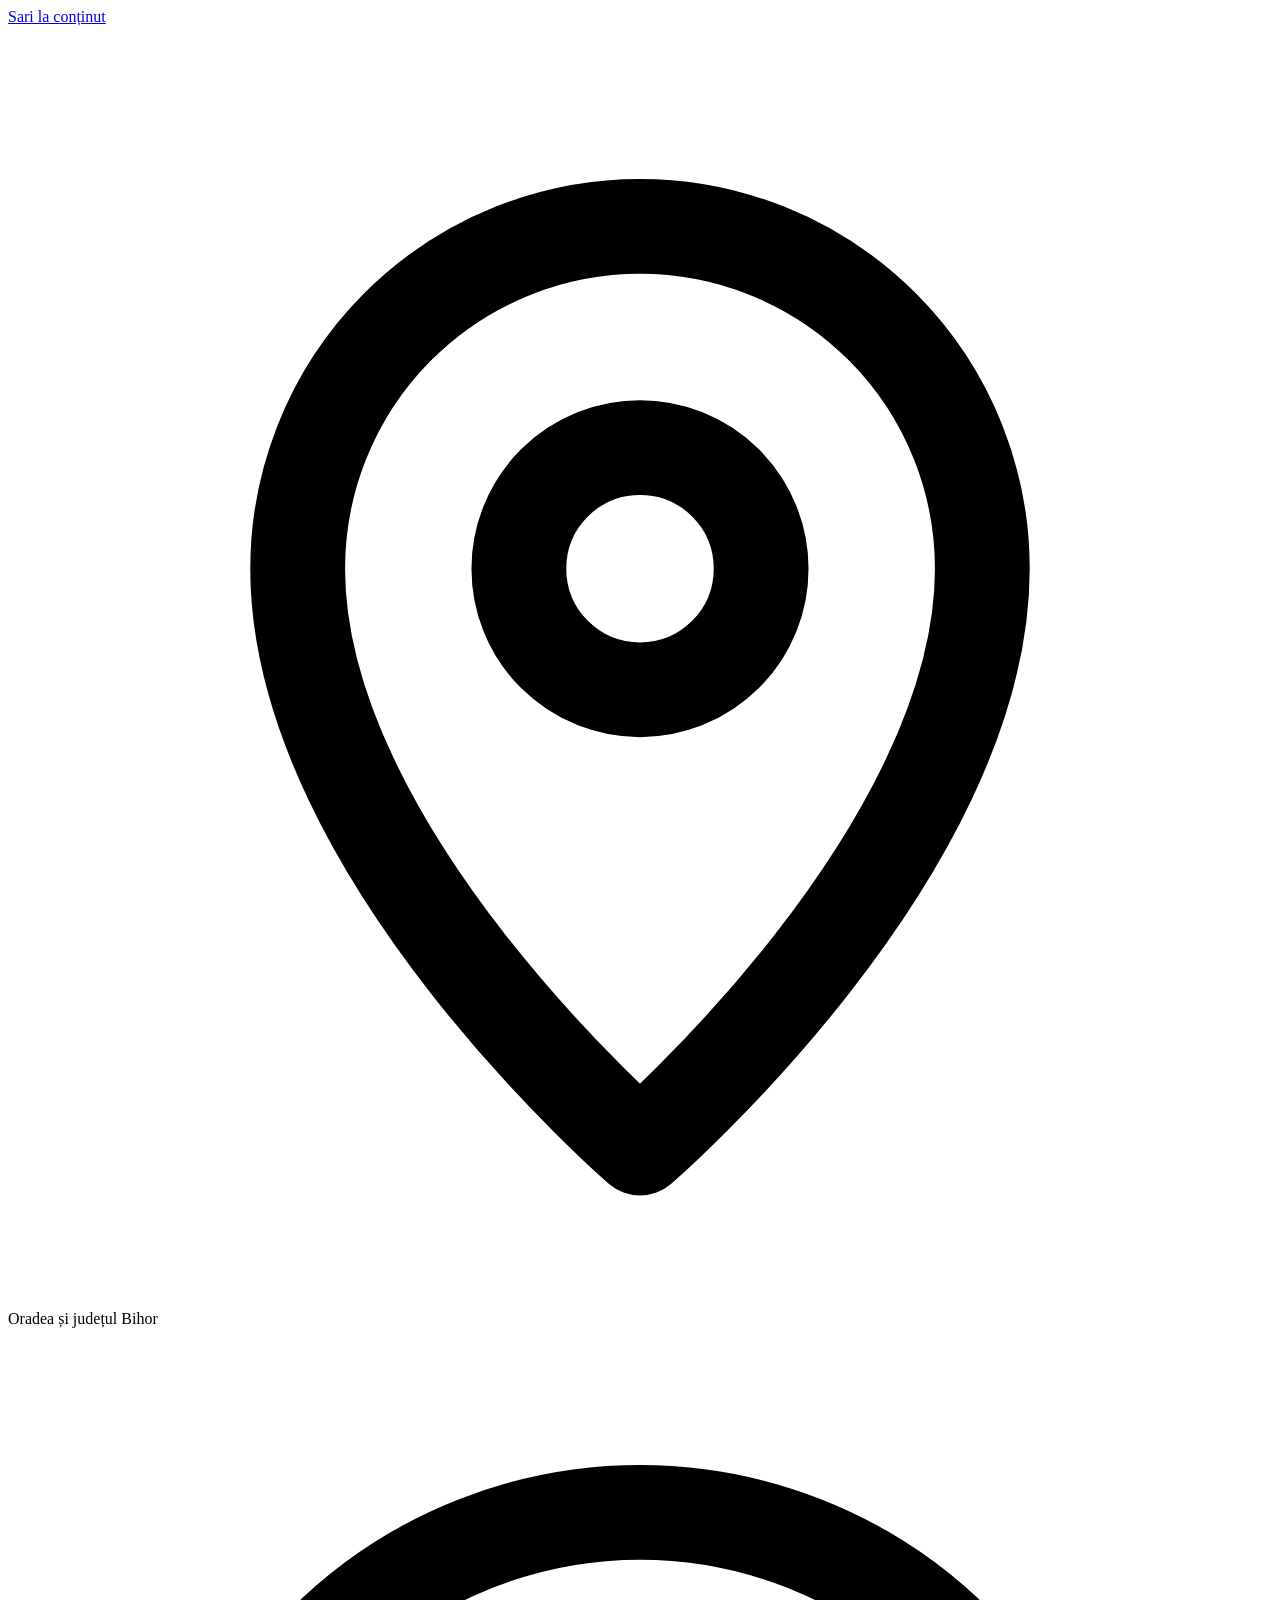
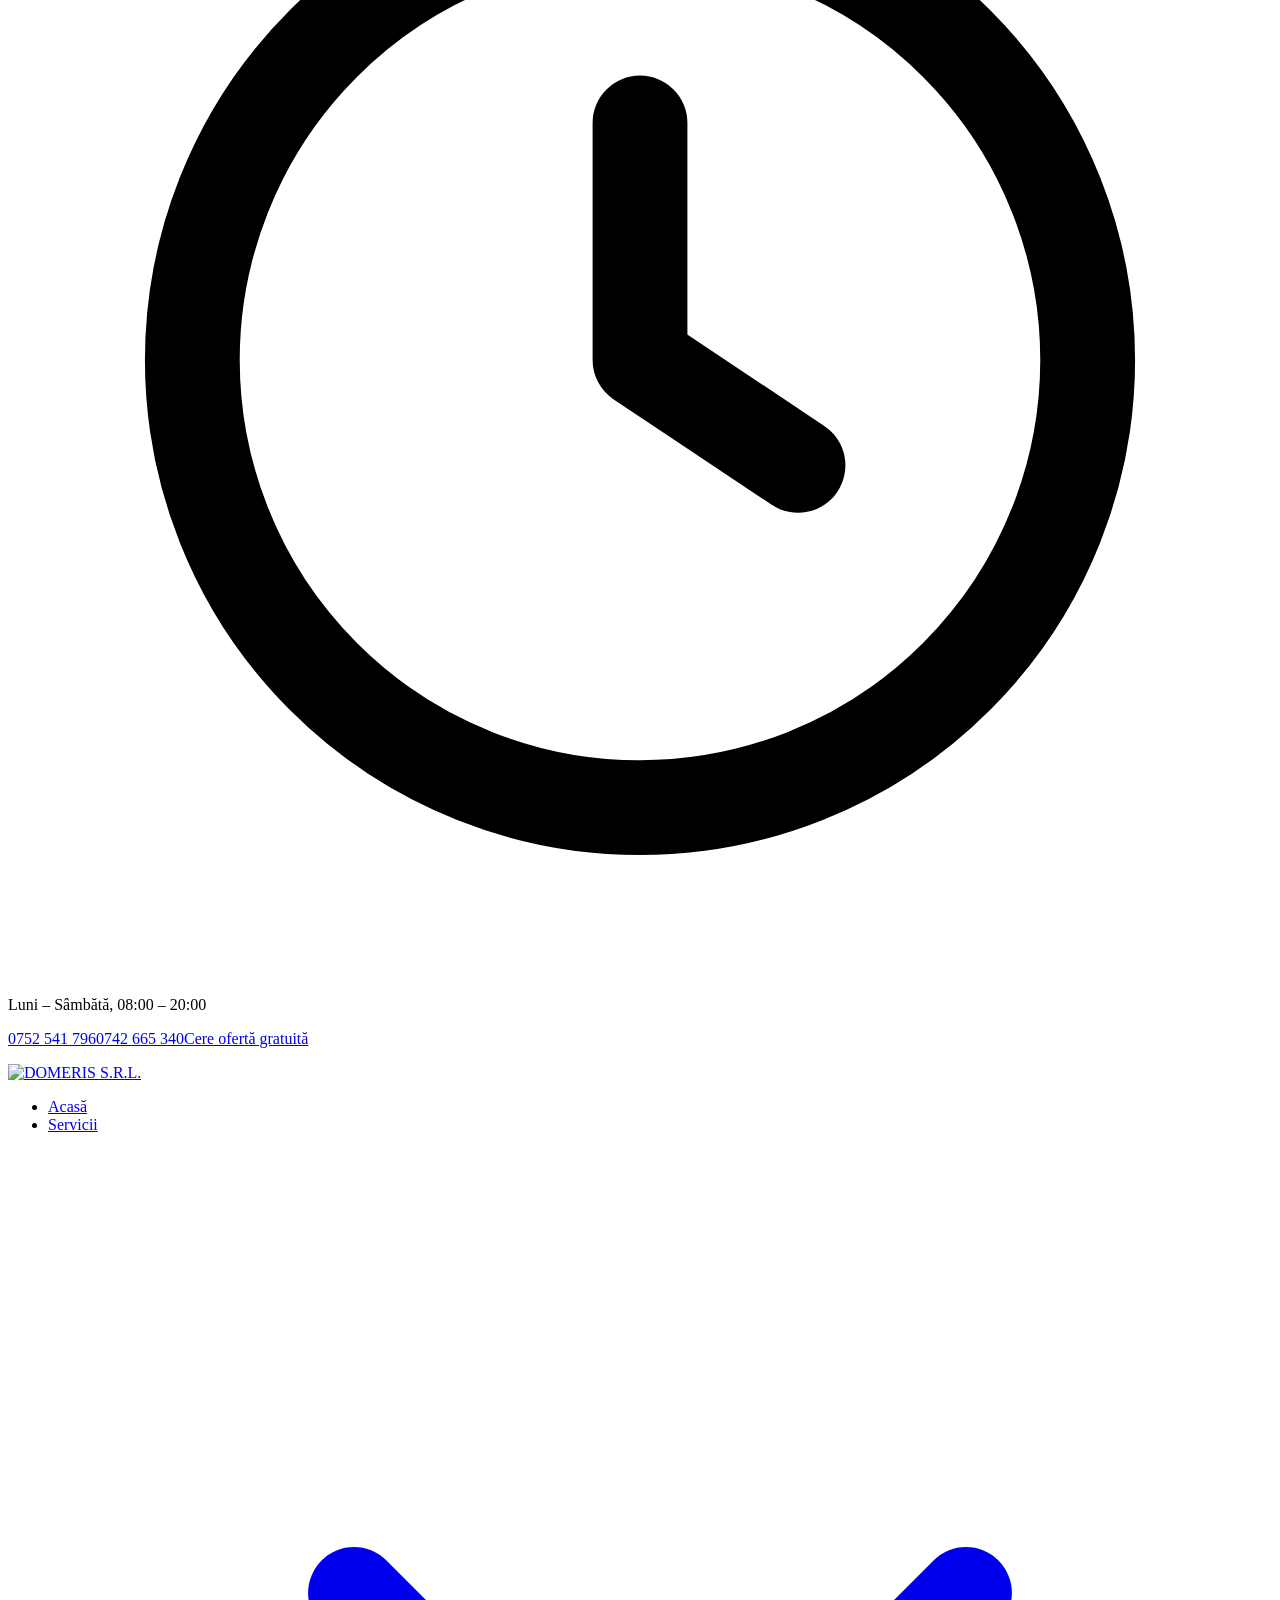
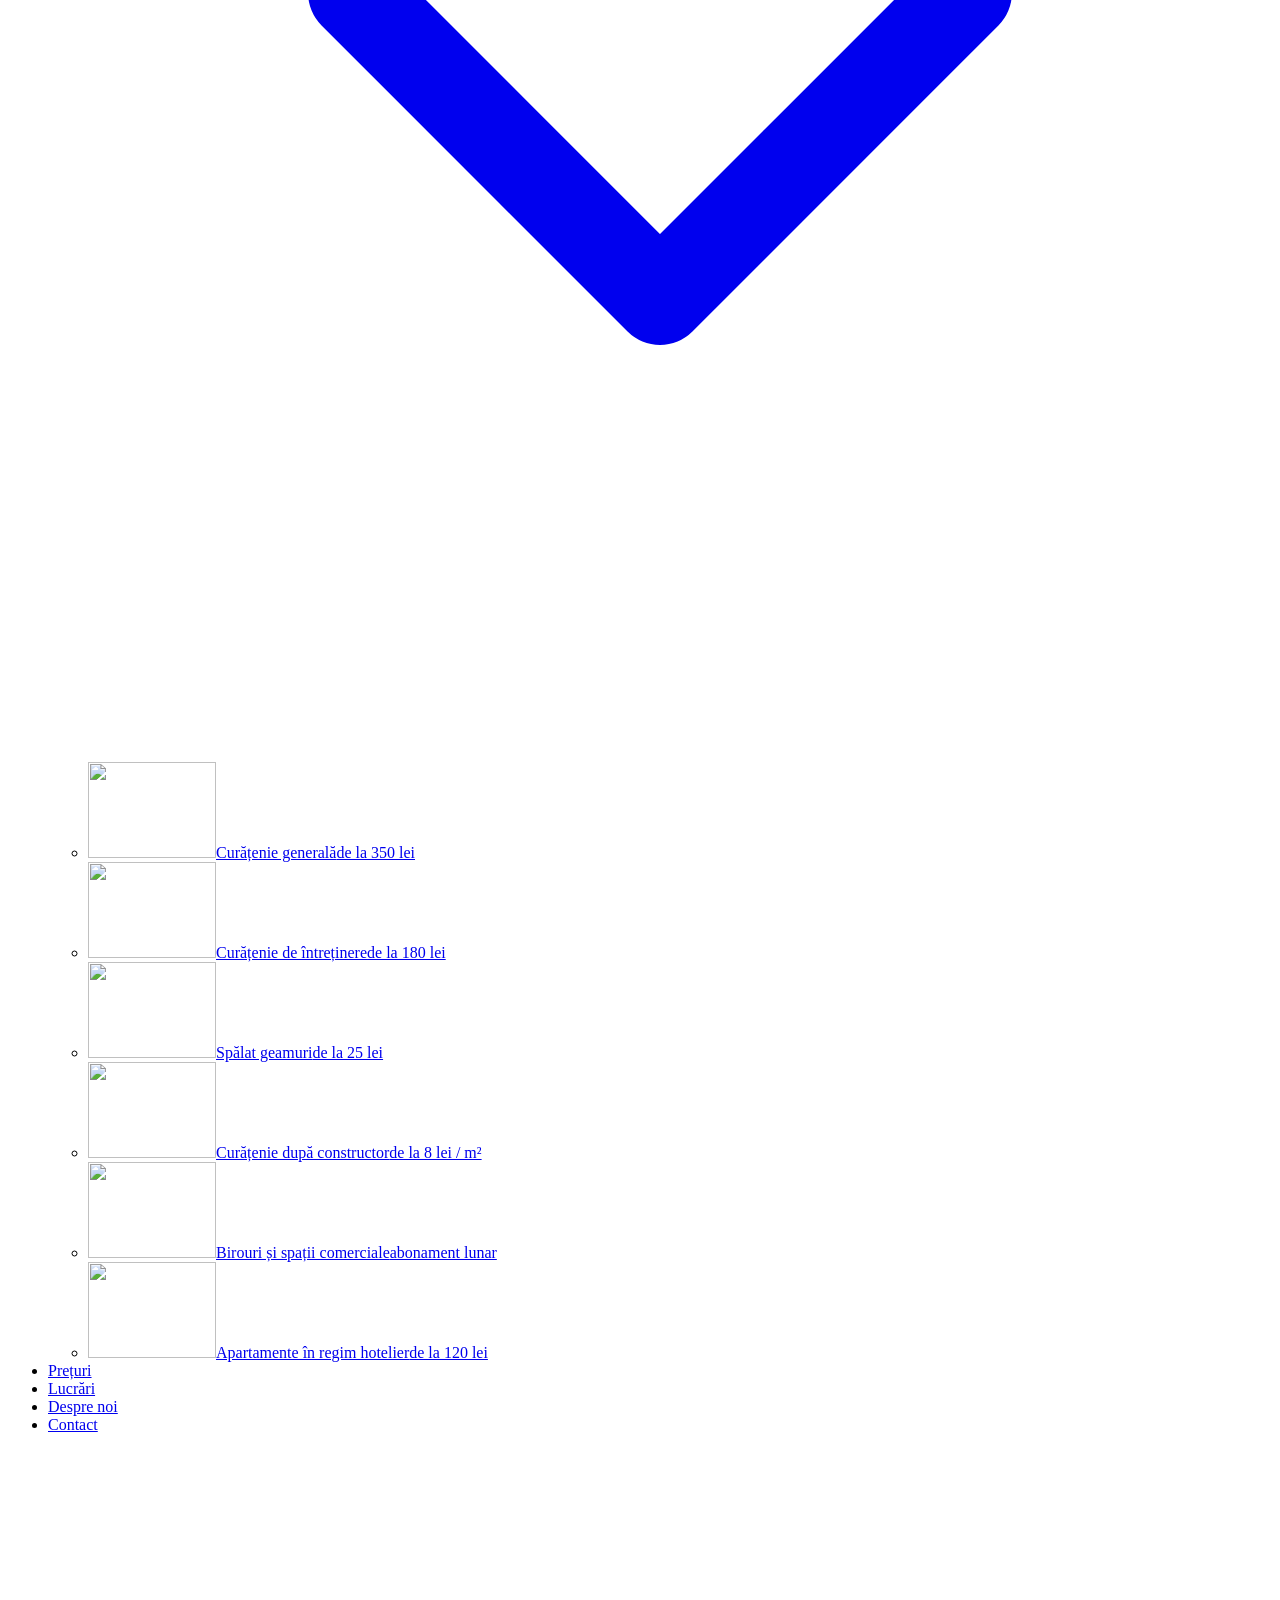
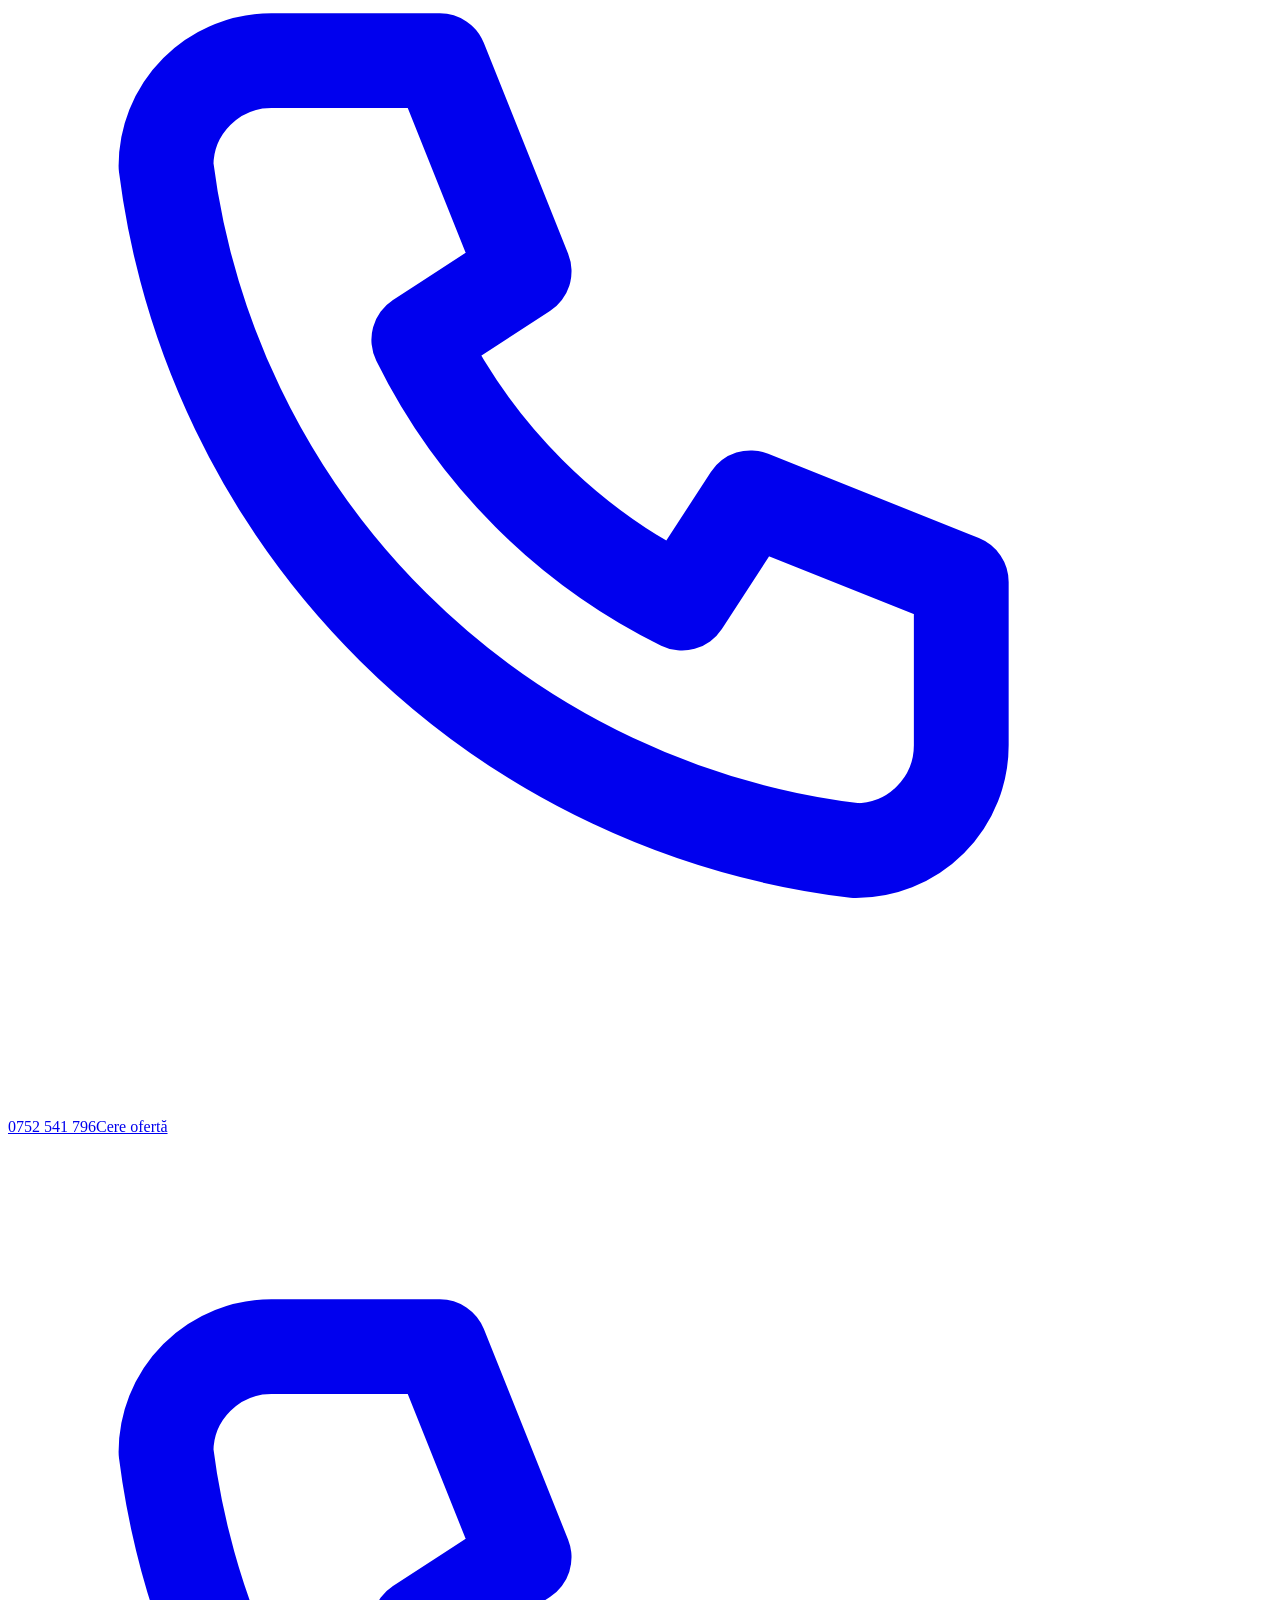
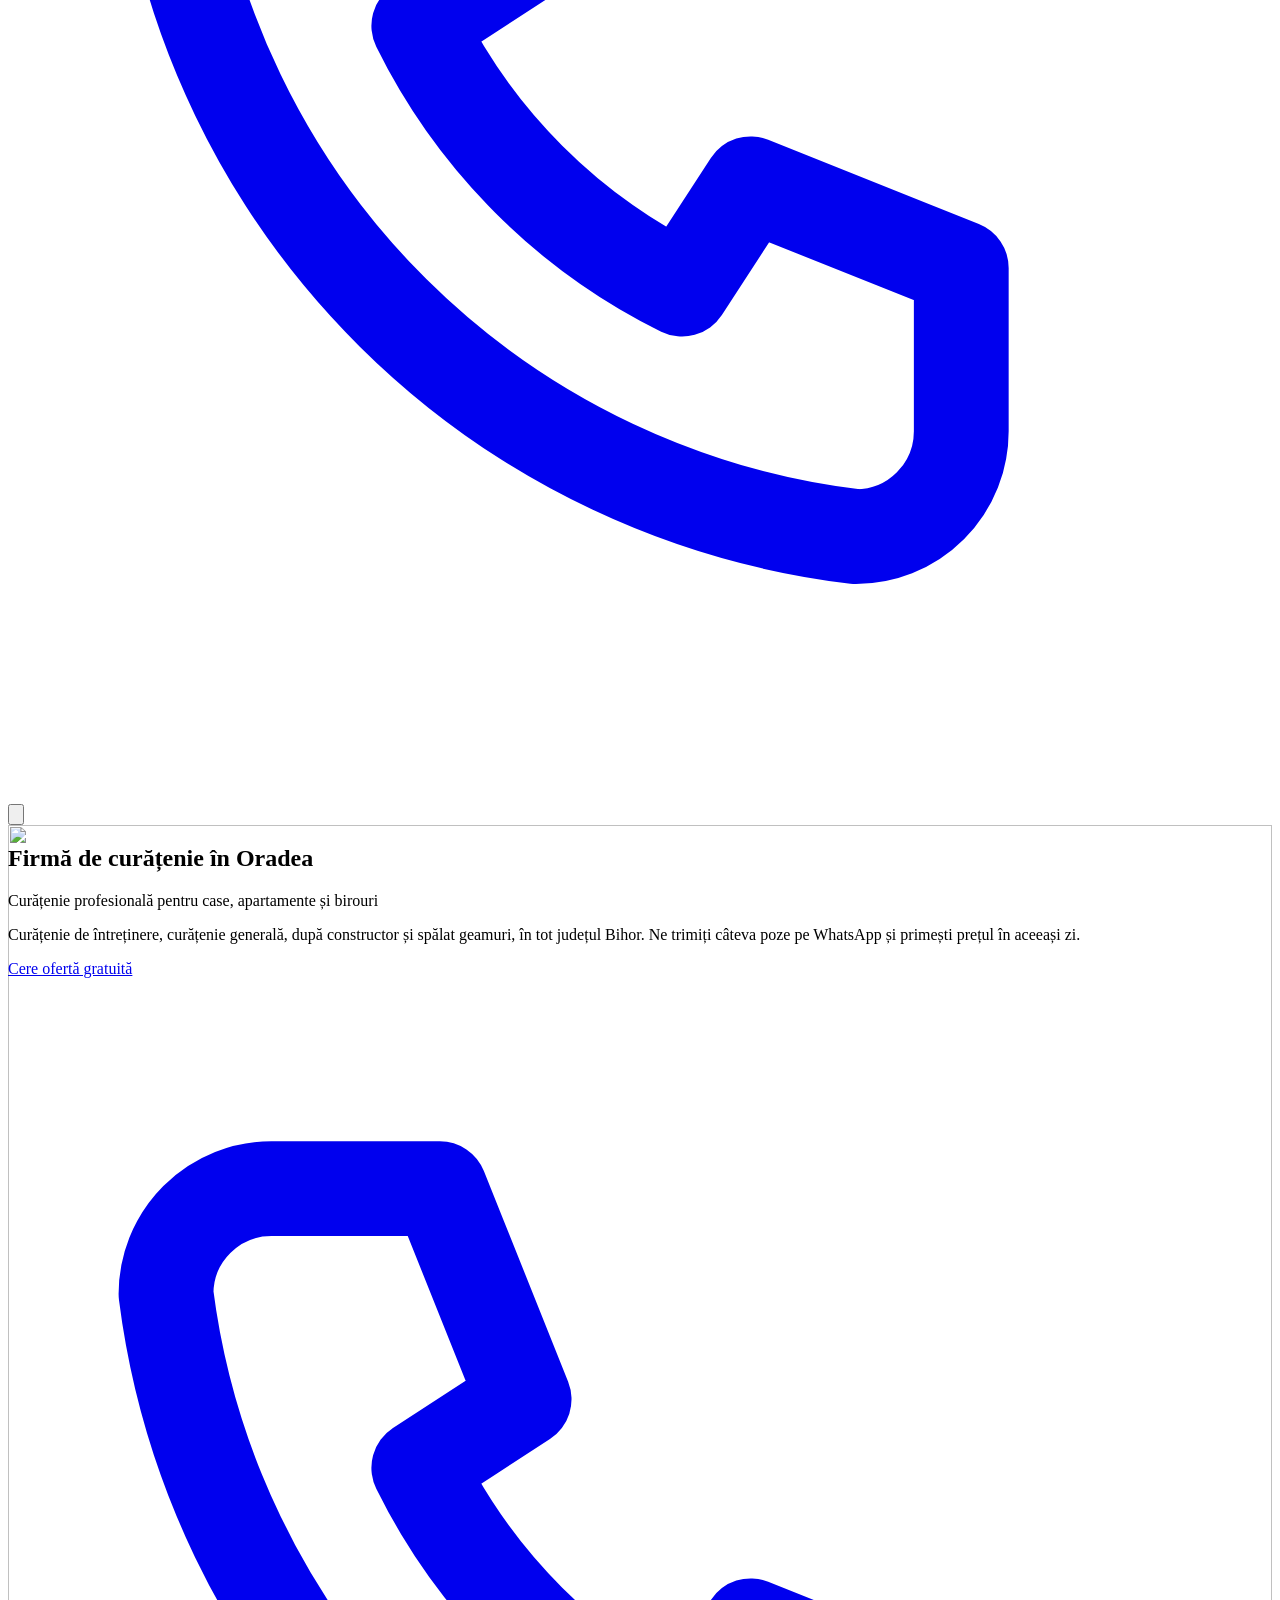
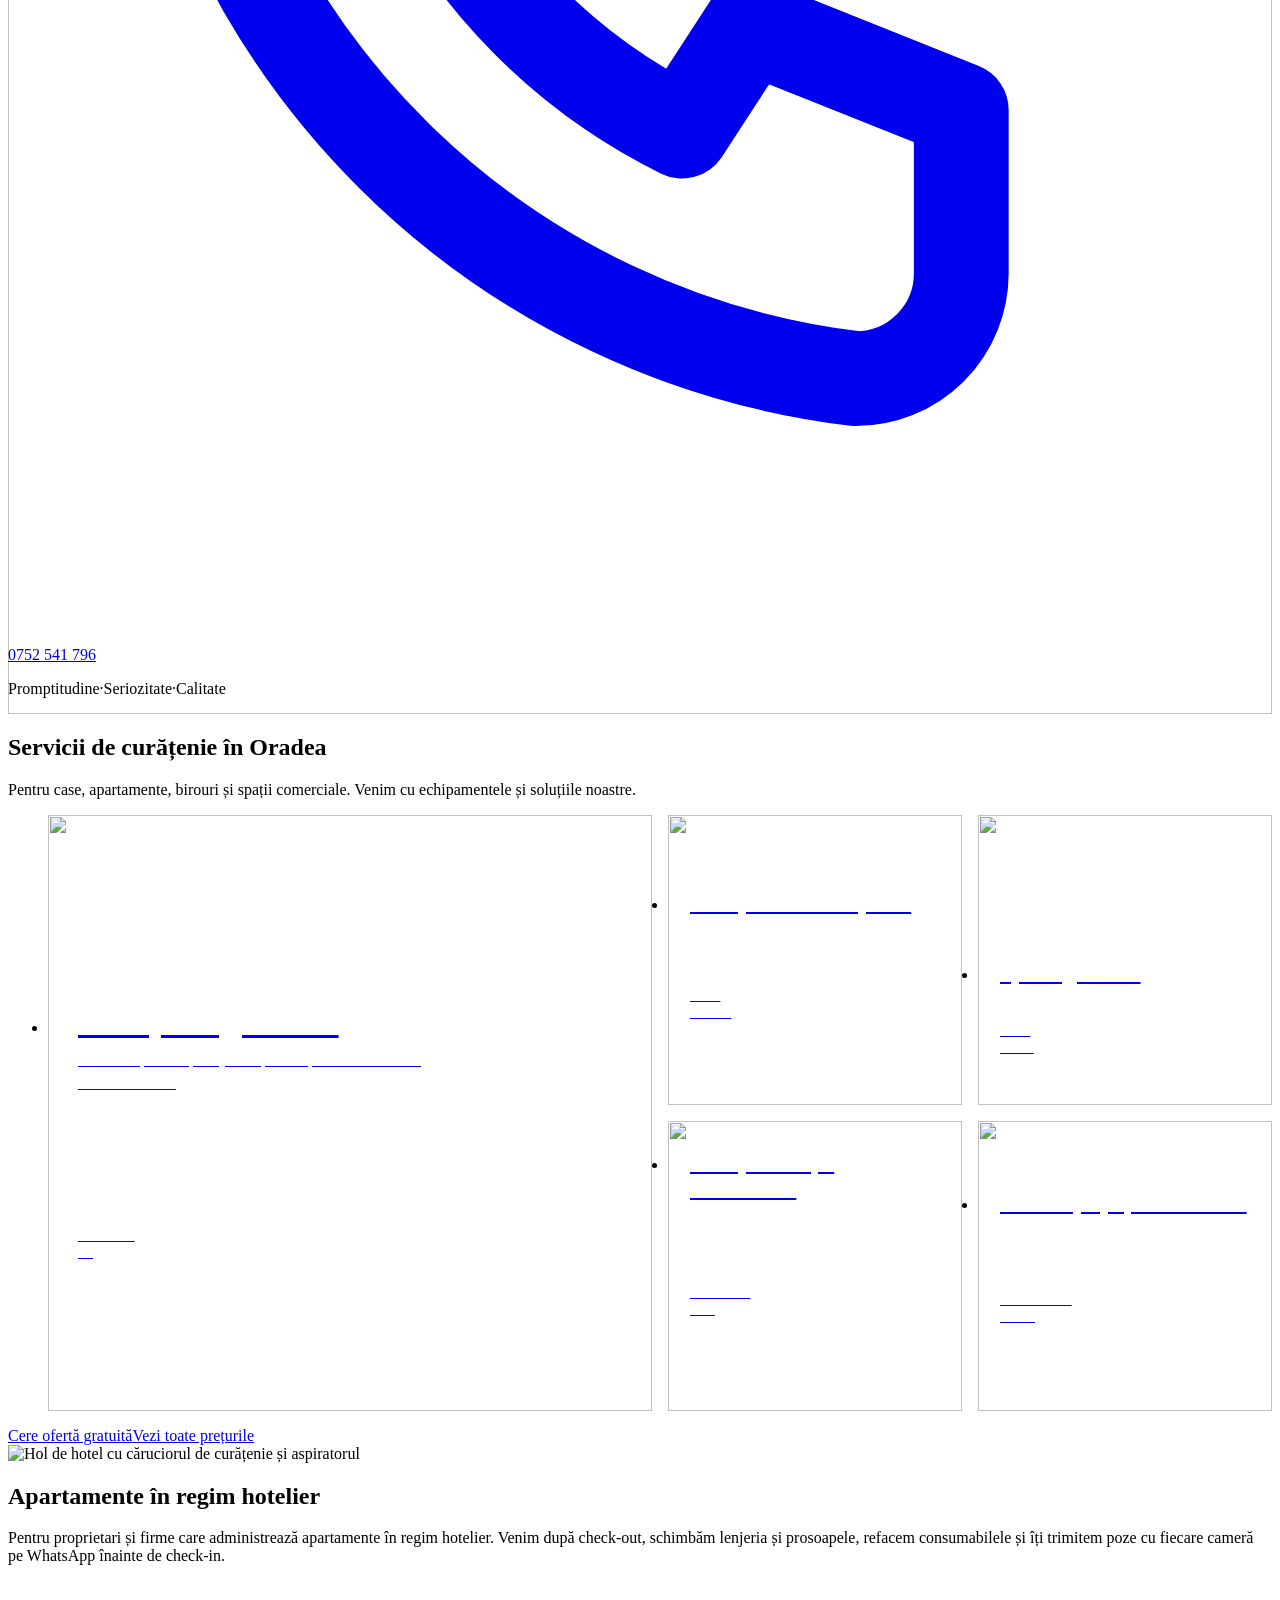
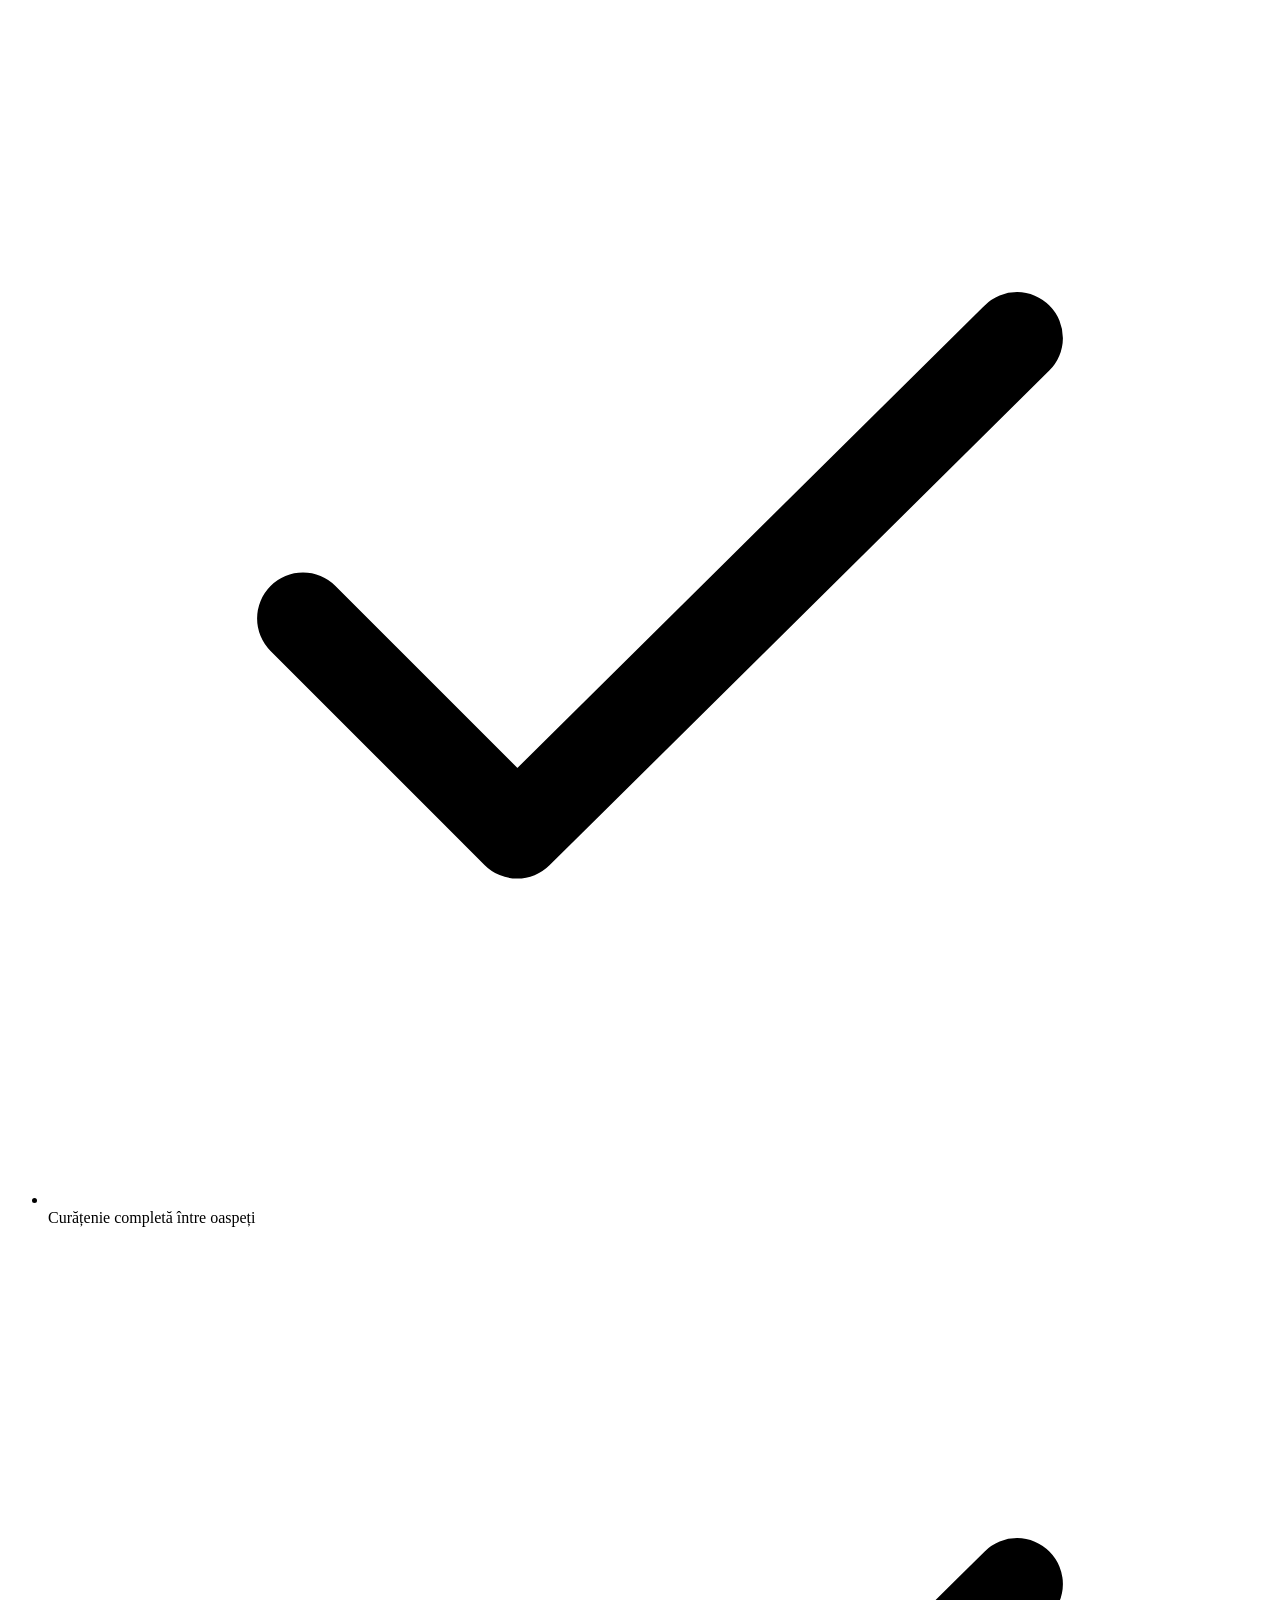
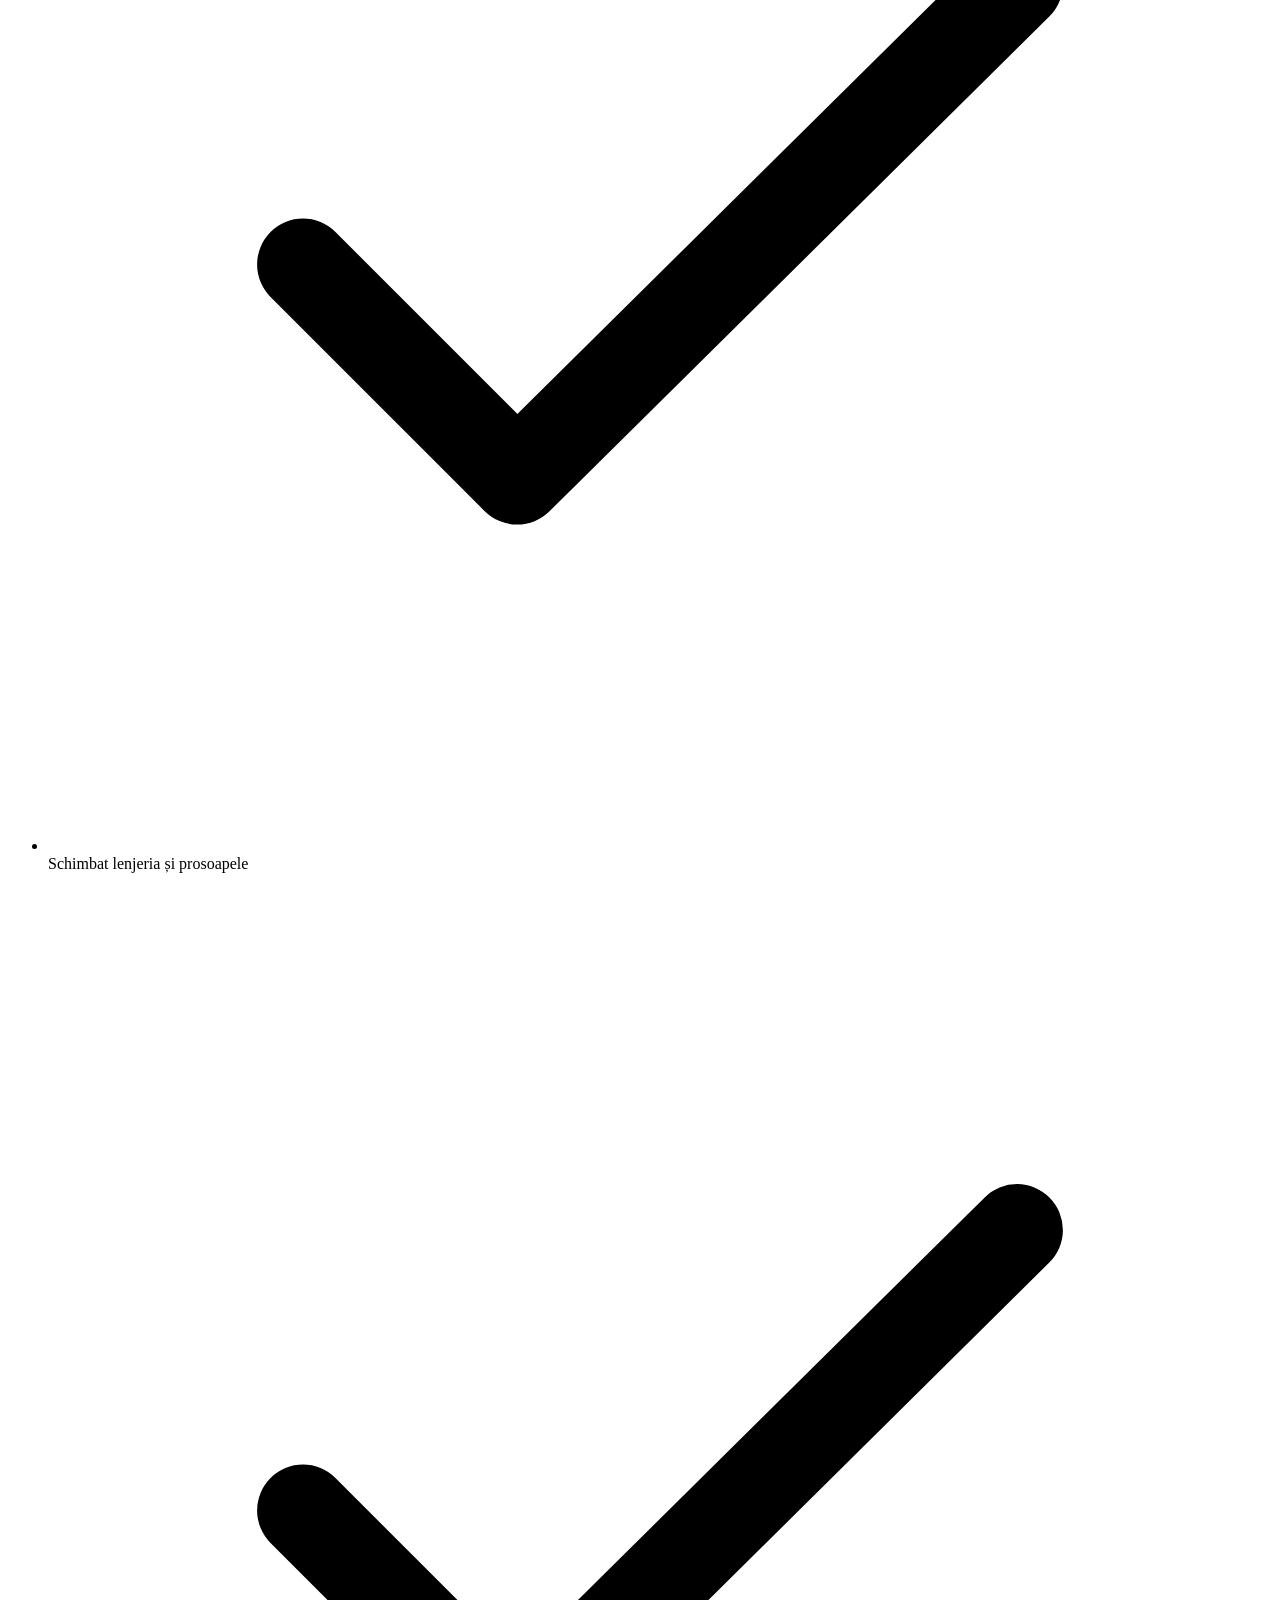
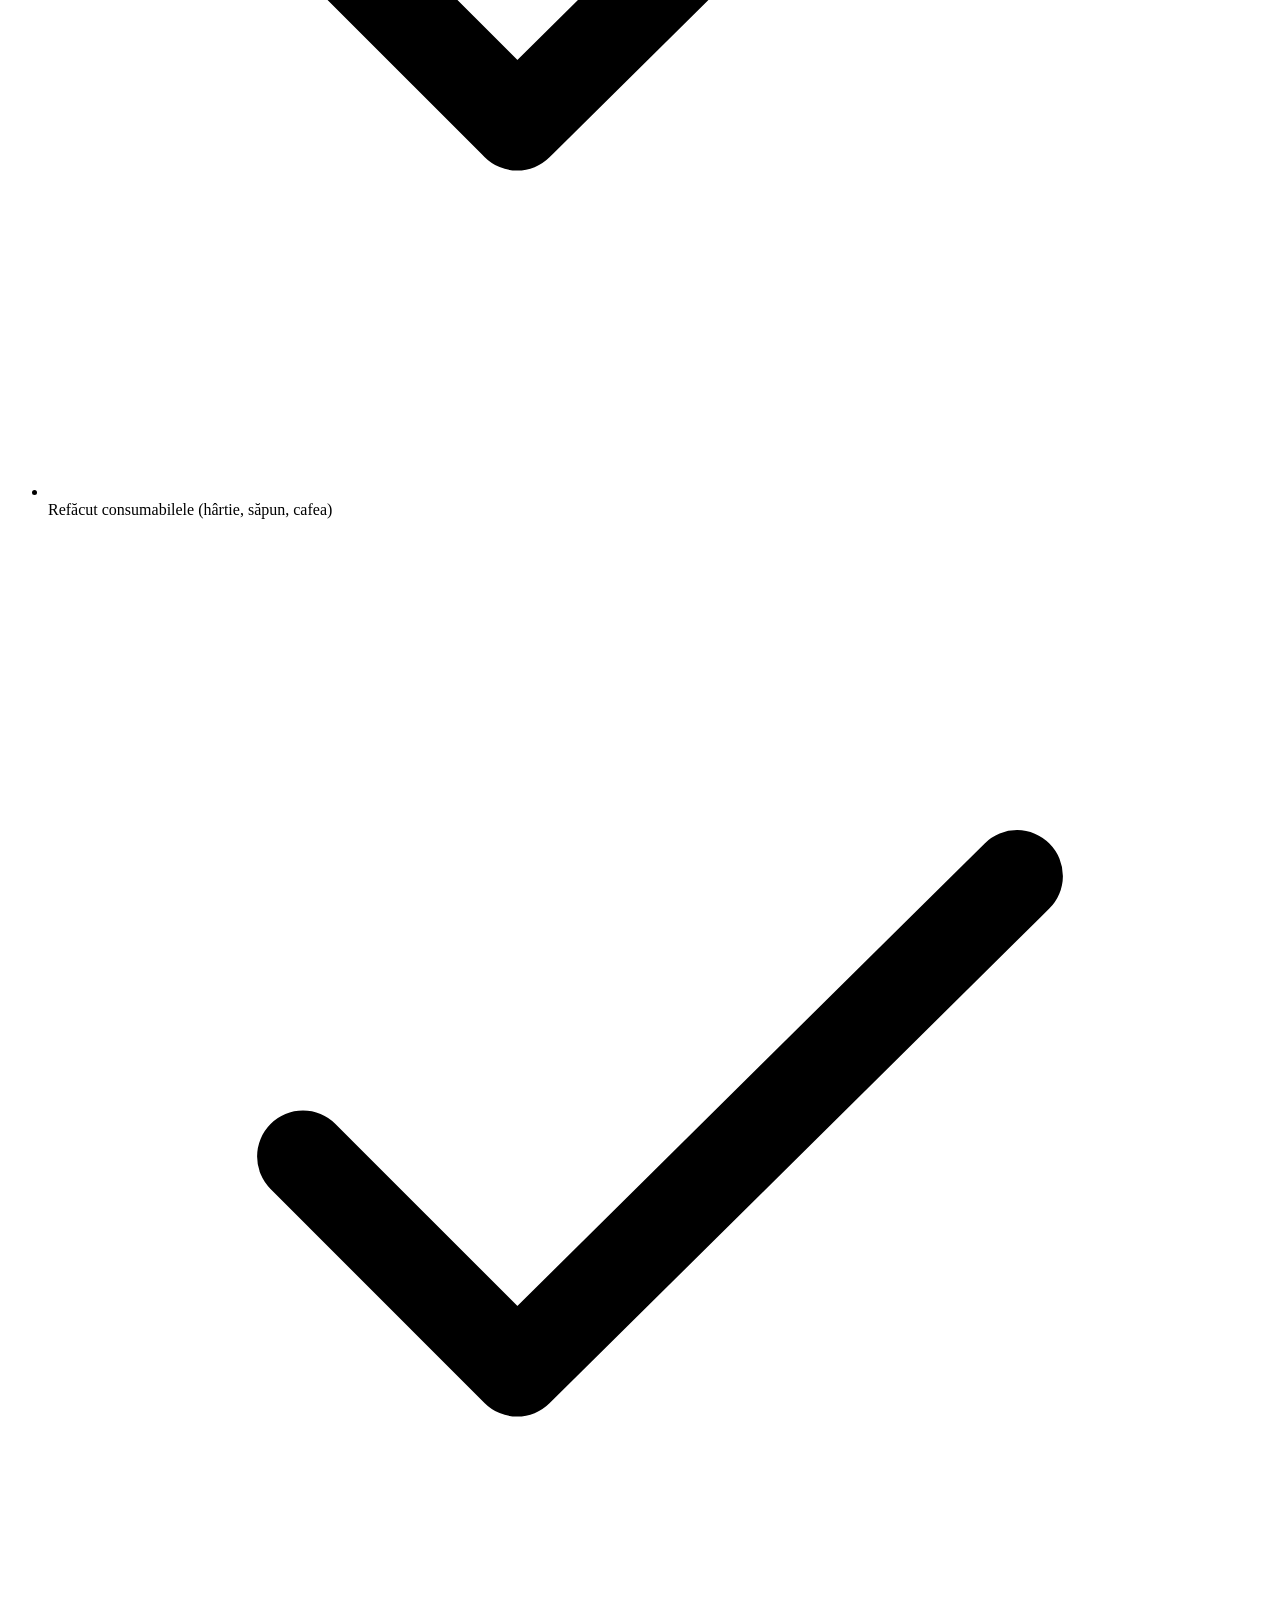
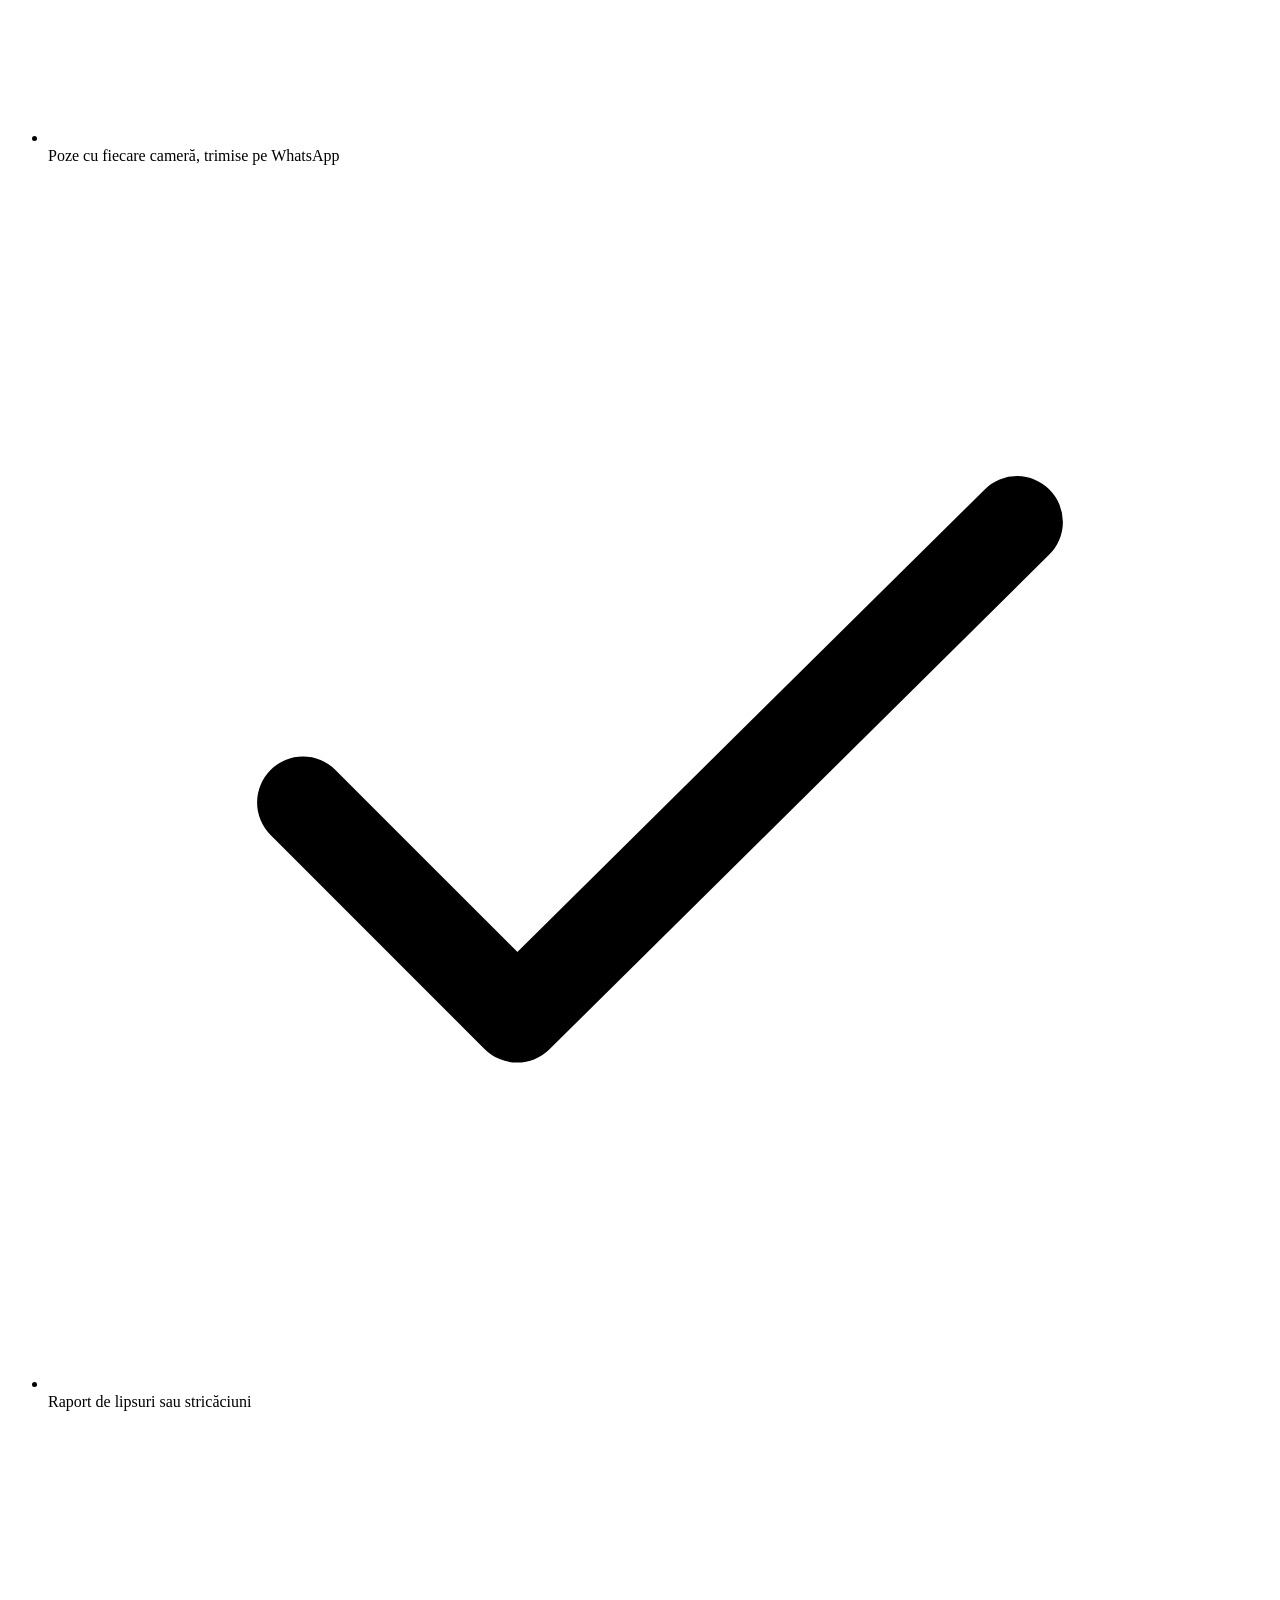
==== index.html @ 660f043e "Demo DOMERIS curățenie Oradea" ====
<!DOCTYPE html><html lang="ro" data-wa="40752541796" data-astro-cid-ju4pidww><head><meta charset="utf-8"><meta name="viewport" content="width=device-width, initial-scale=1"><title>Firmă de curățenie în Oradea · DOMERIS S.R.L.</title><meta name="description" content="Curățenie de întreținere, curățenie generală, după constructor, spălat geamuri și birouri în Oradea și județul Bihor. Preț în aceeași zi pe WhatsApp."><meta name="robots" content="noindex, nofollow"><meta name="theme-color" content="#021b36"><link rel="icon" type="image/svg+xml" href="/domeris/favicon.svg"><link rel="stylesheet" href="/domeris/_astro/Layout.DWHbQior.css"><style>.glisor[data-astro-cid-7co7hgxj]{aspect-ratio:3/2;border-radius:var(--radius-card);background:var(--color-gheata);-webkit-user-select:none;user-select:none;touch-action:pan-y;position:relative;overflow:hidden}.glisor[data-astro-cid-7co7hgxj] picture,.glisor[data-astro-cid-7co7hgxj] .glisor__poza{object-fit:cover;pointer-events:none;width:100%;height:100%;position:absolute;inset:0}.glisor__inainte[data-astro-cid-7co7hgxj]{clip-path:inset(0 calc(100% - var(--poz)) 0 0);position:absolute;inset:0}.glisor__linie[data-astro-cid-7co7hgxj]{top:0;bottom:0;left:var(--poz);pointer-events:none;background:#fff;width:3px;margin-left:-1.5px;position:absolute;box-shadow:0 0 0 1px #00000014}.glisor__maner[data-astro-cid-7co7hgxj]{background:var(--color-bleumarin);color:#fff;width:46px;height:46px;transition:scale .15s var(--ease-out-soft);border-radius:999px;place-items:center;display:grid;position:absolute;top:50%;left:50%;translate:-50% -50%;box-shadow:0 0 0 4px #ffffffe6,0 6px 18px #00000040}.glisor[data-astro-cid-7co7hgxj]:has(.glisor__control:active) .glisor__maner[data-astro-cid-7co7hgxj]{scale:1.08}.glisor[data-astro-cid-7co7hgxj]:has(.glisor__control:focus-visible) .glisor__maner[data-astro-cid-7co7hgxj]{outline:2px solid var(--color-accent);outline-offset:3px}.glisor__eticheta[data-astro-cid-7co7hgxj]{color:#fff;letter-spacing:.08em;text-transform:uppercase;pointer-events:none;background:#0f172aa8;border-radius:6px;padding:6px 12px;font-size:12.5px;font-weight:700;position:absolute;top:14px}.glisor__eticheta--st[data-astro-cid-7co7hgxj]{left:14px}.glisor__eticheta--dr[data-astro-cid-7co7hgxj]{right:14px}.glisor__control[data-astro-cid-7co7hgxj]{opacity:0;cursor:ew-resize;-webkit-appearance:none;appearance:none;width:100%;height:100%;margin:0;position:absolute;inset:0}.glisor__control[data-astro-cid-7co7hgxj]::-webkit-slider-thumb{-webkit-appearance:none;width:56px;height:400px}.glisor__control[data-astro-cid-7co7hgxj]::-moz-range-thumb{opacity:0;border:0;width:56px;height:400px}.glisor[data-astro-cid-7co7hgxj].anim .glisor__inainte[data-astro-cid-7co7hgxj]{transition:clip-path .7s var(--ease-out-soft)}.glisor[data-astro-cid-7co7hgxj].anim .glisor__linie[data-astro-cid-7co7hgxj]{transition:left .7s var(--ease-out-soft)}
.hero[data-astro-cid-ge2uvauf]{isolation:isolate;background:var(--color-inchis);min-height:min(100svh,860px);position:relative;overflow:hidden}@media (width>=768px){.hero[data-astro-cid-ge2uvauf]{min-height:max(640px,min(100svh,860px))}}.hero__poza[data-astro-cid-ge2uvauf],.hero__poza[data-astro-cid-ge2uvauf] img{z-index:-2;object-fit:cover;object-position:62% 50%;width:100%;height:100%;position:absolute;inset:0}.hero__voal[data-astro-cid-ge2uvauf]{z-index:-1;background:linear-gradient(180deg, rgb(var(--t-voal) / .8) 0%, rgb(var(--t-voal) / .5) 48%, rgb(var(--t-voal) / .74) 100%);position:absolute;inset:0}.mozaic[data-astro-cid-ctjnjjn7]{gap:14px;display:grid}@media (width>=640px){.mozaic[data-astro-cid-ctjnjjn7]{grid-template-columns:repeat(2,minmax(0,1fr))}.dala--mare[data-astro-cid-ctjnjjn7]{grid-column:span 2}}@media (width>=1024px){.mozaic[data-astro-cid-ctjnjjn7]{grid-template-rows:repeat(2,290px);grid-template-columns:repeat(4,minmax(0,1fr));gap:16px}.dala--mare[data-astro-cid-ctjnjjn7]{grid-area:span 2/span 2}}.mozaic[data-astro-cid-ctjnjjn7]>li[data-astro-cid-ctjnjjn7]{min-height:0}.dala[data-astro-cid-ctjnjjn7]{isolation:isolate;border-radius:var(--radius-card);background:var(--color-inchis);align-items:flex-end;height:100%;min-height:260px;display:flex;position:relative;overflow:hidden}.dala--mare[data-astro-cid-ctjnjjn7] .dala[data-astro-cid-ctjnjjn7]{min-height:340px}.dala[data-astro-cid-ctjnjjn7] picture,.dala[data-astro-cid-ctjnjjn7] .dala__poza{z-index:-2;object-fit:cover;width:100%;height:100%;transition:transform .4s var(--ease-out-soft);position:absolute;inset:0}.dala[data-astro-cid-ctjnjjn7]:after{content:"";z-index:-1;background:linear-gradient(0deg, rgb(var(--t-voal) / .9) 0%, rgb(var(--t-voal) / .55) 42%, rgb(var(--t-voal) / 0) 72%);position:absolute;inset:0}.dala[data-astro-cid-ctjnjjn7]:hover .dala__poza{transform:scale(1.04)}.dala__text[data-astro-cid-ctjnjjn7]{color:#fff;gap:6px;padding:20px 22px;display:grid}.dala--mare[data-astro-cid-ctjnjjn7] .dala__text[data-astro-cid-ctjnjjn7]{gap:8px;padding:28px 30px}.dala__titlu[data-astro-cid-ctjnjjn7]{letter-spacing:-.01em;font-size:22px;font-weight:700;line-height:1.2}.dala--mare[data-astro-cid-ctjnjjn7] .dala__titlu[data-astro-cid-ctjnjjn7]{font-family:var(--font-titlu);letter-spacing:-.02em;font-size:clamp(26px,2.6vw,34px);font-weight:800}.dala__scurt[data-astro-cid-ctjnjjn7]{color:#ffffffd9;max-width:46ch;font-size:15px;line-height:1.5}@media (width>=1024px){.mozaic[data-astro-cid-ctjnjjn7]>li[data-astro-cid-ctjnjjn7]:not(.dala--mare) .dala__scurt[data-astro-cid-ctjnjjn7]{display:none}}.dala__pret[data-astro-cid-ctjnjjn7]{color:var(--color-accent);align-items:center;gap:6px;margin-top:2px;font-size:15px;font-weight:700;display:inline-flex}.rand[data-astro-cid-cc75lp73]{justify-content:space-between;align-items:center;gap:20px;padding:16px 2px;display:flex}.pret[data-astro-cid-cc75lp73]{color:var(--color-bleumarin);text-align:right;flex-shrink:0;font-size:17px;font-weight:700}
.file[data-astro-cid-wmm2isrd]{flex-wrap:wrap;justify-content:center;gap:4px 28px;margin-top:26px;display:flex}.fila[data-astro-cid-wmm2isrd]{color:var(--color-muted);transition:color .15s var(--ease-out-soft);padding:8px 0;font-size:16px;font-weight:600;position:relative}.fila[data-astro-cid-wmm2isrd]:after{content:"";background:var(--color-accent);height:3px;transition:transform .2s var(--ease-out-soft);border-radius:2px;position:absolute;bottom:0;left:0;right:0;transform:scaleX(0)}.fila[data-astro-cid-wmm2isrd]:hover,.fila[data-astro-cid-wmm2isrd][aria-selected=true]{color:var(--color-bleumarin)}.fila[data-astro-cid-wmm2isrd][aria-selected=true]:after{transform:scaleX(1)}.lucrare[data-astro-cid-wmm2isrd]{max-width:1000px;margin:26px auto 0}.lucrare__info[data-astro-cid-wmm2isrd]{color:var(--color-muted);text-align:center;flex-wrap:wrap;justify-content:center;gap:4px 18px;margin-top:16px;font-size:15.5px;display:flex}.lucrare__info[data-astro-cid-wmm2isrd] strong[data-astro-cid-wmm2isrd]{color:var(--color-bleumarin)}.lucrare__info[data-astro-cid-wmm2isrd] span[data-astro-cid-wmm2isrd]:before{content:"·";color:var(--color-accent-text);margin-right:18px}.intrebare[data-astro-cid-6vzpytup]{border:1px solid var(--color-linie);background:#fff;border-radius:12px}summary[data-astro-cid-6vzpytup]{color:var(--color-bleumarin);cursor:pointer;justify-content:space-between;align-items:center;gap:16px;padding:18px 20px;font-size:17px;font-weight:700;list-style:none;display:flex}summary[data-astro-cid-6vzpytup]::-webkit-details-marker{display:none}.intrebare[data-astro-cid-6vzpytup] .semn{color:var(--color-accent-text);transition:transform .2s var(--ease-out-soft)}.intrebare[data-astro-cid-6vzpytup][open] .semn{transform:rotate(45deg)}.intrebare[data-astro-cid-6vzpytup] p[data-astro-cid-6vzpytup]{color:var(--color-muted);padding:0 20px 20px}
.icon-cutie[data-astro-cid-itoeeyu5]{border-radius:var(--radius-ui);background:var(--color-bleumarin);width:42px;height:42px;color:var(--color-accent);flex-shrink:0;place-items:center;display:grid}.formular[data-astro-cid-itoeeyu5]{border:1px solid var(--color-linie);border-radius:var(--radius-card);background:#fff;box-shadow:0 1px 2px #021b360d,0 14px 40px #021b3614}.bara[data-astro-cid-itoeeyu5]{background:var(--color-linie);height:4px;transition:background-color .2s var(--ease-out-soft);border-radius:2px}.bara[data-astro-cid-itoeeyu5].activ{background:var(--color-accent-text)}.eticheta-pas[data-astro-cid-itoeeyu5]{color:var(--color-bleumarin);font-size:17px;font-weight:700}.chip[data-astro-cid-itoeeyu5]{cursor:pointer;position:relative}.chip[data-astro-cid-itoeeyu5] span[data-astro-cid-itoeeyu5]{border:1.5px solid var(--color-linie);border-radius:var(--radius-ui);min-height:44px;color:var(--color-bleumarin);transition:border-color .15s var(--ease-out-soft), background-color .15s var(--ease-out-soft);background:#fff;align-items:center;padding:0 16px;font-size:15px;font-weight:600;display:inline-flex}.chip[data-astro-cid-itoeeyu5]:hover span[data-astro-cid-itoeeyu5]{border-color:#b9c6d4}.chip[data-astro-cid-itoeeyu5] input[data-astro-cid-itoeeyu5]:checked+span[data-astro-cid-itoeeyu5]{border-color:var(--color-bleumarin);background:var(--color-bleumarin);color:#fff}.chip[data-astro-cid-itoeeyu5] input[data-astro-cid-itoeeyu5]:focus-visible+span[data-astro-cid-itoeeyu5]{outline:2px solid var(--color-accent-text);outline-offset:2px}[data-astro-cid-itoeeyu5][data-grup][aria-invalid=true] .chip[data-astro-cid-itoeeyu5] span[data-astro-cid-itoeeyu5]{border-color:#c0392b}
.panou[data-astro-cid-f566z7kv]{background:var(--color-bleumarin);border-radius:18px;gap:28px;padding:32px 24px;display:grid}@media (width>=1024px){.panou[data-astro-cid-f566z7kv]{grid-template-columns:.75fr 1.25fr;gap:56px;padding:48px 52px}}.eticheta-zona[data-astro-cid-f566z7kv]{color:#fff;background:#ffffff14;border-radius:8px;padding:7px 12px;font-size:14.5px;font-weight:600;box-shadow:inset 0 0 0 1px #ffffff1f}
</style></head><body data-astro-cid-ju4pidww><a href="#continut" class="sr-only focus:not-sr-only focus:fixed focus:top-3 focus:left-3 focus:z-[100] focus:rounded-lg focus:bg-white focus:px-4 focus:py-2 focus:text-bleumarin" data-astro-cid-ju4pidww>Sari la conținut</a><header class="antet" data-antet data-astro-cid-nen7h5rs><div class="bara-sus" aria-label="Date de contact" data-astro-cid-nen7h5rs><div class="cadru flex h-full items-center justify-between gap-6 text-[13.5px]" data-astro-cid-nen7h5rs><p class="flex items-center gap-5 text-white/80" data-astro-cid-nen7h5rs><span class="inline-flex items-center gap-1.5" data-astro-cid-nen7h5rs><svg class="size-4 text-accent" viewBox="0 0 24 24" fill="none" stroke="currentColor" stroke-width="1.8" stroke-linecap="round" stroke-linejoin="round" aria-hidden="true"><path d="M12 21s-6.5-5.6-6.5-11a6.5 6.5 0 0 1 13 0c0 5.4-6.5 11-6.5 11Z"></path><circle cx="12" cy="10" r="2.3"></circle></svg>Oradea și județul Bihor</span><span class="inline-flex items-center gap-1.5" data-astro-cid-nen7h5rs><svg class="size-4 text-accent" viewBox="0 0 24 24" fill="none" stroke="currentColor" stroke-width="1.8" stroke-linecap="round" stroke-linejoin="round" aria-hidden="true"><circle cx="12" cy="12" r="8.5"></circle><path d="M12 7.5V12l3 2"></path></svg>Luni – Sâmbătă, 08:00 – 20:00</span></p><p class="flex items-center gap-5" data-astro-cid-nen7h5rs><a href="tel:+40752541796" class="font-semibold text-white hover:text-accent" data-astro-cid-nen7h5rs>0752 541 796</a><a href="tel:+40742665340" class="font-semibold text-white hover:text-accent" data-astro-cid-nen7h5rs>0742 665 340</a><a href="/domeris/contact/#oferta" class="buton buton--mic !min-h-[30px] !px-3 !text-[13px]" data-astro-cid-nen7h5rs>Cere ofertă gratuită</a></p></div></div><div class="bara-mare" data-astro-cid-nen7h5rs><div class="cadru flex h-full items-center justify-between gap-6" data-astro-cid-nen7h5rs><a href="/domeris/" class="shrink-0" aria-label="DOMERIS S.R.L., prima pagină" data-astro-cid-nen7h5rs><img src="/domeris/logo-alb.svg" alt="DOMERIS S.R.L." width="128" height="58" class="logo" data-astro-cid-nen7h5rs></a><nav class="hidden lg:block" aria-label="Meniu principal" data-astro-cid-nen7h5rs><ul class="flex items-center gap-1" data-astro-cid-nen7h5rs><li data-astro-cid-nen7h5rs><a href="/domeris/" class="nav-link activ" aria-current="page" data-astro-cid-nen7h5rs>Acasă</a></li><li class="relative" data-sub data-astro-cid-nen7h5rs><a href="/domeris/servicii/" class="nav-link" aria-haspopup="true" data-astro-cid-nen7h5rs>Servicii<svg class="size-4 opacity-70" viewBox="0 0 24 24" fill="none" stroke="currentColor" stroke-width="1.8" stroke-linecap="round" stroke-linejoin="round" aria-hidden="true"><path d="m6 9 6 6 6-6"></path></svg></a><div class="sub-panou" data-astro-cid-nen7h5rs><ul class="grid w-[560px] grid-cols-2 gap-1 p-2.5" data-astro-cid-nen7h5rs><li data-astro-cid-nen7h5rs><a href="/domeris/servicii/curatenie-generala/" class="sub-link" data-astro-cid-nen7h5rs><img src="/domeris/_astro/generala.4Gq16pfD_fmdqq.webp" alt data-astro-cid-nen7h5rs="true" loading="lazy" decoding="async" width="128" height="96" class="h-12 w-16 shrink-0 rounded-md object-cover"><span data-astro-cid-nen7h5rs><span class="block font-semibold text-bleumarin" data-astro-cid-nen7h5rs>Curățenie generală</span><span class="block text-[13px] leading-snug text-muted" data-astro-cid-nen7h5rs>de la 350 lei</span></span></a></li><li data-astro-cid-nen7h5rs><a href="/domeris/servicii/curatenie-de-intretinere/" class="sub-link" data-astro-cid-nen7h5rs><img src="/domeris/_astro/intretinere.BwGeoR3c_ZG6xco.webp" alt data-astro-cid-nen7h5rs="true" loading="lazy" decoding="async" width="128" height="96" class="h-12 w-16 shrink-0 rounded-md object-cover"><span data-astro-cid-nen7h5rs><span class="block font-semibold text-bleumarin" data-astro-cid-nen7h5rs>Curățenie de întreținere</span><span class="block text-[13px] leading-snug text-muted" data-astro-cid-nen7h5rs>de la 180 lei</span></span></a></li><li data-astro-cid-nen7h5rs><a href="/domeris/servicii/spalat-geamuri/" class="sub-link" data-astro-cid-nen7h5rs><img src="/domeris/_astro/geamuri.DuKtmEEw_Z2kur4s.webp" alt data-astro-cid-nen7h5rs="true" loading="lazy" decoding="async" width="128" height="96" class="h-12 w-16 shrink-0 rounded-md object-cover"><span data-astro-cid-nen7h5rs><span class="block font-semibold text-bleumarin" data-astro-cid-nen7h5rs>Spălat geamuri</span><span class="block text-[13px] leading-snug text-muted" data-astro-cid-nen7h5rs>de la 25 lei</span></span></a></li><li data-astro-cid-nen7h5rs><a href="/domeris/servicii/curatenie-dupa-constructor/" class="sub-link" data-astro-cid-nen7h5rs><img src="/domeris/_astro/dupa-constructor.DI2RkfBf_ZKGoWB.webp" alt data-astro-cid-nen7h5rs="true" loading="lazy" decoding="async" width="128" height="96" class="h-12 w-16 shrink-0 rounded-md object-cover"><span data-astro-cid-nen7h5rs><span class="block font-semibold text-bleumarin" data-astro-cid-nen7h5rs>Curățenie după constructor</span><span class="block text-[13px] leading-snug text-muted" data-astro-cid-nen7h5rs>de la 8 lei / m²</span></span></a></li><li data-astro-cid-nen7h5rs><a href="/domeris/servicii/birouri-si-spatii-comerciale/" class="sub-link" data-astro-cid-nen7h5rs><img src="/domeris/_astro/birouri.C4de5_lq_ZaCDxd.webp" alt data-astro-cid-nen7h5rs="true" loading="lazy" decoding="async" width="128" height="96" class="h-12 w-16 shrink-0 rounded-md object-cover"><span data-astro-cid-nen7h5rs><span class="block font-semibold text-bleumarin" data-astro-cid-nen7h5rs>Birouri și spații comerciale</span><span class="block text-[13px] leading-snug text-muted" data-astro-cid-nen7h5rs>abonament lunar</span></span></a></li><li data-astro-cid-nen7h5rs><a href="/domeris/servicii/apartamente-regim-hotelier/" class="sub-link" data-astro-cid-nen7h5rs><img src="/domeris/_astro/regim-hotelier.CGb3lj4a_20bxgq.webp" alt data-astro-cid-nen7h5rs="true" loading="lazy" decoding="async" width="128" height="96" class="h-12 w-16 shrink-0 rounded-md object-cover"><span data-astro-cid-nen7h5rs><span class="block font-semibold text-bleumarin" data-astro-cid-nen7h5rs>Apartamente în regim hotelier</span><span class="block text-[13px] leading-snug text-muted" data-astro-cid-nen7h5rs>de la 120 lei</span></span></a></li></ul></div></li><li data-astro-cid-nen7h5rs><a href="/domeris/preturi/" class="nav-link" data-astro-cid-nen7h5rs>Prețuri</a></li><li data-astro-cid-nen7h5rs><a href="/domeris/lucrari/" class="nav-link" data-astro-cid-nen7h5rs>Lucrări</a></li><li data-astro-cid-nen7h5rs><a href="/domeris/despre/" class="nav-link" data-astro-cid-nen7h5rs>Despre noi</a></li><li data-astro-cid-nen7h5rs><a href="/domeris/contact/" class="nav-link" data-astro-cid-nen7h5rs>Contact</a></li></ul></nav><div class="flex items-center gap-2.5" data-astro-cid-nen7h5rs><a href="tel:+40752541796" class="hidden items-center gap-2 font-semibold text-white xl:inline-flex" data-astro-cid-nen7h5rs><svg class="size-[18px] text-accent" viewBox="0 0 24 24" fill="none" stroke="currentColor" stroke-width="1.8" stroke-linecap="round" stroke-linejoin="round" aria-hidden="true"><path d="M5 4h3.2l1.6 4-2 1.3a11 11 0 0 0 5 5l1.3-2 4 1.6V17a2 2 0 0 1-2 2A15 15 0 0 1 3 6a2 2 0 0 1 2-2Z"></path></svg>0752 541 796</a><a href="/domeris/contact/#oferta" class="buton buton--mic hidden sm:inline-flex" data-astro-cid-nen7h5rs>Cere ofertă</a><a href="tel:+40752541796" class="buton-icon grid lg:hidden" aria-label="Sună la 0752 541 796" data-astro-cid-nen7h5rs><svg class="size-[21px]" viewBox="0 0 24 24" fill="none" stroke="currentColor" stroke-width="1.8" stroke-linecap="round" stroke-linejoin="round" aria-hidden="true"><path d="M5 4h3.2l1.6 4-2 1.3a11 11 0 0 0 5 5l1.3-2 4 1.6V17a2 2 0 0 1-2 2A15 15 0 0 1 3 6a2 2 0 0 1 2-2Z"></path></svg></a><button type="button" class="buton-icon grid lg:hidden" aria-label="Deschide meniul" aria-expanded="false" aria-controls="meniu-mobil" data-meniu-buton data-astro-cid-nen7h5rs><svg class="size-6" viewBox="0 0 24 24" fill="none" stroke="currentColor" stroke-width="1.8" stroke-linecap="round" stroke-linejoin="round" aria-hidden="true"><path d="M4 7h16M4 12h16M4 17h16"></path></svg></button></div></div></div><div id="meniu-mobil" class="meniu-mobil" hidden data-astro-cid-nen7h5rs><div class="cadru pb-10 pt-4" data-astro-cid-nen7h5rs><ul class="border-b border-white/10 pb-3" data-astro-cid-nen7h5rs><li data-astro-cid-nen7h5rs><a href="/domeris/" class="block py-2.5 text-[19px] font-semibold text-accent" data-astro-cid-nen7h5rs>Acasă</a></li><li data-astro-cid-nen7h5rs><a href="/domeris/preturi/" class="block py-2.5 text-[19px] font-semibold text-white" data-astro-cid-nen7h5rs>Prețuri</a></li><li data-astro-cid-nen7h5rs><a href="/domeris/lucrari/" class="block py-2.5 text-[19px] font-semibold text-white" data-astro-cid-nen7h5rs>Lucrări</a></li><li data-astro-cid-nen7h5rs><a href="/domeris/despre/" class="block py-2.5 text-[19px] font-semibold text-white" data-astro-cid-nen7h5rs>Despre noi</a></li><li data-astro-cid-nen7h5rs><a href="/domeris/contact/" class="block py-2.5 text-[19px] font-semibold text-white" data-astro-cid-nen7h5rs>Contact</a></li></ul><p class="mt-5 text-[14px] font-semibold text-white/60" data-astro-cid-nen7h5rs>Servicii</p><ul class="mt-3 grid grid-cols-2 gap-2.5" data-astro-cid-nen7h5rs><li data-astro-cid-nen7h5rs><a href="/domeris/servicii/curatenie-generala/" class="block overflow-hidden rounded-lg bg-white/5" data-astro-cid-nen7h5rs><img src="/domeris/_astro/generala.4Gq16pfD_Z1zMG0J.webp" alt data-astro-cid-nen7h5rs="true" loading="lazy" decoding="async" width="360" height="200" class="aspect-[16/9] w-full object-cover"><span class="block px-2.5 py-2 text-[14px] font-semibold leading-snug text-white" data-astro-cid-nen7h5rs>Curățenie generală</span></a></li><li data-astro-cid-nen7h5rs><a href="/domeris/servicii/curatenie-de-intretinere/" class="block overflow-hidden rounded-lg bg-white/5" data-astro-cid-nen7h5rs><img src="/domeris/_astro/intretinere.BwGeoR3c_2bFe0I.webp" alt data-astro-cid-nen7h5rs="true" loading="lazy" decoding="async" width="360" height="200" class="aspect-[16/9] w-full object-cover"><span class="block px-2.5 py-2 text-[14px] font-semibold leading-snug text-white" data-astro-cid-nen7h5rs>Curățenie de întreținere</span></a></li><li data-astro-cid-nen7h5rs><a href="/domeris/servicii/spalat-geamuri/" class="block overflow-hidden rounded-lg bg-white/5" data-astro-cid-nen7h5rs><img src="/domeris/_astro/geamuri.DuKtmEEw_1Iv6uq.webp" alt data-astro-cid-nen7h5rs="true" loading="lazy" decoding="async" width="360" height="200" class="aspect-[16/9] w-full object-cover"><span class="block px-2.5 py-2 text-[14px] font-semibold leading-snug text-white" data-astro-cid-nen7h5rs>Spălat geamuri</span></a></li><li data-astro-cid-nen7h5rs><a href="/domeris/servicii/curatenie-dupa-constructor/" class="block overflow-hidden rounded-lg bg-white/5" data-astro-cid-nen7h5rs><img src="/domeris/_astro/dupa-constructor.DI2RkfBf_RYTvF.webp" alt data-astro-cid-nen7h5rs="true" loading="lazy" decoding="async" width="360" height="200" class="aspect-[16/9] w-full object-cover"><span class="block px-2.5 py-2 text-[14px] font-semibold leading-snug text-white" data-astro-cid-nen7h5rs>Curățenie după constructor</span></a></li><li data-astro-cid-nen7h5rs><a href="/domeris/servicii/birouri-si-spatii-comerciale/" class="block overflow-hidden rounded-lg bg-white/5" data-astro-cid-nen7h5rs><img src="/domeris/_astro/birouri.C4de5_lq_Z1bOeMg.webp" alt data-astro-cid-nen7h5rs="true" loading="lazy" decoding="async" width="360" height="200" class="aspect-[16/9] w-full object-cover"><span class="block px-2.5 py-2 text-[14px] font-semibold leading-snug text-white" data-astro-cid-nen7h5rs>Birouri și spații comerciale</span></a></li><li data-astro-cid-nen7h5rs><a href="/domeris/servicii/apartamente-regim-hotelier/" class="block overflow-hidden rounded-lg bg-white/5" data-astro-cid-nen7h5rs><img src="/domeris/_astro/regim-hotelier.CGb3lj4a_Z18QJCB.webp" alt data-astro-cid-nen7h5rs="true" loading="lazy" decoding="async" width="360" height="200" class="aspect-[16/9] w-full object-cover"><span class="block px-2.5 py-2 text-[14px] font-semibold leading-snug text-white" data-astro-cid-nen7h5rs>Apartamente în regim hotelier</span></a></li></ul><div class="mt-6 grid gap-2.5" data-astro-cid-nen7h5rs><a href="/domeris/contact/#oferta" class="buton w-full" data-astro-cid-nen7h5rs>Cere ofertă gratuită</a><a href="tel:+40752541796" class="buton buton--alb-contur w-full" data-astro-cid-nen7h5rs><svg class="size-5" viewBox="0 0 24 24" fill="none" stroke="currentColor" stroke-width="1.8" stroke-linecap="round" stroke-linejoin="round" aria-hidden="true"><path d="M5 4h3.2l1.6 4-2 1.3a11 11 0 0 0 5 5l1.3-2 4 1.6V17a2 2 0 0 1-2 2A15 15 0 0 1 3 6a2 2 0 0 1 2-2Z"></path></svg>0752 541 796</a><a href="tel:+40742665340" class="buton buton--alb-contur w-full" data-astro-cid-nen7h5rs><svg class="size-5" viewBox="0 0 24 24" fill="none" stroke="currentColor" stroke-width="1.8" stroke-linecap="round" stroke-linejoin="round" aria-hidden="true"><path d="M5 4h3.2l1.6 4-2 1.3a11 11 0 0 0 5 5l1.3-2 4 1.6V17a2 2 0 0 1-2 2A15 15 0 0 1 3 6a2 2 0 0 1 2-2Z"></path></svg>0742 665 340</a></div></div></div></header><script type="module">var e=document.querySelector(`[data-antet]`),t=document.querySelector(`[data-meniu-buton]`),n=document.getElementById(`meniu-mobil`),r=()=>e.classList.toggle(`derulat`,window.scrollY>24);r(),window.addEventListener(`scroll`,r,{passive:!0});var i=r=>{n.hidden=!r,e.classList.toggle(`deschis`,r),t.setAttribute(`aria-expanded`,String(r)),t.setAttribute(`aria-label`,r?`Închide meniul`:`Deschide meniul`),document.documentElement.style.overflow=r?`hidden`:``};t.addEventListener(`click`,()=>i(n.hidden)),document.addEventListener(`keydown`,e=>{e.key===`Escape`&&!n.hidden&&(i(!1),t.focus())}),matchMedia(`(min-width: 1024px)`).addEventListener(`change`,e=>e.matches&&i(!1));</script><main id="continut" data-astro-cid-ju4pidww><section class="hero" data-astro-cid-ge2uvauf><picture class="hero__poza" data-astro-cid-ge2uvauf><source media="(max-width: 767px)" srcset="/domeris/_astro/hero-mobil.Dl_a5o4C_Z2lQQ5J.webp" data-astro-cid-ge2uvauf><img src="/domeris/_astro/hero.BKeIRGHA_ZBnRgu.webp" srcset="/domeris/_astro/hero.BKeIRGHA_PjJCE.webp 1280w, /domeris/_astro/hero.BKeIRGHA_ZBnRgu.webp 1920w, /domeris/_astro/hero.BKeIRGHA_1m5FKO.webp 2400w" sizes="100vw" alt="" width="2400" height="1600" loading="eager" fetchpriority="high" data-astro-cid-ge2uvauf></picture><div class="hero__voal" aria-hidden="true" data-astro-cid-ge2uvauf></div><div class="cadru relative flex min-h-[inherit] flex-col items-center justify-center pb-16 pt-[calc(var(--topbar-h)+var(--header-h)+40px)] text-center" data-astro-cid-ge2uvauf><h1 class="titlu-1 max-w-[880px] !text-white" data-astro-cid-ge2uvauf>Firmă de curățenie în Oradea</h1><p class="mt-5 text-[19px] font-semibold text-white sm:text-[21px]" data-astro-cid-ge2uvauf>Curățenie profesională pentru <span class="text-accent" data-astro-cid-ge2uvauf>case, apartamente și birouri</span></p><p class="mt-4 max-w-[640px] text-[16.5px] leading-relaxed text-white/85" data-astro-cid-ge2uvauf>Curățenie de întreținere, curățenie generală, după constructor și spălat geamuri, în tot județul Bihor. Ne trimiți câteva poze pe WhatsApp și primești prețul în aceeași zi.</p><div class="mt-8 flex flex-wrap justify-center gap-3" data-astro-cid-ge2uvauf><a href="/domeris/contact/#oferta" class="buton" data-astro-cid-ge2uvauf>Cere ofertă gratuită</a><a href="tel:+40752541796" class="buton buton--alb-contur" data-astro-cid-ge2uvauf><svg class="size-5" viewBox="0 0 24 24" fill="none" stroke="currentColor" stroke-width="1.8" stroke-linecap="round" stroke-linejoin="round" aria-hidden="true"><path d="M5 4h3.2l1.6 4-2 1.3a11 11 0 0 0 5 5l1.3-2 4 1.6V17a2 2 0 0 1-2 2A15 15 0 0 1 3 6a2 2 0 0 1 2-2Z"></path></svg>0752 541 796</a></div><p class="mt-9 flex flex-wrap justify-center gap-x-3 gap-y-1 text-[15px] font-semibold text-white/80" data-astro-cid-ge2uvauf><span data-astro-cid-ge2uvauf>Promptitudine</span><span aria-hidden="true" class="text-accent" data-astro-cid-ge2uvauf>·</span><span data-astro-cid-ge2uvauf>Seriozitate</span><span aria-hidden="true" class="text-accent" data-astro-cid-ge2uvauf>·</span><span data-astro-cid-ge2uvauf>Calitate</span></p></div></section><section class="sectiune" id="servicii" data-astro-cid-ctjnjjn7><div class="cadru" data-astro-cid-ctjnjjn7><div class="mx-auto max-w-2xl text-center" data-astro-cid-ctjnjjn7><h2 class="titlu-2" data-astro-cid-ctjnjjn7>Servicii de curățenie în Oradea</h2><p class="intro mt-4" data-astro-cid-ctjnjjn7>Pentru case, apartamente, birouri și spații comerciale. Venim cu echipamentele și soluțiile noastre.</p></div><ul class="mozaic mt-10 lg:mt-12" data-astro-cid-ctjnjjn7><li class="apare dala--mare" data-astro-cid-ctjnjjn7><a href="/domeris/servicii/curatenie-generala/" class="dala" data-astro-cid-ctjnjjn7><picture data-astro-cid-ctjnjjn7="true"><source srcset="/domeris/_astro/generala.4Gq16pfD_mjaLi.webp 640w, /domeris/_astro/generala.4Gq16pfD_ZjPLn0.webp 960w, /domeris/_astro/generala.4Gq16pfD_1KzSbA.webp 1280w" type="image/webp" sizes="(min-width: 1024px) 600px, 100vw"><img src="/domeris/_astro/generala.4Gq16pfD_Kf2K6.jpg" srcset="/domeris/_astro/generala.4Gq16pfD_Z16wiSG.jpg 640w, /domeris/_astro/generala.4Gq16pfD_Z1MGg2Y.jpg 960w, /domeris/_astro/generala.4Gq16pfD_1Rd6Iv.jpg 1280w" alt sizes="(min-width: 1024px) 600px, 100vw" data-astro-cid-ctjnjjn7="true" loading="lazy" decoding="async" width="1600" height="1067" class="dala__poza"></picture><span class="dala__text" data-astro-cid-ctjnjjn7><span class="dala__titlu" data-astro-cid-ctjnjjn7>Curățenie generală</span><span class="dala__scurt" data-astro-cid-ctjnjjn7>Toată casa, de sus până jos: după iarnă, înainte de mutare sau de sărbători.</span><span class="dala__pret" data-astro-cid-ctjnjjn7>de la 350 lei<svg class="size-4" viewBox="0 0 24 24" fill="none" stroke="currentColor" stroke-width="1.8" stroke-linecap="round" stroke-linejoin="round" aria-hidden="true"><path d="M5 12h14m-5-5 5 5-5 5"></path></svg></span></span></a></li><li class="apare" data-astro-cid-ctjnjjn7><a href="/domeris/servicii/curatenie-de-intretinere/" class="dala" data-astro-cid-ctjnjjn7><picture data-astro-cid-ctjnjjn7="true"><source srcset="/domeris/_astro/intretinere.BwGeoR3c_2v1NQO.webp 480w, /domeris/_astro/intretinere.BwGeoR3c_1i9yOV.webp 720w, /domeris/_astro/intretinere.BwGeoR3c_aEitE.webp 960w" type="image/webp" sizes="(min-width: 1024px) 300px, (min-width: 640px) 50vw, 100vw"><img src="/domeris/_astro/intretinere.BwGeoR3c_Z1UMWzC.jpg" srcset="/domeris/_astro/intretinere.BwGeoR3c_705gq.jpg 480w, /domeris/_astro/intretinere.BwGeoR3c_Z15R9Ks.jpg 720w, /domeris/_astro/intretinere.BwGeoR3c_Z2dmq6J.jpg 960w" alt sizes="(min-width: 1024px) 300px, (min-width: 640px) 50vw, 100vw" data-astro-cid-ctjnjjn7="true" loading="lazy" decoding="async" width="1600" height="1067" class="dala__poza"></picture><span class="dala__text" data-astro-cid-ctjnjjn7><span class="dala__titlu" data-astro-cid-ctjnjjn7>Curățenie de întreținere</span><span class="dala__scurt" data-astro-cid-ctjnjjn7>Săptămânal sau la două săptămâni, cu aceeași echipă, ca să nu se mai adune.</span><span class="dala__pret" data-astro-cid-ctjnjjn7>de la 180 lei<svg class="size-4" viewBox="0 0 24 24" fill="none" stroke="currentColor" stroke-width="1.8" stroke-linecap="round" stroke-linejoin="round" aria-hidden="true"><path d="M5 12h14m-5-5 5 5-5 5"></path></svg></span></span></a></li><li class="apare" data-astro-cid-ctjnjjn7><a href="/domeris/servicii/spalat-geamuri/" class="dala" data-astro-cid-ctjnjjn7><picture data-astro-cid-ctjnjjn7="true"><source srcset="/domeris/_astro/geamuri.DuKtmEEw_2eyGel.webp 480w, /domeris/_astro/geamuri.DuKtmEEw_Z1WABL1.webp 720w, /domeris/_astro/geamuri.DuKtmEEw_Z1LYvGF.webp 960w" type="image/webp" sizes="(min-width: 1024px) 300px, (min-width: 640px) 50vw, 100vw"><img src="/domeris/_astro/geamuri.DuKtmEEw_1Oqayg.jpg" srcset="/domeris/_astro/geamuri.DuKtmEEw_ZAqKco.jpg 480w, /domeris/_astro/geamuri.DuKtmEEw_hA4Bb.jpg 720w, /domeris/_astro/geamuri.DuKtmEEw_scaFw.jpg 960w" alt sizes="(min-width: 1024px) 300px, (min-width: 640px) 50vw, 100vw" data-astro-cid-ctjnjjn7="true" loading="lazy" decoding="async" width="1600" height="1200" class="dala__poza"></picture><span class="dala__text" data-astro-cid-ctjnjjn7><span class="dala__titlu" data-astro-cid-ctjnjjn7>Spălat geamuri</span><span class="dala__scurt" data-astro-cid-ctjnjjn7>Sticlă, rame și pervazuri, pe interior și exterior, fără dâre.</span><span class="dala__pret" data-astro-cid-ctjnjjn7>de la 25 lei<svg class="size-4" viewBox="0 0 24 24" fill="none" stroke="currentColor" stroke-width="1.8" stroke-linecap="round" stroke-linejoin="round" aria-hidden="true"><path d="M5 12h14m-5-5 5 5-5 5"></path></svg></span></span></a></li><li class="apare" data-astro-cid-ctjnjjn7><a href="/domeris/servicii/curatenie-dupa-constructor/" class="dala" data-astro-cid-ctjnjjn7><picture data-astro-cid-ctjnjjn7="true"><source srcset="/domeris/_astro/dupa-constructor.DI2RkfBf_JzVEA.webp 480w, /domeris/_astro/dupa-constructor.DI2RkfBf_wXORt.webp 720w, /domeris/_astro/dupa-constructor.DI2RkfBf_Z2r4rJY.webp 960w" type="image/webp" sizes="(min-width: 1024px) 300px, (min-width: 640px) 50vw, 100vw"><img src="/domeris/_astro/dupa-constructor.DI2RkfBf_Z1aQjMC.jpg" srcset="/domeris/_astro/dupa-constructor.DI2RkfBf_1vBj2e.jpg 480w, /domeris/_astro/dupa-constructor.DI2RkfBf_1j0cf7.jpg 720w, /domeris/_astro/dupa-constructor.DI2RkfBf_Z1F35nl.jpg 960w" alt sizes="(min-width: 1024px) 300px, (min-width: 640px) 50vw, 100vw" data-astro-cid-ctjnjjn7="true" loading="lazy" decoding="async" width="1600" height="1067" class="dala__poza"></picture><span class="dala__text" data-astro-cid-ctjnjjn7><span class="dala__titlu" data-astro-cid-ctjnjjn7>Curățenie după constructor</span><span class="dala__scurt" data-astro-cid-ctjnjjn7>Praf de var și glet, stropi de vopsea, silicon și etichete: casa nouă, gata de mutat.</span><span class="dala__pret" data-astro-cid-ctjnjjn7>de la 8 lei / m²<svg class="size-4" viewBox="0 0 24 24" fill="none" stroke="currentColor" stroke-width="1.8" stroke-linecap="round" stroke-linejoin="round" aria-hidden="true"><path d="M5 12h14m-5-5 5 5-5 5"></path></svg></span></span></a></li><li class="apare" data-astro-cid-ctjnjjn7><a href="/domeris/servicii/birouri-si-spatii-comerciale/" class="dala" data-astro-cid-ctjnjjn7><picture data-astro-cid-ctjnjjn7="true"><source srcset="/domeris/_astro/birouri.C4de5_lq_Z1ypfpD.webp 480w, /domeris/_astro/birouri.C4de5_lq_Z1UdeAj.webp 720w, /domeris/_astro/birouri.C4de5_lq_lECGQ.webp 960w" type="image/webp" sizes="(min-width: 1024px) 300px, (min-width: 640px) 50vw, 100vw"><img src="/domeris/_astro/birouri.C4de5_lq_97uAO.jpg" srcset="/domeris/_astro/birouri.C4de5_lq_FLqWy.jpg 480w, /domeris/_astro/birouri.C4de5_lq_jXrLS.jpg 720w, /domeris/_astro/birouri.C4de5_lq_Z2tkNIS.jpg 960w" alt sizes="(min-width: 1024px) 300px, (min-width: 640px) 50vw, 100vw" data-astro-cid-ctjnjjn7="true" loading="lazy" decoding="async" width="1600" height="1067" class="dala__poza"></picture><span class="dala__text" data-astro-cid-ctjnjjn7><span class="dala__titlu" data-astro-cid-ctjnjjn7>Birouri și spații comerciale</span><span class="dala__scurt" data-astro-cid-ctjnjjn7>După program sau dimineața devreme, cu abonament lunar și factură.</span><span class="dala__pret" data-astro-cid-ctjnjjn7>abonament lunar<svg class="size-4" viewBox="0 0 24 24" fill="none" stroke="currentColor" stroke-width="1.8" stroke-linecap="round" stroke-linejoin="round" aria-hidden="true"><path d="M5 12h14m-5-5 5 5-5 5"></path></svg></span></span></a></li></ul><div class="mt-9 flex flex-wrap items-center justify-center gap-x-6 gap-y-3" data-astro-cid-ctjnjjn7><a href="/domeris/contact/#oferta" class="buton buton--inchis" data-astro-cid-ctjnjjn7>Cere ofertă gratuită</a><a href="/domeris/preturi/" class="link" data-astro-cid-ctjnjjn7>Vezi toate prețurile</a></div></div></section><section class="sectiune bg-gheata"><div class="cadru grid items-center gap-10 lg:grid-cols-[0.9fr_1.1fr] lg:gap-16"><div class="apare relative"><picture><source srcset="/domeris/_astro/regim-vertical.B-uDumWJ_27SkKB.webp 480w, /domeris/_astro/regim-vertical.B-uDumWJ_72xJb.webp 700w" type="image/webp" sizes="(min-width: 1024px) 460px, 100vw"><img src="/domeris/_astro/regim-vertical.B-uDumWJ_Z1vjYXt.jpg" srcset="/domeris/_astro/regim-vertical.B-uDumWJ_6B6pR.jpg 480w, /domeris/_astro/regim-vertical.B-uDumWJ_Z1vjYXt.jpg 700w" alt="Hol de hotel cu căruciorul de curățenie și aspiratorul" sizes="(min-width: 1024px) 460px, 100vw" loading="lazy" decoding="async" width="700" height="1050" class="aspect-[4/5] w-full rounded-[var(--radius-card)] object-cover lg:max-w-[460px]"></picture></div><div class="apare"><h2 class="titlu-2">Apartamente în regim hotelier</h2><p class="intro mt-4">Pentru proprietari și firme care administrează apartamente în regim hotelier. Venim după check-out, schimbăm lenjeria și prosoapele, refacem consumabilele și îți trimitem poze cu fiecare cameră pe WhatsApp înainte de check-in.</p><ul class="mt-6 grid gap-x-8 gap-y-3 sm:grid-cols-2"><li class="flex gap-2.5"><svg class="mt-0.5 size-5 shrink-0 text-accent-text" viewBox="0 0 24 24" fill="none" stroke="currentColor" stroke-width="1.8" stroke-linecap="round" stroke-linejoin="round" aria-hidden="true"><path d="m5 12.5 4.2 4.2L19 7"></path></svg><span>Curățenie completă între oaspeți</span></li><li class="flex gap-2.5"><svg class="mt-0.5 size-5 shrink-0 text-accent-text" viewBox="0 0 24 24" fill="none" stroke="currentColor" stroke-width="1.8" stroke-linecap="round" stroke-linejoin="round" aria-hidden="true"><path d="m5 12.5 4.2 4.2L19 7"></path></svg><span>Schimbat lenjeria și prosoapele</span></li><li class="flex gap-2.5"><svg class="mt-0.5 size-5 shrink-0 text-accent-text" viewBox="0 0 24 24" fill="none" stroke="currentColor" stroke-width="1.8" stroke-linecap="round" stroke-linejoin="round" aria-hidden="true"><path d="m5 12.5 4.2 4.2L19 7"></path></svg><span>Refăcut consumabilele (hârtie, săpun, cafea)</span></li><li class="flex gap-2.5"><svg class="mt-0.5 size-5 shrink-0 text-accent-text" viewBox="0 0 24 24" fill="none" stroke="currentColor" stroke-width="1.8" stroke-linecap="round" stroke-linejoin="round" aria-hidden="true"><path d="m5 12.5 4.2 4.2L19 7"></path></svg><span>Poze cu fiecare cameră, trimise pe WhatsApp</span></li><li class="flex gap-2.5"><svg class="mt-0.5 size-5 shrink-0 text-accent-text" viewBox="0 0 24 24" fill="none" stroke="currentColor" stroke-width="1.8" stroke-linecap="round" stroke-linejoin="round" aria-hidden="true"><path d="m5 12.5 4.2 4.2L19 7"></path></svg><span>Raport de lipsuri sau stricăciuni</span></li><li class="flex gap-2.5"><svg class="mt-0.5 size-5 shrink-0 text-accent-text" viewBox="0 0 24 24" fill="none" stroke="currentColor" stroke-width="1.8" stroke-linecap="round" stroke-linejoin="round" aria-hidden="true"><path d="m5 12.5 4.2 4.2L19 7"></path></svg><span>Program flexibil, inclusiv în weekend</span></li></ul><!-- TODO(real): confirmă cu clientul că sunt clienții lui și că putem afișa numele (sau logo-urile) --><div class="mt-8 border-t border-linie pt-6"><p class="text-[14px] font-semibold text-muted">Lucrăm pentru</p><p class="mt-2 flex flex-wrap items-center gap-x-6 gap-y-2 text-[19px] font-bold tracking-[-0.01em] text-bleumarin"><span>CityHome</span><span>FlatWhite Properties</span><span>Total Clean</span></p></div><div class="mt-8 flex flex-wrap items-center gap-x-6 gap-y-3"><a href="/domeris/contact/?serviciu=apartamente-regim-hotelier#oferta" class="buton buton--inchis">Cere ofertă pentru apartamente</a><a href="/domeris/servicii/apartamente-regim-hotelier/" class="link">Cum lucrăm între oaspeți</a></div></div></div></section><section class="sectiune" id="inainte-si-dupa" data-astro-cid-wmm2isrd><div class="cadru" data-astro-cid-wmm2isrd><div class="mx-auto max-w-2xl text-center" data-astro-cid-wmm2isrd><h2 class="titlu-2" data-astro-cid-wmm2isrd>Înainte și după</h2><p class="intro mt-4" data-astro-cid-wmm2isrd>Trage de linia din mijloc ca să vezi diferența.</p></div><div class="file" role="tablist" aria-label="Lucrări" data-astro-cid-wmm2isrd><button type="button" role="tab" id="fila-bucatarie" aria-controls="lucrare-bucatarie" aria-selected="true" tabindex="0" class="fila" data-fila data-astro-cid-wmm2isrd>Bucătărie</button><button type="button" role="tab" id="fila-camera-noua" aria-controls="lucrare-camera-noua" aria-selected="false" tabindex="-1" class="fila" data-fila data-astro-cid-wmm2isrd>După constructor</button><button type="button" role="tab" id="fila-geam" aria-controls="lucrare-geam" aria-selected="false" tabindex="-1" class="fila" data-fila data-astro-cid-wmm2isrd>Geamuri</button></div><div class="lucrare" id="lucrare-bucatarie" role="tabpanel" aria-labelledby="fila-bucatarie" data-astro-cid-wmm2isrd><div class="glisor" style="--poz: 50%" data-glisor data-astro-cid-7co7hgxj><picture data-astro-cid-7co7hgxj="true"><source srcset="/domeris/_astro/bucatarie-dupa.DifCYB29_2l6wtC.webp 640w, /domeris/_astro/bucatarie-dupa.DifCYB29_TgeQr.webp 960w, /domeris/_astro/bucatarie-dupa.DifCYB29_Z2d1qPV.webp 1280w, /domeris/_astro/bucatarie-dupa.DifCYB29_Z2nsIba.webp 1500w" type="image/webp" sizes="(min-width: 1080px) 1000px, 100vw"><img src="/domeris/_astro/bucatarie-dupa.DifCYB29_Z1BrlNw.jpg" srcset="/domeris/_astro/bucatarie-dupa.DifCYB29_HIXKX.jpg 640w, /domeris/_astro/bucatarie-dupa.DifCYB29_ZI6iQd.jpg 960w, /domeris/_astro/bucatarie-dupa.DifCYB29_Z1Qu7PU.jpg 1280w, /domeris/_astro/bucatarie-dupa.DifCYB29_Z1BrlNw.jpg 1500w" alt="Bucătărie, curățenie generală, după curățare" sizes="(min-width: 1080px) 1000px, 100vw" loading="lazy" data-astro-cid-7co7hgxj="true" decoding="async" width="1500" height="1000" class="glisor__poza"></picture><div class="glisor__inainte" aria-hidden="true" data-astro-cid-7co7hgxj><picture data-astro-cid-7co7hgxj="true"><source srcset="/domeris/_astro/bucatarie-inainte.DjM_Efvf_Z2jyAxT.webp 640w, /domeris/_astro/bucatarie-inainte.DjM_Efvf_mvrOd.webp 960w, /domeris/_astro/bucatarie-inainte.DjM_Efvf_Z244Pzx.webp 1280w, /domeris/_astro/bucatarie-inainte.DjM_Efvf_Z24IyYb.webp 1500w" type="image/webp" sizes="(min-width: 1080px) 1000px, 100vw"><img src="/domeris/_astro/bucatarie-inainte.DjM_Efvf_Z2jkSel.jpg" srcset="/domeris/_astro/bucatarie-inainte.DjM_Efvf_1ekbFb.jpg 640w, /domeris/_astro/bucatarie-inainte.DjM_Efvf_Z19LSKD.jpg 960w, /domeris/_astro/bucatarie-inainte.DjM_Efvf_1mzCnn.jpg 1280w, /domeris/_astro/bucatarie-inainte.DjM_Efvf_Z2jkSel.jpg 1500w" alt sizes="(min-width: 1080px) 1000px, 100vw" loading="lazy" data-astro-cid-7co7hgxj="true" decoding="async" width="1500" height="1000" class="glisor__poza"></picture></div><span class="glisor__eticheta glisor__eticheta--st" aria-hidden="true" data-astro-cid-7co7hgxj>Înainte</span><span class="glisor__eticheta glisor__eticheta--dr" aria-hidden="true" data-astro-cid-7co7hgxj>După</span><span class="glisor__linie" aria-hidden="true" data-astro-cid-7co7hgxj><span class="glisor__maner" data-astro-cid-7co7hgxj><svg viewBox="0 0 24 24" width="22" height="22" fill="none" stroke="currentColor" stroke-width="2" stroke-linecap="round" stroke-linejoin="round" data-astro-cid-7co7hgxj><path d="m9 7-5 5 5 5M15 7l5 5-5 5" data-astro-cid-7co7hgxj></path></svg></span></span><input type="range" min="0" max="100" value="50" step="0.5" class="glisor__control" aria-label="Compară înainte și după: Bucătărie, curățenie generală" data-glisor-control data-astro-cid-7co7hgxj></div><script type="module">document.querySelectorAll(`[data-glisor]`).forEach(e=>{let t=e.querySelector(`[data-glisor-control]`);if(!t)return;let n=t=>e.style.setProperty(`--poz`,`${t}%`);if(t.addEventListener(`input`,()=>{e.classList.remove(`anim`),n(Number(t.value))}),matchMedia(`(prefers-reduced-motion: reduce)`).matches||!(`IntersectionObserver`in window))return;let r=new IntersectionObserver(([i])=>{i.isIntersecting&&(r.disconnect(),e.classList.add(`anim`),[[400,30],[1100,68],[1800,50]].forEach(([r,i])=>setTimeout(()=>{e.classList.contains(`anim`)&&(n(i),t.value=String(i))},r)),setTimeout(()=>e.classList.remove(`anim`),2600))},{threshold:.6});r.observe(e)}),document.addEventListener(`glisor:reset`,e=>{let t=e.target;t.style.setProperty(`--poz`,`50%`);let n=t.querySelector(`[data-glisor-control]`);n&&(n.value=`50`)});</script><p class="lucrare__info" data-astro-cid-wmm2isrd><strong data-astro-cid-wmm2isrd>Bucătărie, curățenie generală</strong><span data-astro-cid-wmm2isrd>Blat și faianță degresate</span><span data-astro-cid-wmm2isrd>Chiuvetă detartrată</span></p></div><div class="lucrare" id="lucrare-camera-noua" role="tabpanel" aria-labelledby="fila-camera-noua" hidden data-astro-cid-wmm2isrd><div class="glisor" style="--poz: 50%" data-glisor data-astro-cid-7co7hgxj><picture data-astro-cid-7co7hgxj="true"><source srcset="/domeris/_astro/camera-noua-dupa.5mVtHpYI_1L9lWB.webp 640w, /domeris/_astro/camera-noua-dupa.5mVtHpYI_1woPrS.webp 960w, /domeris/_astro/camera-noua-dupa.5mVtHpYI_Z1Vgysz.webp 1280w, /domeris/_astro/camera-noua-dupa.5mVtHpYI_1EOkse.webp 1500w" type="image/webp" sizes="(min-width: 1080px) 1000px, 100vw"><img src="/domeris/_astro/camera-noua-dupa.5mVtHpYI_1hEBd.jpg" srcset="/domeris/_astro/camera-noua-dupa.5mVtHpYI_Z2x1ptG.jpg 640w, /domeris/_astro/camera-noua-dupa.5mVtHpYI_2iqcOw.jpg 960w, /domeris/_astro/camera-noua-dupa.5mVtHpYI_1BCdKv.jpg 1280w, /domeris/_astro/camera-noua-dupa.5mVtHpYI_1hEBd.jpg 1500w" alt="Cameră nouă, după renovare, după curățare" sizes="(min-width: 1080px) 1000px, 100vw" loading="lazy" data-astro-cid-7co7hgxj="true" decoding="async" width="1500" height="1000" class="glisor__poza"></picture><div class="glisor__inainte" aria-hidden="true" data-astro-cid-7co7hgxj><picture data-astro-cid-7co7hgxj="true"><source srcset="/domeris/_astro/camera-noua-inainte.6b5c-PX0_Z1WMDtp.webp 640w, /domeris/_astro/camera-noua-inainte.6b5c-PX0_8NY9A.webp 960w, /domeris/_astro/camera-noua-inainte.6b5c-PX0_WtLi8.webp 1280w, /domeris/_astro/camera-noua-inainte.6b5c-PX0_1fmGn7.webp 1500w" type="image/webp" sizes="(min-width: 1080px) 1000px, 100vw"><img src="/domeris/_astro/camera-noua-inainte.6b5c-PX0_Z6x2Fn.jpg" srcset="/domeris/_astro/camera-noua-inainte.6b5c-PX0_Z2coWIz.jpg 640w, /domeris/_astro/camera-noua-inainte.6b5c-PX0_Z5Mk5z.jpg 960w, /domeris/_astro/camera-noua-inainte.6b5c-PX0_Z1ngQA1.jpg 1280w, /domeris/_astro/camera-noua-inainte.6b5c-PX0_Z6x2Fn.jpg 1500w" alt sizes="(min-width: 1080px) 1000px, 100vw" loading="lazy" data-astro-cid-7co7hgxj="true" decoding="async" width="1500" height="1000" class="glisor__poza"></picture></div><span class="glisor__eticheta glisor__eticheta--st" aria-hidden="true" data-astro-cid-7co7hgxj>Înainte</span><span class="glisor__eticheta glisor__eticheta--dr" aria-hidden="true" data-astro-cid-7co7hgxj>După</span><span class="glisor__linie" aria-hidden="true" data-astro-cid-7co7hgxj><span class="glisor__maner" data-astro-cid-7co7hgxj><svg viewBox="0 0 24 24" width="22" height="22" fill="none" stroke="currentColor" stroke-width="2" stroke-linecap="round" stroke-linejoin="round" data-astro-cid-7co7hgxj><path d="m9 7-5 5 5 5M15 7l5 5-5 5" data-astro-cid-7co7hgxj></path></svg></span></span><input type="range" min="0" max="100" value="50" step="0.5" class="glisor__control" aria-label="Compară înainte și după: Cameră nouă, după renovare" data-glisor-control data-astro-cid-7co7hgxj></div><p class="lucrare__info" data-astro-cid-wmm2isrd><strong data-astro-cid-wmm2isrd>Cameră nouă, după renovare</strong><span data-astro-cid-wmm2isrd>Praf de var aspirat și spălat de două ori</span><span data-astro-cid-wmm2isrd>Geamuri fără folie și fără dâre</span></p></div><div class="lucrare" id="lucrare-geam" role="tabpanel" aria-labelledby="fila-geam" hidden data-astro-cid-wmm2isrd><div class="glisor" style="--poz: 50%" data-glisor data-astro-cid-7co7hgxj><picture data-astro-cid-7co7hgxj="true"><source srcset="/domeris/_astro/geam-dupa.DD0FTgm-_kgSH5.webp 640w, /domeris/_astro/geam-dupa.DD0FTgm-_F2G2t.webp 960w, /domeris/_astro/geam-dupa.DD0FTgm-_Z1ptqpt.webp 1280w, /domeris/_astro/geam-dupa.DD0FTgm-_ZOPfw3.webp 1500w" type="image/webp" sizes="(min-width: 1080px) 1000px, 100vw"><img src="/domeris/_astro/geam-dupa.DD0FTgm-_ZId1Y8.jpg" srcset="/domeris/_astro/geam-dupa.DD0FTgm-_Z18yzWT.jpg 640w, /domeris/_astro/geam-dupa.DD0FTgm-_ZMMMCv.jpg 960w, /domeris/_astro/geam-dupa.DD0FTgm-_Z1iQcRy.jpg 1280w, /domeris/_astro/geam-dupa.DD0FTgm-_ZId1Y8.jpg 1500w" alt="Ferestre cu canaturi mici, după curățare" sizes="(min-width: 1080px) 1000px, 100vw" loading="lazy" data-astro-cid-7co7hgxj="true" decoding="async" width="1500" height="957" class="glisor__poza"></picture><div class="glisor__inainte" aria-hidden="true" data-astro-cid-7co7hgxj><picture data-astro-cid-7co7hgxj="true"><source srcset="/domeris/_astro/geam-inainte.DocXxCA7_Z2gcr0p.webp 640w, /domeris/_astro/geam-inainte.DocXxCA7_Z21aTk6.webp 960w, /domeris/_astro/geam-inainte.DocXxCA7_3LODe.webp 1280w, /domeris/_astro/geam-inainte.DocXxCA7_1SN8gT.webp 1500w" type="image/webp" sizes="(min-width: 1080px) 1000px, 100vw"><img src="/domeris/_astro/geam-inainte.DocXxCA7_Z17huKd.jpg" srcset="/domeris/_astro/geam-inainte.DocXxCA7_pWXd8.jpg 640w, /domeris/_astro/geam-inainte.DocXxCA7_EYuSr.jpg 960w, /domeris/_astro/geam-inainte.DocXxCA7_27Skq3.jpg 1280w, /domeris/_astro/geam-inainte.DocXxCA7_Z17huKd.jpg 1500w" alt sizes="(min-width: 1080px) 1000px, 100vw" loading="lazy" data-astro-cid-7co7hgxj="true" decoding="async" width="1500" height="957" class="glisor__poza"></picture></div><span class="glisor__eticheta glisor__eticheta--st" aria-hidden="true" data-astro-cid-7co7hgxj>Înainte</span><span class="glisor__eticheta glisor__eticheta--dr" aria-hidden="true" data-astro-cid-7co7hgxj>După</span><span class="glisor__linie" aria-hidden="true" data-astro-cid-7co7hgxj><span class="glisor__maner" data-astro-cid-7co7hgxj><svg viewBox="0 0 24 24" width="22" height="22" fill="none" stroke="currentColor" stroke-width="2" stroke-linecap="round" stroke-linejoin="round" data-astro-cid-7co7hgxj><path d="m9 7-5 5 5 5M15 7l5 5-5 5" data-astro-cid-7co7hgxj></path></svg></span></span><input type="range" min="0" max="100" value="50" step="0.5" class="glisor__control" aria-label="Compară înainte și după: Ferestre cu canaturi mici" data-glisor-control data-astro-cid-7co7hgxj></div><p class="lucrare__info" data-astro-cid-wmm2isrd><strong data-astro-cid-wmm2isrd>Ferestre cu canaturi mici</strong><span data-astro-cid-wmm2isrd>Sticlă pe ambele fețe</span><span data-astro-cid-wmm2isrd>Rame și pervaz</span></p></div><p class="mt-8 text-center" data-astro-cid-wmm2isrd><a href="/domeris/lucrari/" class="buton buton--contur" data-astro-cid-wmm2isrd>Vezi toate lucrările</a></p></div></section><script type="module">document.querySelectorAll(`[role="tablist"][aria-label="Lucrări"]`).forEach(e=>{let t=[...e.querySelectorAll(`[data-fila]`)],n=(e,n=!1)=>{t.forEach(t=>{let n=t===e;t.setAttribute(`aria-selected`,String(n)),t.tabIndex=n?0:-1;let r=document.getElementById(t.getAttribute(`aria-controls`));r&&(r.hidden=!n,n&&r.querySelector(`[data-glisor]`)?.dispatchEvent(new CustomEvent(`glisor:reset`,{bubbles:!0})))}),n&&e.focus()};t.forEach((e,r)=>{e.addEventListener(`click`,()=>n(e)),e.addEventListener(`keydown`,e=>{let i=e.key===`ArrowRight`?1:e.key===`ArrowLeft`?-1:0;i&&(e.preventDefault(),n(t[(r+i+t.length)%t.length],!0))})})});</script><section class="sectiune bg-gheata" id="cum-lucram"><div class="cadru grid items-center gap-10 lg:grid-cols-[1.05fr_0.95fr] lg:gap-16"><div><h2 class="titlu-2">Cum lucrăm</h2><p class="intro mt-4 max-w-xl">De la primul mesaj până la cheia predată înapoi. Fără drumuri inutile și fără surprize la plată.</p><ol class="mt-8 border-t border-linie"><li class="apare grid grid-cols-[44px_1fr] gap-2 border-b border-linie py-5"><span class="font-titlu text-[26px] font-extrabold leading-none text-accent-text">1.</span><span><span class="block text-[19px] font-bold text-bleumarin">Ne trimiți poze pe WhatsApp</span><span class="mt-1 block text-muted">Sau ne suni. Spune-ne ce spațiu e, câți metri are și când vrei să venim.</span></span></li><li class="apare grid grid-cols-[44px_1fr] gap-2 border-b border-linie py-5"><span class="font-titlu text-[26px] font-extrabold leading-none text-accent-text">2.</span><span><span class="block text-[19px] font-bold text-bleumarin">Primești prețul în aceeași zi</span><span class="mt-1 block text-muted">Preț fix pentru ce ne-ai descris. La spații mari venim întâi să vedem, fără cost.</span></span></li><li class="apare grid grid-cols-[44px_1fr] gap-2 border-b border-linie py-5"><span class="font-titlu text-[26px] font-extrabold leading-none text-accent-text">3.</span><span><span class="block text-[19px] font-bold text-bleumarin">Venim cu tot ce trebuie</span><span class="mt-1 block text-muted">Aspiratoare, mopuri, scări și soluții profesionale. Nu trebuie să cumperi nimic.</span></span></li><li class="apare grid grid-cols-[44px_1fr] gap-2 border-b border-linie py-5"><span class="font-titlu text-[26px] font-extrabold leading-none text-accent-text">4.</span><span><span class="block text-[19px] font-bold text-bleumarin">Verificăm împreună la final</span><span class="mt-1 block text-muted">Treci prin casă cu noi. Ce nu e cum trebuie refacem pe loc, apoi plătești.</span></span></li></ol><a href="https://wa.me/40752541796?text=Bun%C4%83%20ziua!%20V%C4%83%20trimit%20c%C3%A2teva%20poze%20pentru%20o%20ofert%C4%83%20de%20cur%C4%83%C8%9Benie." target="_blank" rel="noopener" class="buton buton--inchis mt-8"><svg class="size-5" viewBox="0 0 24 24" fill="currentColor" aria-hidden="true"><path d="M17.47 14.38c-.3-.15-1.75-.86-2.02-.96-.27-.1-.47-.15-.67.15-.2.3-.77.96-.94 1.16-.17.2-.35.22-.64.07-.3-.15-1.25-.46-2.38-1.47-.88-.79-1.47-1.76-1.65-2.06-.17-.3-.02-.46.13-.6.13-.14.3-.35.45-.52.15-.17.2-.3.3-.5.1-.2.05-.37-.03-.52-.07-.15-.67-1.6-.92-2.2-.24-.58-.49-.5-.67-.5h-.57c-.2 0-.52.07-.79.37-.27.3-1.04 1.02-1.04 2.48s1.07 2.88 1.21 3.08c.15.2 2.1 3.2 5.08 4.49.71.31 1.26.49 1.7.62.71.23 1.36.2 1.87.12.57-.08 1.75-.71 2-1.4.25-.7.25-1.29.17-1.41-.07-.13-.27-.2-.57-.35M12.05 21.8h-.01a9.8 9.8 0 0 1-5-1.37l-.36-.21-3.72.97 1-3.62-.24-.37a9.79 9.79 0 0 1-1.5-5.24c0-5.42 4.42-9.83 9.84-9.83 2.62 0 5.09 1.03 6.94 2.88a9.75 9.75 0 0 1 2.88 6.96c0 5.42-4.42 9.83-9.83 9.83m8.37-18.2A11.76 11.76 0 0 0 12.05.13C5.5.13.18 5.45.18 12c0 2.1.55 4.14 1.59 5.94L.08 24l6.3-1.65a11.85 11.85 0 0 0 5.66 1.44h.01c6.54 0 11.87-5.32 11.87-11.87 0-3.17-1.24-6.15-3.48-8.4"></path></svg>Trimite poze pe WhatsApp</a></div><figure class="apare"><picture><source srcset="/domeris/_astro/echipament.2Q9zLaeP_Z1nBCBo.webp 640w, /domeris/_astro/echipament.2Q9zLaeP_WL0vQ.webp 960w, /domeris/_astro/echipament.2Q9zLaeP_Z1wxJTb.webp 1280w" type="image/webp" sizes="(min-width: 1024px) 520px, 100vw"><img src="/domeris/_astro/echipament.2Q9zLaeP_1PTDiX.jpg" srcset="/domeris/_astro/echipament.2Q9zLaeP_1XNf74.jpg 640w, /domeris/_astro/echipament.2Q9zLaeP_ZK0fyC.jpg 960w, /domeris/_astro/echipament.2Q9zLaeP_19BEjm.jpg 1280w" alt="Cutii cu pulverizatoare și soluții de curățenie" sizes="(min-width: 1024px) 520px, 100vw" loading="lazy" decoding="async" width="1600" height="1067" class="aspect-[4/5] w-full rounded-[var(--radius-card)] object-cover sm:aspect-[4/3] lg:aspect-[4/5]"></picture><figcaption class="mt-3 text-[14.5px] text-muted">Trusa cu care venim la fiecare lucrare: soluții separate pentru bucătărie, baie, sticlă și pardoseli.</figcaption></figure></div></section><section class="sectiune" id="preturi" data-astro-cid-cc75lp73><div class="cadru grid gap-10 lg:grid-cols-[0.8fr_1.2fr] lg:gap-16" data-astro-cid-cc75lp73><div data-astro-cid-cc75lp73><h2 class="titlu-2" data-astro-cid-cc75lp73>Prețuri orientative</h2><p class="intro mt-4" data-astro-cid-cc75lp73>Prețul exact îl primești după ce ne trimiți câteva poze, în aceeași zi. Nu se schimbă la final dacă spațiul e cum ni l-ai descris.</p><div class="mt-7 flex flex-wrap items-center gap-x-6 gap-y-3" data-astro-cid-cc75lp73><a href="/domeris/contact/#oferta" class="buton buton--inchis" data-astro-cid-cc75lp73>Află prețul exact</a><a href="/domeris/preturi/" class="link" data-astro-cid-cc75lp73>Lista completă</a></div></div><ul class="border-t border-linie" data-astro-cid-cc75lp73><li class="border-b border-linie" data-astro-cid-cc75lp73><a href="/domeris/servicii/curatenie-generala/" class="rand group" data-astro-cid-cc75lp73><span data-astro-cid-cc75lp73><span class="block text-[17.5px] font-bold text-bleumarin group-hover:underline group-hover:decoration-accent group-hover:decoration-2 group-hover:underline-offset-4" data-astro-cid-cc75lp73>Curățenie generală</span><span class="mt-0.5 block text-[14.5px] text-muted" data-astro-cid-cc75lp73>garsonieră; apartament cu 2 camere de la 450 lei</span></span><span class="pret" data-astro-cid-cc75lp73>de la 350 lei</span></a></li><li class="border-b border-linie" data-astro-cid-cc75lp73><a href="/domeris/servicii/curatenie-de-intretinere/" class="rand group" data-astro-cid-cc75lp73><span data-astro-cid-cc75lp73><span class="block text-[17.5px] font-bold text-bleumarin group-hover:underline group-hover:decoration-accent group-hover:decoration-2 group-hover:underline-offset-4" data-astro-cid-cc75lp73>Curățenie de întreținere</span><span class="mt-0.5 block text-[14.5px] text-muted" data-astro-cid-cc75lp73>pe vizită, apartament cu 2 camere</span></span><span class="pret" data-astro-cid-cc75lp73>de la 180 lei</span></a></li><li class="border-b border-linie" data-astro-cid-cc75lp73><a href="/domeris/servicii/spalat-geamuri/" class="rand group" data-astro-cid-cc75lp73><span data-astro-cid-cc75lp73><span class="block text-[17.5px] font-bold text-bleumarin group-hover:underline group-hover:decoration-accent group-hover:decoration-2 group-hover:underline-offset-4" data-astro-cid-cc75lp73>Spălat geamuri</span><span class="mt-0.5 block text-[14.5px] text-muted" data-astro-cid-cc75lp73>pe fereastră cu două canaturi, ambele fețe</span></span><span class="pret" data-astro-cid-cc75lp73>de la 25 lei</span></a></li><li class="border-b border-linie" data-astro-cid-cc75lp73><a href="/domeris/servicii/curatenie-dupa-constructor/" class="rand group" data-astro-cid-cc75lp73><span data-astro-cid-cc75lp73><span class="block text-[17.5px] font-bold text-bleumarin group-hover:underline group-hover:decoration-accent group-hover:decoration-2 group-hover:underline-offset-4" data-astro-cid-cc75lp73>Curățenie după constructor</span><span class="mt-0.5 block text-[14.5px] text-muted" data-astro-cid-cc75lp73>în funcție de cât praf și cât material a rămas</span></span><span class="pret" data-astro-cid-cc75lp73>de la 8 lei / m²</span></a></li><li class="border-b border-linie" data-astro-cid-cc75lp73><a href="/domeris/servicii/birouri-si-spatii-comerciale/" class="rand group" data-astro-cid-cc75lp73><span data-astro-cid-cc75lp73><span class="block text-[17.5px] font-bold text-bleumarin group-hover:underline group-hover:decoration-accent group-hover:decoration-2 group-hover:underline-offset-4" data-astro-cid-cc75lp73>Birouri și spații comerciale</span><span class="mt-0.5 block text-[14.5px] text-muted" data-astro-cid-cc75lp73>oferta după o vizită gratuită</span></span><span class="pret" data-astro-cid-cc75lp73>abonament lunar</span></a></li><li class="border-b border-linie" data-astro-cid-cc75lp73><a href="/domeris/servicii/apartamente-regim-hotelier/" class="rand group" data-astro-cid-cc75lp73><span data-astro-cid-cc75lp73><span class="block text-[17.5px] font-bold text-bleumarin group-hover:underline group-hover:decoration-accent group-hover:decoration-2 group-hover:underline-offset-4" data-astro-cid-cc75lp73>Apartamente în regim hotelier</span><span class="mt-0.5 block text-[14.5px] text-muted" data-astro-cid-cc75lp73>pe curățenie, garsonieră</span></span><span class="pret" data-astro-cid-cc75lp73>de la 120 lei</span></a></li></ul></div></section><section class="sectiune bg-gheata" id="oferta" data-astro-cid-itoeeyu5><div class="cadru grid items-start gap-10 lg:grid-cols-[0.9fr_1.1fr] lg:gap-16" data-astro-cid-itoeeyu5><div class="lg:pt-6" data-astro-cid-itoeeyu5><h2 class="titlu-2" data-astro-cid-itoeeyu5>Ai nevoie de o firmă de curățenie?</h2><p class="intro mt-4 max-w-lg" data-astro-cid-itoeeyu5>Spune-ne ce spațiu e și ce fel de curățenie vrei. Îți răspundem în aceeași zi cu prețul și cu o zi în care putem veni.</p><ul class="mt-8 grid gap-4 text-[16px]" data-astro-cid-itoeeyu5><li class="flex items-start gap-3" data-astro-cid-itoeeyu5><span class="icon-cutie" data-astro-cid-itoeeyu5><svg class="size-5" viewBox="0 0 24 24" fill="none" stroke="currentColor" stroke-width="1.8" stroke-linecap="round" stroke-linejoin="round" aria-hidden="true"><path d="M5 4h3.2l1.6 4-2 1.3a11 11 0 0 0 5 5l1.3-2 4 1.6V17a2 2 0 0 1-2 2A15 15 0 0 1 3 6a2 2 0 0 1 2-2Z"></path></svg></span><span data-astro-cid-itoeeyu5><span class="block text-[14px] text-muted" data-astro-cid-itoeeyu5>Telefon</span><a href="tel:+40752541796" class="font-bold text-bleumarin hover:underline" data-astro-cid-itoeeyu5>0752 541 796</a><span class="text-muted" data-astro-cid-itoeeyu5> · </span><a href="tel:+40742665340" class="font-bold text-bleumarin hover:underline" data-astro-cid-itoeeyu5>0742 665 340</a></span></li><li class="flex items-start gap-3" data-astro-cid-itoeeyu5><span class="icon-cutie" data-astro-cid-itoeeyu5><svg class="size-5" viewBox="0 0 24 24" fill="currentColor" aria-hidden="true"><path d="M17.47 14.38c-.3-.15-1.75-.86-2.02-.96-.27-.1-.47-.15-.67.15-.2.3-.77.96-.94 1.16-.17.2-.35.22-.64.07-.3-.15-1.25-.46-2.38-1.47-.88-.79-1.47-1.76-1.65-2.06-.17-.3-.02-.46.13-.6.13-.14.3-.35.45-.52.15-.17.2-.3.3-.5.1-.2.05-.37-.03-.52-.07-.15-.67-1.6-.92-2.2-.24-.58-.49-.5-.67-.5h-.57c-.2 0-.52.07-.79.37-.27.3-1.04 1.02-1.04 2.48s1.07 2.88 1.21 3.08c.15.2 2.1 3.2 5.08 4.49.71.31 1.26.49 1.7.62.71.23 1.36.2 1.87.12.57-.08 1.75-.71 2-1.4.25-.7.25-1.29.17-1.41-.07-.13-.27-.2-.57-.35M12.05 21.8h-.01a9.8 9.8 0 0 1-5-1.37l-.36-.21-3.72.97 1-3.62-.24-.37a9.79 9.79 0 0 1-1.5-5.24c0-5.42 4.42-9.83 9.84-9.83 2.62 0 5.09 1.03 6.94 2.88a9.75 9.75 0 0 1 2.88 6.96c0 5.42-4.42 9.83-9.83 9.83m8.37-18.2A11.76 11.76 0 0 0 12.05.13C5.5.13.18 5.45.18 12c0 2.1.55 4.14 1.59 5.94L.08 24l6.3-1.65a11.85 11.85 0 0 0 5.66 1.44h.01c6.54 0 11.87-5.32 11.87-11.87 0-3.17-1.24-6.15-3.48-8.4"></path></svg></span><span data-astro-cid-itoeeyu5><span class="block text-[14px] text-muted" data-astro-cid-itoeeyu5>WhatsApp, pentru poze</span><a href="https://wa.me/40752541796?text=Bun%C4%83%20ziua!%20A%C8%99%20dori%20o%20ofert%C4%83%20pentru%20cur%C4%83%C8%9Benie." target="_blank" rel="noopener" class="font-bold text-bleumarin hover:underline" data-astro-cid-itoeeyu5>Scrie-ne pe WhatsApp</a></span></li><li class="flex items-start gap-3" data-astro-cid-itoeeyu5><span class="icon-cutie" data-astro-cid-itoeeyu5><svg class="size-5" viewBox="0 0 24 24" fill="none" stroke="currentColor" stroke-width="1.8" stroke-linecap="round" stroke-linejoin="round" aria-hidden="true"><circle cx="12" cy="12" r="8.5"></circle><path d="M12 7.5V12l3 2"></path></svg></span><span data-astro-cid-itoeeyu5><span class="block text-[14px] text-muted" data-astro-cid-itoeeyu5>Program</span><span class="font-bold text-bleumarin" data-astro-cid-itoeeyu5>Luni – Sâmbătă, 08:00 – 20:00</span></span></li></ul></div><form class="formular" data-pasi data-titlu="Cerere de ofertă de pe site (DOMERIS)" novalidate data-astro-cid-itoeeyu5><div data-continut data-astro-cid-itoeeyu5><div class="border-b border-linie px-5 pb-4 pt-5 sm:px-7" data-astro-cid-itoeeyu5><p class="text-[19px] font-bold text-bleumarin" data-astro-cid-itoeeyu5>Ofertă rapidă în 3 pași</p><div class="mt-3 grid grid-cols-3 gap-1.5" data-progres aria-hidden="true" data-astro-cid-itoeeyu5><span class="bara" data-bara data-astro-cid-itoeeyu5></span><span class="bara" data-bara data-astro-cid-itoeeyu5></span><span class="bara" data-bara data-astro-cid-itoeeyu5></span></div><p class="mt-2.5 text-[14px] text-muted" data-progres-text aria-live="polite" data-astro-cid-itoeeyu5></p></div><div class="px-5 py-6 sm:px-7" data-astro-cid-itoeeyu5><fieldset data-pas="Spațiul" data-astro-cid-itoeeyu5><legend class="eticheta-pas" data-titlu-pas data-astro-cid-itoeeyu5>Ce spațiu curățăm?</legend><div data-camp class="mt-4" data-astro-cid-itoeeyu5><div class="flex flex-wrap gap-2" data-grup="Spațiu" data-astro-cid-itoeeyu5><label class="chip" data-astro-cid-itoeeyu5><input type="radio" name="spatiu" value="Apartament" required data-avanseaza data-mesaj="Alege tipul spațiului." class="sr-only" data-astro-cid-itoeeyu5><span data-astro-cid-itoeeyu5>Apartament</span></label><label class="chip" data-astro-cid-itoeeyu5><input type="radio" name="spatiu" value="Casă" data-avanseaza data-mesaj="Alege tipul spațiului." class="sr-only" data-astro-cid-itoeeyu5><span data-astro-cid-itoeeyu5>Casă</span></label><label class="chip" data-astro-cid-itoeeyu5><input type="radio" name="spatiu" value="Birou" data-avanseaza data-mesaj="Alege tipul spațiului." class="sr-only" data-astro-cid-itoeeyu5><span data-astro-cid-itoeeyu5>Birou</span></label><label class="chip" data-astro-cid-itoeeyu5><input type="radio" name="spatiu" value="Spațiu comercial" data-avanseaza data-mesaj="Alege tipul spațiului." class="sr-only" data-astro-cid-itoeeyu5><span data-astro-cid-itoeeyu5>Spațiu comercial</span></label><label class="chip" data-astro-cid-itoeeyu5><input type="radio" name="spatiu" value="Regim hotelier" data-avanseaza data-mesaj="Alege tipul spațiului." class="sr-only" data-astro-cid-itoeeyu5><span data-astro-cid-itoeeyu5>Regim hotelier</span></label><label class="chip" data-astro-cid-itoeeyu5><input type="radio" name="spatiu" value="Altceva" data-avanseaza data-mesaj="Alege tipul spațiului." class="sr-only" data-astro-cid-itoeeyu5><span data-astro-cid-itoeeyu5>Altceva</span></label></div></div></fieldset><fieldset data-pas="Detalii" hidden data-astro-cid-itoeeyu5><legend class="eticheta-pas" data-titlu-pas data-astro-cid-itoeeyu5>Ce fel de curățenie?</legend><div data-camp class="mt-4" data-astro-cid-itoeeyu5><div class="flex flex-wrap gap-2" data-grup="Curățenie" data-astro-cid-itoeeyu5><label class="chip" data-astro-cid-itoeeyu5><input type="radio" name="tip" value="curatenie-de-intretinere" data-valoare="Curățenie de întreținere" required data-mesaj="Alege tipul de curățenie." class="sr-only" data-astro-cid-itoeeyu5><span data-astro-cid-itoeeyu5>Întreținere</span></label><label class="chip" data-astro-cid-itoeeyu5><input type="radio" name="tip" value="curatenie-generala" data-valoare="Curățenie generală" data-mesaj="Alege tipul de curățenie." class="sr-only" data-astro-cid-itoeeyu5><span data-astro-cid-itoeeyu5>Generală</span></label><label class="chip" data-astro-cid-itoeeyu5><input type="radio" name="tip" value="curatenie-dupa-constructor" data-valoare="Curățenie după constructor" data-mesaj="Alege tipul de curățenie." class="sr-only" data-astro-cid-itoeeyu5><span data-astro-cid-itoeeyu5>După constructor</span></label><label class="chip" data-astro-cid-itoeeyu5><input type="radio" name="tip" value="spalat-geamuri" data-valoare="Spălat geamuri" data-mesaj="Alege tipul de curățenie." class="sr-only" data-astro-cid-itoeeyu5><span data-astro-cid-itoeeyu5>Geamuri</span></label><label class="chip" data-astro-cid-itoeeyu5><input type="radio" name="tip" value="apartamente-regim-hotelier" data-valoare="Apartamente în regim hotelier" data-mesaj="Alege tipul de curățenie." class="sr-only" data-astro-cid-itoeeyu5><span data-astro-cid-itoeeyu5>Între oaspeți</span></label><label class="chip" data-astro-cid-itoeeyu5><input type="radio" name="tip" value="birouri-si-spatii-comerciale" data-valoare="Birouri și spații comerciale" data-mesaj="Alege tipul de curățenie." class="sr-only" data-astro-cid-itoeeyu5><span data-astro-cid-itoeeyu5>Abonament firmă</span></label></div></div><div class="mt-5 grid gap-4 sm:grid-cols-2" data-astro-cid-itoeeyu5><div data-camp data-astro-cid-itoeeyu5><label for="f-suprafata" class="eticheta" data-astro-cid-itoeeyu5>Suprafața (m²)</label><input id="f-suprafata" name="suprafata" type="number" inputmode="numeric" min="10" max="5000" placeholder="ex. 60" class="camp" data-eticheta="Suprafața (m²)" data-astro-cid-itoeeyu5></div><div data-camp data-astro-cid-itoeeyu5><label for="f-frecventa" class="eticheta" data-astro-cid-itoeeyu5>Cât de des?</label><select id="f-frecventa" name="frecventa" class="camp" data-astro-cid-itoeeyu5><option data-astro-cid-itoeeyu5>O singură dată</option><option data-astro-cid-itoeeyu5>Săptămânal</option><option data-astro-cid-itoeeyu5>La două săptămâni</option><option data-astro-cid-itoeeyu5>Lunar</option></select></div><div data-camp data-astro-cid-itoeeyu5><label for="f-zona" class="eticheta" data-astro-cid-itoeeyu5>Cartier sau localitate *</label><input id="f-zona" name="zona" type="text" required placeholder="ex. Rogerius, Sânmartin" class="camp" data-mesaj="Scrie cartierul sau localitatea." data-astro-cid-itoeeyu5></div><div data-camp data-astro-cid-itoeeyu5><label for="f-data" class="eticheta" data-astro-cid-itoeeyu5>Când ați vrea?</label><input id="f-data" name="data" type="date" class="camp" data-astro-cid-itoeeyu5></div></div></fieldset><fieldset data-pas="Contact" hidden data-astro-cid-itoeeyu5><legend class="eticheta-pas" data-titlu-pas data-astro-cid-itoeeyu5>Unde vă trimitem prețul?</legend><div class="mt-4 grid gap-4 sm:grid-cols-2" data-astro-cid-itoeeyu5><div data-camp data-astro-cid-itoeeyu5><label for="f-nume" class="eticheta" data-astro-cid-itoeeyu5>Nume *</label><input id="f-nume" name="nume" type="text" required autocomplete="name" class="camp" data-mesaj="Scrie-ne numele tău." data-astro-cid-itoeeyu5></div><div data-camp data-astro-cid-itoeeyu5><label for="f-telefon" class="eticheta" data-astro-cid-itoeeyu5>Telefon *</label><input id="f-telefon" name="telefon" type="tel" required autocomplete="tel" inputmode="tel" placeholder="07xx xxx xxx" class="camp" data-mesaj="Scrie numărul de telefon." data-astro-cid-itoeeyu5></div><div data-camp class="sm:col-span-2" data-astro-cid-itoeeyu5><label for="f-mesaj" class="eticheta" data-astro-cid-itoeeyu5>Ceva ce trebuie să știm?</label><textarea id="f-mesaj" name="mesaj" rows="3" class="camp" placeholder="ex. Avem o pisică, cheia e la vecina de la 3" data-astro-cid-itoeeyu5></textarea></div></div><div class="mt-5 rounded-[var(--radius-ui)] bg-gheata p-4" data-astro-cid-itoeeyu5><p class="text-[14px] font-semibold text-bleumarin" data-astro-cid-itoeeyu5>Rezumatul cererii</p><dl class="mt-2 divide-y divide-linie text-[14.5px]" data-rezumat data-astro-cid-itoeeyu5></dl></div><p class="mt-4 flex items-start gap-2 text-[14px] text-muted" data-astro-cid-itoeeyu5><svg class="mt-0.5 size-4 shrink-0" viewBox="0 0 24 24" fill="none" stroke="currentColor" stroke-width="1.8" stroke-linecap="round" stroke-linejoin="round" aria-hidden="true"><rect x="3.5" y="6" width="17" height="13" rx="2"></rect><circle cx="12" cy="12.5" r="3.2"></circle><path d="M8.5 6 10 3.8h4L15.5 6"></path></svg>Se deschide WhatsApp cu cererea scrisă. Acolo ne poți trimite și câteva poze cu spațiul.</p></fieldset><div class="mt-7 flex items-center justify-between gap-3" data-astro-cid-itoeeyu5><button type="button" class="buton buton--contur" data-inapoi data-astro-cid-itoeeyu5>Înapoi</button><button type="button" class="buton buton--inchis ml-auto" data-inainte data-astro-cid-itoeeyu5>Continuă</button><button type="submit" class="buton ml-auto" data-trimite data-astro-cid-itoeeyu5><svg class="size-5" viewBox="0 0 24 24" fill="currentColor" aria-hidden="true"><path d="M17.47 14.38c-.3-.15-1.75-.86-2.02-.96-.27-.1-.47-.15-.67.15-.2.3-.77.96-.94 1.16-.17.2-.35.22-.64.07-.3-.15-1.25-.46-2.38-1.47-.88-.79-1.47-1.76-1.65-2.06-.17-.3-.02-.46.13-.6.13-.14.3-.35.45-.52.15-.17.2-.3.3-.5.1-.2.05-.37-.03-.52-.07-.15-.67-1.6-.92-2.2-.24-.58-.49-.5-.67-.5h-.57c-.2 0-.52.07-.79.37-.27.3-1.04 1.02-1.04 2.48s1.07 2.88 1.21 3.08c.15.2 2.1 3.2 5.08 4.49.71.31 1.26.49 1.7.62.71.23 1.36.2 1.87.12.57-.08 1.75-.71 2-1.4.25-.7.25-1.29.17-1.41-.07-.13-.27-.2-.57-.35M12.05 21.8h-.01a9.8 9.8 0 0 1-5-1.37l-.36-.21-3.72.97 1-3.62-.24-.37a9.79 9.79 0 0 1-1.5-5.24c0-5.42 4.42-9.83 9.84-9.83 2.62 0 5.09 1.03 6.94 2.88a9.75 9.75 0 0 1 2.88 6.96c0 5.42-4.42 9.83-9.83 9.83m8.37-18.2A11.76 11.76 0 0 0 12.05.13C5.5.13.18 5.45.18 12c0 2.1.55 4.14 1.59 5.94L.08 24l6.3-1.65a11.85 11.85 0 0 0 5.66 1.44h.01c6.54 0 11.87-5.32 11.87-11.87 0-3.17-1.24-6.15-3.48-8.4"></path></svg>Trimite pe WhatsApp</button></div></div></div><div class="px-5 py-10 text-center sm:px-7" data-gata hidden data-astro-cid-itoeeyu5><p class="text-[22px] font-bold text-bleumarin" data-astro-cid-itoeeyu5>Gata, am deschis WhatsApp</p><p class="mx-auto mt-3 max-w-md text-muted" data-astro-cid-itoeeyu5>Trimite mesajul din conversație (și câteva poze, dacă ai). Îți răspundem în aceeași zi la 0752 541 796.</p><button type="button" class="buton buton--contur mt-6" data-reia data-astro-cid-itoeeyu5>Trimite altă cerere</button></div></form></div></section><script type="module" src="/domeris/_astro/FormOferta.astro_astro_type_script_index_0_lang.P6asotza.js"></script><section class="sectiune" id="zone" data-astro-cid-f566z7kv><div class="cadru" data-astro-cid-f566z7kv><div class="panou apare" data-astro-cid-f566z7kv><div data-astro-cid-f566z7kv><h2 class="titlu-2 !text-white" data-astro-cid-f566z7kv>Unde venim</h2><p class="mt-4 max-w-sm text-white/80" data-astro-cid-f566z7kv>În toate cartierele din Oradea și în localitățile din jur. Pentru restul județului Bihor, întreabă-ne: deplasarea se discută.</p></div><div class="grid gap-6" data-astro-cid-f566z7kv><div data-astro-cid-f566z7kv><p class="text-[14px] font-semibold text-white/60" data-astro-cid-f566z7kv>Oradea</p><ul class="mt-2.5 flex flex-wrap gap-2" data-astro-cid-f566z7kv><li class="eticheta-zona" data-astro-cid-f566z7kv>Centru</li><li class="eticheta-zona" data-astro-cid-f566z7kv>Rogerius</li><li class="eticheta-zona" data-astro-cid-f566z7kv>Nufărul</li><li class="eticheta-zona" data-astro-cid-f566z7kv>Ioșia</li><li class="eticheta-zona" data-astro-cid-f566z7kv>Velența</li><li class="eticheta-zona" data-astro-cid-f566z7kv>Decebal</li><li class="eticheta-zona" data-astro-cid-f566z7kv>Dorobanților</li><li class="eticheta-zona" data-astro-cid-f566z7kv>Cantemir</li><li class="eticheta-zona" data-astro-cid-f566z7kv>Grigorescu</li><li class="eticheta-zona" data-astro-cid-f566z7kv>Seleuș</li><li class="eticheta-zona" data-astro-cid-f566z7kv>Oncea</li><li class="eticheta-zona" data-astro-cid-f566z7kv>Podgoria</li><li class="eticheta-zona" data-astro-cid-f566z7kv>Episcopia Bihor</li><li class="eticheta-zona" data-astro-cid-f566z7kv>Europa</li></ul></div><div data-astro-cid-f566z7kv><p class="text-[14px] font-semibold text-white/60" data-astro-cid-f566z7kv>Lângă Oradea</p><ul class="mt-2.5 flex flex-wrap gap-2" data-astro-cid-f566z7kv><li class="eticheta-zona" data-astro-cid-f566z7kv>Sânmartin</li><li class="eticheta-zona" data-astro-cid-f566z7kv>Băile Felix</li><li class="eticheta-zona" data-astro-cid-f566z7kv>Băile 1 Mai</li><li class="eticheta-zona" data-astro-cid-f566z7kv>Oșorhei</li><li class="eticheta-zona" data-astro-cid-f566z7kv>Paleu</li><li class="eticheta-zona" data-astro-cid-f566z7kv>Sântandrei</li><li class="eticheta-zona" data-astro-cid-f566z7kv>Nojorid</li><li class="eticheta-zona" data-astro-cid-f566z7kv>Biharia</li><li class="eticheta-zona" data-astro-cid-f566z7kv>Borș</li><li class="eticheta-zona" data-astro-cid-f566z7kv>Girișu de Criș</li></ul></div></div></div></div></section><section class="sectiune bg-gheata" id="intrebari" data-astro-cid-6vzpytup><div class="cadru max-w-[860px]" data-astro-cid-6vzpytup><h2 class="titlu-2 text-center" data-astro-cid-6vzpytup>Întrebări frecvente</h2><div class="mt-9 grid gap-3" data-astro-cid-6vzpytup><details class="intrebare" open data-astro-cid-6vzpytup><summary data-astro-cid-6vzpytup><span data-astro-cid-6vzpytup>Aduceți voi produsele și aparatele?</span><svg class="semn size-5 shrink-0" viewBox="0 0 24 24" fill="none" stroke="currentColor" stroke-width="1.8" stroke-linecap="round" stroke-linejoin="round" aria-hidden="true"><path d="M12 5v14M5 12h14"></path></svg></summary><p data-astro-cid-6vzpytup>Da. Venim cu aspiratoare, mopuri, scări, lavete de microfibră și soluții profesionale. Dacă vrei să folosim produsele tale (de exemplu pentru parchet sau marmură), ne spui dinainte.</p></details><details class="intrebare" data-astro-cid-6vzpytup><summary data-astro-cid-6vzpytup><span data-astro-cid-6vzpytup>Trebuie să fiu acasă cât faceți curățenie?</span><svg class="semn size-5 shrink-0" viewBox="0 0 24 24" fill="none" stroke="currentColor" stroke-width="1.8" stroke-linecap="round" stroke-linejoin="round" aria-hidden="true"><path d="M12 5v14M5 12h14"></path></svg></summary><p data-astro-cid-6vzpytup>Nu neapărat. Mulți clienți ne lasă cheia sau codul și ne văd doar la final. Îți trimitem poze pe WhatsApp când terminăm.</p></details><details class="intrebare" data-astro-cid-6vzpytup><summary data-astro-cid-6vzpytup><span data-astro-cid-6vzpytup>Cum se stabilește prețul?</span><svg class="semn size-5 shrink-0" viewBox="0 0 24 24" fill="none" stroke="currentColor" stroke-width="1.8" stroke-linecap="round" stroke-linejoin="round" aria-hidden="true"><path d="M12 5v14M5 12h14"></path></svg></summary><p data-astro-cid-6vzpytup>Din pozele și detaliile pe care ni le trimiți: suprafață, tipul de curățenie, cât de murdar e. Primești un preț fix în aceeași zi. La spații mari venim întâi să vedem, fără cost.</p></details><details class="intrebare" data-astro-cid-6vzpytup><summary data-astro-cid-6vzpytup><span data-astro-cid-6vzpytup>Se poate schimba prețul la fața locului?</span><svg class="semn size-5 shrink-0" viewBox="0 0 24 24" fill="none" stroke="currentColor" stroke-width="1.8" stroke-linecap="round" stroke-linejoin="round" aria-hidden="true"><path d="M12 5v14M5 12h14"></path></svg></summary><p data-astro-cid-6vzpytup>Doar dacă spațiul e altfel decât ne-ai descris (de exemplu o cameră în plus sau resturi de construcție). Îți spunem înainte să începem, nu la final.</p></details><details class="intrebare" data-astro-cid-6vzpytup><summary data-astro-cid-6vzpytup><span data-astro-cid-6vzpytup>Emiteți factură?</span><svg class="semn size-5 shrink-0" viewBox="0 0 24 24" fill="none" stroke="currentColor" stroke-width="1.8" stroke-linecap="round" stroke-linejoin="round" aria-hidden="true"><path d="M12 5v14M5 12h14"></path></svg></summary><p data-astro-cid-6vzpytup>Da, suntem firmă (DOMERIS S.R.L.). Factură pentru persoane fizice și pentru firme.</p></details><details class="intrebare" data-astro-cid-6vzpytup><summary data-astro-cid-6vzpytup><span data-astro-cid-6vzpytup>Cum plătesc?</span><svg class="semn size-5 shrink-0" viewBox="0 0 24 24" fill="none" stroke="currentColor" stroke-width="1.8" stroke-linecap="round" stroke-linejoin="round" aria-hidden="true"><path d="M12 5v14M5 12h14"></path></svg></summary><p data-astro-cid-6vzpytup>La final, după ce verificăm împreună. Numerar sau transfer bancar; firmele pe factură, la termen.</p></details><details class="intrebare" data-astro-cid-6vzpytup><summary data-astro-cid-6vzpytup><span data-astro-cid-6vzpytup>Lucrați și în weekend?</span><svg class="semn size-5 shrink-0" viewBox="0 0 24 24" fill="none" stroke="currentColor" stroke-width="1.8" stroke-linecap="round" stroke-linejoin="round" aria-hidden="true"><path d="M12 5v14M5 12h14"></path></svg></summary><p data-astro-cid-6vzpytup>Sâmbăta da, ca în orice zi. Duminica doar la cerere, pentru regim hotelier și după constructor.</p></details></div></div></section><section class="bg-accent"><div class="cadru flex flex-col items-start gap-6 py-12 lg:flex-row lg:items-center lg:justify-between lg:py-14"><div><h2 class="titlu-2 !text-[clamp(26px,3vw,36px)] !text-pe-accent">Spune-ne ce ai de curățat</h2><p class="mt-2 text-[17px] text-pe-accent/80">Trimite câteva poze pe WhatsApp și primești prețul în aceeași zi.</p></div><div class="flex flex-wrap gap-3"><a href="https://wa.me/40752541796?text=Bun%C4%83%20ziua!%20A%C8%99%20dori%20o%20ofert%C4%83%20pentru%20cur%C4%83%C8%9Benie." target="_blank" rel="noopener" class="buton buton--inchis"><svg class="size-5" viewBox="0 0 24 24" fill="currentColor" aria-hidden="true"><path d="M17.47 14.38c-.3-.15-1.75-.86-2.02-.96-.27-.1-.47-.15-.67.15-.2.3-.77.96-.94 1.16-.17.2-.35.22-.64.07-.3-.15-1.25-.46-2.38-1.47-.88-.79-1.47-1.76-1.65-2.06-.17-.3-.02-.46.13-.6.13-.14.3-.35.45-.52.15-.17.2-.3.3-.5.1-.2.05-.37-.03-.52-.07-.15-.67-1.6-.92-2.2-.24-.58-.49-.5-.67-.5h-.57c-.2 0-.52.07-.79.37-.27.3-1.04 1.02-1.04 2.48s1.07 2.88 1.21 3.08c.15.2 2.1 3.2 5.08 4.49.71.31 1.26.49 1.7.62.71.23 1.36.2 1.87.12.57-.08 1.75-.71 2-1.4.25-.7.25-1.29.17-1.41-.07-.13-.27-.2-.57-.35M12.05 21.8h-.01a9.8 9.8 0 0 1-5-1.37l-.36-.21-3.72.97 1-3.62-.24-.37a9.79 9.79 0 0 1-1.5-5.24c0-5.42 4.42-9.83 9.84-9.83 2.62 0 5.09 1.03 6.94 2.88a9.75 9.75 0 0 1 2.88 6.96c0 5.42-4.42 9.83-9.83 9.83m8.37-18.2A11.76 11.76 0 0 0 12.05.13C5.5.13.18 5.45.18 12c0 2.1.55 4.14 1.59 5.94L.08 24l6.3-1.65a11.85 11.85 0 0 0 5.66 1.44h.01c6.54 0 11.87-5.32 11.87-11.87 0-3.17-1.24-6.15-3.48-8.4"></path></svg>Scrie pe WhatsApp</a><a href="tel:+40752541796" class="buton buton--contur !text-pe-accent ![box-shadow:inset_0_0_0_1.5px_rgb(2_40_79_/_0.35)] hover:!bg-white/30"><svg class="size-5" viewBox="0 0 24 24" fill="none" stroke="currentColor" stroke-width="1.8" stroke-linecap="round" stroke-linejoin="round" aria-hidden="true"><path d="M5 4h3.2l1.6 4-2 1.3a11 11 0 0 0 5 5l1.3-2 4 1.6V17a2 2 0 0 1-2 2A15 15 0 0 1 3 6a2 2 0 0 1 2-2Z"></path></svg>0752 541 796</a></div></div></section></main><footer class="bg-inchis text-white/80"><div class="cadru grid gap-10 py-14 sm:grid-cols-2 lg:grid-cols-[1.3fr_1fr_1fr_1.1fr] lg:gap-12"><div><img src="/domeris/logo-alb.svg" alt="DOMERIS S.R.L." width="140" height="64" class="h-[60px] w-auto" loading="lazy"><p class="mt-5 max-w-xs text-[15px] leading-relaxed">Servicii profesionale de curățenie pentru case, apartamente, birouri și spații comerciale din Oradea și județul Bihor.</p><p class="mt-4 font-semibold text-accent">Curățenie care face diferența!</p></div><div><h2 class="text-[17px] font-bold text-white">Servicii</h2><ul class="mt-4 space-y-2 text-[15px]"><li><a href="/domeris/servicii/curatenie-generala/" class="hover:text-accent">Curățenie generală</a></li><li><a href="/domeris/servicii/curatenie-de-intretinere/" class="hover:text-accent">Curățenie de întreținere</a></li><li><a href="/domeris/servicii/spalat-geamuri/" class="hover:text-accent">Spălat geamuri</a></li><li><a href="/domeris/servicii/curatenie-dupa-constructor/" class="hover:text-accent">Curățenie după constructor</a></li><li><a href="/domeris/servicii/birouri-si-spatii-comerciale/" class="hover:text-accent">Birouri și spații comerciale</a></li><li><a href="/domeris/servicii/apartamente-regim-hotelier/" class="hover:text-accent">Apartamente în regim hotelier</a></li></ul></div><div><h2 class="text-[17px] font-bold text-white">Pagini</h2><ul class="mt-4 space-y-2 text-[15px]"><li><a href="/domeris/servicii/" class="hover:text-accent">Servicii</a></li><li><a href="/domeris/preturi/" class="hover:text-accent">Prețuri</a></li><li><a href="/domeris/lucrari/" class="hover:text-accent">Lucrări</a></li><li><a href="/domeris/despre/" class="hover:text-accent">Despre noi</a></li><li><a href="/domeris/contact/" class="hover:text-accent">Contact</a></li></ul><h2 class="mt-7 text-[17px] font-bold text-white">Program</h2><p class="mt-3 text-[15px]">Luni – Sâmbătă, 08:00 – 20:00</p></div><div><h2 class="text-[17px] font-bold text-white">Contact</h2><ul class="mt-4 space-y-3 text-[15px]"><li><a href="tel:+40752541796" class="inline-flex items-center gap-2.5 font-semibold text-white hover:text-accent"><svg class="size-[18px] text-accent" viewBox="0 0 24 24" fill="none" stroke="currentColor" stroke-width="1.8" stroke-linecap="round" stroke-linejoin="round" aria-hidden="true"><path d="M5 4h3.2l1.6 4-2 1.3a11 11 0 0 0 5 5l1.3-2 4 1.6V17a2 2 0 0 1-2 2A15 15 0 0 1 3 6a2 2 0 0 1 2-2Z"></path></svg>0752 541 796</a></li><li><a href="tel:+40742665340" class="inline-flex items-center gap-2.5 font-semibold text-white hover:text-accent"><svg class="size-[18px] text-accent" viewBox="0 0 24 24" fill="none" stroke="currentColor" stroke-width="1.8" stroke-linecap="round" stroke-linejoin="round" aria-hidden="true"><path d="M5 4h3.2l1.6 4-2 1.3a11 11 0 0 0 5 5l1.3-2 4 1.6V17a2 2 0 0 1-2 2A15 15 0 0 1 3 6a2 2 0 0 1 2-2Z"></path></svg>0742 665 340</a></li><li><a href="mailto:contact@domeris.ro" class="inline-flex items-center gap-2.5 hover:text-accent"><svg class="size-[18px] text-accent" viewBox="0 0 24 24" fill="none" stroke="currentColor" stroke-width="1.8" stroke-linecap="round" stroke-linejoin="round" aria-hidden="true"><rect x="3.5" y="5.5" width="17" height="13" rx="2"></rect><path d="m4 7 8 6 8-6"></path></svg>contact@domeris.ro</a></li><li class="inline-flex items-center gap-2.5"><svg class="size-[18px] text-accent" viewBox="0 0 24 24" fill="none" stroke="currentColor" stroke-width="1.8" stroke-linecap="round" stroke-linejoin="round" aria-hidden="true"><path d="M12 21s-6.5-5.6-6.5-11a6.5 6.5 0 0 1 13 0c0 5.4-6.5 11-6.5 11Z"></path><circle cx="12" cy="10" r="2.3"></circle></svg>Oradea și județul Bihor</li></ul></div></div><div class="border-t border-white/10"><div class="cadru flex flex-col gap-2 py-5 text-[13.5px] text-white/60 sm:flex-row sm:items-center sm:justify-between"><p>© 2026 DOMERIS S.R.L. · CUI 54937892</p><!-- TODO(real): Termeni, Confidențialitate, Politica de cookies, ANPC + credit „made by RTR” --><p>Oradea, Bihor</p></div></div></footer><a href="https://wa.me/40752541796?text=Bun%C4%83%20ziua!%20A%C8%99%20dori%20o%20ofert%C4%83%20pentru%20cur%C4%83%C8%9Benie." target="_blank" rel="noopener" class="wa-plutitor" aria-label="Scrie-ne pe WhatsApp" data-astro-cid-ju4pidww><svg class="size-[28px]" viewBox="0 0 24 24" fill="currentColor" aria-hidden="true"><path d="M17.47 14.38c-.3-.15-1.75-.86-2.02-.96-.27-.1-.47-.15-.67.15-.2.3-.77.96-.94 1.16-.17.2-.35.22-.64.07-.3-.15-1.25-.46-2.38-1.47-.88-.79-1.47-1.76-1.65-2.06-.17-.3-.02-.46.13-.6.13-.14.3-.35.45-.52.15-.17.2-.3.3-.5.1-.2.05-.37-.03-.52-.07-.15-.67-1.6-.92-2.2-.24-.58-.49-.5-.67-.5h-.57c-.2 0-.52.07-.79.37-.27.3-1.04 1.02-1.04 2.48s1.07 2.88 1.21 3.08c.15.2 2.1 3.2 5.08 4.49.71.31 1.26.49 1.7.62.71.23 1.36.2 1.87.12.57-.08 1.75-.71 2-1.4.25-.7.25-1.29.17-1.41-.07-.13-.27-.2-.57-.35M12.05 21.8h-.01a9.8 9.8 0 0 1-5-1.37l-.36-.21-3.72.97 1-3.62-.24-.37a9.79 9.79 0 0 1-1.5-5.24c0-5.42 4.42-9.83 9.84-9.83 2.62 0 5.09 1.03 6.94 2.88a9.75 9.75 0 0 1 2.88 6.96c0 5.42-4.42 9.83-9.83 9.83m8.37-18.2A11.76 11.76 0 0 0 12.05.13C5.5.13.18 5.45.18 12c0 2.1.55 4.14 1.59 5.94L.08 24l6.3-1.65a11.85 11.85 0 0 0 5.66 1.44h.01c6.54 0 11.87-5.32 11.87-11.87 0-3.17-1.24-6.15-3.48-8.4"></path></svg></a><script type="module">var e=document.querySelectorAll(`.apare`);if(`IntersectionObserver`in window){let t=new IntersectionObserver(e=>{for(let n of e)n.isIntersecting&&(n.target.classList.add(`vizibil`),t.unobserve(n.target))},{rootMargin:`0px 0px -6% 0px`,threshold:.05});e.forEach(e=>t.observe(e))}else e.forEach(e=>e.classList.add(`vizibil`));</script></body></html>
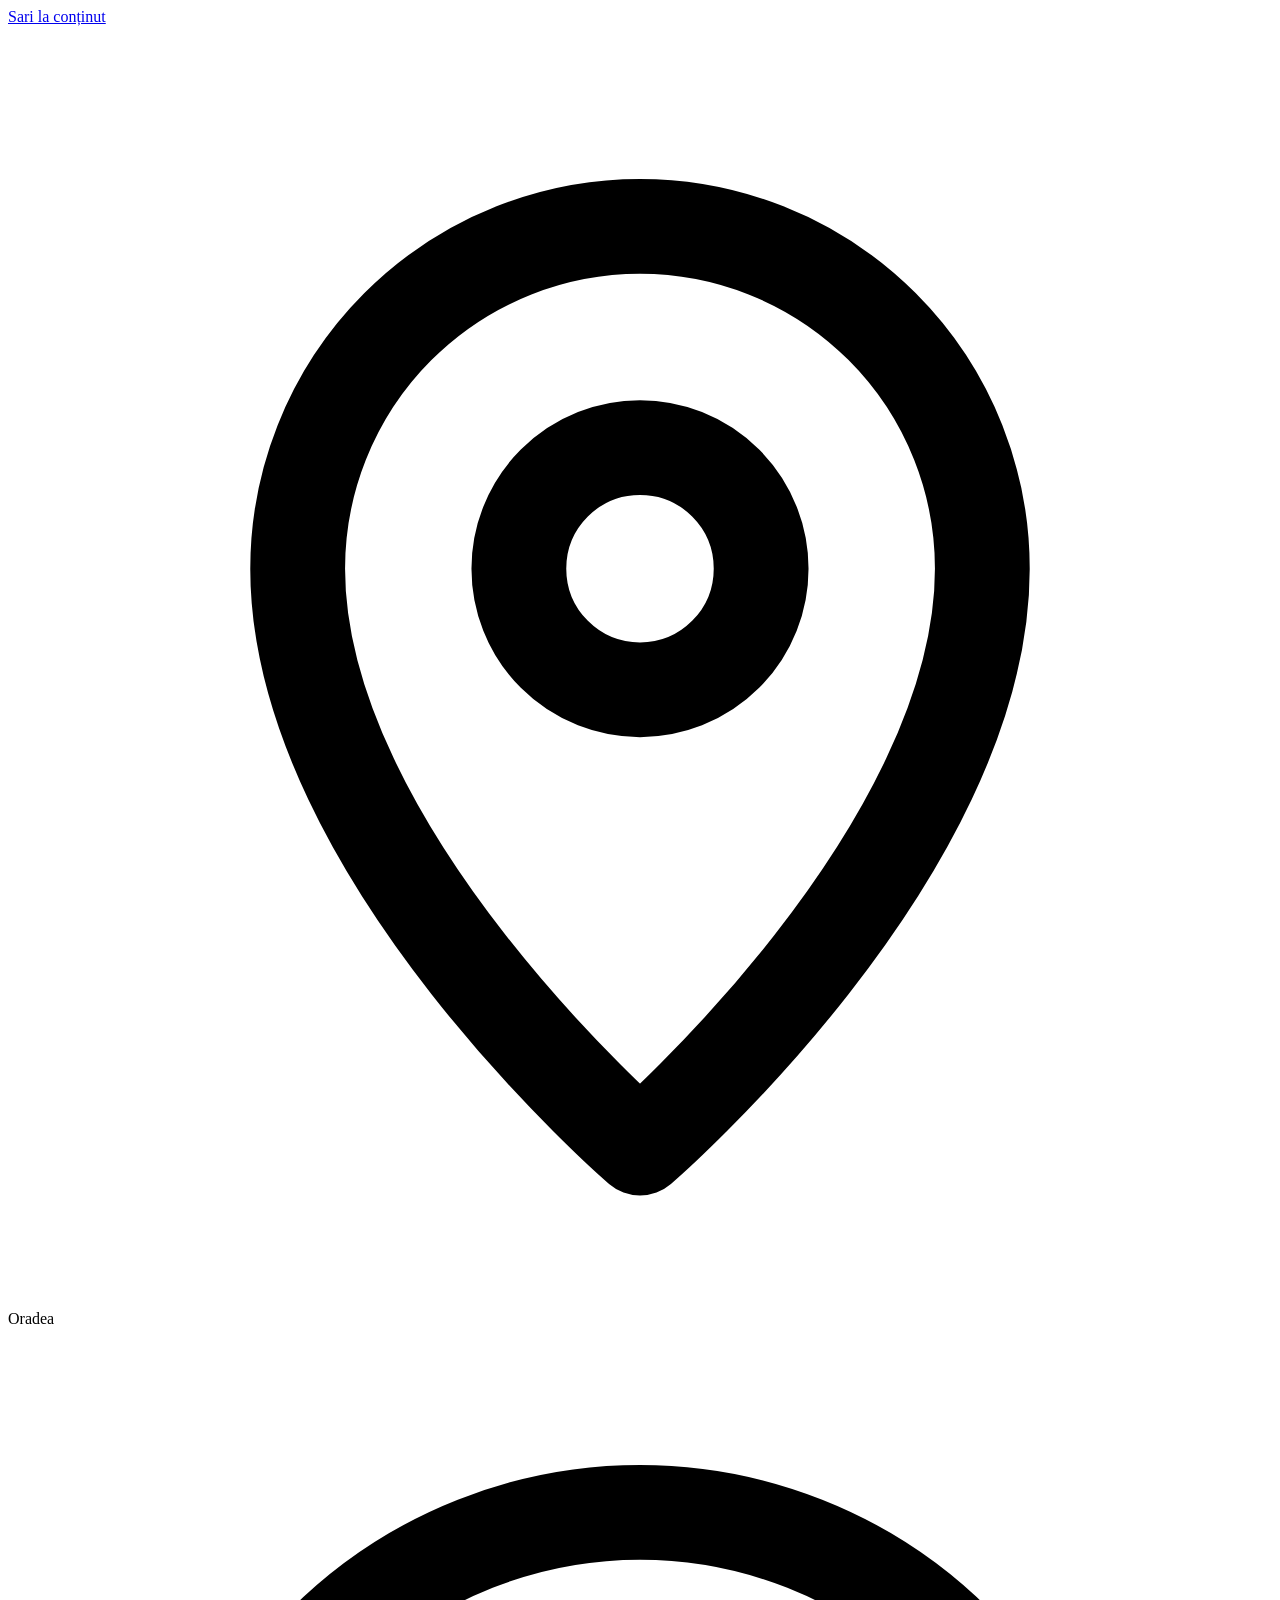
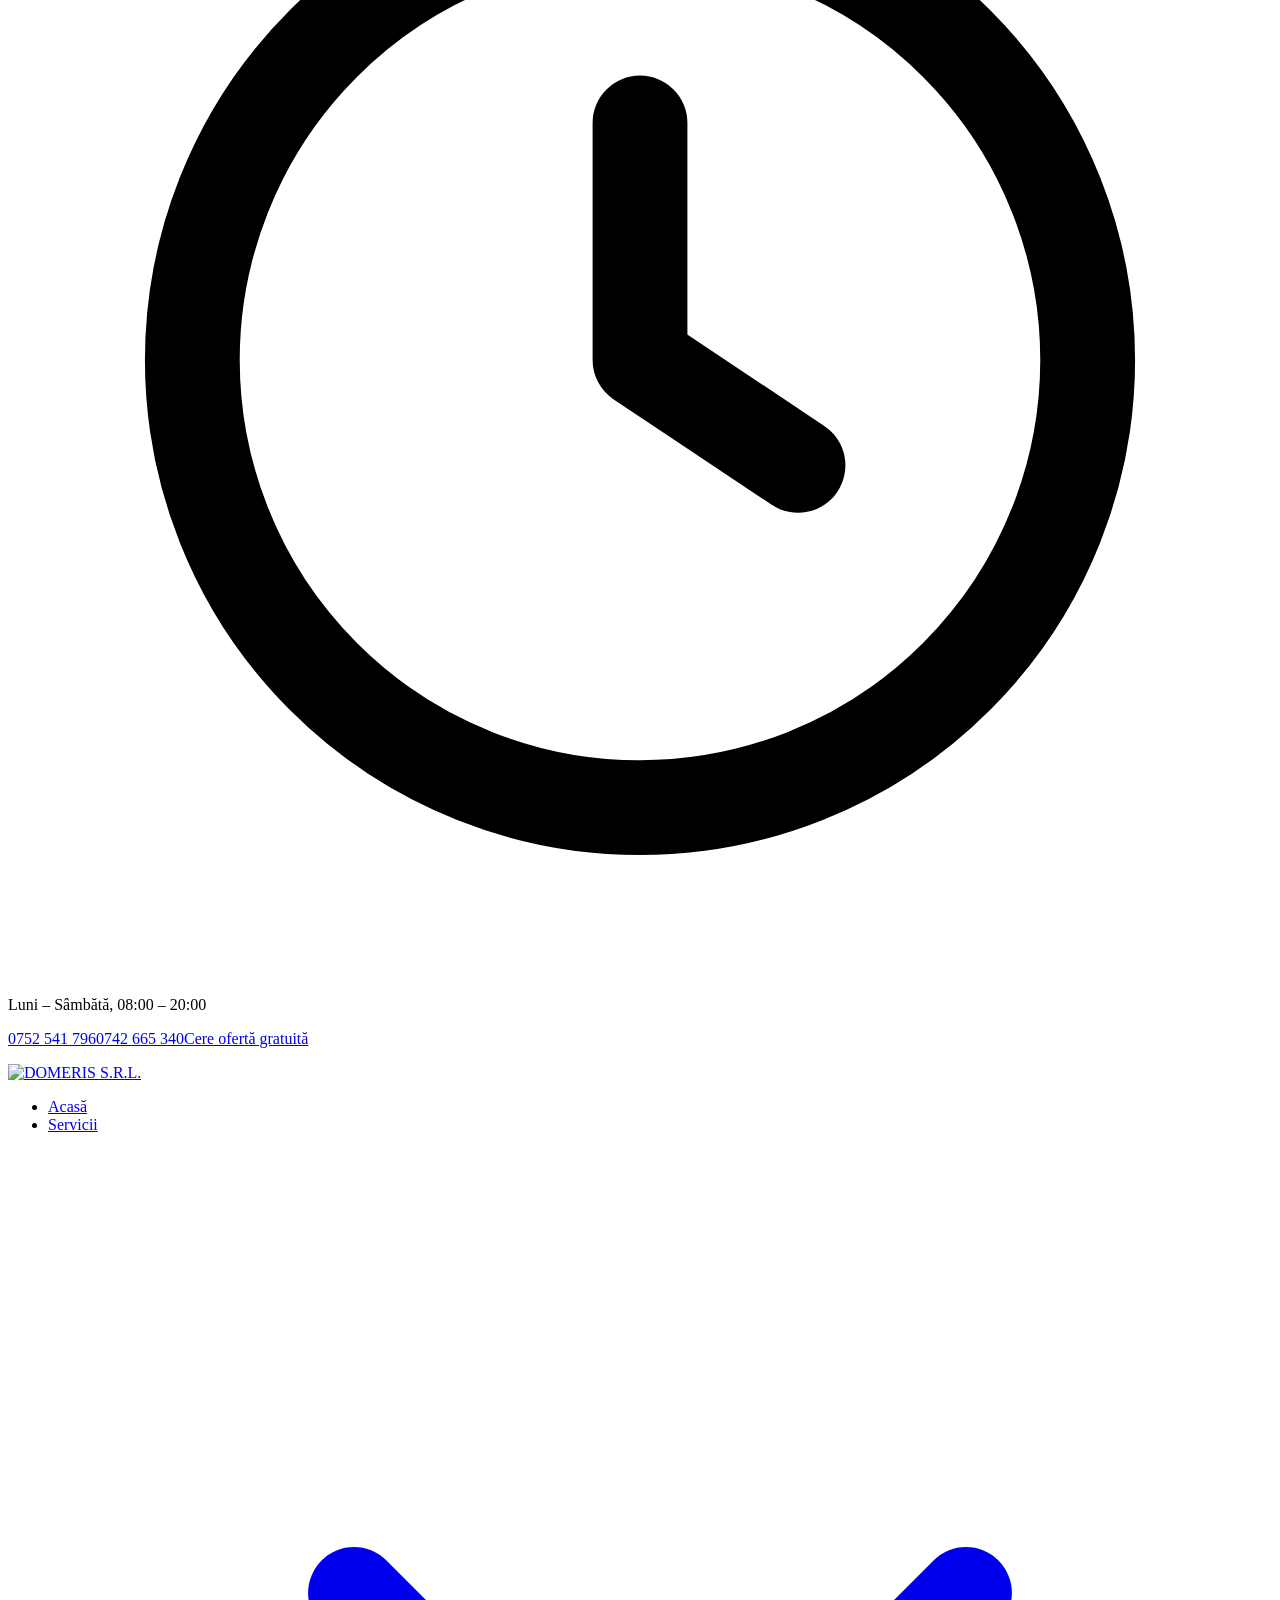
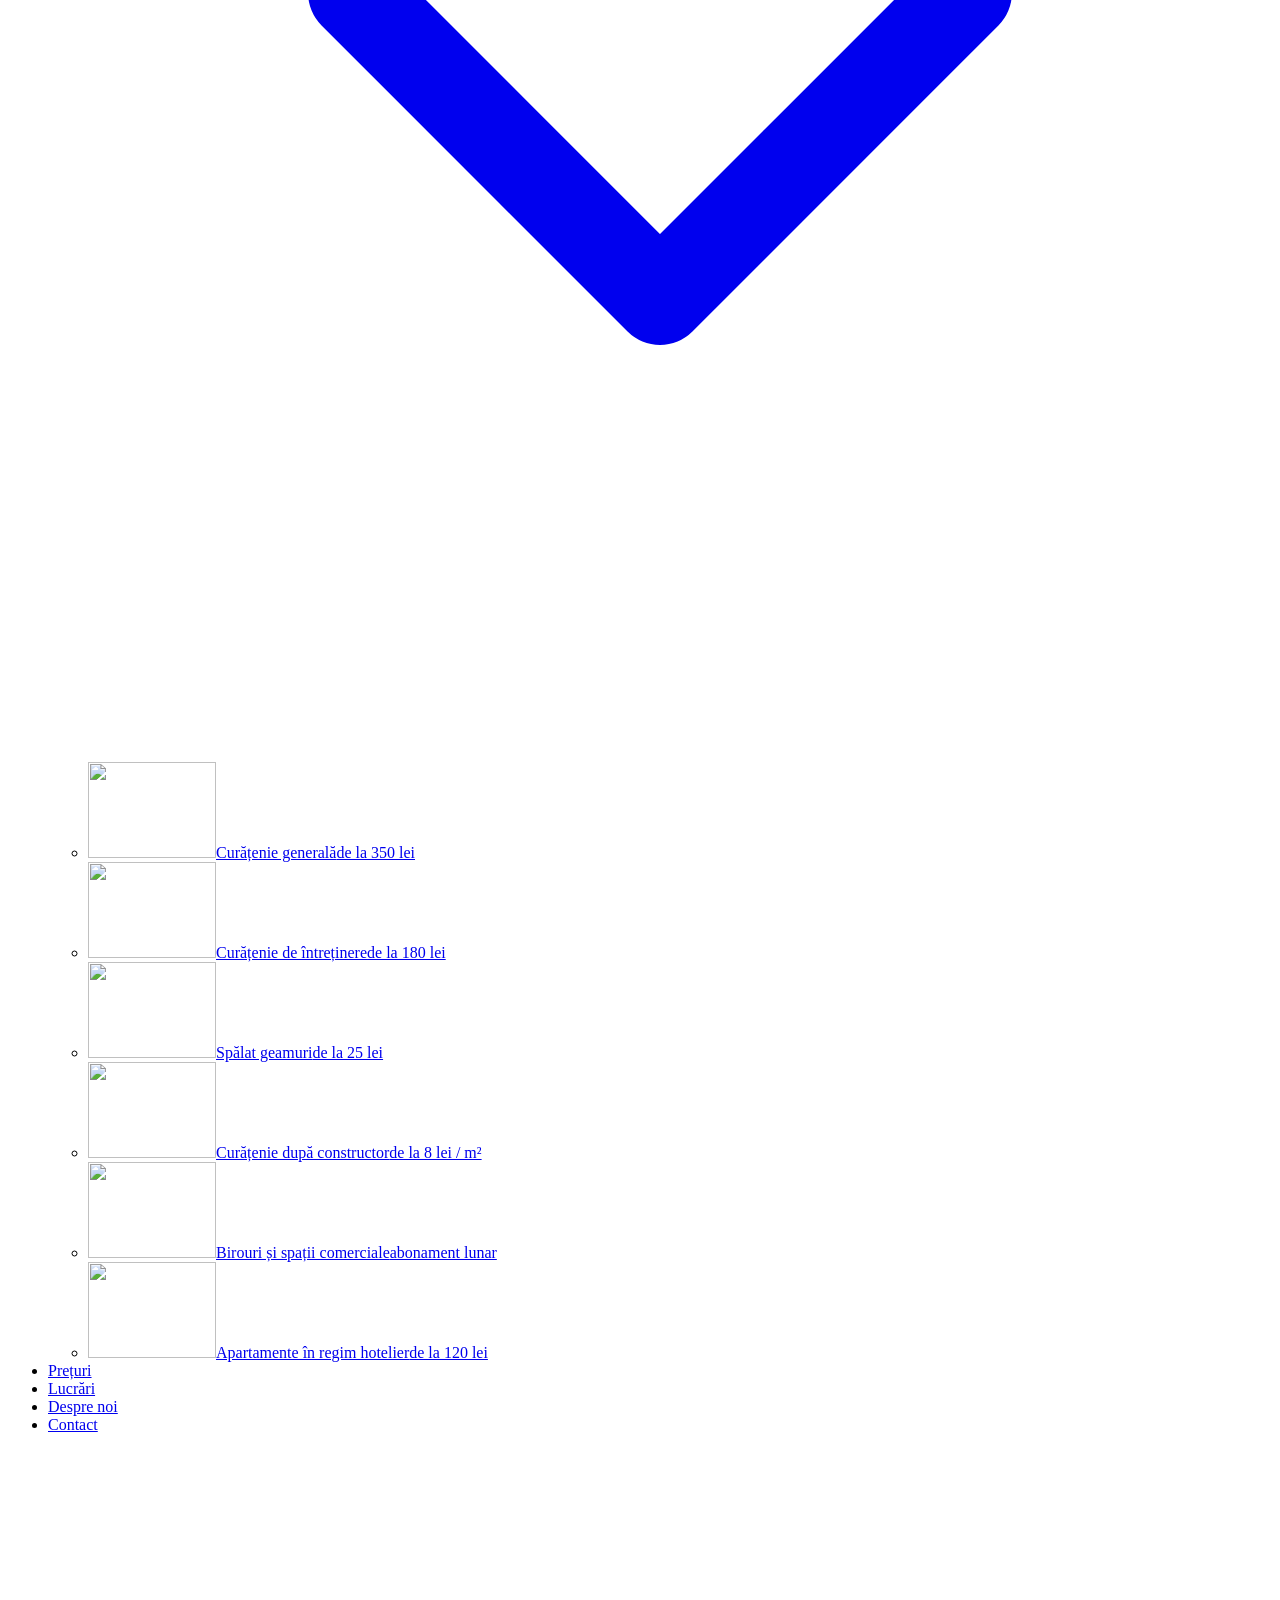
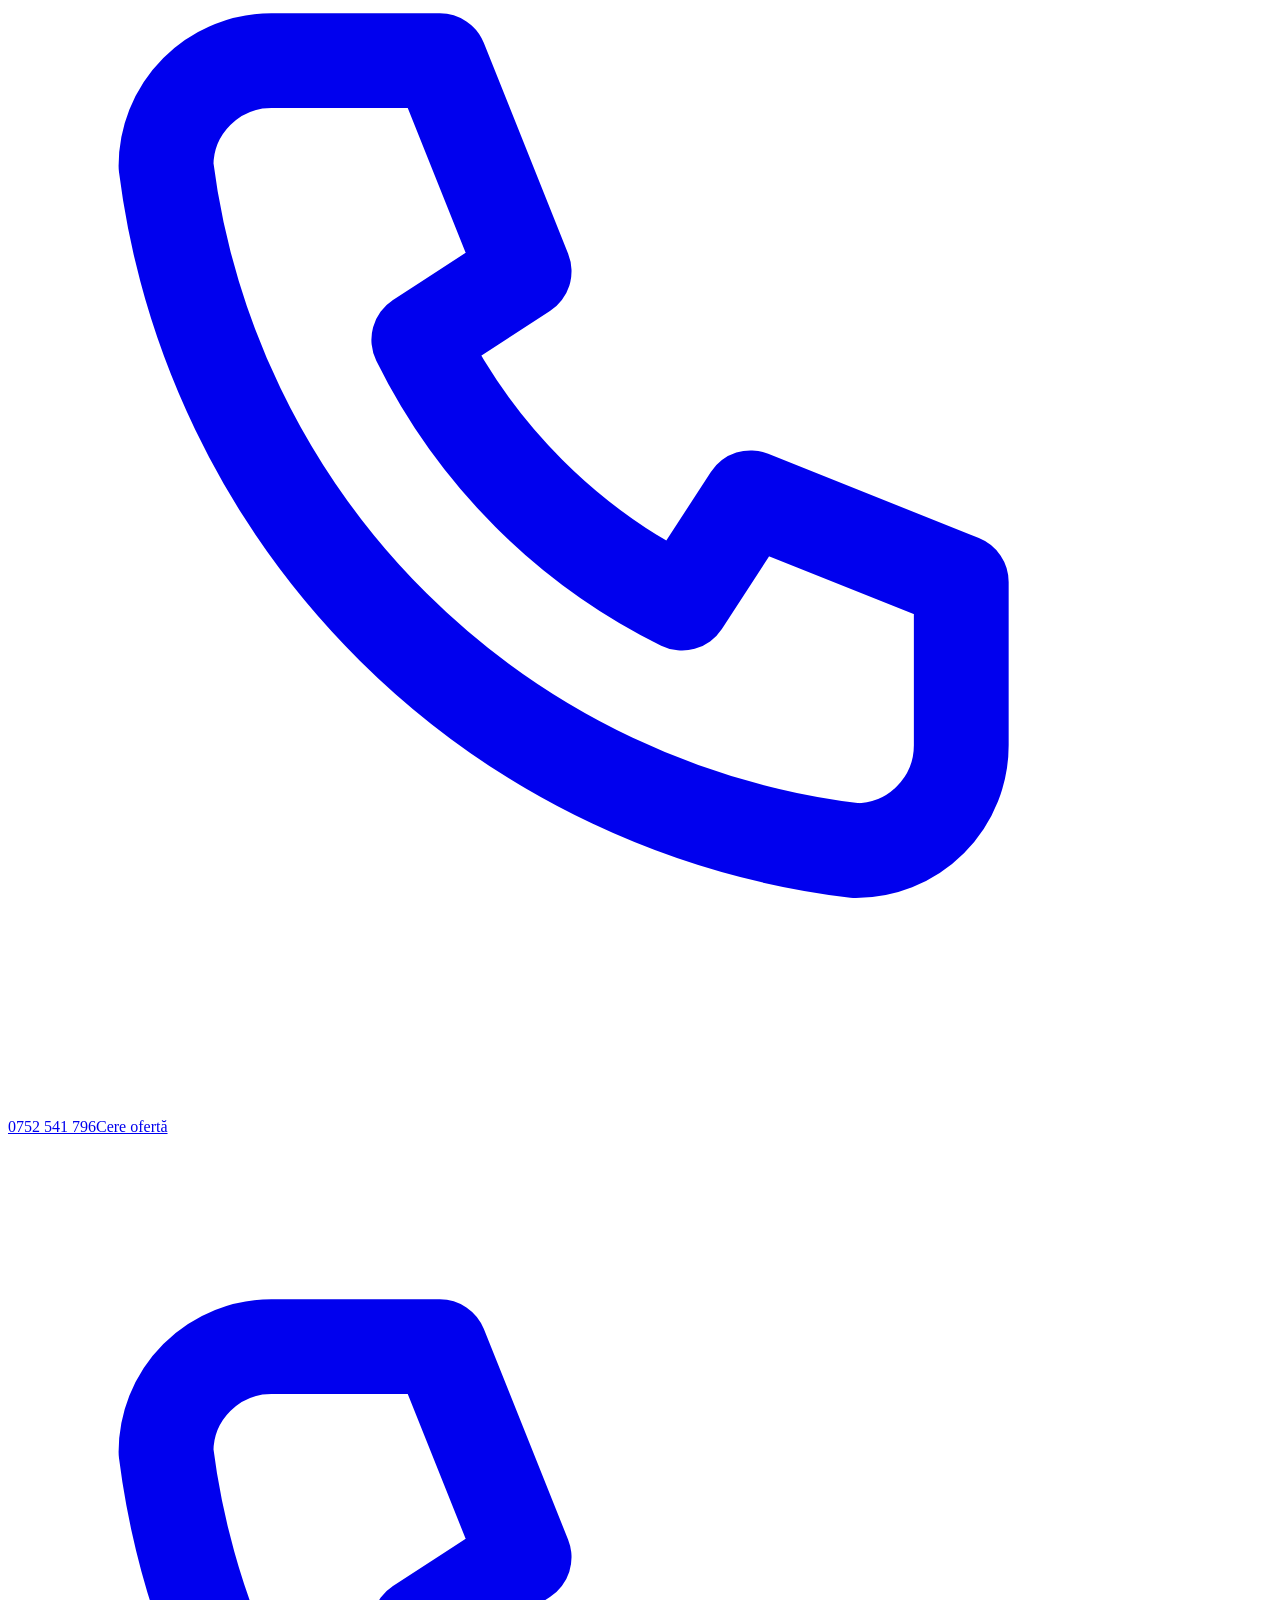
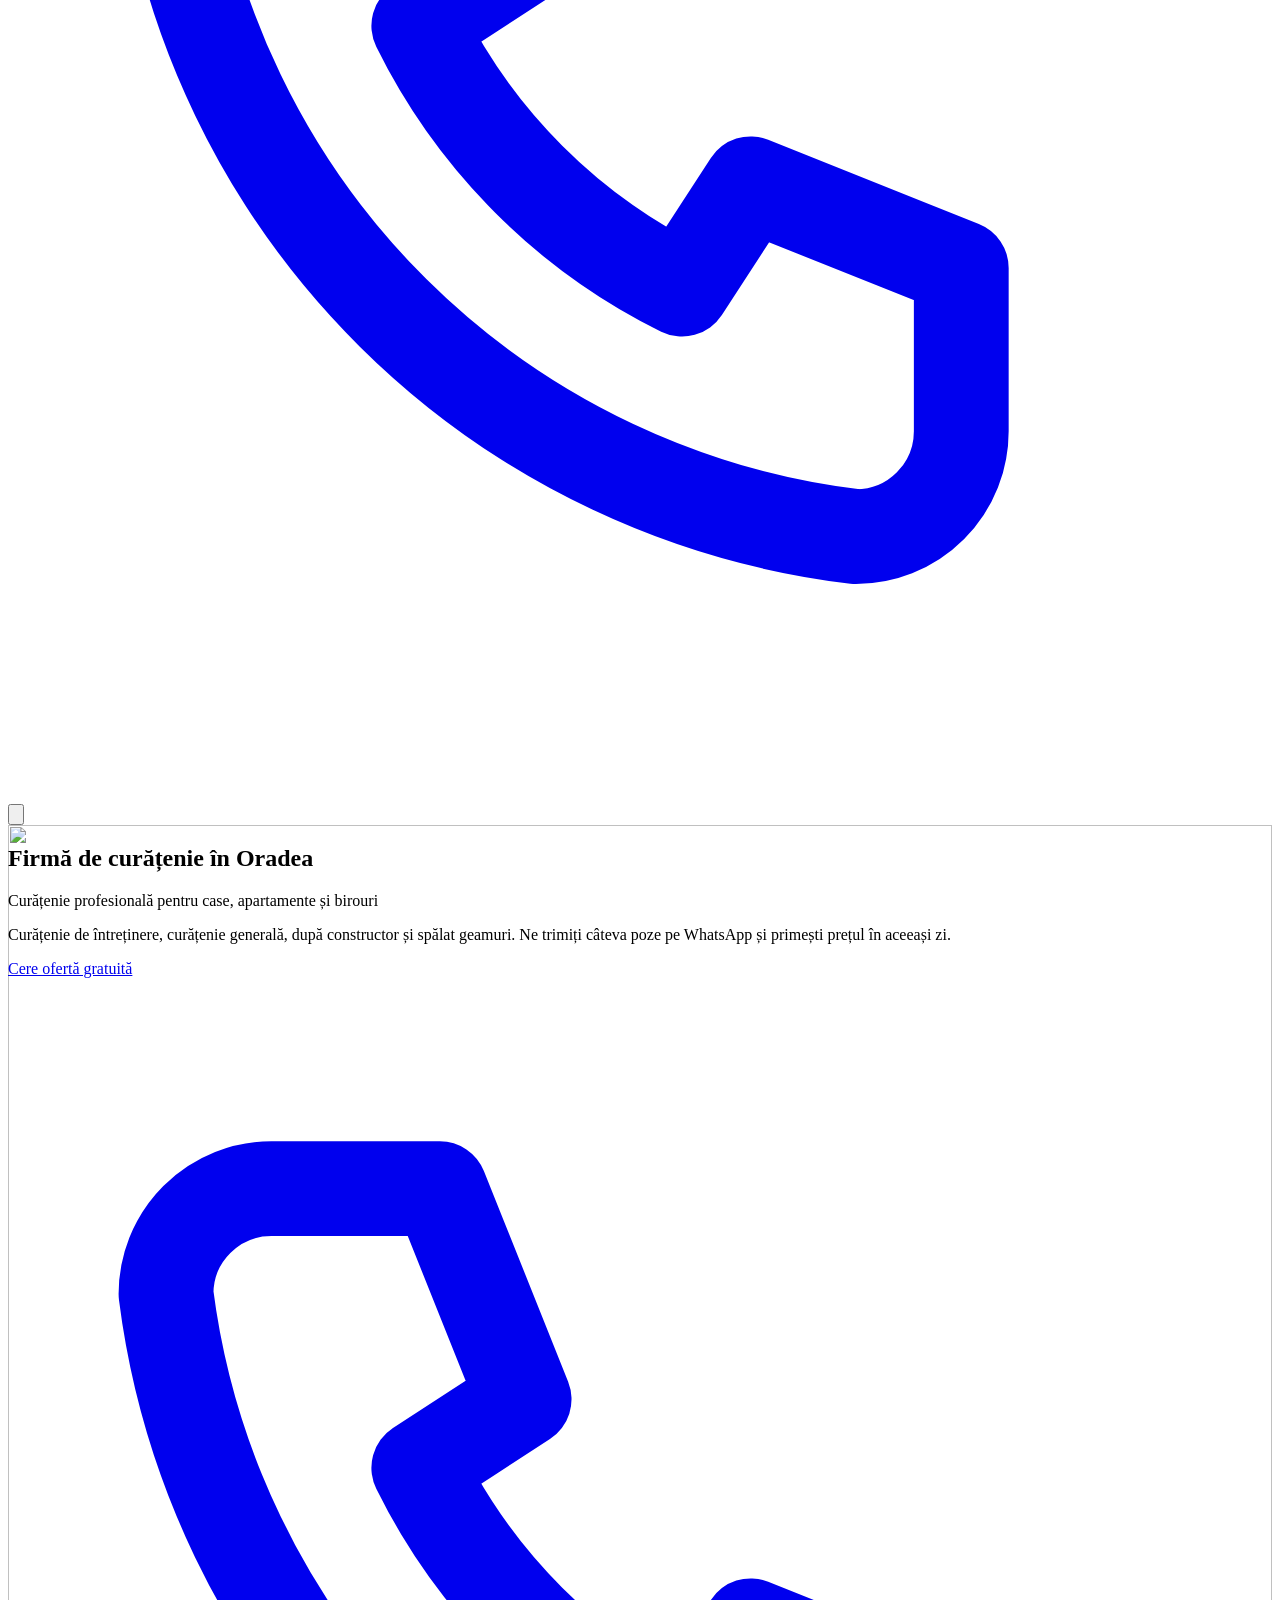
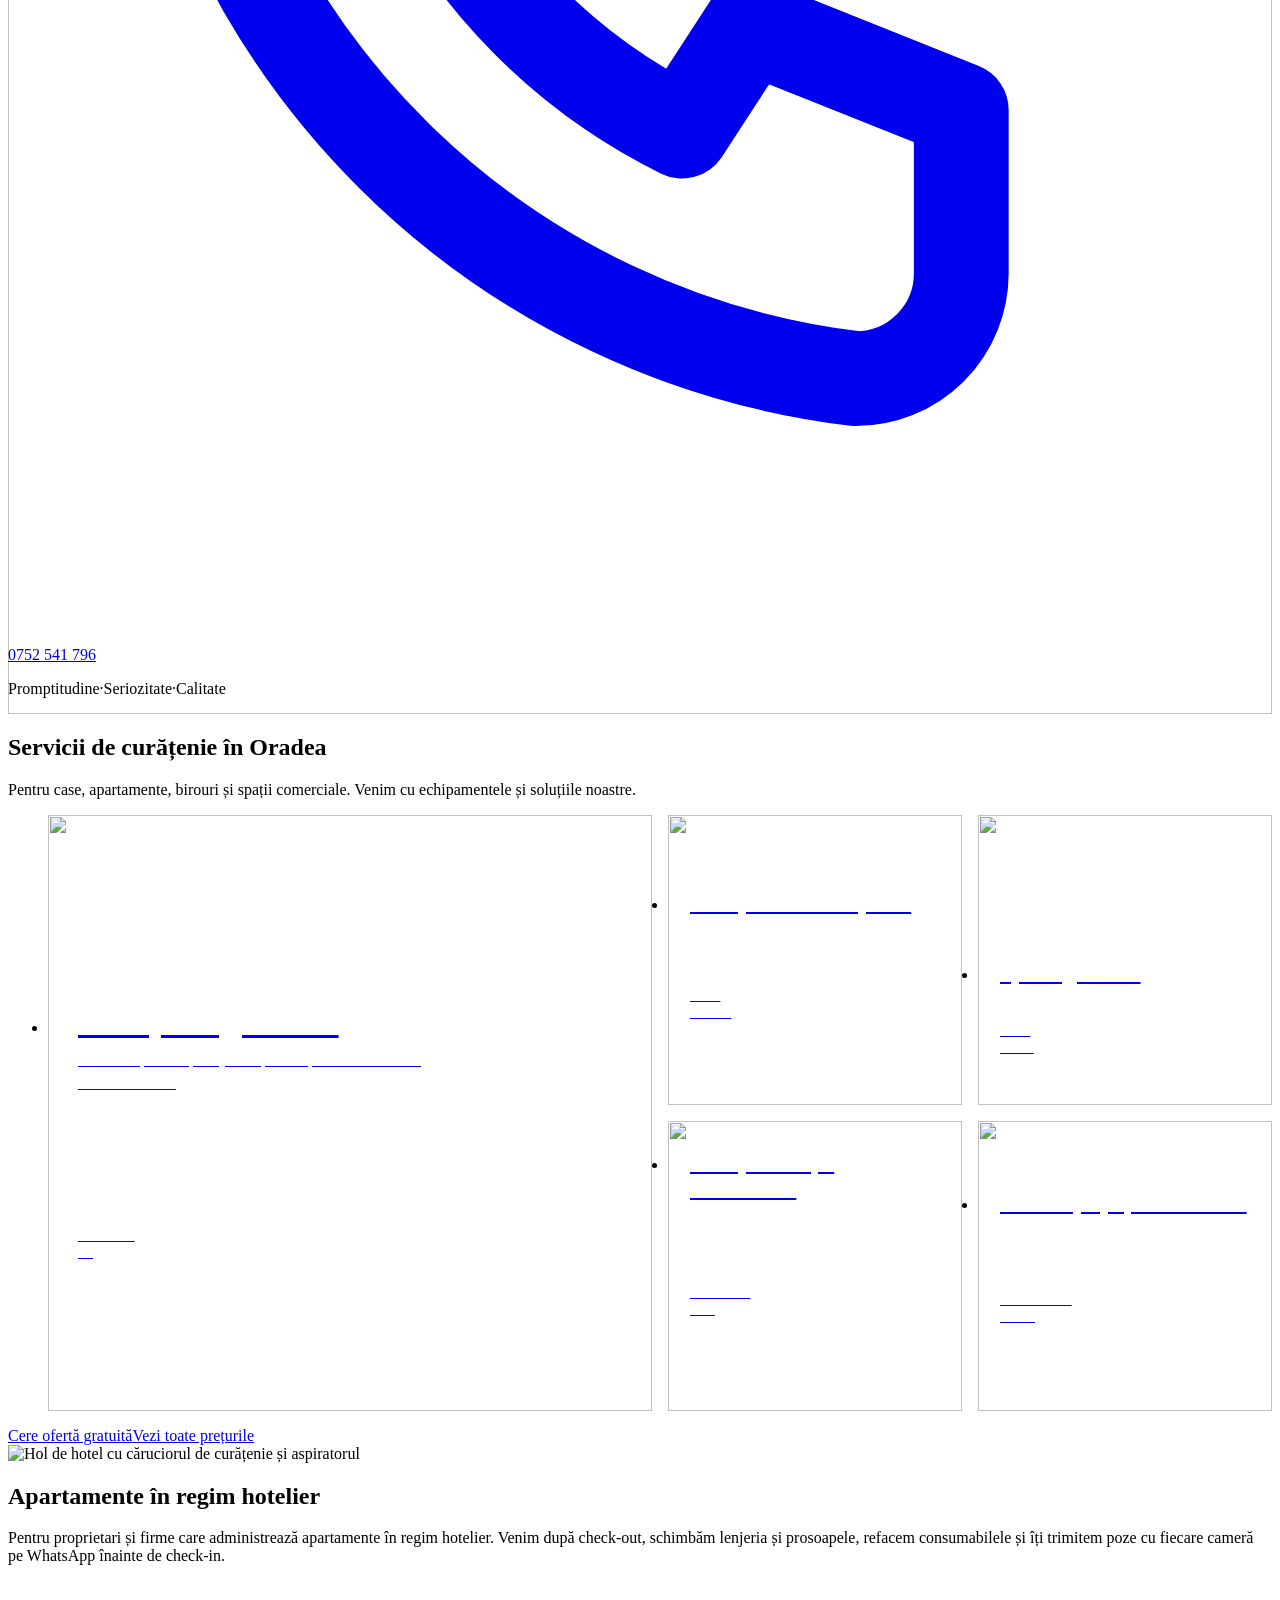
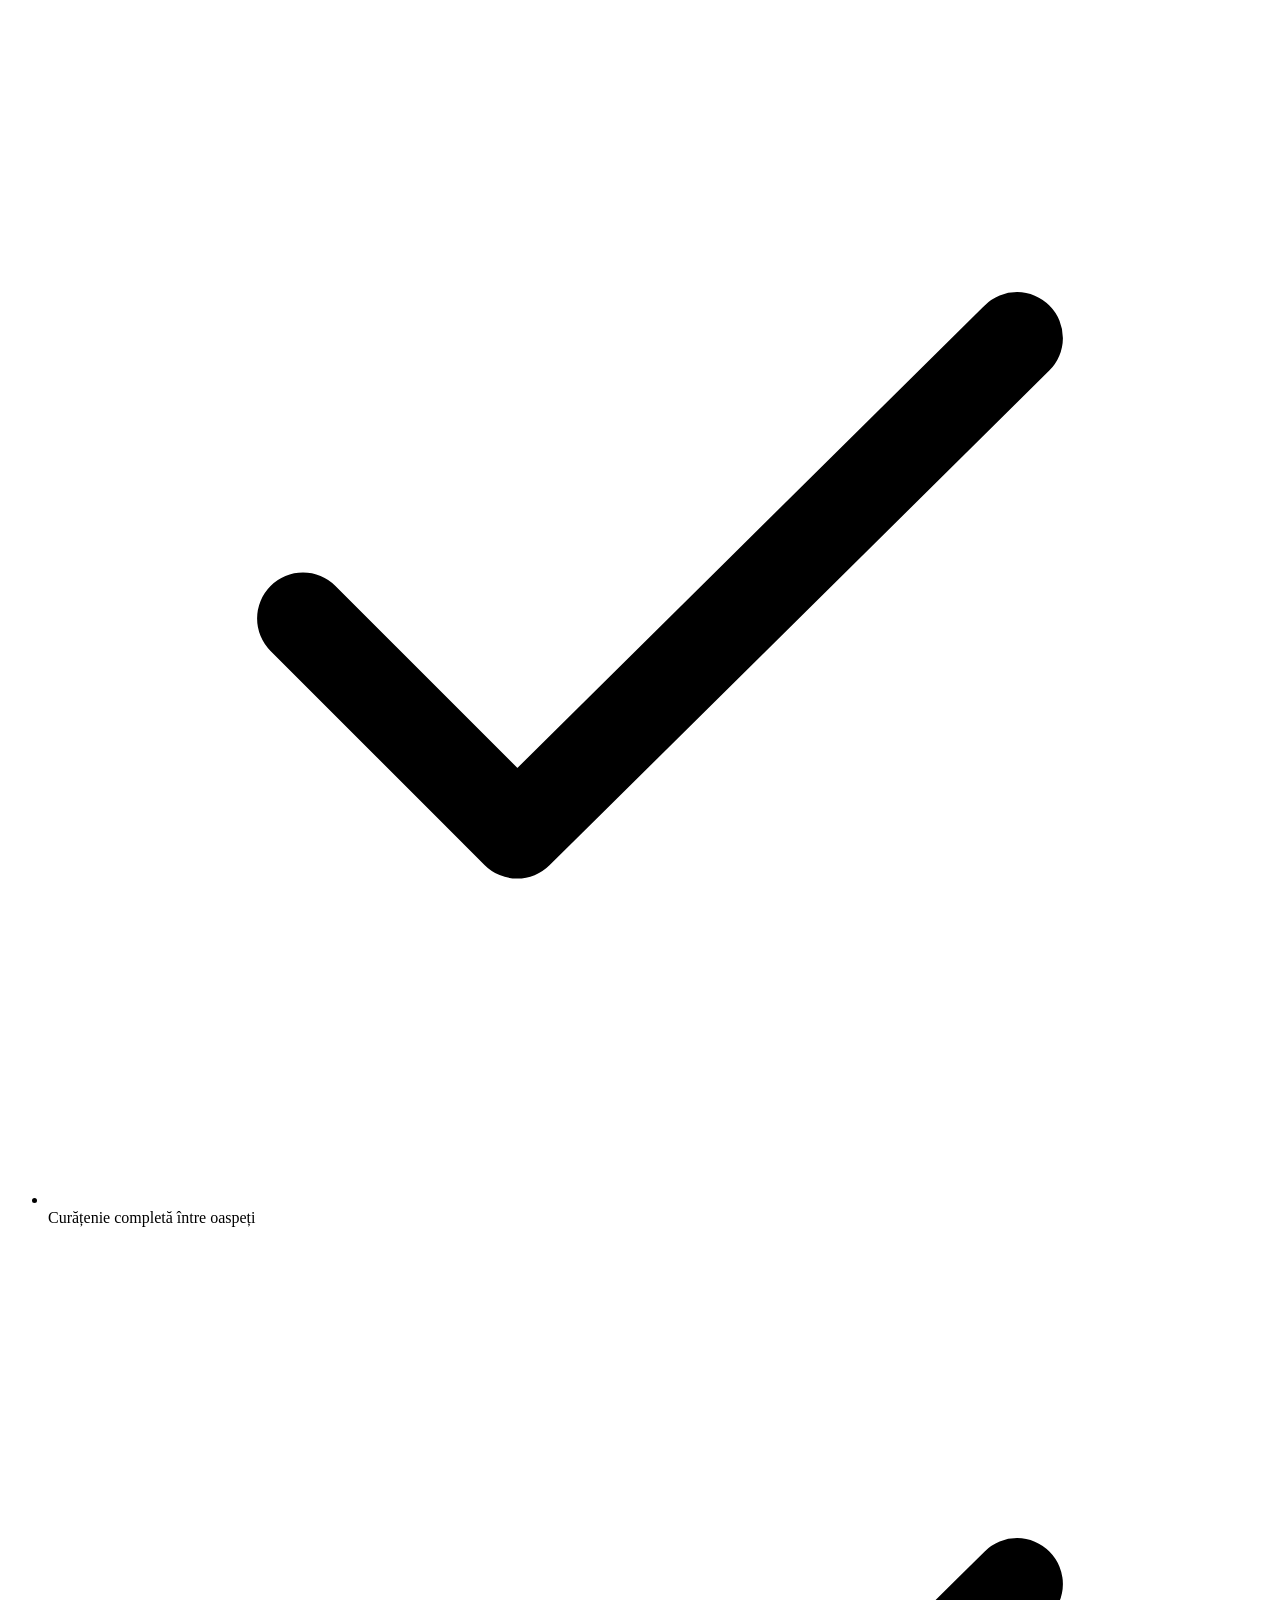
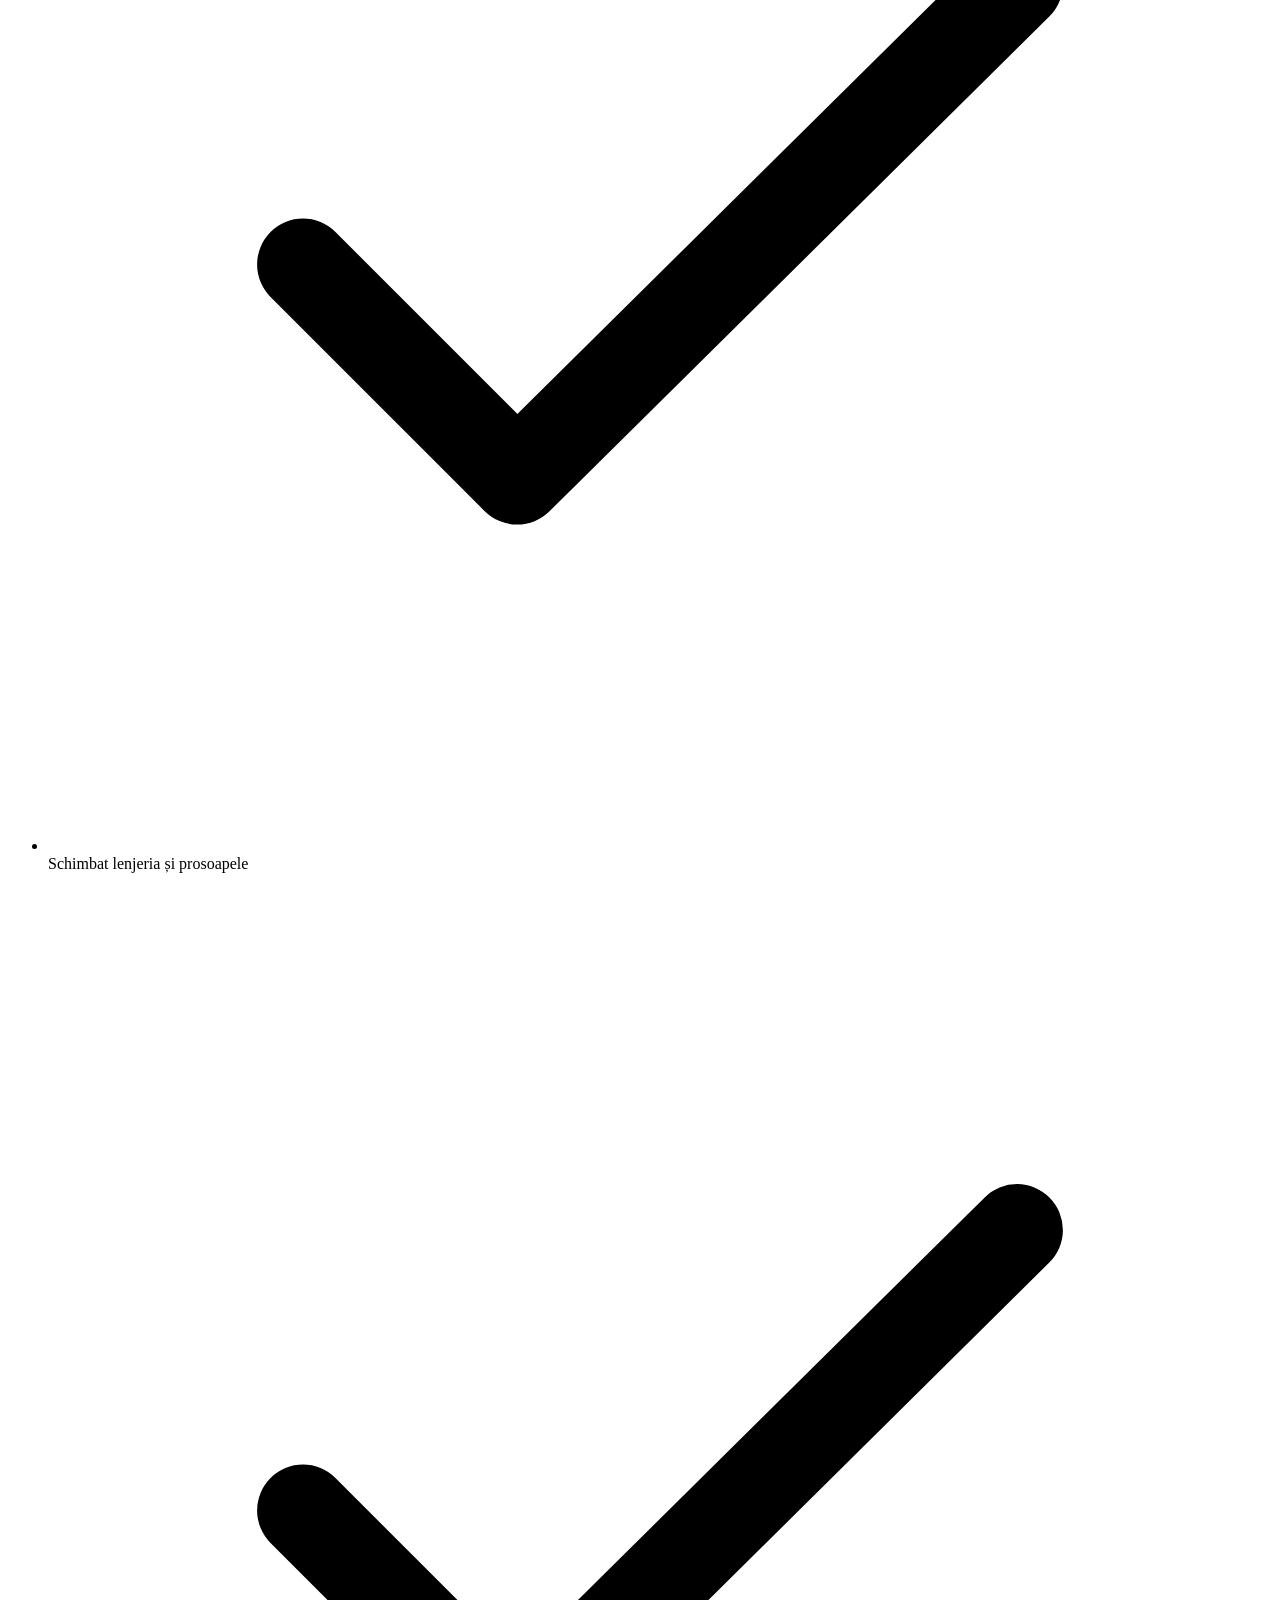
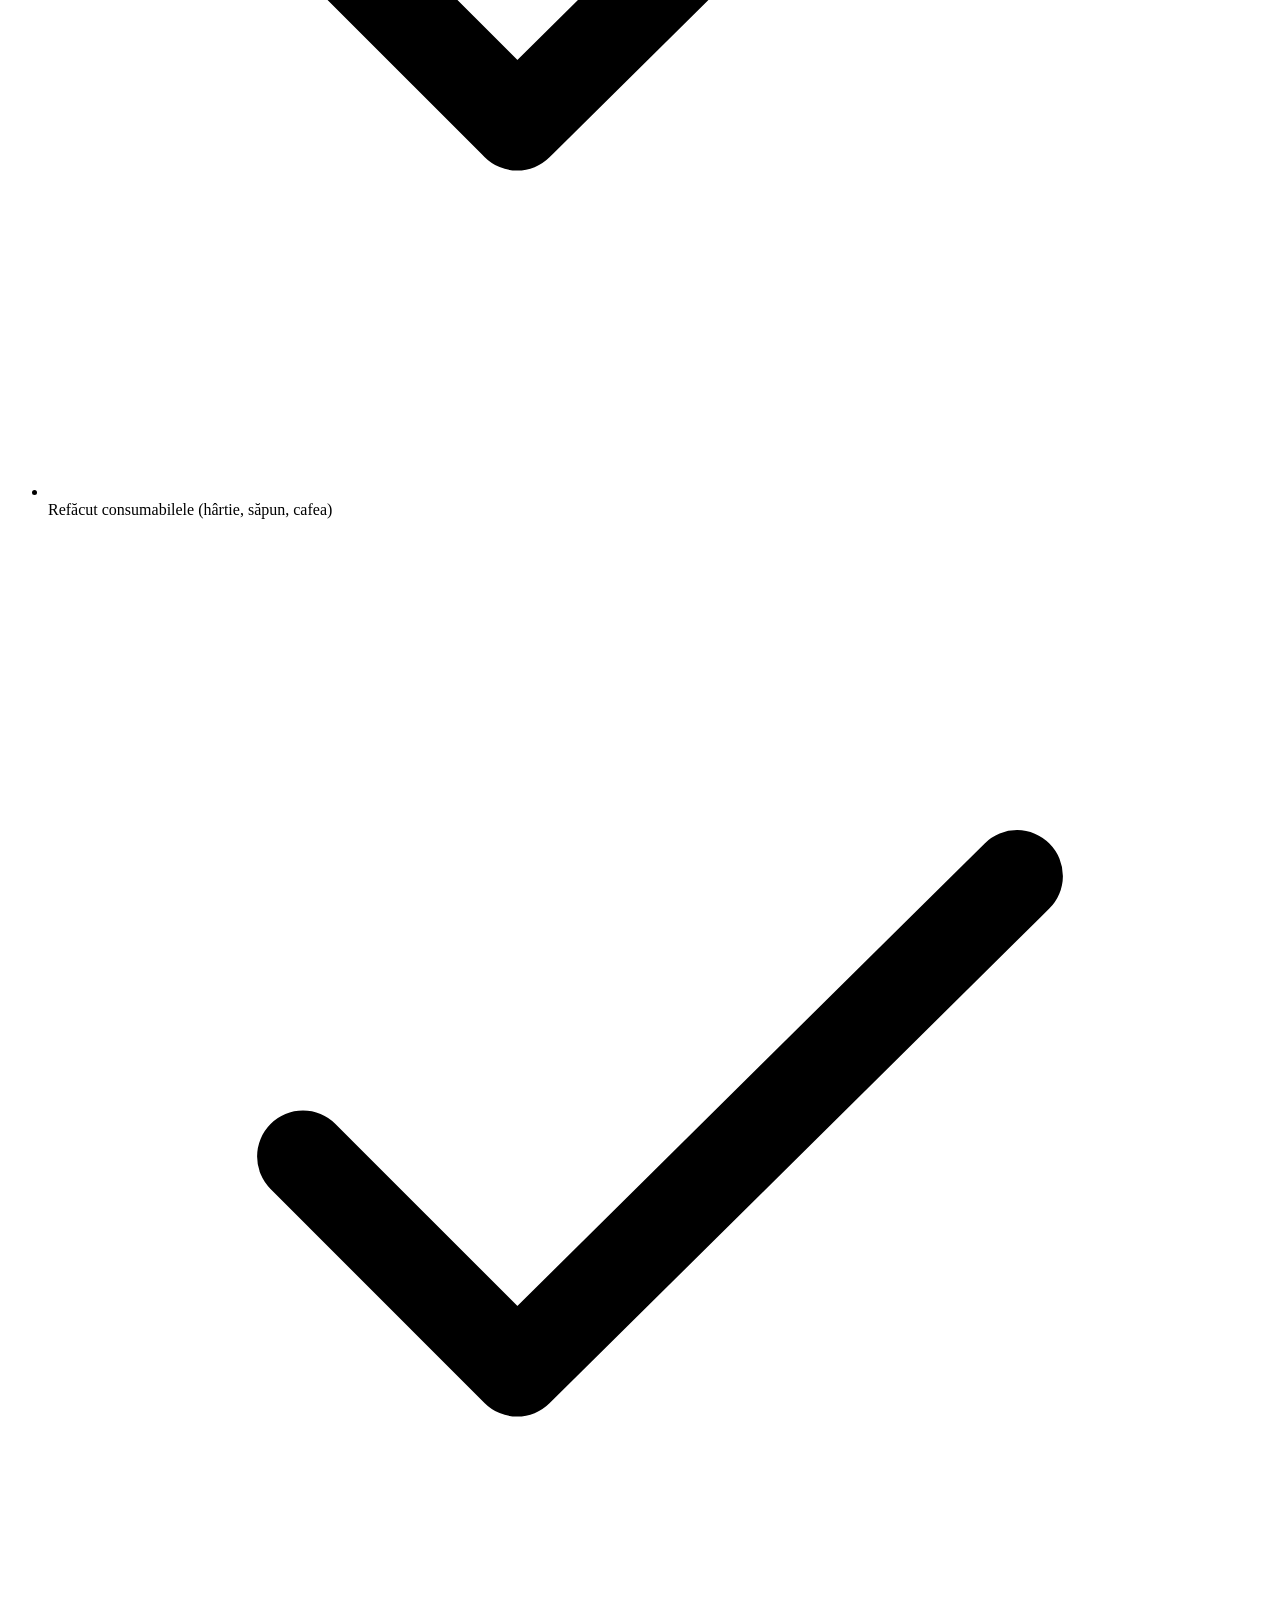
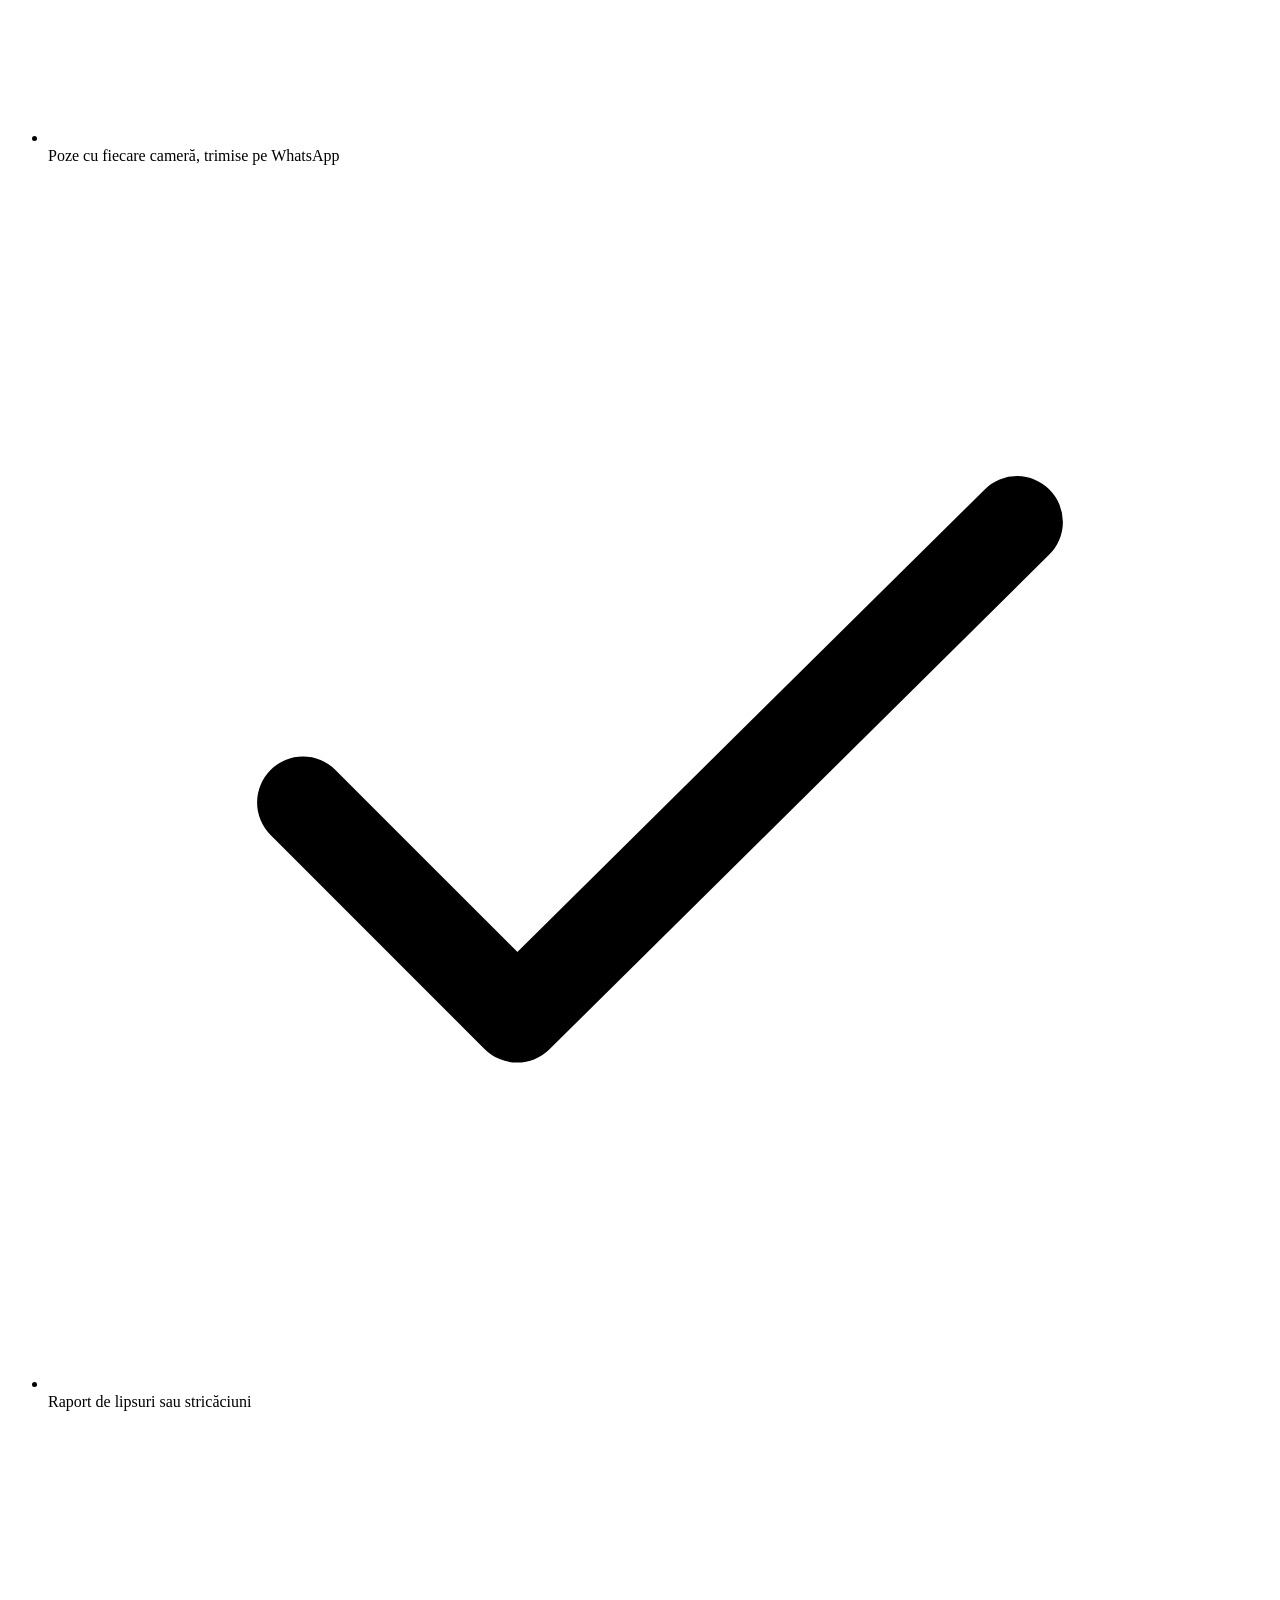
==== commit 466964c9: "Fără zone și cartiere: doar Oradea, ca pe cartea de vizită" ====
--- a/index.html
+++ b/index.html
@@ -1,6 +1,5 @@
-<!DOCTYPE html><html lang="ro" data-wa="40752541796" data-astro-cid-ju4pidww><head><meta charset="utf-8"><meta name="viewport" content="width=device-width, initial-scale=1"><title>Firmă de curățenie în Oradea · DOMERIS S.R.L.</title><meta name="description" content="Curățenie de întreținere, curățenie generală, după constructor, spălat geamuri și birouri în Oradea și județul Bihor. Preț în aceeași zi pe WhatsApp."><meta name="robots" content="noindex, nofollow"><meta name="theme-color" content="#021b36"><link rel="icon" type="image/svg+xml" href="/domeris/favicon.svg"><link rel="stylesheet" href="/domeris/_astro/Layout.DWHbQior.css"><style>.glisor[data-astro-cid-7co7hgxj]{aspect-ratio:3/2;border-radius:var(--radius-card);background:var(--color-gheata);-webkit-user-select:none;user-select:none;touch-action:pan-y;position:relative;overflow:hidden}.glisor[data-astro-cid-7co7hgxj] picture,.glisor[data-astro-cid-7co7hgxj] .glisor__poza{object-fit:cover;pointer-events:none;width:100%;height:100%;position:absolute;inset:0}.glisor__inainte[data-astro-cid-7co7hgxj]{clip-path:inset(0 calc(100% - var(--poz)) 0 0);position:absolute;inset:0}.glisor__linie[data-astro-cid-7co7hgxj]{top:0;bottom:0;left:var(--poz);pointer-events:none;background:#fff;width:3px;margin-left:-1.5px;position:absolute;box-shadow:0 0 0 1px #00000014}.glisor__maner[data-astro-cid-7co7hgxj]{background:var(--color-bleumarin);color:#fff;width:46px;height:46px;transition:scale .15s var(--ease-out-soft);border-radius:999px;place-items:center;display:grid;position:absolute;top:50%;left:50%;translate:-50% -50%;box-shadow:0 0 0 4px #ffffffe6,0 6px 18px #00000040}.glisor[data-astro-cid-7co7hgxj]:has(.glisor__control:active) .glisor__maner[data-astro-cid-7co7hgxj]{scale:1.08}.glisor[data-astro-cid-7co7hgxj]:has(.glisor__control:focus-visible) .glisor__maner[data-astro-cid-7co7hgxj]{outline:2px solid var(--color-accent);outline-offset:3px}.glisor__eticheta[data-astro-cid-7co7hgxj]{color:#fff;letter-spacing:.08em;text-transform:uppercase;pointer-events:none;background:#0f172aa8;border-radius:6px;padding:6px 12px;font-size:12.5px;font-weight:700;position:absolute;top:14px}.glisor__eticheta--st[data-astro-cid-7co7hgxj]{left:14px}.glisor__eticheta--dr[data-astro-cid-7co7hgxj]{right:14px}.glisor__control[data-astro-cid-7co7hgxj]{opacity:0;cursor:ew-resize;-webkit-appearance:none;appearance:none;width:100%;height:100%;margin:0;position:absolute;inset:0}.glisor__control[data-astro-cid-7co7hgxj]::-webkit-slider-thumb{-webkit-appearance:none;width:56px;height:400px}.glisor__control[data-astro-cid-7co7hgxj]::-moz-range-thumb{opacity:0;border:0;width:56px;height:400px}.glisor[data-astro-cid-7co7hgxj].anim .glisor__inainte[data-astro-cid-7co7hgxj]{transition:clip-path .7s var(--ease-out-soft)}.glisor[data-astro-cid-7co7hgxj].anim .glisor__linie[data-astro-cid-7co7hgxj]{transition:left .7s var(--ease-out-soft)}
+<!DOCTYPE html><html lang="ro" data-wa="40752541796" data-astro-cid-ju4pidww><head><meta charset="utf-8"><meta name="viewport" content="width=device-width, initial-scale=1"><title>Firmă de curățenie în Oradea · DOMERIS S.R.L.</title><meta name="description" content="Curățenie de întreținere, curățenie generală, după constructor, spălat geamuri și birouri în Oradea. Preț în aceeași zi pe WhatsApp."><meta name="robots" content="noindex, nofollow"><meta name="theme-color" content="#021b36"><link rel="icon" type="image/svg+xml" href="/domeris/favicon.svg"><link rel="stylesheet" href="/domeris/_astro/Layout.B7It7bZ9.css"><style>.glisor[data-astro-cid-7co7hgxj]{aspect-ratio:3/2;border-radius:var(--radius-card);background:var(--color-gheata);-webkit-user-select:none;user-select:none;touch-action:pan-y;position:relative;overflow:hidden}.glisor[data-astro-cid-7co7hgxj] picture,.glisor[data-astro-cid-7co7hgxj] .glisor__poza{object-fit:cover;pointer-events:none;width:100%;height:100%;position:absolute;inset:0}.glisor__inainte[data-astro-cid-7co7hgxj]{clip-path:inset(0 calc(100% - var(--poz)) 0 0);position:absolute;inset:0}.glisor__linie[data-astro-cid-7co7hgxj]{top:0;bottom:0;left:var(--poz);pointer-events:none;background:#fff;width:3px;margin-left:-1.5px;position:absolute;box-shadow:0 0 0 1px #00000014}.glisor__maner[data-astro-cid-7co7hgxj]{background:var(--color-bleumarin);color:#fff;width:46px;height:46px;transition:scale .15s var(--ease-out-soft);border-radius:999px;place-items:center;display:grid;position:absolute;top:50%;left:50%;translate:-50% -50%;box-shadow:0 0 0 4px #ffffffe6,0 6px 18px #00000040}.glisor[data-astro-cid-7co7hgxj]:has(.glisor__control:active) .glisor__maner[data-astro-cid-7co7hgxj]{scale:1.08}.glisor[data-astro-cid-7co7hgxj]:has(.glisor__control:focus-visible) .glisor__maner[data-astro-cid-7co7hgxj]{outline:2px solid var(--color-accent);outline-offset:3px}.glisor__eticheta[data-astro-cid-7co7hgxj]{color:#fff;letter-spacing:.08em;text-transform:uppercase;pointer-events:none;background:#0f172aa8;border-radius:6px;padding:6px 12px;font-size:12.5px;font-weight:700;position:absolute;top:14px}.glisor__eticheta--st[data-astro-cid-7co7hgxj]{left:14px}.glisor__eticheta--dr[data-astro-cid-7co7hgxj]{right:14px}.glisor__control[data-astro-cid-7co7hgxj]{opacity:0;cursor:ew-resize;-webkit-appearance:none;appearance:none;width:100%;height:100%;margin:0;position:absolute;inset:0}.glisor__control[data-astro-cid-7co7hgxj]::-webkit-slider-thumb{-webkit-appearance:none;width:56px;height:400px}.glisor__control[data-astro-cid-7co7hgxj]::-moz-range-thumb{opacity:0;border:0;width:56px;height:400px}.glisor[data-astro-cid-7co7hgxj].anim .glisor__inainte[data-astro-cid-7co7hgxj]{transition:clip-path .7s var(--ease-out-soft)}.glisor[data-astro-cid-7co7hgxj].anim .glisor__linie[data-astro-cid-7co7hgxj]{transition:left .7s var(--ease-out-soft)}
 .hero[data-astro-cid-ge2uvauf]{isolation:isolate;background:var(--color-inchis);min-height:min(100svh,860px);position:relative;overflow:hidden}@media (width>=768px){.hero[data-astro-cid-ge2uvauf]{min-height:max(640px,min(100svh,860px))}}.hero__poza[data-astro-cid-ge2uvauf],.hero__poza[data-astro-cid-ge2uvauf] img{z-index:-2;object-fit:cover;object-position:62% 50%;width:100%;height:100%;position:absolute;inset:0}.hero__voal[data-astro-cid-ge2uvauf]{z-index:-1;background:linear-gradient(180deg, rgb(var(--t-voal) / .8) 0%, rgb(var(--t-voal) / .5) 48%, rgb(var(--t-voal) / .74) 100%);position:absolute;inset:0}.mozaic[data-astro-cid-ctjnjjn7]{gap:14px;display:grid}@media (width>=640px){.mozaic[data-astro-cid-ctjnjjn7]{grid-template-columns:repeat(2,minmax(0,1fr))}.dala--mare[data-astro-cid-ctjnjjn7]{grid-column:span 2}}@media (width>=1024px){.mozaic[data-astro-cid-ctjnjjn7]{grid-template-rows:repeat(2,290px);grid-template-columns:repeat(4,minmax(0,1fr));gap:16px}.dala--mare[data-astro-cid-ctjnjjn7]{grid-area:span 2/span 2}}.mozaic[data-astro-cid-ctjnjjn7]>li[data-astro-cid-ctjnjjn7]{min-height:0}.dala[data-astro-cid-ctjnjjn7]{isolation:isolate;border-radius:var(--radius-card);background:var(--color-inchis);align-items:flex-end;height:100%;min-height:260px;display:flex;position:relative;overflow:hidden}.dala--mare[data-astro-cid-ctjnjjn7] .dala[data-astro-cid-ctjnjjn7]{min-height:340px}.dala[data-astro-cid-ctjnjjn7] picture,.dala[data-astro-cid-ctjnjjn7] .dala__poza{z-index:-2;object-fit:cover;width:100%;height:100%;transition:transform .4s var(--ease-out-soft);position:absolute;inset:0}.dala[data-astro-cid-ctjnjjn7]:after{content:"";z-index:-1;background:linear-gradient(0deg, rgb(var(--t-voal) / .9) 0%, rgb(var(--t-voal) / .55) 42%, rgb(var(--t-voal) / 0) 72%);position:absolute;inset:0}.dala[data-astro-cid-ctjnjjn7]:hover .dala__poza{transform:scale(1.04)}.dala__text[data-astro-cid-ctjnjjn7]{color:#fff;gap:6px;padding:20px 22px;display:grid}.dala--mare[data-astro-cid-ctjnjjn7] .dala__text[data-astro-cid-ctjnjjn7]{gap:8px;padding:28px 30px}.dala__titlu[data-astro-cid-ctjnjjn7]{letter-spacing:-.01em;font-size:22px;font-weight:700;line-height:1.2}.dala--mare[data-astro-cid-ctjnjjn7] .dala__titlu[data-astro-cid-ctjnjjn7]{font-family:var(--font-titlu);letter-spacing:-.02em;font-size:clamp(26px,2.6vw,34px);font-weight:800}.dala__scurt[data-astro-cid-ctjnjjn7]{color:#ffffffd9;max-width:46ch;font-size:15px;line-height:1.5}@media (width>=1024px){.mozaic[data-astro-cid-ctjnjjn7]>li[data-astro-cid-ctjnjjn7]:not(.dala--mare) .dala__scurt[data-astro-cid-ctjnjjn7]{display:none}}.dala__pret[data-astro-cid-ctjnjjn7]{color:var(--color-accent);align-items:center;gap:6px;margin-top:2px;font-size:15px;font-weight:700;display:inline-flex}.rand[data-astro-cid-cc75lp73]{justify-content:space-between;align-items:center;gap:20px;padding:16px 2px;display:flex}.pret[data-astro-cid-cc75lp73]{color:var(--color-bleumarin);text-align:right;flex-shrink:0;font-size:17px;font-weight:700}
 .file[data-astro-cid-wmm2isrd]{flex-wrap:wrap;justify-content:center;gap:4px 28px;margin-top:26px;display:flex}.fila[data-astro-cid-wmm2isrd]{color:var(--color-muted);transition:color .15s var(--ease-out-soft);padding:8px 0;font-size:16px;font-weight:600;position:relative}.fila[data-astro-cid-wmm2isrd]:after{content:"";background:var(--color-accent);height:3px;transition:transform .2s var(--ease-out-soft);border-radius:2px;position:absolute;bottom:0;left:0;right:0;transform:scaleX(0)}.fila[data-astro-cid-wmm2isrd]:hover,.fila[data-astro-cid-wmm2isrd][aria-selected=true]{color:var(--color-bleumarin)}.fila[data-astro-cid-wmm2isrd][aria-selected=true]:after{transform:scaleX(1)}.lucrare[data-astro-cid-wmm2isrd]{max-width:1000px;margin:26px auto 0}.lucrare__info[data-astro-cid-wmm2isrd]{color:var(--color-muted);text-align:center;flex-wrap:wrap;justify-content:center;gap:4px 18px;margin-top:16px;font-size:15.5px;display:flex}.lucrare__info[data-astro-cid-wmm2isrd] strong[data-astro-cid-wmm2isrd]{color:var(--color-bleumarin)}.lucrare__info[data-astro-cid-wmm2isrd] span[data-astro-cid-wmm2isrd]:before{content:"·";color:var(--color-accent-text);margin-right:18px}.intrebare[data-astro-cid-6vzpytup]{border:1px solid var(--color-linie);background:#fff;border-radius:12px}summary[data-astro-cid-6vzpytup]{color:var(--color-bleumarin);cursor:pointer;justify-content:space-between;align-items:center;gap:16px;padding:18px 20px;font-size:17px;font-weight:700;list-style:none;display:flex}summary[data-astro-cid-6vzpytup]::-webkit-details-marker{display:none}.intrebare[data-astro-cid-6vzpytup] .semn{color:var(--color-accent-text);transition:transform .2s var(--ease-out-soft)}.intrebare[data-astro-cid-6vzpytup][open] .semn{transform:rotate(45deg)}.intrebare[data-astro-cid-6vzpytup] p[data-astro-cid-6vzpytup]{color:var(--color-muted);padding:0 20px 20px}
 .icon-cutie[data-astro-cid-itoeeyu5]{border-radius:var(--radius-ui);background:var(--color-bleumarin);width:42px;height:42px;color:var(--color-accent);flex-shrink:0;place-items:center;display:grid}.formular[data-astro-cid-itoeeyu5]{border:1px solid var(--color-linie);border-radius:var(--radius-card);background:#fff;box-shadow:0 1px 2px #021b360d,0 14px 40px #021b3614}.bara[data-astro-cid-itoeeyu5]{background:var(--color-linie);height:4px;transition:background-color .2s var(--ease-out-soft);border-radius:2px}.bara[data-astro-cid-itoeeyu5].activ{background:var(--color-accent-text)}.eticheta-pas[data-astro-cid-itoeeyu5]{color:var(--color-bleumarin);font-size:17px;font-weight:700}.chip[data-astro-cid-itoeeyu5]{cursor:pointer;position:relative}.chip[data-astro-cid-itoeeyu5] span[data-astro-cid-itoeeyu5]{border:1.5px solid var(--color-linie);border-radius:var(--radius-ui);min-height:44px;color:var(--color-bleumarin);transition:border-color .15s var(--ease-out-soft), background-color .15s var(--ease-out-soft);background:#fff;align-items:center;padding:0 16px;font-size:15px;font-weight:600;display:inline-flex}.chip[data-astro-cid-itoeeyu5]:hover span[data-astro-cid-itoeeyu5]{border-color:#b9c6d4}.chip[data-astro-cid-itoeeyu5] input[data-astro-cid-itoeeyu5]:checked+span[data-astro-cid-itoeeyu5]{border-color:var(--color-bleumarin);background:var(--color-bleumarin);color:#fff}.chip[data-astro-cid-itoeeyu5] input[data-astro-cid-itoeeyu5]:focus-visible+span[data-astro-cid-itoeeyu5]{outline:2px solid var(--color-accent-text);outline-offset:2px}[data-astro-cid-itoeeyu5][data-grup][aria-invalid=true] .chip[data-astro-cid-itoeeyu5] span[data-astro-cid-itoeeyu5]{border-color:#c0392b}
-.panou[data-astro-cid-f566z7kv]{background:var(--color-bleumarin);border-radius:18px;gap:28px;padding:32px 24px;display:grid}@media (width>=1024px){.panou[data-astro-cid-f566z7kv]{grid-template-columns:.75fr 1.25fr;gap:56px;padding:48px 52px}}.eticheta-zona[data-astro-cid-f566z7kv]{color:#fff;background:#ffffff14;border-radius:8px;padding:7px 12px;font-size:14.5px;font-weight:600;box-shadow:inset 0 0 0 1px #ffffff1f}
-</style></head><body data-astro-cid-ju4pidww><a href="#continut" class="sr-only focus:not-sr-only focus:fixed focus:top-3 focus:left-3 focus:z-[100] focus:rounded-lg focus:bg-white focus:px-4 focus:py-2 focus:text-bleumarin" data-astro-cid-ju4pidww>Sari la conținut</a><header class="antet" data-antet data-astro-cid-nen7h5rs><div class="bara-sus" aria-label="Date de contact" data-astro-cid-nen7h5rs><div class="cadru flex h-full items-center justify-between gap-6 text-[13.5px]" data-astro-cid-nen7h5rs><p class="flex items-center gap-5 text-white/80" data-astro-cid-nen7h5rs><span class="inline-flex items-center gap-1.5" data-astro-cid-nen7h5rs><svg class="size-4 text-accent" viewBox="0 0 24 24" fill="none" stroke="currentColor" stroke-width="1.8" stroke-linecap="round" stroke-linejoin="round" aria-hidden="true"><path d="M12 21s-6.5-5.6-6.5-11a6.5 6.5 0 0 1 13 0c0 5.4-6.5 11-6.5 11Z"></path><circle cx="12" cy="10" r="2.3"></circle></svg>Oradea și județul Bihor</span><span class="inline-flex items-center gap-1.5" data-astro-cid-nen7h5rs><svg class="size-4 text-accent" viewBox="0 0 24 24" fill="none" stroke="currentColor" stroke-width="1.8" stroke-linecap="round" stroke-linejoin="round" aria-hidden="true"><circle cx="12" cy="12" r="8.5"></circle><path d="M12 7.5V12l3 2"></path></svg>Luni – Sâmbătă, 08:00 – 20:00</span></p><p class="flex items-center gap-5" data-astro-cid-nen7h5rs><a href="tel:+40752541796" class="font-semibold text-white hover:text-accent" data-astro-cid-nen7h5rs>0752 541 796</a><a href="tel:+40742665340" class="font-semibold text-white hover:text-accent" data-astro-cid-nen7h5rs>0742 665 340</a><a href="/domeris/contact/#oferta" class="buton buton--mic !min-h-[30px] !px-3 !text-[13px]" data-astro-cid-nen7h5rs>Cere ofertă gratuită</a></p></div></div><div class="bara-mare" data-astro-cid-nen7h5rs><div class="cadru flex h-full items-center justify-between gap-6" data-astro-cid-nen7h5rs><a href="/domeris/" class="shrink-0" aria-label="DOMERIS S.R.L., prima pagină" data-astro-cid-nen7h5rs><img src="/domeris/logo-alb.svg" alt="DOMERIS S.R.L." width="128" height="58" class="logo" data-astro-cid-nen7h5rs></a><nav class="hidden lg:block" aria-label="Meniu principal" data-astro-cid-nen7h5rs><ul class="flex items-center gap-1" data-astro-cid-nen7h5rs><li data-astro-cid-nen7h5rs><a href="/domeris/" class="nav-link activ" aria-current="page" data-astro-cid-nen7h5rs>Acasă</a></li><li class="relative" data-sub data-astro-cid-nen7h5rs><a href="/domeris/servicii/" class="nav-link" aria-haspopup="true" data-astro-cid-nen7h5rs>Servicii<svg class="size-4 opacity-70" viewBox="0 0 24 24" fill="none" stroke="currentColor" stroke-width="1.8" stroke-linecap="round" stroke-linejoin="round" aria-hidden="true"><path d="m6 9 6 6 6-6"></path></svg></a><div class="sub-panou" data-astro-cid-nen7h5rs><ul class="grid w-[560px] grid-cols-2 gap-1 p-2.5" data-astro-cid-nen7h5rs><li data-astro-cid-nen7h5rs><a href="/domeris/servicii/curatenie-generala/" class="sub-link" data-astro-cid-nen7h5rs><img src="/domeris/_astro/generala.4Gq16pfD_fmdqq.webp" alt data-astro-cid-nen7h5rs="true" loading="lazy" decoding="async" width="128" height="96" class="h-12 w-16 shrink-0 rounded-md object-cover"><span data-astro-cid-nen7h5rs><span class="block font-semibold text-bleumarin" data-astro-cid-nen7h5rs>Curățenie generală</span><span class="block text-[13px] leading-snug text-muted" data-astro-cid-nen7h5rs>de la 350 lei</span></span></a></li><li data-astro-cid-nen7h5rs><a href="/domeris/servicii/curatenie-de-intretinere/" class="sub-link" data-astro-cid-nen7h5rs><img src="/domeris/_astro/intretinere.BwGeoR3c_ZG6xco.webp" alt data-astro-cid-nen7h5rs="true" loading="lazy" decoding="async" width="128" height="96" class="h-12 w-16 shrink-0 rounded-md object-cover"><span data-astro-cid-nen7h5rs><span class="block font-semibold text-bleumarin" data-astro-cid-nen7h5rs>Curățenie de întreținere</span><span class="block text-[13px] leading-snug text-muted" data-astro-cid-nen7h5rs>de la 180 lei</span></span></a></li><li data-astro-cid-nen7h5rs><a href="/domeris/servicii/spalat-geamuri/" class="sub-link" data-astro-cid-nen7h5rs><img src="/domeris/_astro/geamuri.DuKtmEEw_Z2kur4s.webp" alt data-astro-cid-nen7h5rs="true" loading="lazy" decoding="async" width="128" height="96" class="h-12 w-16 shrink-0 rounded-md object-cover"><span data-astro-cid-nen7h5rs><span class="block font-semibold text-bleumarin" data-astro-cid-nen7h5rs>Spălat geamuri</span><span class="block text-[13px] leading-snug text-muted" data-astro-cid-nen7h5rs>de la 25 lei</span></span></a></li><li data-astro-cid-nen7h5rs><a href="/domeris/servicii/curatenie-dupa-constructor/" class="sub-link" data-astro-cid-nen7h5rs><img src="/domeris/_astro/dupa-constructor.DI2RkfBf_ZKGoWB.webp" alt data-astro-cid-nen7h5rs="true" loading="lazy" decoding="async" width="128" height="96" class="h-12 w-16 shrink-0 rounded-md object-cover"><span data-astro-cid-nen7h5rs><span class="block font-semibold text-bleumarin" data-astro-cid-nen7h5rs>Curățenie după constructor</span><span class="block text-[13px] leading-snug text-muted" data-astro-cid-nen7h5rs>de la 8 lei / m²</span></span></a></li><li data-astro-cid-nen7h5rs><a href="/domeris/servicii/birouri-si-spatii-comerciale/" class="sub-link" data-astro-cid-nen7h5rs><img src="/domeris/_astro/birouri.C4de5_lq_ZaCDxd.webp" alt data-astro-cid-nen7h5rs="true" loading="lazy" decoding="async" width="128" height="96" class="h-12 w-16 shrink-0 rounded-md object-cover"><span data-astro-cid-nen7h5rs><span class="block font-semibold text-bleumarin" data-astro-cid-nen7h5rs>Birouri și spații comerciale</span><span class="block text-[13px] leading-snug text-muted" data-astro-cid-nen7h5rs>abonament lunar</span></span></a></li><li data-astro-cid-nen7h5rs><a href="/domeris/servicii/apartamente-regim-hotelier/" class="sub-link" data-astro-cid-nen7h5rs><img src="/domeris/_astro/regim-hotelier.CGb3lj4a_20bxgq.webp" alt data-astro-cid-nen7h5rs="true" loading="lazy" decoding="async" width="128" height="96" class="h-12 w-16 shrink-0 rounded-md object-cover"><span data-astro-cid-nen7h5rs><span class="block font-semibold text-bleumarin" data-astro-cid-nen7h5rs>Apartamente în regim hotelier</span><span class="block text-[13px] leading-snug text-muted" data-astro-cid-nen7h5rs>de la 120 lei</span></span></a></li></ul></div></li><li data-astro-cid-nen7h5rs><a href="/domeris/preturi/" class="nav-link" data-astro-cid-nen7h5rs>Prețuri</a></li><li data-astro-cid-nen7h5rs><a href="/domeris/lucrari/" class="nav-link" data-astro-cid-nen7h5rs>Lucrări</a></li><li data-astro-cid-nen7h5rs><a href="/domeris/despre/" class="nav-link" data-astro-cid-nen7h5rs>Despre noi</a></li><li data-astro-cid-nen7h5rs><a href="/domeris/contact/" class="nav-link" data-astro-cid-nen7h5rs>Contact</a></li></ul></nav><div class="flex items-center gap-2.5" data-astro-cid-nen7h5rs><a href="tel:+40752541796" class="hidden items-center gap-2 font-semibold text-white xl:inline-flex" data-astro-cid-nen7h5rs><svg class="size-[18px] text-accent" viewBox="0 0 24 24" fill="none" stroke="currentColor" stroke-width="1.8" stroke-linecap="round" stroke-linejoin="round" aria-hidden="true"><path d="M5 4h3.2l1.6 4-2 1.3a11 11 0 0 0 5 5l1.3-2 4 1.6V17a2 2 0 0 1-2 2A15 15 0 0 1 3 6a2 2 0 0 1 2-2Z"></path></svg>0752 541 796</a><a href="/domeris/contact/#oferta" class="buton buton--mic hidden sm:inline-flex" data-astro-cid-nen7h5rs>Cere ofertă</a><a href="tel:+40752541796" class="buton-icon grid lg:hidden" aria-label="Sună la 0752 541 796" data-astro-cid-nen7h5rs><svg class="size-[21px]" viewBox="0 0 24 24" fill="none" stroke="currentColor" stroke-width="1.8" stroke-linecap="round" stroke-linejoin="round" aria-hidden="true"><path d="M5 4h3.2l1.6 4-2 1.3a11 11 0 0 0 5 5l1.3-2 4 1.6V17a2 2 0 0 1-2 2A15 15 0 0 1 3 6a2 2 0 0 1 2-2Z"></path></svg></a><button type="button" class="buton-icon grid lg:hidden" aria-label="Deschide meniul" aria-expanded="false" aria-controls="meniu-mobil" data-meniu-buton data-astro-cid-nen7h5rs><svg class="size-6" viewBox="0 0 24 24" fill="none" stroke="currentColor" stroke-width="1.8" stroke-linecap="round" stroke-linejoin="round" aria-hidden="true"><path d="M4 7h16M4 12h16M4 17h16"></path></svg></button></div></div></div><div id="meniu-mobil" class="meniu-mobil" hidden data-astro-cid-nen7h5rs><div class="cadru pb-10 pt-4" data-astro-cid-nen7h5rs><ul class="border-b border-white/10 pb-3" data-astro-cid-nen7h5rs><li data-astro-cid-nen7h5rs><a href="/domeris/" class="block py-2.5 text-[19px] font-semibold text-accent" data-astro-cid-nen7h5rs>Acasă</a></li><li data-astro-cid-nen7h5rs><a href="/domeris/preturi/" class="block py-2.5 text-[19px] font-semibold text-white" data-astro-cid-nen7h5rs>Prețuri</a></li><li data-astro-cid-nen7h5rs><a href="/domeris/lucrari/" class="block py-2.5 text-[19px] font-semibold text-white" data-astro-cid-nen7h5rs>Lucrări</a></li><li data-astro-cid-nen7h5rs><a href="/domeris/despre/" class="block py-2.5 text-[19px] font-semibold text-white" data-astro-cid-nen7h5rs>Despre noi</a></li><li data-astro-cid-nen7h5rs><a href="/domeris/contact/" class="block py-2.5 text-[19px] font-semibold text-white" data-astro-cid-nen7h5rs>Contact</a></li></ul><p class="mt-5 text-[14px] font-semibold text-white/60" data-astro-cid-nen7h5rs>Servicii</p><ul class="mt-3 grid grid-cols-2 gap-2.5" data-astro-cid-nen7h5rs><li data-astro-cid-nen7h5rs><a href="/domeris/servicii/curatenie-generala/" class="block overflow-hidden rounded-lg bg-white/5" data-astro-cid-nen7h5rs><img src="/domeris/_astro/generala.4Gq16pfD_Z1zMG0J.webp" alt data-astro-cid-nen7h5rs="true" loading="lazy" decoding="async" width="360" height="200" class="aspect-[16/9] w-full object-cover"><span class="block px-2.5 py-2 text-[14px] font-semibold leading-snug text-white" data-astro-cid-nen7h5rs>Curățenie generală</span></a></li><li data-astro-cid-nen7h5rs><a href="/domeris/servicii/curatenie-de-intretinere/" class="block overflow-hidden rounded-lg bg-white/5" data-astro-cid-nen7h5rs><img src="/domeris/_astro/intretinere.BwGeoR3c_2bFe0I.webp" alt data-astro-cid-nen7h5rs="true" loading="lazy" decoding="async" width="360" height="200" class="aspect-[16/9] w-full object-cover"><span class="block px-2.5 py-2 text-[14px] font-semibold leading-snug text-white" data-astro-cid-nen7h5rs>Curățenie de întreținere</span></a></li><li data-astro-cid-nen7h5rs><a href="/domeris/servicii/spalat-geamuri/" class="block overflow-hidden rounded-lg bg-white/5" data-astro-cid-nen7h5rs><img src="/domeris/_astro/geamuri.DuKtmEEw_1Iv6uq.webp" alt data-astro-cid-nen7h5rs="true" loading="lazy" decoding="async" width="360" height="200" class="aspect-[16/9] w-full object-cover"><span class="block px-2.5 py-2 text-[14px] font-semibold leading-snug text-white" data-astro-cid-nen7h5rs>Spălat geamuri</span></a></li><li data-astro-cid-nen7h5rs><a href="/domeris/servicii/curatenie-dupa-constructor/" class="block overflow-hidden rounded-lg bg-white/5" data-astro-cid-nen7h5rs><img src="/domeris/_astro/dupa-constructor.DI2RkfBf_RYTvF.webp" alt data-astro-cid-nen7h5rs="true" loading="lazy" decoding="async" width="360" height="200" class="aspect-[16/9] w-full object-cover"><span class="block px-2.5 py-2 text-[14px] font-semibold leading-snug text-white" data-astro-cid-nen7h5rs>Curățenie după constructor</span></a></li><li data-astro-cid-nen7h5rs><a href="/domeris/servicii/birouri-si-spatii-comerciale/" class="block overflow-hidden rounded-lg bg-white/5" data-astro-cid-nen7h5rs><img src="/domeris/_astro/birouri.C4de5_lq_Z1bOeMg.webp" alt data-astro-cid-nen7h5rs="true" loading="lazy" decoding="async" width="360" height="200" class="aspect-[16/9] w-full object-cover"><span class="block px-2.5 py-2 text-[14px] font-semibold leading-snug text-white" data-astro-cid-nen7h5rs>Birouri și spații comerciale</span></a></li><li data-astro-cid-nen7h5rs><a href="/domeris/servicii/apartamente-regim-hotelier/" class="block overflow-hidden rounded-lg bg-white/5" data-astro-cid-nen7h5rs><img src="/domeris/_astro/regim-hotelier.CGb3lj4a_Z18QJCB.webp" alt data-astro-cid-nen7h5rs="true" loading="lazy" decoding="async" width="360" height="200" class="aspect-[16/9] w-full object-cover"><span class="block px-2.5 py-2 text-[14px] font-semibold leading-snug text-white" data-astro-cid-nen7h5rs>Apartamente în regim hotelier</span></a></li></ul><div class="mt-6 grid gap-2.5" data-astro-cid-nen7h5rs><a href="/domeris/contact/#oferta" class="buton w-full" data-astro-cid-nen7h5rs>Cere ofertă gratuită</a><a href="tel:+40752541796" class="buton buton--alb-contur w-full" data-astro-cid-nen7h5rs><svg class="size-5" viewBox="0 0 24 24" fill="none" stroke="currentColor" stroke-width="1.8" stroke-linecap="round" stroke-linejoin="round" aria-hidden="true"><path d="M5 4h3.2l1.6 4-2 1.3a11 11 0 0 0 5 5l1.3-2 4 1.6V17a2 2 0 0 1-2 2A15 15 0 0 1 3 6a2 2 0 0 1 2-2Z"></path></svg>0752 541 796</a><a href="tel:+40742665340" class="buton buton--alb-contur w-full" data-astro-cid-nen7h5rs><svg class="size-5" viewBox="0 0 24 24" fill="none" stroke="currentColor" stroke-width="1.8" stroke-linecap="round" stroke-linejoin="round" aria-hidden="true"><path d="M5 4h3.2l1.6 4-2 1.3a11 11 0 0 0 5 5l1.3-2 4 1.6V17a2 2 0 0 1-2 2A15 15 0 0 1 3 6a2 2 0 0 1 2-2Z"></path></svg>0742 665 340</a></div></div></div></header><script type="module">var e=document.querySelector(`[data-antet]`),t=document.querySelector(`[data-meniu-buton]`),n=document.getElementById(`meniu-mobil`),r=()=>e.classList.toggle(`derulat`,window.scrollY>24);r(),window.addEventListener(`scroll`,r,{passive:!0});var i=r=>{n.hidden=!r,e.classList.toggle(`deschis`,r),t.setAttribute(`aria-expanded`,String(r)),t.setAttribute(`aria-label`,r?`Închide meniul`:`Deschide meniul`),document.documentElement.style.overflow=r?`hidden`:``};t.addEventListener(`click`,()=>i(n.hidden)),document.addEventListener(`keydown`,e=>{e.key===`Escape`&&!n.hidden&&(i(!1),t.focus())}),matchMedia(`(min-width: 1024px)`).addEventListener(`change`,e=>e.matches&&i(!1));</script><main id="continut" data-astro-cid-ju4pidww><section class="hero" data-astro-cid-ge2uvauf><picture class="hero__poza" data-astro-cid-ge2uvauf><source media="(max-width: 767px)" srcset="/domeris/_astro/hero-mobil.Dl_a5o4C_Z2lQQ5J.webp" data-astro-cid-ge2uvauf><img src="/domeris/_astro/hero.BKeIRGHA_ZBnRgu.webp" srcset="/domeris/_astro/hero.BKeIRGHA_PjJCE.webp 1280w, /domeris/_astro/hero.BKeIRGHA_ZBnRgu.webp 1920w, /domeris/_astro/hero.BKeIRGHA_1m5FKO.webp 2400w" sizes="100vw" alt="" width="2400" height="1600" loading="eager" fetchpriority="high" data-astro-cid-ge2uvauf></picture><div class="hero__voal" aria-hidden="true" data-astro-cid-ge2uvauf></div><div class="cadru relative flex min-h-[inherit] flex-col items-center justify-center pb-16 pt-[calc(var(--topbar-h)+var(--header-h)+40px)] text-center" data-astro-cid-ge2uvauf><h1 class="titlu-1 max-w-[880px] !text-white" data-astro-cid-ge2uvauf>Firmă de curățenie în Oradea</h1><p class="mt-5 text-[19px] font-semibold text-white sm:text-[21px]" data-astro-cid-ge2uvauf>Curățenie profesională pentru <span class="text-accent" data-astro-cid-ge2uvauf>case, apartamente și birouri</span></p><p class="mt-4 max-w-[640px] text-[16.5px] leading-relaxed text-white/85" data-astro-cid-ge2uvauf>Curățenie de întreținere, curățenie generală, după constructor și spălat geamuri, în tot județul Bihor. Ne trimiți câteva poze pe WhatsApp și primești prețul în aceeași zi.</p><div class="mt-8 flex flex-wrap justify-center gap-3" data-astro-cid-ge2uvauf><a href="/domeris/contact/#oferta" class="buton" data-astro-cid-ge2uvauf>Cere ofertă gratuită</a><a href="tel:+40752541796" class="buton buton--alb-contur" data-astro-cid-ge2uvauf><svg class="size-5" viewBox="0 0 24 24" fill="none" stroke="currentColor" stroke-width="1.8" stroke-linecap="round" stroke-linejoin="round" aria-hidden="true"><path d="M5 4h3.2l1.6 4-2 1.3a11 11 0 0 0 5 5l1.3-2 4 1.6V17a2 2 0 0 1-2 2A15 15 0 0 1 3 6a2 2 0 0 1 2-2Z"></path></svg>0752 541 796</a></div><p class="mt-9 flex flex-wrap justify-center gap-x-3 gap-y-1 text-[15px] font-semibold text-white/80" data-astro-cid-ge2uvauf><span data-astro-cid-ge2uvauf>Promptitudine</span><span aria-hidden="true" class="text-accent" data-astro-cid-ge2uvauf>·</span><span data-astro-cid-ge2uvauf>Seriozitate</span><span aria-hidden="true" class="text-accent" data-astro-cid-ge2uvauf>·</span><span data-astro-cid-ge2uvauf>Calitate</span></p></div></section><section class="sectiune" id="servicii" data-astro-cid-ctjnjjn7><div class="cadru" data-astro-cid-ctjnjjn7><div class="mx-auto max-w-2xl text-center" data-astro-cid-ctjnjjn7><h2 class="titlu-2" data-astro-cid-ctjnjjn7>Servicii de curățenie în Oradea</h2><p class="intro mt-4" data-astro-cid-ctjnjjn7>Pentru case, apartamente, birouri și spații comerciale. Venim cu echipamentele și soluțiile noastre.</p></div><ul class="mozaic mt-10 lg:mt-12" data-astro-cid-ctjnjjn7><li class="apare dala--mare" data-astro-cid-ctjnjjn7><a href="/domeris/servicii/curatenie-generala/" class="dala" data-astro-cid-ctjnjjn7><picture data-astro-cid-ctjnjjn7="true"><source srcset="/domeris/_astro/generala.4Gq16pfD_mjaLi.webp 640w, /domeris/_astro/generala.4Gq16pfD_ZjPLn0.webp 960w, /domeris/_astro/generala.4Gq16pfD_1KzSbA.webp 1280w" type="image/webp" sizes="(min-width: 1024px) 600px, 100vw"><img src="/domeris/_astro/generala.4Gq16pfD_Kf2K6.jpg" srcset="/domeris/_astro/generala.4Gq16pfD_Z16wiSG.jpg 640w, /domeris/_astro/generala.4Gq16pfD_Z1MGg2Y.jpg 960w, /domeris/_astro/generala.4Gq16pfD_1Rd6Iv.jpg 1280w" alt sizes="(min-width: 1024px) 600px, 100vw" data-astro-cid-ctjnjjn7="true" loading="lazy" decoding="async" width="1600" height="1067" class="dala__poza"></picture><span class="dala__text" data-astro-cid-ctjnjjn7><span class="dala__titlu" data-astro-cid-ctjnjjn7>Curățenie generală</span><span class="dala__scurt" data-astro-cid-ctjnjjn7>Toată casa, de sus până jos: după iarnă, înainte de mutare sau de sărbători.</span><span class="dala__pret" data-astro-cid-ctjnjjn7>de la 350 lei<svg class="size-4" viewBox="0 0 24 24" fill="none" stroke="currentColor" stroke-width="1.8" stroke-linecap="round" stroke-linejoin="round" aria-hidden="true"><path d="M5 12h14m-5-5 5 5-5 5"></path></svg></span></span></a></li><li class="apare" data-astro-cid-ctjnjjn7><a href="/domeris/servicii/curatenie-de-intretinere/" class="dala" data-astro-cid-ctjnjjn7><picture data-astro-cid-ctjnjjn7="true"><source srcset="/domeris/_astro/intretinere.BwGeoR3c_2v1NQO.webp 480w, /domeris/_astro/intretinere.BwGeoR3c_1i9yOV.webp 720w, /domeris/_astro/intretinere.BwGeoR3c_aEitE.webp 960w" type="image/webp" sizes="(min-width: 1024px) 300px, (min-width: 640px) 50vw, 100vw"><img src="/domeris/_astro/intretinere.BwGeoR3c_Z1UMWzC.jpg" srcset="/domeris/_astro/intretinere.BwGeoR3c_705gq.jpg 480w, /domeris/_astro/intretinere.BwGeoR3c_Z15R9Ks.jpg 720w, /domeris/_astro/intretinere.BwGeoR3c_Z2dmq6J.jpg 960w" alt sizes="(min-width: 1024px) 300px, (min-width: 640px) 50vw, 100vw" data-astro-cid-ctjnjjn7="true" loading="lazy" decoding="async" width="1600" height="1067" class="dala__poza"></picture><span class="dala__text" data-astro-cid-ctjnjjn7><span class="dala__titlu" data-astro-cid-ctjnjjn7>Curățenie de întreținere</span><span class="dala__scurt" data-astro-cid-ctjnjjn7>Săptămânal sau la două săptămâni, cu aceeași echipă, ca să nu se mai adune.</span><span class="dala__pret" data-astro-cid-ctjnjjn7>de la 180 lei<svg class="size-4" viewBox="0 0 24 24" fill="none" stroke="currentColor" stroke-width="1.8" stroke-linecap="round" stroke-linejoin="round" aria-hidden="true"><path d="M5 12h14m-5-5 5 5-5 5"></path></svg></span></span></a></li><li class="apare" data-astro-cid-ctjnjjn7><a href="/domeris/servicii/spalat-geamuri/" class="dala" data-astro-cid-ctjnjjn7><picture data-astro-cid-ctjnjjn7="true"><source srcset="/domeris/_astro/geamuri.DuKtmEEw_2eyGel.webp 480w, /domeris/_astro/geamuri.DuKtmEEw_Z1WABL1.webp 720w, /domeris/_astro/geamuri.DuKtmEEw_Z1LYvGF.webp 960w" type="image/webp" sizes="(min-width: 1024px) 300px, (min-width: 640px) 50vw, 100vw"><img src="/domeris/_astro/geamuri.DuKtmEEw_1Oqayg.jpg" srcset="/domeris/_astro/geamuri.DuKtmEEw_ZAqKco.jpg 480w, /domeris/_astro/geamuri.DuKtmEEw_hA4Bb.jpg 720w, /domeris/_astro/geamuri.DuKtmEEw_scaFw.jpg 960w" alt sizes="(min-width: 1024px) 300px, (min-width: 640px) 50vw, 100vw" data-astro-cid-ctjnjjn7="true" loading="lazy" decoding="async" width="1600" height="1200" class="dala__poza"></picture><span class="dala__text" data-astro-cid-ctjnjjn7><span class="dala__titlu" data-astro-cid-ctjnjjn7>Spălat geamuri</span><span class="dala__scurt" data-astro-cid-ctjnjjn7>Sticlă, rame și pervazuri, pe interior și exterior, fără dâre.</span><span class="dala__pret" data-astro-cid-ctjnjjn7>de la 25 lei<svg class="size-4" viewBox="0 0 24 24" fill="none" stroke="currentColor" stroke-width="1.8" stroke-linecap="round" stroke-linejoin="round" aria-hidden="true"><path d="M5 12h14m-5-5 5 5-5 5"></path></svg></span></span></a></li><li class="apare" data-astro-cid-ctjnjjn7><a href="/domeris/servicii/curatenie-dupa-constructor/" class="dala" data-astro-cid-ctjnjjn7><picture data-astro-cid-ctjnjjn7="true"><source srcset="/domeris/_astro/dupa-constructor.DI2RkfBf_JzVEA.webp 480w, /domeris/_astro/dupa-constructor.DI2RkfBf_wXORt.webp 720w, /domeris/_astro/dupa-constructor.DI2RkfBf_Z2r4rJY.webp 960w" type="image/webp" sizes="(min-width: 1024px) 300px, (min-width: 640px) 50vw, 100vw"><img src="/domeris/_astro/dupa-constructor.DI2RkfBf_Z1aQjMC.jpg" srcset="/domeris/_astro/dupa-constructor.DI2RkfBf_1vBj2e.jpg 480w, /domeris/_astro/dupa-constructor.DI2RkfBf_1j0cf7.jpg 720w, /domeris/_astro/dupa-constructor.DI2RkfBf_Z1F35nl.jpg 960w" alt sizes="(min-width: 1024px) 300px, (min-width: 640px) 50vw, 100vw" data-astro-cid-ctjnjjn7="true" loading="lazy" decoding="async" width="1600" height="1067" class="dala__poza"></picture><span class="dala__text" data-astro-cid-ctjnjjn7><span class="dala__titlu" data-astro-cid-ctjnjjn7>Curățenie după constructor</span><span class="dala__scurt" data-astro-cid-ctjnjjn7>Praf de var și glet, stropi de vopsea, silicon și etichete: casa nouă, gata de mutat.</span><span class="dala__pret" data-astro-cid-ctjnjjn7>de la 8 lei / m²<svg class="size-4" viewBox="0 0 24 24" fill="none" stroke="currentColor" stroke-width="1.8" stroke-linecap="round" stroke-linejoin="round" aria-hidden="true"><path d="M5 12h14m-5-5 5 5-5 5"></path></svg></span></span></a></li><li class="apare" data-astro-cid-ctjnjjn7><a href="/domeris/servicii/birouri-si-spatii-comerciale/" class="dala" data-astro-cid-ctjnjjn7><picture data-astro-cid-ctjnjjn7="true"><source srcset="/domeris/_astro/birouri.C4de5_lq_Z1ypfpD.webp 480w, /domeris/_astro/birouri.C4de5_lq_Z1UdeAj.webp 720w, /domeris/_astro/birouri.C4de5_lq_lECGQ.webp 960w" type="image/webp" sizes="(min-width: 1024px) 300px, (min-width: 640px) 50vw, 100vw"><img src="/domeris/_astro/birouri.C4de5_lq_97uAO.jpg" srcset="/domeris/_astro/birouri.C4de5_lq_FLqWy.jpg 480w, /domeris/_astro/birouri.C4de5_lq_jXrLS.jpg 720w, /domeris/_astro/birouri.C4de5_lq_Z2tkNIS.jpg 960w" alt sizes="(min-width: 1024px) 300px, (min-width: 640px) 50vw, 100vw" data-astro-cid-ctjnjjn7="true" loading="lazy" decoding="async" width="1600" height="1067" class="dala__poza"></picture><span class="dala__text" data-astro-cid-ctjnjjn7><span class="dala__titlu" data-astro-cid-ctjnjjn7>Birouri și spații comerciale</span><span class="dala__scurt" data-astro-cid-ctjnjjn7>După program sau dimineața devreme, cu abonament lunar și factură.</span><span class="dala__pret" data-astro-cid-ctjnjjn7>abonament lunar<svg class="size-4" viewBox="0 0 24 24" fill="none" stroke="currentColor" stroke-width="1.8" stroke-linecap="round" stroke-linejoin="round" aria-hidden="true"><path d="M5 12h14m-5-5 5 5-5 5"></path></svg></span></span></a></li></ul><div class="mt-9 flex flex-wrap items-center justify-center gap-x-6 gap-y-3" data-astro-cid-ctjnjjn7><a href="/domeris/contact/#oferta" class="buton buton--inchis" data-astro-cid-ctjnjjn7>Cere ofertă gratuită</a><a href="/domeris/preturi/" class="link" data-astro-cid-ctjnjjn7>Vezi toate prețurile</a></div></div></section><section class="sectiune bg-gheata"><div class="cadru grid items-center gap-10 lg:grid-cols-[0.9fr_1.1fr] lg:gap-16"><div class="apare relative"><picture><source srcset="/domeris/_astro/regim-vertical.B-uDumWJ_27SkKB.webp 480w, /domeris/_astro/regim-vertical.B-uDumWJ_72xJb.webp 700w" type="image/webp" sizes="(min-width: 1024px) 460px, 100vw"><img src="/domeris/_astro/regim-vertical.B-uDumWJ_Z1vjYXt.jpg" srcset="/domeris/_astro/regim-vertical.B-uDumWJ_6B6pR.jpg 480w, /domeris/_astro/regim-vertical.B-uDumWJ_Z1vjYXt.jpg 700w" alt="Hol de hotel cu căruciorul de curățenie și aspiratorul" sizes="(min-width: 1024px) 460px, 100vw" loading="lazy" decoding="async" width="700" height="1050" class="aspect-[4/5] w-full rounded-[var(--radius-card)] object-cover lg:max-w-[460px]"></picture></div><div class="apare"><h2 class="titlu-2">Apartamente în regim hotelier</h2><p class="intro mt-4">Pentru proprietari și firme care administrează apartamente în regim hotelier. Venim după check-out, schimbăm lenjeria și prosoapele, refacem consumabilele și îți trimitem poze cu fiecare cameră pe WhatsApp înainte de check-in.</p><ul class="mt-6 grid gap-x-8 gap-y-3 sm:grid-cols-2"><li class="flex gap-2.5"><svg class="mt-0.5 size-5 shrink-0 text-accent-text" viewBox="0 0 24 24" fill="none" stroke="currentColor" stroke-width="1.8" stroke-linecap="round" stroke-linejoin="round" aria-hidden="true"><path d="m5 12.5 4.2 4.2L19 7"></path></svg><span>Curățenie completă între oaspeți</span></li><li class="flex gap-2.5"><svg class="mt-0.5 size-5 shrink-0 text-accent-text" viewBox="0 0 24 24" fill="none" stroke="currentColor" stroke-width="1.8" stroke-linecap="round" stroke-linejoin="round" aria-hidden="true"><path d="m5 12.5 4.2 4.2L19 7"></path></svg><span>Schimbat lenjeria și prosoapele</span></li><li class="flex gap-2.5"><svg class="mt-0.5 size-5 shrink-0 text-accent-text" viewBox="0 0 24 24" fill="none" stroke="currentColor" stroke-width="1.8" stroke-linecap="round" stroke-linejoin="round" aria-hidden="true"><path d="m5 12.5 4.2 4.2L19 7"></path></svg><span>Refăcut consumabilele (hârtie, săpun, cafea)</span></li><li class="flex gap-2.5"><svg class="mt-0.5 size-5 shrink-0 text-accent-text" viewBox="0 0 24 24" fill="none" stroke="currentColor" stroke-width="1.8" stroke-linecap="round" stroke-linejoin="round" aria-hidden="true"><path d="m5 12.5 4.2 4.2L19 7"></path></svg><span>Poze cu fiecare cameră, trimise pe WhatsApp</span></li><li class="flex gap-2.5"><svg class="mt-0.5 size-5 shrink-0 text-accent-text" viewBox="0 0 24 24" fill="none" stroke="currentColor" stroke-width="1.8" stroke-linecap="round" stroke-linejoin="round" aria-hidden="true"><path d="m5 12.5 4.2 4.2L19 7"></path></svg><span>Raport de lipsuri sau stricăciuni</span></li><li class="flex gap-2.5"><svg class="mt-0.5 size-5 shrink-0 text-accent-text" viewBox="0 0 24 24" fill="none" stroke="currentColor" stroke-width="1.8" stroke-linecap="round" stroke-linejoin="round" aria-hidden="true"><path d="m5 12.5 4.2 4.2L19 7"></path></svg><span>Program flexibil, inclusiv în weekend</span></li></ul><!-- TODO(real): confirmă cu clientul că sunt clienții lui și că putem afișa numele (sau logo-urile) --><div class="mt-8 border-t border-linie pt-6"><p class="text-[14px] font-semibold text-muted">Lucrăm pentru</p><p class="mt-2 flex flex-wrap items-center gap-x-6 gap-y-2 text-[19px] font-bold tracking-[-0.01em] text-bleumarin"><span>CityHome</span><span>FlatWhite Properties</span><span>Total Clean</span></p></div><div class="mt-8 flex flex-wrap items-center gap-x-6 gap-y-3"><a href="/domeris/contact/?serviciu=apartamente-regim-hotelier#oferta" class="buton buton--inchis">Cere ofertă pentru apartamente</a><a href="/domeris/servicii/apartamente-regim-hotelier/" class="link">Cum lucrăm între oaspeți</a></div></div></div></section><section class="sectiune" id="inainte-si-dupa" data-astro-cid-wmm2isrd><div class="cadru" data-astro-cid-wmm2isrd><div class="mx-auto max-w-2xl text-center" data-astro-cid-wmm2isrd><h2 class="titlu-2" data-astro-cid-wmm2isrd>Înainte și după</h2><p class="intro mt-4" data-astro-cid-wmm2isrd>Trage de linia din mijloc ca să vezi diferența.</p></div><div class="file" role="tablist" aria-label="Lucrări" data-astro-cid-wmm2isrd><button type="button" role="tab" id="fila-bucatarie" aria-controls="lucrare-bucatarie" aria-selected="true" tabindex="0" class="fila" data-fila data-astro-cid-wmm2isrd>Bucătărie</button><button type="button" role="tab" id="fila-camera-noua" aria-controls="lucrare-camera-noua" aria-selected="false" tabindex="-1" class="fila" data-fila data-astro-cid-wmm2isrd>După constructor</button><button type="button" role="tab" id="fila-geam" aria-controls="lucrare-geam" aria-selected="false" tabindex="-1" class="fila" data-fila data-astro-cid-wmm2isrd>Geamuri</button></div><div class="lucrare" id="lucrare-bucatarie" role="tabpanel" aria-labelledby="fila-bucatarie" data-astro-cid-wmm2isrd><div class="glisor" style="--poz: 50%" data-glisor data-astro-cid-7co7hgxj><picture data-astro-cid-7co7hgxj="true"><source srcset="/domeris/_astro/bucatarie-dupa.DifCYB29_2l6wtC.webp 640w, /domeris/_astro/bucatarie-dupa.DifCYB29_TgeQr.webp 960w, /domeris/_astro/bucatarie-dupa.DifCYB29_Z2d1qPV.webp 1280w, /domeris/_astro/bucatarie-dupa.DifCYB29_Z2nsIba.webp 1500w" type="image/webp" sizes="(min-width: 1080px) 1000px, 100vw"><img src="/domeris/_astro/bucatarie-dupa.DifCYB29_Z1BrlNw.jpg" srcset="/domeris/_astro/bucatarie-dupa.DifCYB29_HIXKX.jpg 640w, /domeris/_astro/bucatarie-dupa.DifCYB29_ZI6iQd.jpg 960w, /domeris/_astro/bucatarie-dupa.DifCYB29_Z1Qu7PU.jpg 1280w, /domeris/_astro/bucatarie-dupa.DifCYB29_Z1BrlNw.jpg 1500w" alt="Bucătărie, curățenie generală, după curățare" sizes="(min-width: 1080px) 1000px, 100vw" loading="lazy" data-astro-cid-7co7hgxj="true" decoding="async" width="1500" height="1000" class="glisor__poza"></picture><div class="glisor__inainte" aria-hidden="true" data-astro-cid-7co7hgxj><picture data-astro-cid-7co7hgxj="true"><source srcset="/domeris/_astro/bucatarie-inainte.DjM_Efvf_Z2jyAxT.webp 640w, /domeris/_astro/bucatarie-inainte.DjM_Efvf_mvrOd.webp 960w, /domeris/_astro/bucatarie-inainte.DjM_Efvf_Z244Pzx.webp 1280w, /domeris/_astro/bucatarie-inainte.DjM_Efvf_Z24IyYb.webp 1500w" type="image/webp" sizes="(min-width: 1080px) 1000px, 100vw"><img src="/domeris/_astro/bucatarie-inainte.DjM_Efvf_Z2jkSel.jpg" srcset="/domeris/_astro/bucatarie-inainte.DjM_Efvf_1ekbFb.jpg 640w, /domeris/_astro/bucatarie-inainte.DjM_Efvf_Z19LSKD.jpg 960w, /domeris/_astro/bucatarie-inainte.DjM_Efvf_1mzCnn.jpg 1280w, /domeris/_astro/bucatarie-inainte.DjM_Efvf_Z2jkSel.jpg 1500w" alt sizes="(min-width: 1080px) 1000px, 100vw" loading="lazy" data-astro-cid-7co7hgxj="true" decoding="async" width="1500" height="1000" class="glisor__poza"></picture></div><span class="glisor__eticheta glisor__eticheta--st" aria-hidden="true" data-astro-cid-7co7hgxj>Înainte</span><span class="glisor__eticheta glisor__eticheta--dr" aria-hidden="true" data-astro-cid-7co7hgxj>După</span><span class="glisor__linie" aria-hidden="true" data-astro-cid-7co7hgxj><span class="glisor__maner" data-astro-cid-7co7hgxj><svg viewBox="0 0 24 24" width="22" height="22" fill="none" stroke="currentColor" stroke-width="2" stroke-linecap="round" stroke-linejoin="round" data-astro-cid-7co7hgxj><path d="m9 7-5 5 5 5M15 7l5 5-5 5" data-astro-cid-7co7hgxj></path></svg></span></span><input type="range" min="0" max="100" value="50" step="0.5" class="glisor__control" aria-label="Compară înainte și după: Bucătărie, curățenie generală" data-glisor-control data-astro-cid-7co7hgxj></div><script type="module">document.querySelectorAll(`[data-glisor]`).forEach(e=>{let t=e.querySelector(`[data-glisor-control]`);if(!t)return;let n=t=>e.style.setProperty(`--poz`,`${t}%`);if(t.addEventListener(`input`,()=>{e.classList.remove(`anim`),n(Number(t.value))}),matchMedia(`(prefers-reduced-motion: reduce)`).matches||!(`IntersectionObserver`in window))return;let r=new IntersectionObserver(([i])=>{i.isIntersecting&&(r.disconnect(),e.classList.add(`anim`),[[400,30],[1100,68],[1800,50]].forEach(([r,i])=>setTimeout(()=>{e.classList.contains(`anim`)&&(n(i),t.value=String(i))},r)),setTimeout(()=>e.classList.remove(`anim`),2600))},{threshold:.6});r.observe(e)}),document.addEventListener(`glisor:reset`,e=>{let t=e.target;t.style.setProperty(`--poz`,`50%`);let n=t.querySelector(`[data-glisor-control]`);n&&(n.value=`50`)});</script><p class="lucrare__info" data-astro-cid-wmm2isrd><strong data-astro-cid-wmm2isrd>Bucătărie, curățenie generală</strong><span data-astro-cid-wmm2isrd>Blat și faianță degresate</span><span data-astro-cid-wmm2isrd>Chiuvetă detartrată</span></p></div><div class="lucrare" id="lucrare-camera-noua" role="tabpanel" aria-labelledby="fila-camera-noua" hidden data-astro-cid-wmm2isrd><div class="glisor" style="--poz: 50%" data-glisor data-astro-cid-7co7hgxj><picture data-astro-cid-7co7hgxj="true"><source srcset="/domeris/_astro/camera-noua-dupa.5mVtHpYI_1L9lWB.webp 640w, /domeris/_astro/camera-noua-dupa.5mVtHpYI_1woPrS.webp 960w, /domeris/_astro/camera-noua-dupa.5mVtHpYI_Z1Vgysz.webp 1280w, /domeris/_astro/camera-noua-dupa.5mVtHpYI_1EOkse.webp 1500w" type="image/webp" sizes="(min-width: 1080px) 1000px, 100vw"><img src="/domeris/_astro/camera-noua-dupa.5mVtHpYI_1hEBd.jpg" srcset="/domeris/_astro/camera-noua-dupa.5mVtHpYI_Z2x1ptG.jpg 640w, /domeris/_astro/camera-noua-dupa.5mVtHpYI_2iqcOw.jpg 960w, /domeris/_astro/camera-noua-dupa.5mVtHpYI_1BCdKv.jpg 1280w, /domeris/_astro/camera-noua-dupa.5mVtHpYI_1hEBd.jpg 1500w" alt="Cameră nouă, după renovare, după curățare" sizes="(min-width: 1080px) 1000px, 100vw" loading="lazy" data-astro-cid-7co7hgxj="true" decoding="async" width="1500" height="1000" class="glisor__poza"></picture><div class="glisor__inainte" aria-hidden="true" data-astro-cid-7co7hgxj><picture data-astro-cid-7co7hgxj="true"><source srcset="/domeris/_astro/camera-noua-inainte.6b5c-PX0_Z1WMDtp.webp 640w, /domeris/_astro/camera-noua-inainte.6b5c-PX0_8NY9A.webp 960w, /domeris/_astro/camera-noua-inainte.6b5c-PX0_WtLi8.webp 1280w, /domeris/_astro/camera-noua-inainte.6b5c-PX0_1fmGn7.webp 1500w" type="image/webp" sizes="(min-width: 1080px) 1000px, 100vw"><img src="/domeris/_astro/camera-noua-inainte.6b5c-PX0_Z6x2Fn.jpg" srcset="/domeris/_astro/camera-noua-inainte.6b5c-PX0_Z2coWIz.jpg 640w, /domeris/_astro/camera-noua-inainte.6b5c-PX0_Z5Mk5z.jpg 960w, /domeris/_astro/camera-noua-inainte.6b5c-PX0_Z1ngQA1.jpg 1280w, /domeris/_astro/camera-noua-inainte.6b5c-PX0_Z6x2Fn.jpg 1500w" alt sizes="(min-width: 1080px) 1000px, 100vw" loading="lazy" data-astro-cid-7co7hgxj="true" decoding="async" width="1500" height="1000" class="glisor__poza"></picture></div><span class="glisor__eticheta glisor__eticheta--st" aria-hidden="true" data-astro-cid-7co7hgxj>Înainte</span><span class="glisor__eticheta glisor__eticheta--dr" aria-hidden="true" data-astro-cid-7co7hgxj>După</span><span class="glisor__linie" aria-hidden="true" data-astro-cid-7co7hgxj><span class="glisor__maner" data-astro-cid-7co7hgxj><svg viewBox="0 0 24 24" width="22" height="22" fill="none" stroke="currentColor" stroke-width="2" stroke-linecap="round" stroke-linejoin="round" data-astro-cid-7co7hgxj><path d="m9 7-5 5 5 5M15 7l5 5-5 5" data-astro-cid-7co7hgxj></path></svg></span></span><input type="range" min="0" max="100" value="50" step="0.5" class="glisor__control" aria-label="Compară înainte și după: Cameră nouă, după renovare" data-glisor-control data-astro-cid-7co7hgxj></div><p class="lucrare__info" data-astro-cid-wmm2isrd><strong data-astro-cid-wmm2isrd>Cameră nouă, după renovare</strong><span data-astro-cid-wmm2isrd>Praf de var aspirat și spălat de două ori</span><span data-astro-cid-wmm2isrd>Geamuri fără folie și fără dâre</span></p></div><div class="lucrare" id="lucrare-geam" role="tabpanel" aria-labelledby="fila-geam" hidden data-astro-cid-wmm2isrd><div class="glisor" style="--poz: 50%" data-glisor data-astro-cid-7co7hgxj><picture data-astro-cid-7co7hgxj="true"><source srcset="/domeris/_astro/geam-dupa.DD0FTgm-_kgSH5.webp 640w, /domeris/_astro/geam-dupa.DD0FTgm-_F2G2t.webp 960w, /domeris/_astro/geam-dupa.DD0FTgm-_Z1ptqpt.webp 1280w, /domeris/_astro/geam-dupa.DD0FTgm-_ZOPfw3.webp 1500w" type="image/webp" sizes="(min-width: 1080px) 1000px, 100vw"><img src="/domeris/_astro/geam-dupa.DD0FTgm-_ZId1Y8.jpg" srcset="/domeris/_astro/geam-dupa.DD0FTgm-_Z18yzWT.jpg 640w, /domeris/_astro/geam-dupa.DD0FTgm-_ZMMMCv.jpg 960w, /domeris/_astro/geam-dupa.DD0FTgm-_Z1iQcRy.jpg 1280w, /domeris/_astro/geam-dupa.DD0FTgm-_ZId1Y8.jpg 1500w" alt="Ferestre cu canaturi mici, după curățare" sizes="(min-width: 1080px) 1000px, 100vw" loading="lazy" data-astro-cid-7co7hgxj="true" decoding="async" width="1500" height="957" class="glisor__poza"></picture><div class="glisor__inainte" aria-hidden="true" data-astro-cid-7co7hgxj><picture data-astro-cid-7co7hgxj="true"><source srcset="/domeris/_astro/geam-inainte.DocXxCA7_Z2gcr0p.webp 640w, /domeris/_astro/geam-inainte.DocXxCA7_Z21aTk6.webp 960w, /domeris/_astro/geam-inainte.DocXxCA7_3LODe.webp 1280w, /domeris/_astro/geam-inainte.DocXxCA7_1SN8gT.webp 1500w" type="image/webp" sizes="(min-width: 1080px) 1000px, 100vw"><img src="/domeris/_astro/geam-inainte.DocXxCA7_Z17huKd.jpg" srcset="/domeris/_astro/geam-inainte.DocXxCA7_pWXd8.jpg 640w, /domeris/_astro/geam-inainte.DocXxCA7_EYuSr.jpg 960w, /domeris/_astro/geam-inainte.DocXxCA7_27Skq3.jpg 1280w, /domeris/_astro/geam-inainte.DocXxCA7_Z17huKd.jpg 1500w" alt sizes="(min-width: 1080px) 1000px, 100vw" loading="lazy" data-astro-cid-7co7hgxj="true" decoding="async" width="1500" height="957" class="glisor__poza"></picture></div><span class="glisor__eticheta glisor__eticheta--st" aria-hidden="true" data-astro-cid-7co7hgxj>Înainte</span><span class="glisor__eticheta glisor__eticheta--dr" aria-hidden="true" data-astro-cid-7co7hgxj>După</span><span class="glisor__linie" aria-hidden="true" data-astro-cid-7co7hgxj><span class="glisor__maner" data-astro-cid-7co7hgxj><svg viewBox="0 0 24 24" width="22" height="22" fill="none" stroke="currentColor" stroke-width="2" stroke-linecap="round" stroke-linejoin="round" data-astro-cid-7co7hgxj><path d="m9 7-5 5 5 5M15 7l5 5-5 5" data-astro-cid-7co7hgxj></path></svg></span></span><input type="range" min="0" max="100" value="50" step="0.5" class="glisor__control" aria-label="Compară înainte și după: Ferestre cu canaturi mici" data-glisor-control data-astro-cid-7co7hgxj></div><p class="lucrare__info" data-astro-cid-wmm2isrd><strong data-astro-cid-wmm2isrd>Ferestre cu canaturi mici</strong><span data-astro-cid-wmm2isrd>Sticlă pe ambele fețe</span><span data-astro-cid-wmm2isrd>Rame și pervaz</span></p></div><p class="mt-8 text-center" data-astro-cid-wmm2isrd><a href="/domeris/lucrari/" class="buton buton--contur" data-astro-cid-wmm2isrd>Vezi toate lucrările</a></p></div></section><script type="module">document.querySelectorAll(`[role="tablist"][aria-label="Lucrări"]`).forEach(e=>{let t=[...e.querySelectorAll(`[data-fila]`)],n=(e,n=!1)=>{t.forEach(t=>{let n=t===e;t.setAttribute(`aria-selected`,String(n)),t.tabIndex=n?0:-1;let r=document.getElementById(t.getAttribute(`aria-controls`));r&&(r.hidden=!n,n&&r.querySelector(`[data-glisor]`)?.dispatchEvent(new CustomEvent(`glisor:reset`,{bubbles:!0})))}),n&&e.focus()};t.forEach((e,r)=>{e.addEventListener(`click`,()=>n(e)),e.addEventListener(`keydown`,e=>{let i=e.key===`ArrowRight`?1:e.key===`ArrowLeft`?-1:0;i&&(e.preventDefault(),n(t[(r+i+t.length)%t.length],!0))})})});</script><section class="sectiune bg-gheata" id="cum-lucram"><div class="cadru grid items-center gap-10 lg:grid-cols-[1.05fr_0.95fr] lg:gap-16"><div><h2 class="titlu-2">Cum lucrăm</h2><p class="intro mt-4 max-w-xl">De la primul mesaj până la cheia predată înapoi. Fără drumuri inutile și fără surprize la plată.</p><ol class="mt-8 border-t border-linie"><li class="apare grid grid-cols-[44px_1fr] gap-2 border-b border-linie py-5"><span class="font-titlu text-[26px] font-extrabold leading-none text-accent-text">1.</span><span><span class="block text-[19px] font-bold text-bleumarin">Ne trimiți poze pe WhatsApp</span><span class="mt-1 block text-muted">Sau ne suni. Spune-ne ce spațiu e, câți metri are și când vrei să venim.</span></span></li><li class="apare grid grid-cols-[44px_1fr] gap-2 border-b border-linie py-5"><span class="font-titlu text-[26px] font-extrabold leading-none text-accent-text">2.</span><span><span class="block text-[19px] font-bold text-bleumarin">Primești prețul în aceeași zi</span><span class="mt-1 block text-muted">Preț fix pentru ce ne-ai descris. La spații mari venim întâi să vedem, fără cost.</span></span></li><li class="apare grid grid-cols-[44px_1fr] gap-2 border-b border-linie py-5"><span class="font-titlu text-[26px] font-extrabold leading-none text-accent-text">3.</span><span><span class="block text-[19px] font-bold text-bleumarin">Venim cu tot ce trebuie</span><span class="mt-1 block text-muted">Aspiratoare, mopuri, scări și soluții profesionale. Nu trebuie să cumperi nimic.</span></span></li><li class="apare grid grid-cols-[44px_1fr] gap-2 border-b border-linie py-5"><span class="font-titlu text-[26px] font-extrabold leading-none text-accent-text">4.</span><span><span class="block text-[19px] font-bold text-bleumarin">Verificăm împreună la final</span><span class="mt-1 block text-muted">Treci prin casă cu noi. Ce nu e cum trebuie refacem pe loc, apoi plătești.</span></span></li></ol><a href="https://wa.me/40752541796?text=Bun%C4%83%20ziua!%20V%C4%83%20trimit%20c%C3%A2teva%20poze%20pentru%20o%20ofert%C4%83%20de%20cur%C4%83%C8%9Benie." target="_blank" rel="noopener" class="buton buton--inchis mt-8"><svg class="size-5" viewBox="0 0 24 24" fill="currentColor" aria-hidden="true"><path d="M17.47 14.38c-.3-.15-1.75-.86-2.02-.96-.27-.1-.47-.15-.67.15-.2.3-.77.96-.94 1.16-.17.2-.35.22-.64.07-.3-.15-1.25-.46-2.38-1.47-.88-.79-1.47-1.76-1.65-2.06-.17-.3-.02-.46.13-.6.13-.14.3-.35.45-.52.15-.17.2-.3.3-.5.1-.2.05-.37-.03-.52-.07-.15-.67-1.6-.92-2.2-.24-.58-.49-.5-.67-.5h-.57c-.2 0-.52.07-.79.37-.27.3-1.04 1.02-1.04 2.48s1.07 2.88 1.21 3.08c.15.2 2.1 3.2 5.08 4.49.71.31 1.26.49 1.7.62.71.23 1.36.2 1.87.12.57-.08 1.75-.71 2-1.4.25-.7.25-1.29.17-1.41-.07-.13-.27-.2-.57-.35M12.05 21.8h-.01a9.8 9.8 0 0 1-5-1.37l-.36-.21-3.72.97 1-3.62-.24-.37a9.79 9.79 0 0 1-1.5-5.24c0-5.42 4.42-9.83 9.84-9.83 2.62 0 5.09 1.03 6.94 2.88a9.75 9.75 0 0 1 2.88 6.96c0 5.42-4.42 9.83-9.83 9.83m8.37-18.2A11.76 11.76 0 0 0 12.05.13C5.5.13.18 5.45.18 12c0 2.1.55 4.14 1.59 5.94L.08 24l6.3-1.65a11.85 11.85 0 0 0 5.66 1.44h.01c6.54 0 11.87-5.32 11.87-11.87 0-3.17-1.24-6.15-3.48-8.4"></path></svg>Trimite poze pe WhatsApp</a></div><figure class="apare"><picture><source srcset="/domeris/_astro/echipament.2Q9zLaeP_Z1nBCBo.webp 640w, /domeris/_astro/echipament.2Q9zLaeP_WL0vQ.webp 960w, /domeris/_astro/echipament.2Q9zLaeP_Z1wxJTb.webp 1280w" type="image/webp" sizes="(min-width: 1024px) 520px, 100vw"><img src="/domeris/_astro/echipament.2Q9zLaeP_1PTDiX.jpg" srcset="/domeris/_astro/echipament.2Q9zLaeP_1XNf74.jpg 640w, /domeris/_astro/echipament.2Q9zLaeP_ZK0fyC.jpg 960w, /domeris/_astro/echipament.2Q9zLaeP_19BEjm.jpg 1280w" alt="Cutii cu pulverizatoare și soluții de curățenie" sizes="(min-width: 1024px) 520px, 100vw" loading="lazy" decoding="async" width="1600" height="1067" class="aspect-[4/5] w-full rounded-[var(--radius-card)] object-cover sm:aspect-[4/3] lg:aspect-[4/5]"></picture><figcaption class="mt-3 text-[14.5px] text-muted">Trusa cu care venim la fiecare lucrare: soluții separate pentru bucătărie, baie, sticlă și pardoseli.</figcaption></figure></div></section><section class="sectiune" id="preturi" data-astro-cid-cc75lp73><div class="cadru grid gap-10 lg:grid-cols-[0.8fr_1.2fr] lg:gap-16" data-astro-cid-cc75lp73><div data-astro-cid-cc75lp73><h2 class="titlu-2" data-astro-cid-cc75lp73>Prețuri orientative</h2><p class="intro mt-4" data-astro-cid-cc75lp73>Prețul exact îl primești după ce ne trimiți câteva poze, în aceeași zi. Nu se schimbă la final dacă spațiul e cum ni l-ai descris.</p><div class="mt-7 flex flex-wrap items-center gap-x-6 gap-y-3" data-astro-cid-cc75lp73><a href="/domeris/contact/#oferta" class="buton buton--inchis" data-astro-cid-cc75lp73>Află prețul exact</a><a href="/domeris/preturi/" class="link" data-astro-cid-cc75lp73>Lista completă</a></div></div><ul class="border-t border-linie" data-astro-cid-cc75lp73><li class="border-b border-linie" data-astro-cid-cc75lp73><a href="/domeris/servicii/curatenie-generala/" class="rand group" data-astro-cid-cc75lp73><span data-astro-cid-cc75lp73><span class="block text-[17.5px] font-bold text-bleumarin group-hover:underline group-hover:decoration-accent group-hover:decoration-2 group-hover:underline-offset-4" data-astro-cid-cc75lp73>Curățenie generală</span><span class="mt-0.5 block text-[14.5px] text-muted" data-astro-cid-cc75lp73>garsonieră; apartament cu 2 camere de la 450 lei</span></span><span class="pret" data-astro-cid-cc75lp73>de la 350 lei</span></a></li><li class="border-b border-linie" data-astro-cid-cc75lp73><a href="/domeris/servicii/curatenie-de-intretinere/" class="rand group" data-astro-cid-cc75lp73><span data-astro-cid-cc75lp73><span class="block text-[17.5px] font-bold text-bleumarin group-hover:underline group-hover:decoration-accent group-hover:decoration-2 group-hover:underline-offset-4" data-astro-cid-cc75lp73>Curățenie de întreținere</span><span class="mt-0.5 block text-[14.5px] text-muted" data-astro-cid-cc75lp73>pe vizită, apartament cu 2 camere</span></span><span class="pret" data-astro-cid-cc75lp73>de la 180 lei</span></a></li><li class="border-b border-linie" data-astro-cid-cc75lp73><a href="/domeris/servicii/spalat-geamuri/" class="rand group" data-astro-cid-cc75lp73><span data-astro-cid-cc75lp73><span class="block text-[17.5px] font-bold text-bleumarin group-hover:underline group-hover:decoration-accent group-hover:decoration-2 group-hover:underline-offset-4" data-astro-cid-cc75lp73>Spălat geamuri</span><span class="mt-0.5 block text-[14.5px] text-muted" data-astro-cid-cc75lp73>pe fereastră cu două canaturi, ambele fețe</span></span><span class="pret" data-astro-cid-cc75lp73>de la 25 lei</span></a></li><li class="border-b border-linie" data-astro-cid-cc75lp73><a href="/domeris/servicii/curatenie-dupa-constructor/" class="rand group" data-astro-cid-cc75lp73><span data-astro-cid-cc75lp73><span class="block text-[17.5px] font-bold text-bleumarin group-hover:underline group-hover:decoration-accent group-hover:decoration-2 group-hover:underline-offset-4" data-astro-cid-cc75lp73>Curățenie după constructor</span><span class="mt-0.5 block text-[14.5px] text-muted" data-astro-cid-cc75lp73>în funcție de cât praf și cât material a rămas</span></span><span class="pret" data-astro-cid-cc75lp73>de la 8 lei / m²</span></a></li><li class="border-b border-linie" data-astro-cid-cc75lp73><a href="/domeris/servicii/birouri-si-spatii-comerciale/" class="rand group" data-astro-cid-cc75lp73><span data-astro-cid-cc75lp73><span class="block text-[17.5px] font-bold text-bleumarin group-hover:underline group-hover:decoration-accent group-hover:decoration-2 group-hover:underline-offset-4" data-astro-cid-cc75lp73>Birouri și spații comerciale</span><span class="mt-0.5 block text-[14.5px] text-muted" data-astro-cid-cc75lp73>oferta după o vizită gratuită</span></span><span class="pret" data-astro-cid-cc75lp73>abonament lunar</span></a></li><li class="border-b border-linie" data-astro-cid-cc75lp73><a href="/domeris/servicii/apartamente-regim-hotelier/" class="rand group" data-astro-cid-cc75lp73><span data-astro-cid-cc75lp73><span class="block text-[17.5px] font-bold text-bleumarin group-hover:underline group-hover:decoration-accent group-hover:decoration-2 group-hover:underline-offset-4" data-astro-cid-cc75lp73>Apartamente în regim hotelier</span><span class="mt-0.5 block text-[14.5px] text-muted" data-astro-cid-cc75lp73>pe curățenie, garsonieră</span></span><span class="pret" data-astro-cid-cc75lp73>de la 120 lei</span></a></li></ul></div></section><section class="sectiune bg-gheata" id="oferta" data-astro-cid-itoeeyu5><div class="cadru grid items-start gap-10 lg:grid-cols-[0.9fr_1.1fr] lg:gap-16" data-astro-cid-itoeeyu5><div class="lg:pt-6" data-astro-cid-itoeeyu5><h2 class="titlu-2" data-astro-cid-itoeeyu5>Ai nevoie de o firmă de curățenie?</h2><p class="intro mt-4 max-w-lg" data-astro-cid-itoeeyu5>Spune-ne ce spațiu e și ce fel de curățenie vrei. Îți răspundem în aceeași zi cu prețul și cu o zi în care putem veni.</p><ul class="mt-8 grid gap-4 text-[16px]" data-astro-cid-itoeeyu5><li class="flex items-start gap-3" data-astro-cid-itoeeyu5><span class="icon-cutie" data-astro-cid-itoeeyu5><svg class="size-5" viewBox="0 0 24 24" fill="none" stroke="currentColor" stroke-width="1.8" stroke-linecap="round" stroke-linejoin="round" aria-hidden="true"><path d="M5 4h3.2l1.6 4-2 1.3a11 11 0 0 0 5 5l1.3-2 4 1.6V17a2 2 0 0 1-2 2A15 15 0 0 1 3 6a2 2 0 0 1 2-2Z"></path></svg></span><span data-astro-cid-itoeeyu5><span class="block text-[14px] text-muted" data-astro-cid-itoeeyu5>Telefon</span><a href="tel:+40752541796" class="font-bold text-bleumarin hover:underline" data-astro-cid-itoeeyu5>0752 541 796</a><span class="text-muted" data-astro-cid-itoeeyu5> · </span><a href="tel:+40742665340" class="font-bold text-bleumarin hover:underline" data-astro-cid-itoeeyu5>0742 665 340</a></span></li><li class="flex items-start gap-3" data-astro-cid-itoeeyu5><span class="icon-cutie" data-astro-cid-itoeeyu5><svg class="size-5" viewBox="0 0 24 24" fill="currentColor" aria-hidden="true"><path d="M17.47 14.38c-.3-.15-1.75-.86-2.02-.96-.27-.1-.47-.15-.67.15-.2.3-.77.96-.94 1.16-.17.2-.35.22-.64.07-.3-.15-1.25-.46-2.38-1.47-.88-.79-1.47-1.76-1.65-2.06-.17-.3-.02-.46.13-.6.13-.14.3-.35.45-.52.15-.17.2-.3.3-.5.1-.2.05-.37-.03-.52-.07-.15-.67-1.6-.92-2.2-.24-.58-.49-.5-.67-.5h-.57c-.2 0-.52.07-.79.37-.27.3-1.04 1.02-1.04 2.48s1.07 2.88 1.21 3.08c.15.2 2.1 3.2 5.08 4.49.71.31 1.26.49 1.7.62.71.23 1.36.2 1.87.12.57-.08 1.75-.71 2-1.4.25-.7.25-1.29.17-1.41-.07-.13-.27-.2-.57-.35M12.05 21.8h-.01a9.8 9.8 0 0 1-5-1.37l-.36-.21-3.72.97 1-3.62-.24-.37a9.79 9.79 0 0 1-1.5-5.24c0-5.42 4.42-9.83 9.84-9.83 2.62 0 5.09 1.03 6.94 2.88a9.75 9.75 0 0 1 2.88 6.96c0 5.42-4.42 9.83-9.83 9.83m8.37-18.2A11.76 11.76 0 0 0 12.05.13C5.5.13.18 5.45.18 12c0 2.1.55 4.14 1.59 5.94L.08 24l6.3-1.65a11.85 11.85 0 0 0 5.66 1.44h.01c6.54 0 11.87-5.32 11.87-11.87 0-3.17-1.24-6.15-3.48-8.4"></path></svg></span><span data-astro-cid-itoeeyu5><span class="block text-[14px] text-muted" data-astro-cid-itoeeyu5>WhatsApp, pentru poze</span><a href="https://wa.me/40752541796?text=Bun%C4%83%20ziua!%20A%C8%99%20dori%20o%20ofert%C4%83%20pentru%20cur%C4%83%C8%9Benie." target="_blank" rel="noopener" class="font-bold text-bleumarin hover:underline" data-astro-cid-itoeeyu5>Scrie-ne pe WhatsApp</a></span></li><li class="flex items-start gap-3" data-astro-cid-itoeeyu5><span class="icon-cutie" data-astro-cid-itoeeyu5><svg class="size-5" viewBox="0 0 24 24" fill="none" stroke="currentColor" stroke-width="1.8" stroke-linecap="round" stroke-linejoin="round" aria-hidden="true"><circle cx="12" cy="12" r="8.5"></circle><path d="M12 7.5V12l3 2"></path></svg></span><span data-astro-cid-itoeeyu5><span class="block text-[14px] text-muted" data-astro-cid-itoeeyu5>Program</span><span class="font-bold text-bleumarin" data-astro-cid-itoeeyu5>Luni – Sâmbătă, 08:00 – 20:00</span></span></li></ul></div><form class="formular" data-pasi data-titlu="Cerere de ofertă de pe site (DOMERIS)" novalidate data-astro-cid-itoeeyu5><div data-continut data-astro-cid-itoeeyu5><div class="border-b border-linie px-5 pb-4 pt-5 sm:px-7" data-astro-cid-itoeeyu5><p class="text-[19px] font-bold text-bleumarin" data-astro-cid-itoeeyu5>Ofertă rapidă în 3 pași</p><div class="mt-3 grid grid-cols-3 gap-1.5" data-progres aria-hidden="true" data-astro-cid-itoeeyu5><span class="bara" data-bara data-astro-cid-itoeeyu5></span><span class="bara" data-bara data-astro-cid-itoeeyu5></span><span class="bara" data-bara data-astro-cid-itoeeyu5></span></div><p class="mt-2.5 text-[14px] text-muted" data-progres-text aria-live="polite" data-astro-cid-itoeeyu5></p></div><div class="px-5 py-6 sm:px-7" data-astro-cid-itoeeyu5><fieldset data-pas="Spațiul" data-astro-cid-itoeeyu5><legend class="eticheta-pas" data-titlu-pas data-astro-cid-itoeeyu5>Ce spațiu curățăm?</legend><div data-camp class="mt-4" data-astro-cid-itoeeyu5><div class="flex flex-wrap gap-2" data-grup="Spațiu" data-astro-cid-itoeeyu5><label class="chip" data-astro-cid-itoeeyu5><input type="radio" name="spatiu" value="Apartament" required data-avanseaza data-mesaj="Alege tipul spațiului." class="sr-only" data-astro-cid-itoeeyu5><span data-astro-cid-itoeeyu5>Apartament</span></label><label class="chip" data-astro-cid-itoeeyu5><input type="radio" name="spatiu" value="Casă" data-avanseaza data-mesaj="Alege tipul spațiului." class="sr-only" data-astro-cid-itoeeyu5><span data-astro-cid-itoeeyu5>Casă</span></label><label class="chip" data-astro-cid-itoeeyu5><input type="radio" name="spatiu" value="Birou" data-avanseaza data-mesaj="Alege tipul spațiului." class="sr-only" data-astro-cid-itoeeyu5><span data-astro-cid-itoeeyu5>Birou</span></label><label class="chip" data-astro-cid-itoeeyu5><input type="radio" name="spatiu" value="Spațiu comercial" data-avanseaza data-mesaj="Alege tipul spațiului." class="sr-only" data-astro-cid-itoeeyu5><span data-astro-cid-itoeeyu5>Spațiu comercial</span></label><label class="chip" data-astro-cid-itoeeyu5><input type="radio" name="spatiu" value="Regim hotelier" data-avanseaza data-mesaj="Alege tipul spațiului." class="sr-only" data-astro-cid-itoeeyu5><span data-astro-cid-itoeeyu5>Regim hotelier</span></label><label class="chip" data-astro-cid-itoeeyu5><input type="radio" name="spatiu" value="Altceva" data-avanseaza data-mesaj="Alege tipul spațiului." class="sr-only" data-astro-cid-itoeeyu5><span data-astro-cid-itoeeyu5>Altceva</span></label></div></div></fieldset><fieldset data-pas="Detalii" hidden data-astro-cid-itoeeyu5><legend class="eticheta-pas" data-titlu-pas data-astro-cid-itoeeyu5>Ce fel de curățenie?</legend><div data-camp class="mt-4" data-astro-cid-itoeeyu5><div class="flex flex-wrap gap-2" data-grup="Curățenie" data-astro-cid-itoeeyu5><label class="chip" data-astro-cid-itoeeyu5><input type="radio" name="tip" value="curatenie-de-intretinere" data-valoare="Curățenie de întreținere" required data-mesaj="Alege tipul de curățenie." class="sr-only" data-astro-cid-itoeeyu5><span data-astro-cid-itoeeyu5>Întreținere</span></label><label class="chip" data-astro-cid-itoeeyu5><input type="radio" name="tip" value="curatenie-generala" data-valoare="Curățenie generală" data-mesaj="Alege tipul de curățenie." class="sr-only" data-astro-cid-itoeeyu5><span data-astro-cid-itoeeyu5>Generală</span></label><label class="chip" data-astro-cid-itoeeyu5><input type="radio" name="tip" value="curatenie-dupa-constructor" data-valoare="Curățenie după constructor" data-mesaj="Alege tipul de curățenie." class="sr-only" data-astro-cid-itoeeyu5><span data-astro-cid-itoeeyu5>După constructor</span></label><label class="chip" data-astro-cid-itoeeyu5><input type="radio" name="tip" value="spalat-geamuri" data-valoare="Spălat geamuri" data-mesaj="Alege tipul de curățenie." class="sr-only" data-astro-cid-itoeeyu5><span data-astro-cid-itoeeyu5>Geamuri</span></label><label class="chip" data-astro-cid-itoeeyu5><input type="radio" name="tip" value="apartamente-regim-hotelier" data-valoare="Apartamente în regim hotelier" data-mesaj="Alege tipul de curățenie." class="sr-only" data-astro-cid-itoeeyu5><span data-astro-cid-itoeeyu5>Între oaspeți</span></label><label class="chip" data-astro-cid-itoeeyu5><input type="radio" name="tip" value="birouri-si-spatii-comerciale" data-valoare="Birouri și spații comerciale" data-mesaj="Alege tipul de curățenie." class="sr-only" data-astro-cid-itoeeyu5><span data-astro-cid-itoeeyu5>Abonament firmă</span></label></div></div><div class="mt-5 grid gap-4 sm:grid-cols-2" data-astro-cid-itoeeyu5><div data-camp data-astro-cid-itoeeyu5><label for="f-suprafata" class="eticheta" data-astro-cid-itoeeyu5>Suprafața (m²)</label><input id="f-suprafata" name="suprafata" type="number" inputmode="numeric" min="10" max="5000" placeholder="ex. 60" class="camp" data-eticheta="Suprafața (m²)" data-astro-cid-itoeeyu5></div><div data-camp data-astro-cid-itoeeyu5><label for="f-frecventa" class="eticheta" data-astro-cid-itoeeyu5>Cât de des?</label><select id="f-frecventa" name="frecventa" class="camp" data-astro-cid-itoeeyu5><option data-astro-cid-itoeeyu5>O singură dată</option><option data-astro-cid-itoeeyu5>Săptămânal</option><option data-astro-cid-itoeeyu5>La două săptămâni</option><option data-astro-cid-itoeeyu5>Lunar</option></select></div><div data-camp data-astro-cid-itoeeyu5><label for="f-zona" class="eticheta" data-astro-cid-itoeeyu5>Cartier sau localitate *</label><input id="f-zona" name="zona" type="text" required placeholder="ex. Rogerius, Sânmartin" class="camp" data-mesaj="Scrie cartierul sau localitatea." data-astro-cid-itoeeyu5></div><div data-camp data-astro-cid-itoeeyu5><label for="f-data" class="eticheta" data-astro-cid-itoeeyu5>Când ați vrea?</label><input id="f-data" name="data" type="date" class="camp" data-astro-cid-itoeeyu5></div></div></fieldset><fieldset data-pas="Contact" hidden data-astro-cid-itoeeyu5><legend class="eticheta-pas" data-titlu-pas data-astro-cid-itoeeyu5>Unde vă trimitem prețul?</legend><div class="mt-4 grid gap-4 sm:grid-cols-2" data-astro-cid-itoeeyu5><div data-camp data-astro-cid-itoeeyu5><label for="f-nume" class="eticheta" data-astro-cid-itoeeyu5>Nume *</label><input id="f-nume" name="nume" type="text" required autocomplete="name" class="camp" data-mesaj="Scrie-ne numele tău." data-astro-cid-itoeeyu5></div><div data-camp data-astro-cid-itoeeyu5><label for="f-telefon" class="eticheta" data-astro-cid-itoeeyu5>Telefon *</label><input id="f-telefon" name="telefon" type="tel" required autocomplete="tel" inputmode="tel" placeholder="07xx xxx xxx" class="camp" data-mesaj="Scrie numărul de telefon." data-astro-cid-itoeeyu5></div><div data-camp class="sm:col-span-2" data-astro-cid-itoeeyu5><label for="f-mesaj" class="eticheta" data-astro-cid-itoeeyu5>Ceva ce trebuie să știm?</label><textarea id="f-mesaj" name="mesaj" rows="3" class="camp" placeholder="ex. Avem o pisică, cheia e la vecina de la 3" data-astro-cid-itoeeyu5></textarea></div></div><div class="mt-5 rounded-[var(--radius-ui)] bg-gheata p-4" data-astro-cid-itoeeyu5><p class="text-[14px] font-semibold text-bleumarin" data-astro-cid-itoeeyu5>Rezumatul cererii</p><dl class="mt-2 divide-y divide-linie text-[14.5px]" data-rezumat data-astro-cid-itoeeyu5></dl></div><p class="mt-4 flex items-start gap-2 text-[14px] text-muted" data-astro-cid-itoeeyu5><svg class="mt-0.5 size-4 shrink-0" viewBox="0 0 24 24" fill="none" stroke="currentColor" stroke-width="1.8" stroke-linecap="round" stroke-linejoin="round" aria-hidden="true"><rect x="3.5" y="6" width="17" height="13" rx="2"></rect><circle cx="12" cy="12.5" r="3.2"></circle><path d="M8.5 6 10 3.8h4L15.5 6"></path></svg>Se deschide WhatsApp cu cererea scrisă. Acolo ne poți trimite și câteva poze cu spațiul.</p></fieldset><div class="mt-7 flex items-center justify-between gap-3" data-astro-cid-itoeeyu5><button type="button" class="buton buton--contur" data-inapoi data-astro-cid-itoeeyu5>Înapoi</button><button type="button" class="buton buton--inchis ml-auto" data-inainte data-astro-cid-itoeeyu5>Continuă</button><button type="submit" class="buton ml-auto" data-trimite data-astro-cid-itoeeyu5><svg class="size-5" viewBox="0 0 24 24" fill="currentColor" aria-hidden="true"><path d="M17.47 14.38c-.3-.15-1.75-.86-2.02-.96-.27-.1-.47-.15-.67.15-.2.3-.77.96-.94 1.16-.17.2-.35.22-.64.07-.3-.15-1.25-.46-2.38-1.47-.88-.79-1.47-1.76-1.65-2.06-.17-.3-.02-.46.13-.6.13-.14.3-.35.45-.52.15-.17.2-.3.3-.5.1-.2.05-.37-.03-.52-.07-.15-.67-1.6-.92-2.2-.24-.58-.49-.5-.67-.5h-.57c-.2 0-.52.07-.79.37-.27.3-1.04 1.02-1.04 2.48s1.07 2.88 1.21 3.08c.15.2 2.1 3.2 5.08 4.49.71.31 1.26.49 1.7.62.71.23 1.36.2 1.87.12.57-.08 1.75-.71 2-1.4.25-.7.25-1.29.17-1.41-.07-.13-.27-.2-.57-.35M12.05 21.8h-.01a9.8 9.8 0 0 1-5-1.37l-.36-.21-3.72.97 1-3.62-.24-.37a9.79 9.79 0 0 1-1.5-5.24c0-5.42 4.42-9.83 9.84-9.83 2.62 0 5.09 1.03 6.94 2.88a9.75 9.75 0 0 1 2.88 6.96c0 5.42-4.42 9.83-9.83 9.83m8.37-18.2A11.76 11.76 0 0 0 12.05.13C5.5.13.18 5.45.18 12c0 2.1.55 4.14 1.59 5.94L.08 24l6.3-1.65a11.85 11.85 0 0 0 5.66 1.44h.01c6.54 0 11.87-5.32 11.87-11.87 0-3.17-1.24-6.15-3.48-8.4"></path></svg>Trimite pe WhatsApp</button></div></div></div><div class="px-5 py-10 text-center sm:px-7" data-gata hidden data-astro-cid-itoeeyu5><p class="text-[22px] font-bold text-bleumarin" data-astro-cid-itoeeyu5>Gata, am deschis WhatsApp</p><p class="mx-auto mt-3 max-w-md text-muted" data-astro-cid-itoeeyu5>Trimite mesajul din conversație (și câteva poze, dacă ai). Îți răspundem în aceeași zi la 0752 541 796.</p><button type="button" class="buton buton--contur mt-6" data-reia data-astro-cid-itoeeyu5>Trimite altă cerere</button></div></form></div></section><script type="module" src="/domeris/_astro/FormOferta.astro_astro_type_script_index_0_lang.P6asotza.js"></script><section class="sectiune" id="zone" data-astro-cid-f566z7kv><div class="cadru" data-astro-cid-f566z7kv><div class="panou apare" data-astro-cid-f566z7kv><div data-astro-cid-f566z7kv><h2 class="titlu-2 !text-white" data-astro-cid-f566z7kv>Unde venim</h2><p class="mt-4 max-w-sm text-white/80" data-astro-cid-f566z7kv>În toate cartierele din Oradea și în localitățile din jur. Pentru restul județului Bihor, întreabă-ne: deplasarea se discută.</p></div><div class="grid gap-6" data-astro-cid-f566z7kv><div data-astro-cid-f566z7kv><p class="text-[14px] font-semibold text-white/60" data-astro-cid-f566z7kv>Oradea</p><ul class="mt-2.5 flex flex-wrap gap-2" data-astro-cid-f566z7kv><li class="eticheta-zona" data-astro-cid-f566z7kv>Centru</li><li class="eticheta-zona" data-astro-cid-f566z7kv>Rogerius</li><li class="eticheta-zona" data-astro-cid-f566z7kv>Nufărul</li><li class="eticheta-zona" data-astro-cid-f566z7kv>Ioșia</li><li class="eticheta-zona" data-astro-cid-f566z7kv>Velența</li><li class="eticheta-zona" data-astro-cid-f566z7kv>Decebal</li><li class="eticheta-zona" data-astro-cid-f566z7kv>Dorobanților</li><li class="eticheta-zona" data-astro-cid-f566z7kv>Cantemir</li><li class="eticheta-zona" data-astro-cid-f566z7kv>Grigorescu</li><li class="eticheta-zona" data-astro-cid-f566z7kv>Seleuș</li><li class="eticheta-zona" data-astro-cid-f566z7kv>Oncea</li><li class="eticheta-zona" data-astro-cid-f566z7kv>Podgoria</li><li class="eticheta-zona" data-astro-cid-f566z7kv>Episcopia Bihor</li><li class="eticheta-zona" data-astro-cid-f566z7kv>Europa</li></ul></div><div data-astro-cid-f566z7kv><p class="text-[14px] font-semibold text-white/60" data-astro-cid-f566z7kv>Lângă Oradea</p><ul class="mt-2.5 flex flex-wrap gap-2" data-astro-cid-f566z7kv><li class="eticheta-zona" data-astro-cid-f566z7kv>Sânmartin</li><li class="eticheta-zona" data-astro-cid-f566z7kv>Băile Felix</li><li class="eticheta-zona" data-astro-cid-f566z7kv>Băile 1 Mai</li><li class="eticheta-zona" data-astro-cid-f566z7kv>Oșorhei</li><li class="eticheta-zona" data-astro-cid-f566z7kv>Paleu</li><li class="eticheta-zona" data-astro-cid-f566z7kv>Sântandrei</li><li class="eticheta-zona" data-astro-cid-f566z7kv>Nojorid</li><li class="eticheta-zona" data-astro-cid-f566z7kv>Biharia</li><li class="eticheta-zona" data-astro-cid-f566z7kv>Borș</li><li class="eticheta-zona" data-astro-cid-f566z7kv>Girișu de Criș</li></ul></div></div></div></div></section><section class="sectiune bg-gheata" id="intrebari" data-astro-cid-6vzpytup><div class="cadru max-w-[860px]" data-astro-cid-6vzpytup><h2 class="titlu-2 text-center" data-astro-cid-6vzpytup>Întrebări frecvente</h2><div class="mt-9 grid gap-3" data-astro-cid-6vzpytup><details class="intrebare" open data-astro-cid-6vzpytup><summary data-astro-cid-6vzpytup><span data-astro-cid-6vzpytup>Aduceți voi produsele și aparatele?</span><svg class="semn size-5 shrink-0" viewBox="0 0 24 24" fill="none" stroke="currentColor" stroke-width="1.8" stroke-linecap="round" stroke-linejoin="round" aria-hidden="true"><path d="M12 5v14M5 12h14"></path></svg></summary><p data-astro-cid-6vzpytup>Da. Venim cu aspiratoare, mopuri, scări, lavete de microfibră și soluții profesionale. Dacă vrei să folosim produsele tale (de exemplu pentru parchet sau marmură), ne spui dinainte.</p></details><details class="intrebare" data-astro-cid-6vzpytup><summary data-astro-cid-6vzpytup><span data-astro-cid-6vzpytup>Trebuie să fiu acasă cât faceți curățenie?</span><svg class="semn size-5 shrink-0" viewBox="0 0 24 24" fill="none" stroke="currentColor" stroke-width="1.8" stroke-linecap="round" stroke-linejoin="round" aria-hidden="true"><path d="M12 5v14M5 12h14"></path></svg></summary><p data-astro-cid-6vzpytup>Nu neapărat. Mulți clienți ne lasă cheia sau codul și ne văd doar la final. Îți trimitem poze pe WhatsApp când terminăm.</p></details><details class="intrebare" data-astro-cid-6vzpytup><summary data-astro-cid-6vzpytup><span data-astro-cid-6vzpytup>Cum se stabilește prețul?</span><svg class="semn size-5 shrink-0" viewBox="0 0 24 24" fill="none" stroke="currentColor" stroke-width="1.8" stroke-linecap="round" stroke-linejoin="round" aria-hidden="true"><path d="M12 5v14M5 12h14"></path></svg></summary><p data-astro-cid-6vzpytup>Din pozele și detaliile pe care ni le trimiți: suprafață, tipul de curățenie, cât de murdar e. Primești un preț fix în aceeași zi. La spații mari venim întâi să vedem, fără cost.</p></details><details class="intrebare" data-astro-cid-6vzpytup><summary data-astro-cid-6vzpytup><span data-astro-cid-6vzpytup>Se poate schimba prețul la fața locului?</span><svg class="semn size-5 shrink-0" viewBox="0 0 24 24" fill="none" stroke="currentColor" stroke-width="1.8" stroke-linecap="round" stroke-linejoin="round" aria-hidden="true"><path d="M12 5v14M5 12h14"></path></svg></summary><p data-astro-cid-6vzpytup>Doar dacă spațiul e altfel decât ne-ai descris (de exemplu o cameră în plus sau resturi de construcție). Îți spunem înainte să începem, nu la final.</p></details><details class="intrebare" data-astro-cid-6vzpytup><summary data-astro-cid-6vzpytup><span data-astro-cid-6vzpytup>Emiteți factură?</span><svg class="semn size-5 shrink-0" viewBox="0 0 24 24" fill="none" stroke="currentColor" stroke-width="1.8" stroke-linecap="round" stroke-linejoin="round" aria-hidden="true"><path d="M12 5v14M5 12h14"></path></svg></summary><p data-astro-cid-6vzpytup>Da, suntem firmă (DOMERIS S.R.L.). Factură pentru persoane fizice și pentru firme.</p></details><details class="intrebare" data-astro-cid-6vzpytup><summary data-astro-cid-6vzpytup><span data-astro-cid-6vzpytup>Cum plătesc?</span><svg class="semn size-5 shrink-0" viewBox="0 0 24 24" fill="none" stroke="currentColor" stroke-width="1.8" stroke-linecap="round" stroke-linejoin="round" aria-hidden="true"><path d="M12 5v14M5 12h14"></path></svg></summary><p data-astro-cid-6vzpytup>La final, după ce verificăm împreună. Numerar sau transfer bancar; firmele pe factură, la termen.</p></details><details class="intrebare" data-astro-cid-6vzpytup><summary data-astro-cid-6vzpytup><span data-astro-cid-6vzpytup>Lucrați și în weekend?</span><svg class="semn size-5 shrink-0" viewBox="0 0 24 24" fill="none" stroke="currentColor" stroke-width="1.8" stroke-linecap="round" stroke-linejoin="round" aria-hidden="true"><path d="M12 5v14M5 12h14"></path></svg></summary><p data-astro-cid-6vzpytup>Sâmbăta da, ca în orice zi. Duminica doar la cerere, pentru regim hotelier și după constructor.</p></details></div></div></section><section class="bg-accent"><div class="cadru flex flex-col items-start gap-6 py-12 lg:flex-row lg:items-center lg:justify-between lg:py-14"><div><h2 class="titlu-2 !text-[clamp(26px,3vw,36px)] !text-pe-accent">Spune-ne ce ai de curățat</h2><p class="mt-2 text-[17px] text-pe-accent/80">Trimite câteva poze pe WhatsApp și primești prețul în aceeași zi.</p></div><div class="flex flex-wrap gap-3"><a href="https://wa.me/40752541796?text=Bun%C4%83%20ziua!%20A%C8%99%20dori%20o%20ofert%C4%83%20pentru%20cur%C4%83%C8%9Benie." target="_blank" rel="noopener" class="buton buton--inchis"><svg class="size-5" viewBox="0 0 24 24" fill="currentColor" aria-hidden="true"><path d="M17.47 14.38c-.3-.15-1.75-.86-2.02-.96-.27-.1-.47-.15-.67.15-.2.3-.77.96-.94 1.16-.17.2-.35.22-.64.07-.3-.15-1.25-.46-2.38-1.47-.88-.79-1.47-1.76-1.65-2.06-.17-.3-.02-.46.13-.6.13-.14.3-.35.45-.52.15-.17.2-.3.3-.5.1-.2.05-.37-.03-.52-.07-.15-.67-1.6-.92-2.2-.24-.58-.49-.5-.67-.5h-.57c-.2 0-.52.07-.79.37-.27.3-1.04 1.02-1.04 2.48s1.07 2.88 1.21 3.08c.15.2 2.1 3.2 5.08 4.49.71.31 1.26.49 1.7.62.71.23 1.36.2 1.87.12.57-.08 1.75-.71 2-1.4.25-.7.25-1.29.17-1.41-.07-.13-.27-.2-.57-.35M12.05 21.8h-.01a9.8 9.8 0 0 1-5-1.37l-.36-.21-3.72.97 1-3.62-.24-.37a9.79 9.79 0 0 1-1.5-5.24c0-5.42 4.42-9.83 9.84-9.83 2.62 0 5.09 1.03 6.94 2.88a9.75 9.75 0 0 1 2.88 6.96c0 5.42-4.42 9.83-9.83 9.83m8.37-18.2A11.76 11.76 0 0 0 12.05.13C5.5.13.18 5.45.18 12c0 2.1.55 4.14 1.59 5.94L.08 24l6.3-1.65a11.85 11.85 0 0 0 5.66 1.44h.01c6.54 0 11.87-5.32 11.87-11.87 0-3.17-1.24-6.15-3.48-8.4"></path></svg>Scrie pe WhatsApp</a><a href="tel:+40752541796" class="buton buton--contur !text-pe-accent ![box-shadow:inset_0_0_0_1.5px_rgb(2_40_79_/_0.35)] hover:!bg-white/30"><svg class="size-5" viewBox="0 0 24 24" fill="none" stroke="currentColor" stroke-width="1.8" stroke-linecap="round" stroke-linejoin="round" aria-hidden="true"><path d="M5 4h3.2l1.6 4-2 1.3a11 11 0 0 0 5 5l1.3-2 4 1.6V17a2 2 0 0 1-2 2A15 15 0 0 1 3 6a2 2 0 0 1 2-2Z"></path></svg>0752 541 796</a></div></div></section></main><footer class="bg-inchis text-white/80"><div class="cadru grid gap-10 py-14 sm:grid-cols-2 lg:grid-cols-[1.3fr_1fr_1fr_1.1fr] lg:gap-12"><div><img src="/domeris/logo-alb.svg" alt="DOMERIS S.R.L." width="140" height="64" class="h-[60px] w-auto" loading="lazy"><p class="mt-5 max-w-xs text-[15px] leading-relaxed">Servicii profesionale de curățenie pentru case, apartamente, birouri și spații comerciale din Oradea și județul Bihor.</p><p class="mt-4 font-semibold text-accent">Curățenie care face diferența!</p></div><div><h2 class="text-[17px] font-bold text-white">Servicii</h2><ul class="mt-4 space-y-2 text-[15px]"><li><a href="/domeris/servicii/curatenie-generala/" class="hover:text-accent">Curățenie generală</a></li><li><a href="/domeris/servicii/curatenie-de-intretinere/" class="hover:text-accent">Curățenie de întreținere</a></li><li><a href="/domeris/servicii/spalat-geamuri/" class="hover:text-accent">Spălat geamuri</a></li><li><a href="/domeris/servicii/curatenie-dupa-constructor/" class="hover:text-accent">Curățenie după constructor</a></li><li><a href="/domeris/servicii/birouri-si-spatii-comerciale/" class="hover:text-accent">Birouri și spații comerciale</a></li><li><a href="/domeris/servicii/apartamente-regim-hotelier/" class="hover:text-accent">Apartamente în regim hotelier</a></li></ul></div><div><h2 class="text-[17px] font-bold text-white">Pagini</h2><ul class="mt-4 space-y-2 text-[15px]"><li><a href="/domeris/servicii/" class="hover:text-accent">Servicii</a></li><li><a href="/domeris/preturi/" class="hover:text-accent">Prețuri</a></li><li><a href="/domeris/lucrari/" class="hover:text-accent">Lucrări</a></li><li><a href="/domeris/despre/" class="hover:text-accent">Despre noi</a></li><li><a href="/domeris/contact/" class="hover:text-accent">Contact</a></li></ul><h2 class="mt-7 text-[17px] font-bold text-white">Program</h2><p class="mt-3 text-[15px]">Luni – Sâmbătă, 08:00 – 20:00</p></div><div><h2 class="text-[17px] font-bold text-white">Contact</h2><ul class="mt-4 space-y-3 text-[15px]"><li><a href="tel:+40752541796" class="inline-flex items-center gap-2.5 font-semibold text-white hover:text-accent"><svg class="size-[18px] text-accent" viewBox="0 0 24 24" fill="none" stroke="currentColor" stroke-width="1.8" stroke-linecap="round" stroke-linejoin="round" aria-hidden="true"><path d="M5 4h3.2l1.6 4-2 1.3a11 11 0 0 0 5 5l1.3-2 4 1.6V17a2 2 0 0 1-2 2A15 15 0 0 1 3 6a2 2 0 0 1 2-2Z"></path></svg>0752 541 796</a></li><li><a href="tel:+40742665340" class="inline-flex items-center gap-2.5 font-semibold text-white hover:text-accent"><svg class="size-[18px] text-accent" viewBox="0 0 24 24" fill="none" stroke="currentColor" stroke-width="1.8" stroke-linecap="round" stroke-linejoin="round" aria-hidden="true"><path d="M5 4h3.2l1.6 4-2 1.3a11 11 0 0 0 5 5l1.3-2 4 1.6V17a2 2 0 0 1-2 2A15 15 0 0 1 3 6a2 2 0 0 1 2-2Z"></path></svg>0742 665 340</a></li><li><a href="mailto:contact@domeris.ro" class="inline-flex items-center gap-2.5 hover:text-accent"><svg class="size-[18px] text-accent" viewBox="0 0 24 24" fill="none" stroke="currentColor" stroke-width="1.8" stroke-linecap="round" stroke-linejoin="round" aria-hidden="true"><rect x="3.5" y="5.5" width="17" height="13" rx="2"></rect><path d="m4 7 8 6 8-6"></path></svg>contact@domeris.ro</a></li><li class="inline-flex items-center gap-2.5"><svg class="size-[18px] text-accent" viewBox="0 0 24 24" fill="none" stroke="currentColor" stroke-width="1.8" stroke-linecap="round" stroke-linejoin="round" aria-hidden="true"><path d="M12 21s-6.5-5.6-6.5-11a6.5 6.5 0 0 1 13 0c0 5.4-6.5 11-6.5 11Z"></path><circle cx="12" cy="10" r="2.3"></circle></svg>Oradea și județul Bihor</li></ul></div></div><div class="border-t border-white/10"><div class="cadru flex flex-col gap-2 py-5 text-[13.5px] text-white/60 sm:flex-row sm:items-center sm:justify-between"><p>© 2026 DOMERIS S.R.L. · CUI 54937892</p><!-- TODO(real): Termeni, Confidențialitate, Politica de cookies, ANPC + credit „made by RTR” --><p>Oradea, Bihor</p></div></div></footer><a href="https://wa.me/40752541796?text=Bun%C4%83%20ziua!%20A%C8%99%20dori%20o%20ofert%C4%83%20pentru%20cur%C4%83%C8%9Benie." target="_blank" rel="noopener" class="wa-plutitor" aria-label="Scrie-ne pe WhatsApp" data-astro-cid-ju4pidww><svg class="size-[28px]" viewBox="0 0 24 24" fill="currentColor" aria-hidden="true"><path d="M17.47 14.38c-.3-.15-1.75-.86-2.02-.96-.27-.1-.47-.15-.67.15-.2.3-.77.96-.94 1.16-.17.2-.35.22-.64.07-.3-.15-1.25-.46-2.38-1.47-.88-.79-1.47-1.76-1.65-2.06-.17-.3-.02-.46.13-.6.13-.14.3-.35.45-.52.15-.17.2-.3.3-.5.1-.2.05-.37-.03-.52-.07-.15-.67-1.6-.92-2.2-.24-.58-.49-.5-.67-.5h-.57c-.2 0-.52.07-.79.37-.27.3-1.04 1.02-1.04 2.48s1.07 2.88 1.21 3.08c.15.2 2.1 3.2 5.08 4.49.71.31 1.26.49 1.7.62.71.23 1.36.2 1.87.12.57-.08 1.75-.71 2-1.4.25-.7.25-1.29.17-1.41-.07-.13-.27-.2-.57-.35M12.05 21.8h-.01a9.8 9.8 0 0 1-5-1.37l-.36-.21-3.72.97 1-3.62-.24-.37a9.79 9.79 0 0 1-1.5-5.24c0-5.42 4.42-9.83 9.84-9.83 2.62 0 5.09 1.03 6.94 2.88a9.75 9.75 0 0 1 2.88 6.96c0 5.42-4.42 9.83-9.83 9.83m8.37-18.2A11.76 11.76 0 0 0 12.05.13C5.5.13.18 5.45.18 12c0 2.1.55 4.14 1.59 5.94L.08 24l6.3-1.65a11.85 11.85 0 0 0 5.66 1.44h.01c6.54 0 11.87-5.32 11.87-11.87 0-3.17-1.24-6.15-3.48-8.4"></path></svg></a><script type="module">var e=document.querySelectorAll(`.apare`);if(`IntersectionObserver`in window){let t=new IntersectionObserver(e=>{for(let n of e)n.isIntersecting&&(n.target.classList.add(`vizibil`),t.unobserve(n.target))},{rootMargin:`0px 0px -6% 0px`,threshold:.05});e.forEach(e=>t.observe(e))}else e.forEach(e=>e.classList.add(`vizibil`));</script></body></html>+</style></head><body data-astro-cid-ju4pidww><a href="#continut" class="sr-only focus:not-sr-only focus:fixed focus:top-3 focus:left-3 focus:z-[100] focus:rounded-lg focus:bg-white focus:px-4 focus:py-2 focus:text-bleumarin" data-astro-cid-ju4pidww>Sari la conținut</a><header class="antet" data-antet data-astro-cid-nen7h5rs><div class="bara-sus" aria-label="Date de contact" data-astro-cid-nen7h5rs><div class="cadru flex h-full items-center justify-between gap-6 text-[13.5px]" data-astro-cid-nen7h5rs><p class="flex items-center gap-5 text-white/80" data-astro-cid-nen7h5rs><span class="inline-flex items-center gap-1.5" data-astro-cid-nen7h5rs><svg class="size-4 text-accent" viewBox="0 0 24 24" fill="none" stroke="currentColor" stroke-width="1.8" stroke-linecap="round" stroke-linejoin="round" aria-hidden="true"><path d="M12 21s-6.5-5.6-6.5-11a6.5 6.5 0 0 1 13 0c0 5.4-6.5 11-6.5 11Z"></path><circle cx="12" cy="10" r="2.3"></circle></svg>Oradea</span><span class="inline-flex items-center gap-1.5" data-astro-cid-nen7h5rs><svg class="size-4 text-accent" viewBox="0 0 24 24" fill="none" stroke="currentColor" stroke-width="1.8" stroke-linecap="round" stroke-linejoin="round" aria-hidden="true"><circle cx="12" cy="12" r="8.5"></circle><path d="M12 7.5V12l3 2"></path></svg>Luni – Sâmbătă, 08:00 – 20:00</span></p><p class="flex items-center gap-5" data-astro-cid-nen7h5rs><a href="tel:+40752541796" class="font-semibold text-white hover:text-accent" data-astro-cid-nen7h5rs>0752 541 796</a><a href="tel:+40742665340" class="font-semibold text-white hover:text-accent" data-astro-cid-nen7h5rs>0742 665 340</a><a href="/domeris/contact/#oferta" class="buton buton--mic !min-h-[30px] !px-3 !text-[13px]" data-astro-cid-nen7h5rs>Cere ofertă gratuită</a></p></div></div><div class="bara-mare" data-astro-cid-nen7h5rs><div class="cadru flex h-full items-center justify-between gap-6" data-astro-cid-nen7h5rs><a href="/domeris/" class="shrink-0" aria-label="DOMERIS S.R.L., prima pagină" data-astro-cid-nen7h5rs><img src="/domeris/logo-alb.svg" alt="DOMERIS S.R.L." width="128" height="58" class="logo" data-astro-cid-nen7h5rs></a><nav class="hidden lg:block" aria-label="Meniu principal" data-astro-cid-nen7h5rs><ul class="flex items-center gap-1" data-astro-cid-nen7h5rs><li data-astro-cid-nen7h5rs><a href="/domeris/" class="nav-link activ" aria-current="page" data-astro-cid-nen7h5rs>Acasă</a></li><li class="relative" data-sub data-astro-cid-nen7h5rs><a href="/domeris/servicii/" class="nav-link" aria-haspopup="true" data-astro-cid-nen7h5rs>Servicii<svg class="size-4 opacity-70" viewBox="0 0 24 24" fill="none" stroke="currentColor" stroke-width="1.8" stroke-linecap="round" stroke-linejoin="round" aria-hidden="true"><path d="m6 9 6 6 6-6"></path></svg></a><div class="sub-panou" data-astro-cid-nen7h5rs><ul class="grid w-[560px] grid-cols-2 gap-1 p-2.5" data-astro-cid-nen7h5rs><li data-astro-cid-nen7h5rs><a href="/domeris/servicii/curatenie-generala/" class="sub-link" data-astro-cid-nen7h5rs><img src="/domeris/_astro/generala.4Gq16pfD_fmdqq.webp" alt data-astro-cid-nen7h5rs="true" loading="lazy" decoding="async" width="128" height="96" class="h-12 w-16 shrink-0 rounded-md object-cover"><span data-astro-cid-nen7h5rs><span class="block font-semibold text-bleumarin" data-astro-cid-nen7h5rs>Curățenie generală</span><span class="block text-[13px] leading-snug text-muted" data-astro-cid-nen7h5rs>de la 350 lei</span></span></a></li><li data-astro-cid-nen7h5rs><a href="/domeris/servicii/curatenie-de-intretinere/" class="sub-link" data-astro-cid-nen7h5rs><img src="/domeris/_astro/intretinere.BwGeoR3c_ZG6xco.webp" alt data-astro-cid-nen7h5rs="true" loading="lazy" decoding="async" width="128" height="96" class="h-12 w-16 shrink-0 rounded-md object-cover"><span data-astro-cid-nen7h5rs><span class="block font-semibold text-bleumarin" data-astro-cid-nen7h5rs>Curățenie de întreținere</span><span class="block text-[13px] leading-snug text-muted" data-astro-cid-nen7h5rs>de la 180 lei</span></span></a></li><li data-astro-cid-nen7h5rs><a href="/domeris/servicii/spalat-geamuri/" class="sub-link" data-astro-cid-nen7h5rs><img src="/domeris/_astro/geamuri.DuKtmEEw_Z2kur4s.webp" alt data-astro-cid-nen7h5rs="true" loading="lazy" decoding="async" width="128" height="96" class="h-12 w-16 shrink-0 rounded-md object-cover"><span data-astro-cid-nen7h5rs><span class="block font-semibold text-bleumarin" data-astro-cid-nen7h5rs>Spălat geamuri</span><span class="block text-[13px] leading-snug text-muted" data-astro-cid-nen7h5rs>de la 25 lei</span></span></a></li><li data-astro-cid-nen7h5rs><a href="/domeris/servicii/curatenie-dupa-constructor/" class="sub-link" data-astro-cid-nen7h5rs><img src="/domeris/_astro/dupa-constructor.DI2RkfBf_ZKGoWB.webp" alt data-astro-cid-nen7h5rs="true" loading="lazy" decoding="async" width="128" height="96" class="h-12 w-16 shrink-0 rounded-md object-cover"><span data-astro-cid-nen7h5rs><span class="block font-semibold text-bleumarin" data-astro-cid-nen7h5rs>Curățenie după constructor</span><span class="block text-[13px] leading-snug text-muted" data-astro-cid-nen7h5rs>de la 8 lei / m²</span></span></a></li><li data-astro-cid-nen7h5rs><a href="/domeris/servicii/birouri-si-spatii-comerciale/" class="sub-link" data-astro-cid-nen7h5rs><img src="/domeris/_astro/birouri.C4de5_lq_ZaCDxd.webp" alt data-astro-cid-nen7h5rs="true" loading="lazy" decoding="async" width="128" height="96" class="h-12 w-16 shrink-0 rounded-md object-cover"><span data-astro-cid-nen7h5rs><span class="block font-semibold text-bleumarin" data-astro-cid-nen7h5rs>Birouri și spații comerciale</span><span class="block text-[13px] leading-snug text-muted" data-astro-cid-nen7h5rs>abonament lunar</span></span></a></li><li data-astro-cid-nen7h5rs><a href="/domeris/servicii/apartamente-regim-hotelier/" class="sub-link" data-astro-cid-nen7h5rs><img src="/domeris/_astro/regim-hotelier.CGb3lj4a_20bxgq.webp" alt data-astro-cid-nen7h5rs="true" loading="lazy" decoding="async" width="128" height="96" class="h-12 w-16 shrink-0 rounded-md object-cover"><span data-astro-cid-nen7h5rs><span class="block font-semibold text-bleumarin" data-astro-cid-nen7h5rs>Apartamente în regim hotelier</span><span class="block text-[13px] leading-snug text-muted" data-astro-cid-nen7h5rs>de la 120 lei</span></span></a></li></ul></div></li><li data-astro-cid-nen7h5rs><a href="/domeris/preturi/" class="nav-link" data-astro-cid-nen7h5rs>Prețuri</a></li><li data-astro-cid-nen7h5rs><a href="/domeris/lucrari/" class="nav-link" data-astro-cid-nen7h5rs>Lucrări</a></li><li data-astro-cid-nen7h5rs><a href="/domeris/despre/" class="nav-link" data-astro-cid-nen7h5rs>Despre noi</a></li><li data-astro-cid-nen7h5rs><a href="/domeris/contact/" class="nav-link" data-astro-cid-nen7h5rs>Contact</a></li></ul></nav><div class="flex items-center gap-2.5" data-astro-cid-nen7h5rs><a href="tel:+40752541796" class="hidden items-center gap-2 font-semibold text-white xl:inline-flex" data-astro-cid-nen7h5rs><svg class="size-[18px] text-accent" viewBox="0 0 24 24" fill="none" stroke="currentColor" stroke-width="1.8" stroke-linecap="round" stroke-linejoin="round" aria-hidden="true"><path d="M5 4h3.2l1.6 4-2 1.3a11 11 0 0 0 5 5l1.3-2 4 1.6V17a2 2 0 0 1-2 2A15 15 0 0 1 3 6a2 2 0 0 1 2-2Z"></path></svg>0752 541 796</a><a href="/domeris/contact/#oferta" class="buton buton--mic hidden sm:inline-flex" data-astro-cid-nen7h5rs>Cere ofertă</a><a href="tel:+40752541796" class="buton-icon grid lg:hidden" aria-label="Sună la 0752 541 796" data-astro-cid-nen7h5rs><svg class="size-[21px]" viewBox="0 0 24 24" fill="none" stroke="currentColor" stroke-width="1.8" stroke-linecap="round" stroke-linejoin="round" aria-hidden="true"><path d="M5 4h3.2l1.6 4-2 1.3a11 11 0 0 0 5 5l1.3-2 4 1.6V17a2 2 0 0 1-2 2A15 15 0 0 1 3 6a2 2 0 0 1 2-2Z"></path></svg></a><button type="button" class="buton-icon grid lg:hidden" aria-label="Deschide meniul" aria-expanded="false" aria-controls="meniu-mobil" data-meniu-buton data-astro-cid-nen7h5rs><svg class="size-6" viewBox="0 0 24 24" fill="none" stroke="currentColor" stroke-width="1.8" stroke-linecap="round" stroke-linejoin="round" aria-hidden="true"><path d="M4 7h16M4 12h16M4 17h16"></path></svg></button></div></div></div><div id="meniu-mobil" class="meniu-mobil" hidden data-astro-cid-nen7h5rs><div class="cadru pb-10 pt-4" data-astro-cid-nen7h5rs><ul class="border-b border-white/10 pb-3" data-astro-cid-nen7h5rs><li data-astro-cid-nen7h5rs><a href="/domeris/" class="block py-2.5 text-[19px] font-semibold text-accent" data-astro-cid-nen7h5rs>Acasă</a></li><li data-astro-cid-nen7h5rs><a href="/domeris/preturi/" class="block py-2.5 text-[19px] font-semibold text-white" data-astro-cid-nen7h5rs>Prețuri</a></li><li data-astro-cid-nen7h5rs><a href="/domeris/lucrari/" class="block py-2.5 text-[19px] font-semibold text-white" data-astro-cid-nen7h5rs>Lucrări</a></li><li data-astro-cid-nen7h5rs><a href="/domeris/despre/" class="block py-2.5 text-[19px] font-semibold text-white" data-astro-cid-nen7h5rs>Despre noi</a></li><li data-astro-cid-nen7h5rs><a href="/domeris/contact/" class="block py-2.5 text-[19px] font-semibold text-white" data-astro-cid-nen7h5rs>Contact</a></li></ul><p class="mt-5 text-[14px] font-semibold text-white/60" data-astro-cid-nen7h5rs>Servicii</p><ul class="mt-3 grid grid-cols-2 gap-2.5" data-astro-cid-nen7h5rs><li data-astro-cid-nen7h5rs><a href="/domeris/servicii/curatenie-generala/" class="block overflow-hidden rounded-lg bg-white/5" data-astro-cid-nen7h5rs><img src="/domeris/_astro/generala.4Gq16pfD_Z1zMG0J.webp" alt data-astro-cid-nen7h5rs="true" loading="lazy" decoding="async" width="360" height="200" class="aspect-[16/9] w-full object-cover"><span class="block px-2.5 py-2 text-[14px] font-semibold leading-snug text-white" data-astro-cid-nen7h5rs>Curățenie generală</span></a></li><li data-astro-cid-nen7h5rs><a href="/domeris/servicii/curatenie-de-intretinere/" class="block overflow-hidden rounded-lg bg-white/5" data-astro-cid-nen7h5rs><img src="/domeris/_astro/intretinere.BwGeoR3c_2bFe0I.webp" alt data-astro-cid-nen7h5rs="true" loading="lazy" decoding="async" width="360" height="200" class="aspect-[16/9] w-full object-cover"><span class="block px-2.5 py-2 text-[14px] font-semibold leading-snug text-white" data-astro-cid-nen7h5rs>Curățenie de întreținere</span></a></li><li data-astro-cid-nen7h5rs><a href="/domeris/servicii/spalat-geamuri/" class="block overflow-hidden rounded-lg bg-white/5" data-astro-cid-nen7h5rs><img src="/domeris/_astro/geamuri.DuKtmEEw_1Iv6uq.webp" alt data-astro-cid-nen7h5rs="true" loading="lazy" decoding="async" width="360" height="200" class="aspect-[16/9] w-full object-cover"><span class="block px-2.5 py-2 text-[14px] font-semibold leading-snug text-white" data-astro-cid-nen7h5rs>Spălat geamuri</span></a></li><li data-astro-cid-nen7h5rs><a href="/domeris/servicii/curatenie-dupa-constructor/" class="block overflow-hidden rounded-lg bg-white/5" data-astro-cid-nen7h5rs><img src="/domeris/_astro/dupa-constructor.DI2RkfBf_RYTvF.webp" alt data-astro-cid-nen7h5rs="true" loading="lazy" decoding="async" width="360" height="200" class="aspect-[16/9] w-full object-cover"><span class="block px-2.5 py-2 text-[14px] font-semibold leading-snug text-white" data-astro-cid-nen7h5rs>Curățenie după constructor</span></a></li><li data-astro-cid-nen7h5rs><a href="/domeris/servicii/birouri-si-spatii-comerciale/" class="block overflow-hidden rounded-lg bg-white/5" data-astro-cid-nen7h5rs><img src="/domeris/_astro/birouri.C4de5_lq_Z1bOeMg.webp" alt data-astro-cid-nen7h5rs="true" loading="lazy" decoding="async" width="360" height="200" class="aspect-[16/9] w-full object-cover"><span class="block px-2.5 py-2 text-[14px] font-semibold leading-snug text-white" data-astro-cid-nen7h5rs>Birouri și spații comerciale</span></a></li><li data-astro-cid-nen7h5rs><a href="/domeris/servicii/apartamente-regim-hotelier/" class="block overflow-hidden rounded-lg bg-white/5" data-astro-cid-nen7h5rs><img src="/domeris/_astro/regim-hotelier.CGb3lj4a_Z18QJCB.webp" alt data-astro-cid-nen7h5rs="true" loading="lazy" decoding="async" width="360" height="200" class="aspect-[16/9] w-full object-cover"><span class="block px-2.5 py-2 text-[14px] font-semibold leading-snug text-white" data-astro-cid-nen7h5rs>Apartamente în regim hotelier</span></a></li></ul><div class="mt-6 grid gap-2.5" data-astro-cid-nen7h5rs><a href="/domeris/contact/#oferta" class="buton w-full" data-astro-cid-nen7h5rs>Cere ofertă gratuită</a><a href="tel:+40752541796" class="buton buton--alb-contur w-full" data-astro-cid-nen7h5rs><svg class="size-5" viewBox="0 0 24 24" fill="none" stroke="currentColor" stroke-width="1.8" stroke-linecap="round" stroke-linejoin="round" aria-hidden="true"><path d="M5 4h3.2l1.6 4-2 1.3a11 11 0 0 0 5 5l1.3-2 4 1.6V17a2 2 0 0 1-2 2A15 15 0 0 1 3 6a2 2 0 0 1 2-2Z"></path></svg>0752 541 796</a><a href="tel:+40742665340" class="buton buton--alb-contur w-full" data-astro-cid-nen7h5rs><svg class="size-5" viewBox="0 0 24 24" fill="none" stroke="currentColor" stroke-width="1.8" stroke-linecap="round" stroke-linejoin="round" aria-hidden="true"><path d="M5 4h3.2l1.6 4-2 1.3a11 11 0 0 0 5 5l1.3-2 4 1.6V17a2 2 0 0 1-2 2A15 15 0 0 1 3 6a2 2 0 0 1 2-2Z"></path></svg>0742 665 340</a></div></div></div></header><script type="module">var e=document.querySelector(`[data-antet]`),t=document.querySelector(`[data-meniu-buton]`),n=document.getElementById(`meniu-mobil`),r=()=>e.classList.toggle(`derulat`,window.scrollY>24);r(),window.addEventListener(`scroll`,r,{passive:!0});var i=r=>{n.hidden=!r,e.classList.toggle(`deschis`,r),t.setAttribute(`aria-expanded`,String(r)),t.setAttribute(`aria-label`,r?`Închide meniul`:`Deschide meniul`),document.documentElement.style.overflow=r?`hidden`:``};t.addEventListener(`click`,()=>i(n.hidden)),document.addEventListener(`keydown`,e=>{e.key===`Escape`&&!n.hidden&&(i(!1),t.focus())}),matchMedia(`(min-width: 1024px)`).addEventListener(`change`,e=>e.matches&&i(!1));</script><main id="continut" data-astro-cid-ju4pidww><section class="hero" data-astro-cid-ge2uvauf><picture class="hero__poza" data-astro-cid-ge2uvauf><source media="(max-width: 767px)" srcset="/domeris/_astro/hero-mobil.Dl_a5o4C_Z2lQQ5J.webp" data-astro-cid-ge2uvauf><img src="/domeris/_astro/hero.BKeIRGHA_ZBnRgu.webp" srcset="/domeris/_astro/hero.BKeIRGHA_PjJCE.webp 1280w, /domeris/_astro/hero.BKeIRGHA_ZBnRgu.webp 1920w, /domeris/_astro/hero.BKeIRGHA_1m5FKO.webp 2400w" sizes="100vw" alt="" width="2400" height="1600" loading="eager" fetchpriority="high" data-astro-cid-ge2uvauf></picture><div class="hero__voal" aria-hidden="true" data-astro-cid-ge2uvauf></div><div class="cadru relative flex min-h-[inherit] flex-col items-center justify-center pb-16 pt-[calc(var(--topbar-h)+var(--header-h)+40px)] text-center" data-astro-cid-ge2uvauf><h1 class="titlu-1 max-w-[880px] !text-white" data-astro-cid-ge2uvauf>Firmă de curățenie în Oradea</h1><p class="mt-5 text-[19px] font-semibold text-white sm:text-[21px]" data-astro-cid-ge2uvauf>Curățenie profesională pentru <span class="text-accent" data-astro-cid-ge2uvauf>case, apartamente și birouri</span></p><p class="mt-4 max-w-[640px] text-[16.5px] leading-relaxed text-white/85" data-astro-cid-ge2uvauf>Curățenie de întreținere, curățenie generală, după constructor și spălat geamuri. Ne trimiți câteva poze pe WhatsApp și primești prețul în aceeași zi.</p><div class="mt-8 flex flex-wrap justify-center gap-3" data-astro-cid-ge2uvauf><a href="/domeris/contact/#oferta" class="buton" data-astro-cid-ge2uvauf>Cere ofertă gratuită</a><a href="tel:+40752541796" class="buton buton--alb-contur" data-astro-cid-ge2uvauf><svg class="size-5" viewBox="0 0 24 24" fill="none" stroke="currentColor" stroke-width="1.8" stroke-linecap="round" stroke-linejoin="round" aria-hidden="true"><path d="M5 4h3.2l1.6 4-2 1.3a11 11 0 0 0 5 5l1.3-2 4 1.6V17a2 2 0 0 1-2 2A15 15 0 0 1 3 6a2 2 0 0 1 2-2Z"></path></svg>0752 541 796</a></div><p class="mt-9 flex flex-wrap justify-center gap-x-3 gap-y-1 text-[15px] font-semibold text-white/80" data-astro-cid-ge2uvauf><span data-astro-cid-ge2uvauf>Promptitudine</span><span aria-hidden="true" class="text-accent" data-astro-cid-ge2uvauf>·</span><span data-astro-cid-ge2uvauf>Seriozitate</span><span aria-hidden="true" class="text-accent" data-astro-cid-ge2uvauf>·</span><span data-astro-cid-ge2uvauf>Calitate</span></p></div></section><section class="sectiune" id="servicii" data-astro-cid-ctjnjjn7><div class="cadru" data-astro-cid-ctjnjjn7><div class="mx-auto max-w-2xl text-center" data-astro-cid-ctjnjjn7><h2 class="titlu-2" data-astro-cid-ctjnjjn7>Servicii de curățenie în Oradea</h2><p class="intro mt-4" data-astro-cid-ctjnjjn7>Pentru case, apartamente, birouri și spații comerciale. Venim cu echipamentele și soluțiile noastre.</p></div><ul class="mozaic mt-10 lg:mt-12" data-astro-cid-ctjnjjn7><li class="apare dala--mare" data-astro-cid-ctjnjjn7><a href="/domeris/servicii/curatenie-generala/" class="dala" data-astro-cid-ctjnjjn7><picture data-astro-cid-ctjnjjn7="true"><source srcset="/domeris/_astro/generala.4Gq16pfD_mjaLi.webp 640w, /domeris/_astro/generala.4Gq16pfD_ZjPLn0.webp 960w, /domeris/_astro/generala.4Gq16pfD_1KzSbA.webp 1280w" type="image/webp" sizes="(min-width: 1024px) 600px, 100vw"><img src="/domeris/_astro/generala.4Gq16pfD_Kf2K6.jpg" srcset="/domeris/_astro/generala.4Gq16pfD_Z16wiSG.jpg 640w, /domeris/_astro/generala.4Gq16pfD_Z1MGg2Y.jpg 960w, /domeris/_astro/generala.4Gq16pfD_1Rd6Iv.jpg 1280w" alt sizes="(min-width: 1024px) 600px, 100vw" data-astro-cid-ctjnjjn7="true" loading="lazy" decoding="async" width="1600" height="1067" class="dala__poza"></picture><span class="dala__text" data-astro-cid-ctjnjjn7><span class="dala__titlu" data-astro-cid-ctjnjjn7>Curățenie generală</span><span class="dala__scurt" data-astro-cid-ctjnjjn7>Toată casa, de sus până jos: după iarnă, înainte de mutare sau de sărbători.</span><span class="dala__pret" data-astro-cid-ctjnjjn7>de la 350 lei<svg class="size-4" viewBox="0 0 24 24" fill="none" stroke="currentColor" stroke-width="1.8" stroke-linecap="round" stroke-linejoin="round" aria-hidden="true"><path d="M5 12h14m-5-5 5 5-5 5"></path></svg></span></span></a></li><li class="apare" data-astro-cid-ctjnjjn7><a href="/domeris/servicii/curatenie-de-intretinere/" class="dala" data-astro-cid-ctjnjjn7><picture data-astro-cid-ctjnjjn7="true"><source srcset="/domeris/_astro/intretinere.BwGeoR3c_2v1NQO.webp 480w, /domeris/_astro/intretinere.BwGeoR3c_1i9yOV.webp 720w, /domeris/_astro/intretinere.BwGeoR3c_aEitE.webp 960w" type="image/webp" sizes="(min-width: 1024px) 300px, (min-width: 640px) 50vw, 100vw"><img src="/domeris/_astro/intretinere.BwGeoR3c_Z1UMWzC.jpg" srcset="/domeris/_astro/intretinere.BwGeoR3c_705gq.jpg 480w, /domeris/_astro/intretinere.BwGeoR3c_Z15R9Ks.jpg 720w, /domeris/_astro/intretinere.BwGeoR3c_Z2dmq6J.jpg 960w" alt sizes="(min-width: 1024px) 300px, (min-width: 640px) 50vw, 100vw" data-astro-cid-ctjnjjn7="true" loading="lazy" decoding="async" width="1600" height="1067" class="dala__poza"></picture><span class="dala__text" data-astro-cid-ctjnjjn7><span class="dala__titlu" data-astro-cid-ctjnjjn7>Curățenie de întreținere</span><span class="dala__scurt" data-astro-cid-ctjnjjn7>Săptămânal sau la două săptămâni, cu aceeași echipă, ca să nu se mai adune.</span><span class="dala__pret" data-astro-cid-ctjnjjn7>de la 180 lei<svg class="size-4" viewBox="0 0 24 24" fill="none" stroke="currentColor" stroke-width="1.8" stroke-linecap="round" stroke-linejoin="round" aria-hidden="true"><path d="M5 12h14m-5-5 5 5-5 5"></path></svg></span></span></a></li><li class="apare" data-astro-cid-ctjnjjn7><a href="/domeris/servicii/spalat-geamuri/" class="dala" data-astro-cid-ctjnjjn7><picture data-astro-cid-ctjnjjn7="true"><source srcset="/domeris/_astro/geamuri.DuKtmEEw_2eyGel.webp 480w, /domeris/_astro/geamuri.DuKtmEEw_Z1WABL1.webp 720w, /domeris/_astro/geamuri.DuKtmEEw_Z1LYvGF.webp 960w" type="image/webp" sizes="(min-width: 1024px) 300px, (min-width: 640px) 50vw, 100vw"><img src="/domeris/_astro/geamuri.DuKtmEEw_1Oqayg.jpg" srcset="/domeris/_astro/geamuri.DuKtmEEw_ZAqKco.jpg 480w, /domeris/_astro/geamuri.DuKtmEEw_hA4Bb.jpg 720w, /domeris/_astro/geamuri.DuKtmEEw_scaFw.jpg 960w" alt sizes="(min-width: 1024px) 300px, (min-width: 640px) 50vw, 100vw" data-astro-cid-ctjnjjn7="true" loading="lazy" decoding="async" width="1600" height="1200" class="dala__poza"></picture><span class="dala__text" data-astro-cid-ctjnjjn7><span class="dala__titlu" data-astro-cid-ctjnjjn7>Spălat geamuri</span><span class="dala__scurt" data-astro-cid-ctjnjjn7>Sticlă, rame și pervazuri, pe interior și exterior, fără dâre.</span><span class="dala__pret" data-astro-cid-ctjnjjn7>de la 25 lei<svg class="size-4" viewBox="0 0 24 24" fill="none" stroke="currentColor" stroke-width="1.8" stroke-linecap="round" stroke-linejoin="round" aria-hidden="true"><path d="M5 12h14m-5-5 5 5-5 5"></path></svg></span></span></a></li><li class="apare" data-astro-cid-ctjnjjn7><a href="/domeris/servicii/curatenie-dupa-constructor/" class="dala" data-astro-cid-ctjnjjn7><picture data-astro-cid-ctjnjjn7="true"><source srcset="/domeris/_astro/dupa-constructor.DI2RkfBf_JzVEA.webp 480w, /domeris/_astro/dupa-constructor.DI2RkfBf_wXORt.webp 720w, /domeris/_astro/dupa-constructor.DI2RkfBf_Z2r4rJY.webp 960w" type="image/webp" sizes="(min-width: 1024px) 300px, (min-width: 640px) 50vw, 100vw"><img src="/domeris/_astro/dupa-constructor.DI2RkfBf_Z1aQjMC.jpg" srcset="/domeris/_astro/dupa-constructor.DI2RkfBf_1vBj2e.jpg 480w, /domeris/_astro/dupa-constructor.DI2RkfBf_1j0cf7.jpg 720w, /domeris/_astro/dupa-constructor.DI2RkfBf_Z1F35nl.jpg 960w" alt sizes="(min-width: 1024px) 300px, (min-width: 640px) 50vw, 100vw" data-astro-cid-ctjnjjn7="true" loading="lazy" decoding="async" width="1600" height="1067" class="dala__poza"></picture><span class="dala__text" data-astro-cid-ctjnjjn7><span class="dala__titlu" data-astro-cid-ctjnjjn7>Curățenie după constructor</span><span class="dala__scurt" data-astro-cid-ctjnjjn7>Praf de var și glet, stropi de vopsea, silicon și etichete: casa nouă, gata de mutat.</span><span class="dala__pret" data-astro-cid-ctjnjjn7>de la 8 lei / m²<svg class="size-4" viewBox="0 0 24 24" fill="none" stroke="currentColor" stroke-width="1.8" stroke-linecap="round" stroke-linejoin="round" aria-hidden="true"><path d="M5 12h14m-5-5 5 5-5 5"></path></svg></span></span></a></li><li class="apare" data-astro-cid-ctjnjjn7><a href="/domeris/servicii/birouri-si-spatii-comerciale/" class="dala" data-astro-cid-ctjnjjn7><picture data-astro-cid-ctjnjjn7="true"><source srcset="/domeris/_astro/birouri.C4de5_lq_Z1ypfpD.webp 480w, /domeris/_astro/birouri.C4de5_lq_Z1UdeAj.webp 720w, /domeris/_astro/birouri.C4de5_lq_lECGQ.webp 960w" type="image/webp" sizes="(min-width: 1024px) 300px, (min-width: 640px) 50vw, 100vw"><img src="/domeris/_astro/birouri.C4de5_lq_97uAO.jpg" srcset="/domeris/_astro/birouri.C4de5_lq_FLqWy.jpg 480w, /domeris/_astro/birouri.C4de5_lq_jXrLS.jpg 720w, /domeris/_astro/birouri.C4de5_lq_Z2tkNIS.jpg 960w" alt sizes="(min-width: 1024px) 300px, (min-width: 640px) 50vw, 100vw" data-astro-cid-ctjnjjn7="true" loading="lazy" decoding="async" width="1600" height="1067" class="dala__poza"></picture><span class="dala__text" data-astro-cid-ctjnjjn7><span class="dala__titlu" data-astro-cid-ctjnjjn7>Birouri și spații comerciale</span><span class="dala__scurt" data-astro-cid-ctjnjjn7>După program sau dimineața devreme, cu abonament lunar și factură.</span><span class="dala__pret" data-astro-cid-ctjnjjn7>abonament lunar<svg class="size-4" viewBox="0 0 24 24" fill="none" stroke="currentColor" stroke-width="1.8" stroke-linecap="round" stroke-linejoin="round" aria-hidden="true"><path d="M5 12h14m-5-5 5 5-5 5"></path></svg></span></span></a></li></ul><div class="mt-9 flex flex-wrap items-center justify-center gap-x-6 gap-y-3" data-astro-cid-ctjnjjn7><a href="/domeris/contact/#oferta" class="buton buton--inchis" data-astro-cid-ctjnjjn7>Cere ofertă gratuită</a><a href="/domeris/preturi/" class="link" data-astro-cid-ctjnjjn7>Vezi toate prețurile</a></div></div></section><section class="sectiune bg-gheata"><div class="cadru grid items-center gap-10 lg:grid-cols-[0.9fr_1.1fr] lg:gap-16"><div class="apare relative"><picture><source srcset="/domeris/_astro/regim-vertical.B-uDumWJ_27SkKB.webp 480w, /domeris/_astro/regim-vertical.B-uDumWJ_72xJb.webp 700w" type="image/webp" sizes="(min-width: 1024px) 460px, 100vw"><img src="/domeris/_astro/regim-vertical.B-uDumWJ_Z1vjYXt.jpg" srcset="/domeris/_astro/regim-vertical.B-uDumWJ_6B6pR.jpg 480w, /domeris/_astro/regim-vertical.B-uDumWJ_Z1vjYXt.jpg 700w" alt="Hol de hotel cu căruciorul de curățenie și aspiratorul" sizes="(min-width: 1024px) 460px, 100vw" loading="lazy" decoding="async" width="700" height="1050" class="aspect-[4/5] w-full rounded-[var(--radius-card)] object-cover lg:max-w-[460px]"></picture></div><div class="apare"><h2 class="titlu-2">Apartamente în regim hotelier</h2><p class="intro mt-4">Pentru proprietari și firme care administrează apartamente în regim hotelier. Venim după check-out, schimbăm lenjeria și prosoapele, refacem consumabilele și îți trimitem poze cu fiecare cameră pe WhatsApp înainte de check-in.</p><ul class="mt-6 grid gap-x-8 gap-y-3 sm:grid-cols-2"><li class="flex gap-2.5"><svg class="mt-0.5 size-5 shrink-0 text-accent-text" viewBox="0 0 24 24" fill="none" stroke="currentColor" stroke-width="1.8" stroke-linecap="round" stroke-linejoin="round" aria-hidden="true"><path d="m5 12.5 4.2 4.2L19 7"></path></svg><span>Curățenie completă între oaspeți</span></li><li class="flex gap-2.5"><svg class="mt-0.5 size-5 shrink-0 text-accent-text" viewBox="0 0 24 24" fill="none" stroke="currentColor" stroke-width="1.8" stroke-linecap="round" stroke-linejoin="round" aria-hidden="true"><path d="m5 12.5 4.2 4.2L19 7"></path></svg><span>Schimbat lenjeria și prosoapele</span></li><li class="flex gap-2.5"><svg class="mt-0.5 size-5 shrink-0 text-accent-text" viewBox="0 0 24 24" fill="none" stroke="currentColor" stroke-width="1.8" stroke-linecap="round" stroke-linejoin="round" aria-hidden="true"><path d="m5 12.5 4.2 4.2L19 7"></path></svg><span>Refăcut consumabilele (hârtie, săpun, cafea)</span></li><li class="flex gap-2.5"><svg class="mt-0.5 size-5 shrink-0 text-accent-text" viewBox="0 0 24 24" fill="none" stroke="currentColor" stroke-width="1.8" stroke-linecap="round" stroke-linejoin="round" aria-hidden="true"><path d="m5 12.5 4.2 4.2L19 7"></path></svg><span>Poze cu fiecare cameră, trimise pe WhatsApp</span></li><li class="flex gap-2.5"><svg class="mt-0.5 size-5 shrink-0 text-accent-text" viewBox="0 0 24 24" fill="none" stroke="currentColor" stroke-width="1.8" stroke-linecap="round" stroke-linejoin="round" aria-hidden="true"><path d="m5 12.5 4.2 4.2L19 7"></path></svg><span>Raport de lipsuri sau stricăciuni</span></li><li class="flex gap-2.5"><svg class="mt-0.5 size-5 shrink-0 text-accent-text" viewBox="0 0 24 24" fill="none" stroke="currentColor" stroke-width="1.8" stroke-linecap="round" stroke-linejoin="round" aria-hidden="true"><path d="m5 12.5 4.2 4.2L19 7"></path></svg><span>Program flexibil, inclusiv în weekend</span></li></ul><!-- TODO(real): confirmă cu clientul că sunt clienții lui și că putem afișa numele (sau logo-urile) --><div class="mt-8 border-t border-linie pt-6"><p class="text-[14px] font-semibold text-muted">Lucrăm pentru</p><p class="mt-2 flex flex-wrap items-center gap-x-6 gap-y-2 text-[19px] font-bold tracking-[-0.01em] text-bleumarin"><span>CityHome</span><span>FlatWhite Properties</span><span>Total Clean</span></p></div><div class="mt-8 flex flex-wrap items-center gap-x-6 gap-y-3"><a href="/domeris/contact/?serviciu=apartamente-regim-hotelier#oferta" class="buton buton--inchis">Cere ofertă pentru apartamente</a><a href="/domeris/servicii/apartamente-regim-hotelier/" class="link">Cum lucrăm între oaspeți</a></div></div></div></section><section class="sectiune" id="inainte-si-dupa" data-astro-cid-wmm2isrd><div class="cadru" data-astro-cid-wmm2isrd><div class="mx-auto max-w-2xl text-center" data-astro-cid-wmm2isrd><h2 class="titlu-2" data-astro-cid-wmm2isrd>Înainte și după</h2><p class="intro mt-4" data-astro-cid-wmm2isrd>Trage de linia din mijloc ca să vezi diferența.</p></div><div class="file" role="tablist" aria-label="Lucrări" data-astro-cid-wmm2isrd><button type="button" role="tab" id="fila-bucatarie" aria-controls="lucrare-bucatarie" aria-selected="true" tabindex="0" class="fila" data-fila data-astro-cid-wmm2isrd>Bucătărie</button><button type="button" role="tab" id="fila-camera-noua" aria-controls="lucrare-camera-noua" aria-selected="false" tabindex="-1" class="fila" data-fila data-astro-cid-wmm2isrd>După constructor</button><button type="button" role="tab" id="fila-geam" aria-controls="lucrare-geam" aria-selected="false" tabindex="-1" class="fila" data-fila data-astro-cid-wmm2isrd>Geamuri</button></div><div class="lucrare" id="lucrare-bucatarie" role="tabpanel" aria-labelledby="fila-bucatarie" data-astro-cid-wmm2isrd><div class="glisor" style="--poz: 50%" data-glisor data-astro-cid-7co7hgxj><picture data-astro-cid-7co7hgxj="true"><source srcset="/domeris/_astro/bucatarie-dupa.DifCYB29_2l6wtC.webp 640w, /domeris/_astro/bucatarie-dupa.DifCYB29_TgeQr.webp 960w, /domeris/_astro/bucatarie-dupa.DifCYB29_Z2d1qPV.webp 1280w, /domeris/_astro/bucatarie-dupa.DifCYB29_Z2nsIba.webp 1500w" type="image/webp" sizes="(min-width: 1080px) 1000px, 100vw"><img src="/domeris/_astro/bucatarie-dupa.DifCYB29_Z1BrlNw.jpg" srcset="/domeris/_astro/bucatarie-dupa.DifCYB29_HIXKX.jpg 640w, /domeris/_astro/bucatarie-dupa.DifCYB29_ZI6iQd.jpg 960w, /domeris/_astro/bucatarie-dupa.DifCYB29_Z1Qu7PU.jpg 1280w, /domeris/_astro/bucatarie-dupa.DifCYB29_Z1BrlNw.jpg 1500w" alt="Bucătărie, curățenie generală, după curățare" sizes="(min-width: 1080px) 1000px, 100vw" loading="lazy" data-astro-cid-7co7hgxj="true" decoding="async" width="1500" height="1000" class="glisor__poza"></picture><div class="glisor__inainte" aria-hidden="true" data-astro-cid-7co7hgxj><picture data-astro-cid-7co7hgxj="true"><source srcset="/domeris/_astro/bucatarie-inainte.DjM_Efvf_Z2jyAxT.webp 640w, /domeris/_astro/bucatarie-inainte.DjM_Efvf_mvrOd.webp 960w, /domeris/_astro/bucatarie-inainte.DjM_Efvf_Z244Pzx.webp 1280w, /domeris/_astro/bucatarie-inainte.DjM_Efvf_Z24IyYb.webp 1500w" type="image/webp" sizes="(min-width: 1080px) 1000px, 100vw"><img src="/domeris/_astro/bucatarie-inainte.DjM_Efvf_Z2jkSel.jpg" srcset="/domeris/_astro/bucatarie-inainte.DjM_Efvf_1ekbFb.jpg 640w, /domeris/_astro/bucatarie-inainte.DjM_Efvf_Z19LSKD.jpg 960w, /domeris/_astro/bucatarie-inainte.DjM_Efvf_1mzCnn.jpg 1280w, /domeris/_astro/bucatarie-inainte.DjM_Efvf_Z2jkSel.jpg 1500w" alt sizes="(min-width: 1080px) 1000px, 100vw" loading="lazy" data-astro-cid-7co7hgxj="true" decoding="async" width="1500" height="1000" class="glisor__poza"></picture></div><span class="glisor__eticheta glisor__eticheta--st" aria-hidden="true" data-astro-cid-7co7hgxj>Înainte</span><span class="glisor__eticheta glisor__eticheta--dr" aria-hidden="true" data-astro-cid-7co7hgxj>După</span><span class="glisor__linie" aria-hidden="true" data-astro-cid-7co7hgxj><span class="glisor__maner" data-astro-cid-7co7hgxj><svg viewBox="0 0 24 24" width="22" height="22" fill="none" stroke="currentColor" stroke-width="2" stroke-linecap="round" stroke-linejoin="round" data-astro-cid-7co7hgxj><path d="m9 7-5 5 5 5M15 7l5 5-5 5" data-astro-cid-7co7hgxj></path></svg></span></span><input type="range" min="0" max="100" value="50" step="0.5" class="glisor__control" aria-label="Compară înainte și după: Bucătărie, curățenie generală" data-glisor-control data-astro-cid-7co7hgxj></div><script type="module">document.querySelectorAll(`[data-glisor]`).forEach(e=>{let t=e.querySelector(`[data-glisor-control]`);if(!t)return;let n=t=>e.style.setProperty(`--poz`,`${t}%`);if(t.addEventListener(`input`,()=>{e.classList.remove(`anim`),n(Number(t.value))}),matchMedia(`(prefers-reduced-motion: reduce)`).matches||!(`IntersectionObserver`in window))return;let r=new IntersectionObserver(([i])=>{i.isIntersecting&&(r.disconnect(),e.classList.add(`anim`),[[400,30],[1100,68],[1800,50]].forEach(([r,i])=>setTimeout(()=>{e.classList.contains(`anim`)&&(n(i),t.value=String(i))},r)),setTimeout(()=>e.classList.remove(`anim`),2600))},{threshold:.6});r.observe(e)}),document.addEventListener(`glisor:reset`,e=>{let t=e.target;t.style.setProperty(`--poz`,`50%`);let n=t.querySelector(`[data-glisor-control]`);n&&(n.value=`50`)});</script><p class="lucrare__info" data-astro-cid-wmm2isrd><strong data-astro-cid-wmm2isrd>Bucătărie, curățenie generală</strong><span data-astro-cid-wmm2isrd>Blat și faianță degresate</span><span data-astro-cid-wmm2isrd>Chiuvetă detartrată</span></p></div><div class="lucrare" id="lucrare-camera-noua" role="tabpanel" aria-labelledby="fila-camera-noua" hidden data-astro-cid-wmm2isrd><div class="glisor" style="--poz: 50%" data-glisor data-astro-cid-7co7hgxj><picture data-astro-cid-7co7hgxj="true"><source srcset="/domeris/_astro/camera-noua-dupa.5mVtHpYI_1L9lWB.webp 640w, /domeris/_astro/camera-noua-dupa.5mVtHpYI_1woPrS.webp 960w, /domeris/_astro/camera-noua-dupa.5mVtHpYI_Z1Vgysz.webp 1280w, /domeris/_astro/camera-noua-dupa.5mVtHpYI_1EOkse.webp 1500w" type="image/webp" sizes="(min-width: 1080px) 1000px, 100vw"><img src="/domeris/_astro/camera-noua-dupa.5mVtHpYI_1hEBd.jpg" srcset="/domeris/_astro/camera-noua-dupa.5mVtHpYI_Z2x1ptG.jpg 640w, /domeris/_astro/camera-noua-dupa.5mVtHpYI_2iqcOw.jpg 960w, /domeris/_astro/camera-noua-dupa.5mVtHpYI_1BCdKv.jpg 1280w, /domeris/_astro/camera-noua-dupa.5mVtHpYI_1hEBd.jpg 1500w" alt="Cameră nouă, după renovare, după curățare" sizes="(min-width: 1080px) 1000px, 100vw" loading="lazy" data-astro-cid-7co7hgxj="true" decoding="async" width="1500" height="1000" class="glisor__poza"></picture><div class="glisor__inainte" aria-hidden="true" data-astro-cid-7co7hgxj><picture data-astro-cid-7co7hgxj="true"><source srcset="/domeris/_astro/camera-noua-inainte.6b5c-PX0_Z1WMDtp.webp 640w, /domeris/_astro/camera-noua-inainte.6b5c-PX0_8NY9A.webp 960w, /domeris/_astro/camera-noua-inainte.6b5c-PX0_WtLi8.webp 1280w, /domeris/_astro/camera-noua-inainte.6b5c-PX0_1fmGn7.webp 1500w" type="image/webp" sizes="(min-width: 1080px) 1000px, 100vw"><img src="/domeris/_astro/camera-noua-inainte.6b5c-PX0_Z6x2Fn.jpg" srcset="/domeris/_astro/camera-noua-inainte.6b5c-PX0_Z2coWIz.jpg 640w, /domeris/_astro/camera-noua-inainte.6b5c-PX0_Z5Mk5z.jpg 960w, /domeris/_astro/camera-noua-inainte.6b5c-PX0_Z1ngQA1.jpg 1280w, /domeris/_astro/camera-noua-inainte.6b5c-PX0_Z6x2Fn.jpg 1500w" alt sizes="(min-width: 1080px) 1000px, 100vw" loading="lazy" data-astro-cid-7co7hgxj="true" decoding="async" width="1500" height="1000" class="glisor__poza"></picture></div><span class="glisor__eticheta glisor__eticheta--st" aria-hidden="true" data-astro-cid-7co7hgxj>Înainte</span><span class="glisor__eticheta glisor__eticheta--dr" aria-hidden="true" data-astro-cid-7co7hgxj>După</span><span class="glisor__linie" aria-hidden="true" data-astro-cid-7co7hgxj><span class="glisor__maner" data-astro-cid-7co7hgxj><svg viewBox="0 0 24 24" width="22" height="22" fill="none" stroke="currentColor" stroke-width="2" stroke-linecap="round" stroke-linejoin="round" data-astro-cid-7co7hgxj><path d="m9 7-5 5 5 5M15 7l5 5-5 5" data-astro-cid-7co7hgxj></path></svg></span></span><input type="range" min="0" max="100" value="50" step="0.5" class="glisor__control" aria-label="Compară înainte și după: Cameră nouă, după renovare" data-glisor-control data-astro-cid-7co7hgxj></div><p class="lucrare__info" data-astro-cid-wmm2isrd><strong data-astro-cid-wmm2isrd>Cameră nouă, după renovare</strong><span data-astro-cid-wmm2isrd>Praf de var aspirat și spălat de două ori</span><span data-astro-cid-wmm2isrd>Geamuri fără folie și fără dâre</span></p></div><div class="lucrare" id="lucrare-geam" role="tabpanel" aria-labelledby="fila-geam" hidden data-astro-cid-wmm2isrd><div class="glisor" style="--poz: 50%" data-glisor data-astro-cid-7co7hgxj><picture data-astro-cid-7co7hgxj="true"><source srcset="/domeris/_astro/geam-dupa.DD0FTgm-_kgSH5.webp 640w, /domeris/_astro/geam-dupa.DD0FTgm-_F2G2t.webp 960w, /domeris/_astro/geam-dupa.DD0FTgm-_Z1ptqpt.webp 1280w, /domeris/_astro/geam-dupa.DD0FTgm-_ZOPfw3.webp 1500w" type="image/webp" sizes="(min-width: 1080px) 1000px, 100vw"><img src="/domeris/_astro/geam-dupa.DD0FTgm-_ZId1Y8.jpg" srcset="/domeris/_astro/geam-dupa.DD0FTgm-_Z18yzWT.jpg 640w, /domeris/_astro/geam-dupa.DD0FTgm-_ZMMMCv.jpg 960w, /domeris/_astro/geam-dupa.DD0FTgm-_Z1iQcRy.jpg 1280w, /domeris/_astro/geam-dupa.DD0FTgm-_ZId1Y8.jpg 1500w" alt="Ferestre cu canaturi mici, după curățare" sizes="(min-width: 1080px) 1000px, 100vw" loading="lazy" data-astro-cid-7co7hgxj="true" decoding="async" width="1500" height="957" class="glisor__poza"></picture><div class="glisor__inainte" aria-hidden="true" data-astro-cid-7co7hgxj><picture data-astro-cid-7co7hgxj="true"><source srcset="/domeris/_astro/geam-inainte.DocXxCA7_Z2gcr0p.webp 640w, /domeris/_astro/geam-inainte.DocXxCA7_Z21aTk6.webp 960w, /domeris/_astro/geam-inainte.DocXxCA7_3LODe.webp 1280w, /domeris/_astro/geam-inainte.DocXxCA7_1SN8gT.webp 1500w" type="image/webp" sizes="(min-width: 1080px) 1000px, 100vw"><img src="/domeris/_astro/geam-inainte.DocXxCA7_Z17huKd.jpg" srcset="/domeris/_astro/geam-inainte.DocXxCA7_pWXd8.jpg 640w, /domeris/_astro/geam-inainte.DocXxCA7_EYuSr.jpg 960w, /domeris/_astro/geam-inainte.DocXxCA7_27Skq3.jpg 1280w, /domeris/_astro/geam-inainte.DocXxCA7_Z17huKd.jpg 1500w" alt sizes="(min-width: 1080px) 1000px, 100vw" loading="lazy" data-astro-cid-7co7hgxj="true" decoding="async" width="1500" height="957" class="glisor__poza"></picture></div><span class="glisor__eticheta glisor__eticheta--st" aria-hidden="true" data-astro-cid-7co7hgxj>Înainte</span><span class="glisor__eticheta glisor__eticheta--dr" aria-hidden="true" data-astro-cid-7co7hgxj>După</span><span class="glisor__linie" aria-hidden="true" data-astro-cid-7co7hgxj><span class="glisor__maner" data-astro-cid-7co7hgxj><svg viewBox="0 0 24 24" width="22" height="22" fill="none" stroke="currentColor" stroke-width="2" stroke-linecap="round" stroke-linejoin="round" data-astro-cid-7co7hgxj><path d="m9 7-5 5 5 5M15 7l5 5-5 5" data-astro-cid-7co7hgxj></path></svg></span></span><input type="range" min="0" max="100" value="50" step="0.5" class="glisor__control" aria-label="Compară înainte și după: Ferestre cu canaturi mici" data-glisor-control data-astro-cid-7co7hgxj></div><p class="lucrare__info" data-astro-cid-wmm2isrd><strong data-astro-cid-wmm2isrd>Ferestre cu canaturi mici</strong><span data-astro-cid-wmm2isrd>Sticlă pe ambele fețe</span><span data-astro-cid-wmm2isrd>Rame și pervaz</span></p></div><p class="mt-8 text-center" data-astro-cid-wmm2isrd><a href="/domeris/lucrari/" class="buton buton--contur" data-astro-cid-wmm2isrd>Vezi toate lucrările</a></p></div></section><script type="module">document.querySelectorAll(`[role="tablist"][aria-label="Lucrări"]`).forEach(e=>{let t=[...e.querySelectorAll(`[data-fila]`)],n=(e,n=!1)=>{t.forEach(t=>{let n=t===e;t.setAttribute(`aria-selected`,String(n)),t.tabIndex=n?0:-1;let r=document.getElementById(t.getAttribute(`aria-controls`));r&&(r.hidden=!n,n&&r.querySelector(`[data-glisor]`)?.dispatchEvent(new CustomEvent(`glisor:reset`,{bubbles:!0})))}),n&&e.focus()};t.forEach((e,r)=>{e.addEventListener(`click`,()=>n(e)),e.addEventListener(`keydown`,e=>{let i=e.key===`ArrowRight`?1:e.key===`ArrowLeft`?-1:0;i&&(e.preventDefault(),n(t[(r+i+t.length)%t.length],!0))})})});</script><section class="sectiune bg-gheata" id="cum-lucram"><div class="cadru grid items-center gap-10 lg:grid-cols-[1.05fr_0.95fr] lg:gap-16"><div><h2 class="titlu-2">Cum lucrăm</h2><p class="intro mt-4 max-w-xl">De la primul mesaj până la cheia predată înapoi. Fără drumuri inutile și fără surprize la plată.</p><ol class="mt-8 border-t border-linie"><li class="apare grid grid-cols-[44px_1fr] gap-2 border-b border-linie py-5"><span class="font-titlu text-[26px] font-extrabold leading-none text-accent-text">1.</span><span><span class="block text-[19px] font-bold text-bleumarin">Ne trimiți poze pe WhatsApp</span><span class="mt-1 block text-muted">Sau ne suni. Spune-ne ce spațiu e, câți metri are și când vrei să venim.</span></span></li><li class="apare grid grid-cols-[44px_1fr] gap-2 border-b border-linie py-5"><span class="font-titlu text-[26px] font-extrabold leading-none text-accent-text">2.</span><span><span class="block text-[19px] font-bold text-bleumarin">Primești prețul în aceeași zi</span><span class="mt-1 block text-muted">Preț fix pentru ce ne-ai descris. La spații mari venim întâi să vedem, fără cost.</span></span></li><li class="apare grid grid-cols-[44px_1fr] gap-2 border-b border-linie py-5"><span class="font-titlu text-[26px] font-extrabold leading-none text-accent-text">3.</span><span><span class="block text-[19px] font-bold text-bleumarin">Venim cu tot ce trebuie</span><span class="mt-1 block text-muted">Aspiratoare, mopuri, scări și soluții profesionale. Nu trebuie să cumperi nimic.</span></span></li><li class="apare grid grid-cols-[44px_1fr] gap-2 border-b border-linie py-5"><span class="font-titlu text-[26px] font-extrabold leading-none text-accent-text">4.</span><span><span class="block text-[19px] font-bold text-bleumarin">Verificăm împreună la final</span><span class="mt-1 block text-muted">Treci prin casă cu noi. Ce nu e cum trebuie refacem pe loc, apoi plătești.</span></span></li></ol><a href="https://wa.me/40752541796?text=Bun%C4%83%20ziua!%20V%C4%83%20trimit%20c%C3%A2teva%20poze%20pentru%20o%20ofert%C4%83%20de%20cur%C4%83%C8%9Benie." target="_blank" rel="noopener" class="buton buton--inchis mt-8"><svg class="size-5" viewBox="0 0 24 24" fill="currentColor" aria-hidden="true"><path d="M17.47 14.38c-.3-.15-1.75-.86-2.02-.96-.27-.1-.47-.15-.67.15-.2.3-.77.96-.94 1.16-.17.2-.35.22-.64.07-.3-.15-1.25-.46-2.38-1.47-.88-.79-1.47-1.76-1.65-2.06-.17-.3-.02-.46.13-.6.13-.14.3-.35.45-.52.15-.17.2-.3.3-.5.1-.2.05-.37-.03-.52-.07-.15-.67-1.6-.92-2.2-.24-.58-.49-.5-.67-.5h-.57c-.2 0-.52.07-.79.37-.27.3-1.04 1.02-1.04 2.48s1.07 2.88 1.21 3.08c.15.2 2.1 3.2 5.08 4.49.71.31 1.26.49 1.7.62.71.23 1.36.2 1.87.12.57-.08 1.75-.71 2-1.4.25-.7.25-1.29.17-1.41-.07-.13-.27-.2-.57-.35M12.05 21.8h-.01a9.8 9.8 0 0 1-5-1.37l-.36-.21-3.72.97 1-3.62-.24-.37a9.79 9.79 0 0 1-1.5-5.24c0-5.42 4.42-9.83 9.84-9.83 2.62 0 5.09 1.03 6.94 2.88a9.75 9.75 0 0 1 2.88 6.96c0 5.42-4.42 9.83-9.83 9.83m8.37-18.2A11.76 11.76 0 0 0 12.05.13C5.5.13.18 5.45.18 12c0 2.1.55 4.14 1.59 5.94L.08 24l6.3-1.65a11.85 11.85 0 0 0 5.66 1.44h.01c6.54 0 11.87-5.32 11.87-11.87 0-3.17-1.24-6.15-3.48-8.4"></path></svg>Trimite poze pe WhatsApp</a></div><figure class="apare"><picture><source srcset="/domeris/_astro/echipament.2Q9zLaeP_Z1nBCBo.webp 640w, /domeris/_astro/echipament.2Q9zLaeP_WL0vQ.webp 960w, /domeris/_astro/echipament.2Q9zLaeP_Z1wxJTb.webp 1280w" type="image/webp" sizes="(min-width: 1024px) 520px, 100vw"><img src="/domeris/_astro/echipament.2Q9zLaeP_1PTDiX.jpg" srcset="/domeris/_astro/echipament.2Q9zLaeP_1XNf74.jpg 640w, /domeris/_astro/echipament.2Q9zLaeP_ZK0fyC.jpg 960w, /domeris/_astro/echipament.2Q9zLaeP_19BEjm.jpg 1280w" alt="Cutii cu pulverizatoare și soluții de curățenie" sizes="(min-width: 1024px) 520px, 100vw" loading="lazy" decoding="async" width="1600" height="1067" class="aspect-[4/5] w-full rounded-[var(--radius-card)] object-cover sm:aspect-[4/3] lg:aspect-[4/5]"></picture><figcaption class="mt-3 text-[14.5px] text-muted">Trusa cu care venim la fiecare lucrare: soluții separate pentru bucătărie, baie, sticlă și pardoseli.</figcaption></figure></div></section><section class="sectiune" id="preturi" data-astro-cid-cc75lp73><div class="cadru grid gap-10 lg:grid-cols-[0.8fr_1.2fr] lg:gap-16" data-astro-cid-cc75lp73><div data-astro-cid-cc75lp73><h2 class="titlu-2" data-astro-cid-cc75lp73>Prețuri orientative</h2><p class="intro mt-4" data-astro-cid-cc75lp73>Prețul exact îl primești după ce ne trimiți câteva poze, în aceeași zi. Nu se schimbă la final dacă spațiul e cum ni l-ai descris.</p><div class="mt-7 flex flex-wrap items-center gap-x-6 gap-y-3" data-astro-cid-cc75lp73><a href="/domeris/contact/#oferta" class="buton buton--inchis" data-astro-cid-cc75lp73>Află prețul exact</a><a href="/domeris/preturi/" class="link" data-astro-cid-cc75lp73>Lista completă</a></div></div><ul class="border-t border-linie" data-astro-cid-cc75lp73><li class="border-b border-linie" data-astro-cid-cc75lp73><a href="/domeris/servicii/curatenie-generala/" class="rand group" data-astro-cid-cc75lp73><span data-astro-cid-cc75lp73><span class="block text-[17.5px] font-bold text-bleumarin group-hover:underline group-hover:decoration-accent group-hover:decoration-2 group-hover:underline-offset-4" data-astro-cid-cc75lp73>Curățenie generală</span><span class="mt-0.5 block text-[14.5px] text-muted" data-astro-cid-cc75lp73>garsonieră; apartament cu 2 camere de la 450 lei</span></span><span class="pret" data-astro-cid-cc75lp73>de la 350 lei</span></a></li><li class="border-b border-linie" data-astro-cid-cc75lp73><a href="/domeris/servicii/curatenie-de-intretinere/" class="rand group" data-astro-cid-cc75lp73><span data-astro-cid-cc75lp73><span class="block text-[17.5px] font-bold text-bleumarin group-hover:underline group-hover:decoration-accent group-hover:decoration-2 group-hover:underline-offset-4" data-astro-cid-cc75lp73>Curățenie de întreținere</span><span class="mt-0.5 block text-[14.5px] text-muted" data-astro-cid-cc75lp73>pe vizită, apartament cu 2 camere</span></span><span class="pret" data-astro-cid-cc75lp73>de la 180 lei</span></a></li><li class="border-b border-linie" data-astro-cid-cc75lp73><a href="/domeris/servicii/spalat-geamuri/" class="rand group" data-astro-cid-cc75lp73><span data-astro-cid-cc75lp73><span class="block text-[17.5px] font-bold text-bleumarin group-hover:underline group-hover:decoration-accent group-hover:decoration-2 group-hover:underline-offset-4" data-astro-cid-cc75lp73>Spălat geamuri</span><span class="mt-0.5 block text-[14.5px] text-muted" data-astro-cid-cc75lp73>pe fereastră cu două canaturi, ambele fețe</span></span><span class="pret" data-astro-cid-cc75lp73>de la 25 lei</span></a></li><li class="border-b border-linie" data-astro-cid-cc75lp73><a href="/domeris/servicii/curatenie-dupa-constructor/" class="rand group" data-astro-cid-cc75lp73><span data-astro-cid-cc75lp73><span class="block text-[17.5px] font-bold text-bleumarin group-hover:underline group-hover:decoration-accent group-hover:decoration-2 group-hover:underline-offset-4" data-astro-cid-cc75lp73>Curățenie după constructor</span><span class="mt-0.5 block text-[14.5px] text-muted" data-astro-cid-cc75lp73>în funcție de cât praf și cât material a rămas</span></span><span class="pret" data-astro-cid-cc75lp73>de la 8 lei / m²</span></a></li><li class="border-b border-linie" data-astro-cid-cc75lp73><a href="/domeris/servicii/birouri-si-spatii-comerciale/" class="rand group" data-astro-cid-cc75lp73><span data-astro-cid-cc75lp73><span class="block text-[17.5px] font-bold text-bleumarin group-hover:underline group-hover:decoration-accent group-hover:decoration-2 group-hover:underline-offset-4" data-astro-cid-cc75lp73>Birouri și spații comerciale</span><span class="mt-0.5 block text-[14.5px] text-muted" data-astro-cid-cc75lp73>oferta după o vizită gratuită</span></span><span class="pret" data-astro-cid-cc75lp73>abonament lunar</span></a></li><li class="border-b border-linie" data-astro-cid-cc75lp73><a href="/domeris/servicii/apartamente-regim-hotelier/" class="rand group" data-astro-cid-cc75lp73><span data-astro-cid-cc75lp73><span class="block text-[17.5px] font-bold text-bleumarin group-hover:underline group-hover:decoration-accent group-hover:decoration-2 group-hover:underline-offset-4" data-astro-cid-cc75lp73>Apartamente în regim hotelier</span><span class="mt-0.5 block text-[14.5px] text-muted" data-astro-cid-cc75lp73>pe curățenie, garsonieră</span></span><span class="pret" data-astro-cid-cc75lp73>de la 120 lei</span></a></li></ul></div></section><section class="sectiune bg-gheata" id="oferta" data-astro-cid-itoeeyu5><div class="cadru grid items-start gap-10 lg:grid-cols-[0.9fr_1.1fr] lg:gap-16" data-astro-cid-itoeeyu5><div class="lg:pt-6" data-astro-cid-itoeeyu5><h2 class="titlu-2" data-astro-cid-itoeeyu5>Ai nevoie de o firmă de curățenie?</h2><p class="intro mt-4 max-w-lg" data-astro-cid-itoeeyu5>Spune-ne ce spațiu e și ce fel de curățenie vrei. Îți răspundem în aceeași zi cu prețul și cu o zi în care putem veni.</p><ul class="mt-8 grid gap-4 text-[16px]" data-astro-cid-itoeeyu5><li class="flex items-start gap-3" data-astro-cid-itoeeyu5><span class="icon-cutie" data-astro-cid-itoeeyu5><svg class="size-5" viewBox="0 0 24 24" fill="none" stroke="currentColor" stroke-width="1.8" stroke-linecap="round" stroke-linejoin="round" aria-hidden="true"><path d="M5 4h3.2l1.6 4-2 1.3a11 11 0 0 0 5 5l1.3-2 4 1.6V17a2 2 0 0 1-2 2A15 15 0 0 1 3 6a2 2 0 0 1 2-2Z"></path></svg></span><span data-astro-cid-itoeeyu5><span class="block text-[14px] text-muted" data-astro-cid-itoeeyu5>Telefon</span><a href="tel:+40752541796" class="font-bold text-bleumarin hover:underline" data-astro-cid-itoeeyu5>0752 541 796</a><span class="text-muted" data-astro-cid-itoeeyu5> · </span><a href="tel:+40742665340" class="font-bold text-bleumarin hover:underline" data-astro-cid-itoeeyu5>0742 665 340</a></span></li><li class="flex items-start gap-3" data-astro-cid-itoeeyu5><span class="icon-cutie" data-astro-cid-itoeeyu5><svg class="size-5" viewBox="0 0 24 24" fill="currentColor" aria-hidden="true"><path d="M17.47 14.38c-.3-.15-1.75-.86-2.02-.96-.27-.1-.47-.15-.67.15-.2.3-.77.96-.94 1.16-.17.2-.35.22-.64.07-.3-.15-1.25-.46-2.38-1.47-.88-.79-1.47-1.76-1.65-2.06-.17-.3-.02-.46.13-.6.13-.14.3-.35.45-.52.15-.17.2-.3.3-.5.1-.2.05-.37-.03-.52-.07-.15-.67-1.6-.92-2.2-.24-.58-.49-.5-.67-.5h-.57c-.2 0-.52.07-.79.37-.27.3-1.04 1.02-1.04 2.48s1.07 2.88 1.21 3.08c.15.2 2.1 3.2 5.08 4.49.71.31 1.26.49 1.7.62.71.23 1.36.2 1.87.12.57-.08 1.75-.71 2-1.4.25-.7.25-1.29.17-1.41-.07-.13-.27-.2-.57-.35M12.05 21.8h-.01a9.8 9.8 0 0 1-5-1.37l-.36-.21-3.72.97 1-3.62-.24-.37a9.79 9.79 0 0 1-1.5-5.24c0-5.42 4.42-9.83 9.84-9.83 2.62 0 5.09 1.03 6.94 2.88a9.75 9.75 0 0 1 2.88 6.96c0 5.42-4.42 9.83-9.83 9.83m8.37-18.2A11.76 11.76 0 0 0 12.05.13C5.5.13.18 5.45.18 12c0 2.1.55 4.14 1.59 5.94L.08 24l6.3-1.65a11.85 11.85 0 0 0 5.66 1.44h.01c6.54 0 11.87-5.32 11.87-11.87 0-3.17-1.24-6.15-3.48-8.4"></path></svg></span><span data-astro-cid-itoeeyu5><span class="block text-[14px] text-muted" data-astro-cid-itoeeyu5>WhatsApp, pentru poze</span><a href="https://wa.me/40752541796?text=Bun%C4%83%20ziua!%20A%C8%99%20dori%20o%20ofert%C4%83%20pentru%20cur%C4%83%C8%9Benie." target="_blank" rel="noopener" class="font-bold text-bleumarin hover:underline" data-astro-cid-itoeeyu5>Scrie-ne pe WhatsApp</a></span></li><li class="flex items-start gap-3" data-astro-cid-itoeeyu5><span class="icon-cutie" data-astro-cid-itoeeyu5><svg class="size-5" viewBox="0 0 24 24" fill="none" stroke="currentColor" stroke-width="1.8" stroke-linecap="round" stroke-linejoin="round" aria-hidden="true"><circle cx="12" cy="12" r="8.5"></circle><path d="M12 7.5V12l3 2"></path></svg></span><span data-astro-cid-itoeeyu5><span class="block text-[14px] text-muted" data-astro-cid-itoeeyu5>Program</span><span class="font-bold text-bleumarin" data-astro-cid-itoeeyu5>Luni – Sâmbătă, 08:00 – 20:00</span></span></li></ul></div><form class="formular" data-pasi data-titlu="Cerere de ofertă de pe site (DOMERIS)" novalidate data-astro-cid-itoeeyu5><div data-continut data-astro-cid-itoeeyu5><div class="border-b border-linie px-5 pb-4 pt-5 sm:px-7" data-astro-cid-itoeeyu5><p class="text-[19px] font-bold text-bleumarin" data-astro-cid-itoeeyu5>Ofertă rapidă în 3 pași</p><div class="mt-3 grid grid-cols-3 gap-1.5" data-progres aria-hidden="true" data-astro-cid-itoeeyu5><span class="bara" data-bara data-astro-cid-itoeeyu5></span><span class="bara" data-bara data-astro-cid-itoeeyu5></span><span class="bara" data-bara data-astro-cid-itoeeyu5></span></div><p class="mt-2.5 text-[14px] text-muted" data-progres-text aria-live="polite" data-astro-cid-itoeeyu5></p></div><div class="px-5 py-6 sm:px-7" data-astro-cid-itoeeyu5><fieldset data-pas="Spațiul" data-astro-cid-itoeeyu5><legend class="eticheta-pas" data-titlu-pas data-astro-cid-itoeeyu5>Ce spațiu curățăm?</legend><div data-camp class="mt-4" data-astro-cid-itoeeyu5><div class="flex flex-wrap gap-2" data-grup="Spațiu" data-astro-cid-itoeeyu5><label class="chip" data-astro-cid-itoeeyu5><input type="radio" name="spatiu" value="Apartament" required data-avanseaza data-mesaj="Alege tipul spațiului." class="sr-only" data-astro-cid-itoeeyu5><span data-astro-cid-itoeeyu5>Apartament</span></label><label class="chip" data-astro-cid-itoeeyu5><input type="radio" name="spatiu" value="Casă" data-avanseaza data-mesaj="Alege tipul spațiului." class="sr-only" data-astro-cid-itoeeyu5><span data-astro-cid-itoeeyu5>Casă</span></label><label class="chip" data-astro-cid-itoeeyu5><input type="radio" name="spatiu" value="Birou" data-avanseaza data-mesaj="Alege tipul spațiului." class="sr-only" data-astro-cid-itoeeyu5><span data-astro-cid-itoeeyu5>Birou</span></label><label class="chip" data-astro-cid-itoeeyu5><input type="radio" name="spatiu" value="Spațiu comercial" data-avanseaza data-mesaj="Alege tipul spațiului." class="sr-only" data-astro-cid-itoeeyu5><span data-astro-cid-itoeeyu5>Spațiu comercial</span></label><label class="chip" data-astro-cid-itoeeyu5><input type="radio" name="spatiu" value="Regim hotelier" data-avanseaza data-mesaj="Alege tipul spațiului." class="sr-only" data-astro-cid-itoeeyu5><span data-astro-cid-itoeeyu5>Regim hotelier</span></label><label class="chip" data-astro-cid-itoeeyu5><input type="radio" name="spatiu" value="Altceva" data-avanseaza data-mesaj="Alege tipul spațiului." class="sr-only" data-astro-cid-itoeeyu5><span data-astro-cid-itoeeyu5>Altceva</span></label></div></div></fieldset><fieldset data-pas="Detalii" hidden data-astro-cid-itoeeyu5><legend class="eticheta-pas" data-titlu-pas data-astro-cid-itoeeyu5>Ce fel de curățenie?</legend><div data-camp class="mt-4" data-astro-cid-itoeeyu5><div class="flex flex-wrap gap-2" data-grup="Curățenie" data-astro-cid-itoeeyu5><label class="chip" data-astro-cid-itoeeyu5><input type="radio" name="tip" value="curatenie-de-intretinere" data-valoare="Curățenie de întreținere" required data-mesaj="Alege tipul de curățenie." class="sr-only" data-astro-cid-itoeeyu5><span data-astro-cid-itoeeyu5>Întreținere</span></label><label class="chip" data-astro-cid-itoeeyu5><input type="radio" name="tip" value="curatenie-generala" data-valoare="Curățenie generală" data-mesaj="Alege tipul de curățenie." class="sr-only" data-astro-cid-itoeeyu5><span data-astro-cid-itoeeyu5>Generală</span></label><label class="chip" data-astro-cid-itoeeyu5><input type="radio" name="tip" value="curatenie-dupa-constructor" data-valoare="Curățenie după constructor" data-mesaj="Alege tipul de curățenie." class="sr-only" data-astro-cid-itoeeyu5><span data-astro-cid-itoeeyu5>După constructor</span></label><label class="chip" data-astro-cid-itoeeyu5><input type="radio" name="tip" value="spalat-geamuri" data-valoare="Spălat geamuri" data-mesaj="Alege tipul de curățenie." class="sr-only" data-astro-cid-itoeeyu5><span data-astro-cid-itoeeyu5>Geamuri</span></label><label class="chip" data-astro-cid-itoeeyu5><input type="radio" name="tip" value="apartamente-regim-hotelier" data-valoare="Apartamente în regim hotelier" data-mesaj="Alege tipul de curățenie." class="sr-only" data-astro-cid-itoeeyu5><span data-astro-cid-itoeeyu5>Între oaspeți</span></label><label class="chip" data-astro-cid-itoeeyu5><input type="radio" name="tip" value="birouri-si-spatii-comerciale" data-valoare="Birouri și spații comerciale" data-mesaj="Alege tipul de curățenie." class="sr-only" data-astro-cid-itoeeyu5><span data-astro-cid-itoeeyu5>Abonament firmă</span></label></div></div><div class="mt-5 grid gap-4 sm:grid-cols-2" data-astro-cid-itoeeyu5><div data-camp data-astro-cid-itoeeyu5><label for="f-suprafata" class="eticheta" data-astro-cid-itoeeyu5>Suprafața (m²)</label><input id="f-suprafata" name="suprafata" type="number" inputmode="numeric" min="10" max="5000" placeholder="ex. 60" class="camp" data-eticheta="Suprafața (m²)" data-astro-cid-itoeeyu5></div><div data-camp data-astro-cid-itoeeyu5><label for="f-frecventa" class="eticheta" data-astro-cid-itoeeyu5>Cât de des?</label><select id="f-frecventa" name="frecventa" class="camp" data-astro-cid-itoeeyu5><option data-astro-cid-itoeeyu5>O singură dată</option><option data-astro-cid-itoeeyu5>Săptămânal</option><option data-astro-cid-itoeeyu5>La două săptămâni</option><option data-astro-cid-itoeeyu5>Lunar</option></select></div><div data-camp data-astro-cid-itoeeyu5><label for="f-zona" class="eticheta" data-astro-cid-itoeeyu5>Cartier sau localitate *</label><input id="f-zona" name="zona" type="text" required placeholder="ex. Rogerius" class="camp" data-mesaj="Scrie cartierul sau localitatea." data-astro-cid-itoeeyu5></div><div data-camp data-astro-cid-itoeeyu5><label for="f-data" class="eticheta" data-astro-cid-itoeeyu5>Când ați vrea?</label><input id="f-data" name="data" type="date" class="camp" data-astro-cid-itoeeyu5></div></div></fieldset><fieldset data-pas="Contact" hidden data-astro-cid-itoeeyu5><legend class="eticheta-pas" data-titlu-pas data-astro-cid-itoeeyu5>Unde vă trimitem prețul?</legend><div class="mt-4 grid gap-4 sm:grid-cols-2" data-astro-cid-itoeeyu5><div data-camp data-astro-cid-itoeeyu5><label for="f-nume" class="eticheta" data-astro-cid-itoeeyu5>Nume *</label><input id="f-nume" name="nume" type="text" required autocomplete="name" class="camp" data-mesaj="Scrie-ne numele tău." data-astro-cid-itoeeyu5></div><div data-camp data-astro-cid-itoeeyu5><label for="f-telefon" class="eticheta" data-astro-cid-itoeeyu5>Telefon *</label><input id="f-telefon" name="telefon" type="tel" required autocomplete="tel" inputmode="tel" placeholder="07xx xxx xxx" class="camp" data-mesaj="Scrie numărul de telefon." data-astro-cid-itoeeyu5></div><div data-camp class="sm:col-span-2" data-astro-cid-itoeeyu5><label for="f-mesaj" class="eticheta" data-astro-cid-itoeeyu5>Ceva ce trebuie să știm?</label><textarea id="f-mesaj" name="mesaj" rows="3" class="camp" placeholder="ex. Avem o pisică, cheia e la vecina de la 3" data-astro-cid-itoeeyu5></textarea></div></div><div class="mt-5 rounded-[var(--radius-ui)] bg-gheata p-4" data-astro-cid-itoeeyu5><p class="text-[14px] font-semibold text-bleumarin" data-astro-cid-itoeeyu5>Rezumatul cererii</p><dl class="mt-2 divide-y divide-linie text-[14.5px]" data-rezumat data-astro-cid-itoeeyu5></dl></div><p class="mt-4 flex items-start gap-2 text-[14px] text-muted" data-astro-cid-itoeeyu5><svg class="mt-0.5 size-4 shrink-0" viewBox="0 0 24 24" fill="none" stroke="currentColor" stroke-width="1.8" stroke-linecap="round" stroke-linejoin="round" aria-hidden="true"><rect x="3.5" y="6" width="17" height="13" rx="2"></rect><circle cx="12" cy="12.5" r="3.2"></circle><path d="M8.5 6 10 3.8h4L15.5 6"></path></svg>Se deschide WhatsApp cu cererea scrisă. Acolo ne poți trimite și câteva poze cu spațiul.</p></fieldset><div class="mt-7 flex items-center justify-between gap-3" data-astro-cid-itoeeyu5><button type="button" class="buton buton--contur" data-inapoi data-astro-cid-itoeeyu5>Înapoi</button><button type="button" class="buton buton--inchis ml-auto" data-inainte data-astro-cid-itoeeyu5>Continuă</button><button type="submit" class="buton ml-auto" data-trimite data-astro-cid-itoeeyu5><svg class="size-5" viewBox="0 0 24 24" fill="currentColor" aria-hidden="true"><path d="M17.47 14.38c-.3-.15-1.75-.86-2.02-.96-.27-.1-.47-.15-.67.15-.2.3-.77.96-.94 1.16-.17.2-.35.22-.64.07-.3-.15-1.25-.46-2.38-1.47-.88-.79-1.47-1.76-1.65-2.06-.17-.3-.02-.46.13-.6.13-.14.3-.35.45-.52.15-.17.2-.3.3-.5.1-.2.05-.37-.03-.52-.07-.15-.67-1.6-.92-2.2-.24-.58-.49-.5-.67-.5h-.57c-.2 0-.52.07-.79.37-.27.3-1.04 1.02-1.04 2.48s1.07 2.88 1.21 3.08c.15.2 2.1 3.2 5.08 4.49.71.31 1.26.49 1.7.62.71.23 1.36.2 1.87.12.57-.08 1.75-.71 2-1.4.25-.7.25-1.29.17-1.41-.07-.13-.27-.2-.57-.35M12.05 21.8h-.01a9.8 9.8 0 0 1-5-1.37l-.36-.21-3.72.97 1-3.62-.24-.37a9.79 9.79 0 0 1-1.5-5.24c0-5.42 4.42-9.83 9.84-9.83 2.62 0 5.09 1.03 6.94 2.88a9.75 9.75 0 0 1 2.88 6.96c0 5.42-4.42 9.83-9.83 9.83m8.37-18.2A11.76 11.76 0 0 0 12.05.13C5.5.13.18 5.45.18 12c0 2.1.55 4.14 1.59 5.94L.08 24l6.3-1.65a11.85 11.85 0 0 0 5.66 1.44h.01c6.54 0 11.87-5.32 11.87-11.87 0-3.17-1.24-6.15-3.48-8.4"></path></svg>Trimite pe WhatsApp</button></div></div></div><div class="px-5 py-10 text-center sm:px-7" data-gata hidden data-astro-cid-itoeeyu5><p class="text-[22px] font-bold text-bleumarin" data-astro-cid-itoeeyu5>Gata, am deschis WhatsApp</p><p class="mx-auto mt-3 max-w-md text-muted" data-astro-cid-itoeeyu5>Trimite mesajul din conversație (și câteva poze, dacă ai). Îți răspundem în aceeași zi la 0752 541 796.</p><button type="button" class="buton buton--contur mt-6" data-reia data-astro-cid-itoeeyu5>Trimite altă cerere</button></div></form></div></section><script type="module" src="/domeris/_astro/FormOferta.astro_astro_type_script_index_0_lang.P6asotza.js"></script><section class="sectiune" id="intrebari" data-astro-cid-6vzpytup><div class="cadru max-w-[860px]" data-astro-cid-6vzpytup><h2 class="titlu-2 text-center" data-astro-cid-6vzpytup>Întrebări frecvente</h2><div class="mt-9 grid gap-3" data-astro-cid-6vzpytup><details class="intrebare" open data-astro-cid-6vzpytup><summary data-astro-cid-6vzpytup><span data-astro-cid-6vzpytup>Aduceți voi produsele și aparatele?</span><svg class="semn size-5 shrink-0" viewBox="0 0 24 24" fill="none" stroke="currentColor" stroke-width="1.8" stroke-linecap="round" stroke-linejoin="round" aria-hidden="true"><path d="M12 5v14M5 12h14"></path></svg></summary><p data-astro-cid-6vzpytup>Da. Venim cu aspiratoare, mopuri, scări, lavete de microfibră și soluții profesionale. Dacă vrei să folosim produsele tale (de exemplu pentru parchet sau marmură), ne spui dinainte.</p></details><details class="intrebare" data-astro-cid-6vzpytup><summary data-astro-cid-6vzpytup><span data-astro-cid-6vzpytup>Trebuie să fiu acasă cât faceți curățenie?</span><svg class="semn size-5 shrink-0" viewBox="0 0 24 24" fill="none" stroke="currentColor" stroke-width="1.8" stroke-linecap="round" stroke-linejoin="round" aria-hidden="true"><path d="M12 5v14M5 12h14"></path></svg></summary><p data-astro-cid-6vzpytup>Nu neapărat. Mulți clienți ne lasă cheia sau codul și ne văd doar la final. Îți trimitem poze pe WhatsApp când terminăm.</p></details><details class="intrebare" data-astro-cid-6vzpytup><summary data-astro-cid-6vzpytup><span data-astro-cid-6vzpytup>Cum se stabilește prețul?</span><svg class="semn size-5 shrink-0" viewBox="0 0 24 24" fill="none" stroke="currentColor" stroke-width="1.8" stroke-linecap="round" stroke-linejoin="round" aria-hidden="true"><path d="M12 5v14M5 12h14"></path></svg></summary><p data-astro-cid-6vzpytup>Din pozele și detaliile pe care ni le trimiți: suprafață, tipul de curățenie, cât de murdar e. Primești un preț fix în aceeași zi. La spații mari venim întâi să vedem, fără cost.</p></details><details class="intrebare" data-astro-cid-6vzpytup><summary data-astro-cid-6vzpytup><span data-astro-cid-6vzpytup>Se poate schimba prețul la fața locului?</span><svg class="semn size-5 shrink-0" viewBox="0 0 24 24" fill="none" stroke="currentColor" stroke-width="1.8" stroke-linecap="round" stroke-linejoin="round" aria-hidden="true"><path d="M12 5v14M5 12h14"></path></svg></summary><p data-astro-cid-6vzpytup>Doar dacă spațiul e altfel decât ne-ai descris (de exemplu o cameră în plus sau resturi de construcție). Îți spunem înainte să începem, nu la final.</p></details><details class="intrebare" data-astro-cid-6vzpytup><summary data-astro-cid-6vzpytup><span data-astro-cid-6vzpytup>Emiteți factură?</span><svg class="semn size-5 shrink-0" viewBox="0 0 24 24" fill="none" stroke="currentColor" stroke-width="1.8" stroke-linecap="round" stroke-linejoin="round" aria-hidden="true"><path d="M12 5v14M5 12h14"></path></svg></summary><p data-astro-cid-6vzpytup>Da, suntem firmă (DOMERIS S.R.L.). Factură pentru persoane fizice și pentru firme.</p></details><details class="intrebare" data-astro-cid-6vzpytup><summary data-astro-cid-6vzpytup><span data-astro-cid-6vzpytup>Cum plătesc?</span><svg class="semn size-5 shrink-0" viewBox="0 0 24 24" fill="none" stroke="currentColor" stroke-width="1.8" stroke-linecap="round" stroke-linejoin="round" aria-hidden="true"><path d="M12 5v14M5 12h14"></path></svg></summary><p data-astro-cid-6vzpytup>La final, după ce verificăm împreună. Numerar sau transfer bancar; firmele pe factură, la termen.</p></details><details class="intrebare" data-astro-cid-6vzpytup><summary data-astro-cid-6vzpytup><span data-astro-cid-6vzpytup>Lucrați și în weekend?</span><svg class="semn size-5 shrink-0" viewBox="0 0 24 24" fill="none" stroke="currentColor" stroke-width="1.8" stroke-linecap="round" stroke-linejoin="round" aria-hidden="true"><path d="M12 5v14M5 12h14"></path></svg></summary><p data-astro-cid-6vzpytup>Sâmbăta da, ca în orice zi. Duminica doar la cerere, pentru regim hotelier și după constructor.</p></details></div></div></section><section class="bg-accent"><div class="cadru flex flex-col items-start gap-6 py-12 lg:flex-row lg:items-center lg:justify-between lg:py-14"><div><h2 class="titlu-2 !text-[clamp(26px,3vw,36px)] !text-pe-accent">Spune-ne ce ai de curățat</h2><p class="mt-2 text-[17px] text-pe-accent/80">Trimite câteva poze pe WhatsApp și primești prețul în aceeași zi.</p></div><div class="flex flex-wrap gap-3"><a href="https://wa.me/40752541796?text=Bun%C4%83%20ziua!%20A%C8%99%20dori%20o%20ofert%C4%83%20pentru%20cur%C4%83%C8%9Benie." target="_blank" rel="noopener" class="buton buton--inchis"><svg class="size-5" viewBox="0 0 24 24" fill="currentColor" aria-hidden="true"><path d="M17.47 14.38c-.3-.15-1.75-.86-2.02-.96-.27-.1-.47-.15-.67.15-.2.3-.77.96-.94 1.16-.17.2-.35.22-.64.07-.3-.15-1.25-.46-2.38-1.47-.88-.79-1.47-1.76-1.65-2.06-.17-.3-.02-.46.13-.6.13-.14.3-.35.45-.52.15-.17.2-.3.3-.5.1-.2.05-.37-.03-.52-.07-.15-.67-1.6-.92-2.2-.24-.58-.49-.5-.67-.5h-.57c-.2 0-.52.07-.79.37-.27.3-1.04 1.02-1.04 2.48s1.07 2.88 1.21 3.08c.15.2 2.1 3.2 5.08 4.49.71.31 1.26.49 1.7.62.71.23 1.36.2 1.87.12.57-.08 1.75-.71 2-1.4.25-.7.25-1.29.17-1.41-.07-.13-.27-.2-.57-.35M12.05 21.8h-.01a9.8 9.8 0 0 1-5-1.37l-.36-.21-3.72.97 1-3.62-.24-.37a9.79 9.79 0 0 1-1.5-5.24c0-5.42 4.42-9.83 9.84-9.83 2.62 0 5.09 1.03 6.94 2.88a9.75 9.75 0 0 1 2.88 6.96c0 5.42-4.42 9.83-9.83 9.83m8.37-18.2A11.76 11.76 0 0 0 12.05.13C5.5.13.18 5.45.18 12c0 2.1.55 4.14 1.59 5.94L.08 24l6.3-1.65a11.85 11.85 0 0 0 5.66 1.44h.01c6.54 0 11.87-5.32 11.87-11.87 0-3.17-1.24-6.15-3.48-8.4"></path></svg>Scrie pe WhatsApp</a><a href="tel:+40752541796" class="buton buton--contur !text-pe-accent ![box-shadow:inset_0_0_0_1.5px_rgb(2_40_79_/_0.35)] hover:!bg-white/30"><svg class="size-5" viewBox="0 0 24 24" fill="none" stroke="currentColor" stroke-width="1.8" stroke-linecap="round" stroke-linejoin="round" aria-hidden="true"><path d="M5 4h3.2l1.6 4-2 1.3a11 11 0 0 0 5 5l1.3-2 4 1.6V17a2 2 0 0 1-2 2A15 15 0 0 1 3 6a2 2 0 0 1 2-2Z"></path></svg>0752 541 796</a></div></div></section></main><footer class="bg-inchis text-white/80"><div class="cadru grid gap-10 py-14 sm:grid-cols-2 lg:grid-cols-[1.3fr_1fr_1fr_1.1fr] lg:gap-12"><div><img src="/domeris/logo-alb.svg" alt="DOMERIS S.R.L." width="140" height="64" class="h-[60px] w-auto" loading="lazy"><p class="mt-5 max-w-xs text-[15px] leading-relaxed">Servicii profesionale de curățenie pentru case, apartamente, birouri și spații comerciale din Oradea.</p><p class="mt-4 font-semibold text-accent">Curățenie care face diferența!</p></div><div><h2 class="text-[17px] font-bold text-white">Servicii</h2><ul class="mt-4 space-y-2 text-[15px]"><li><a href="/domeris/servicii/curatenie-generala/" class="hover:text-accent">Curățenie generală</a></li><li><a href="/domeris/servicii/curatenie-de-intretinere/" class="hover:text-accent">Curățenie de întreținere</a></li><li><a href="/domeris/servicii/spalat-geamuri/" class="hover:text-accent">Spălat geamuri</a></li><li><a href="/domeris/servicii/curatenie-dupa-constructor/" class="hover:text-accent">Curățenie după constructor</a></li><li><a href="/domeris/servicii/birouri-si-spatii-comerciale/" class="hover:text-accent">Birouri și spații comerciale</a></li><li><a href="/domeris/servicii/apartamente-regim-hotelier/" class="hover:text-accent">Apartamente în regim hotelier</a></li></ul></div><div><h2 class="text-[17px] font-bold text-white">Pagini</h2><ul class="mt-4 space-y-2 text-[15px]"><li><a href="/domeris/servicii/" class="hover:text-accent">Servicii</a></li><li><a href="/domeris/preturi/" class="hover:text-accent">Prețuri</a></li><li><a href="/domeris/lucrari/" class="hover:text-accent">Lucrări</a></li><li><a href="/domeris/despre/" class="hover:text-accent">Despre noi</a></li><li><a href="/domeris/contact/" class="hover:text-accent">Contact</a></li></ul><h2 class="mt-7 text-[17px] font-bold text-white">Program</h2><p class="mt-3 text-[15px]">Luni – Sâmbătă, 08:00 – 20:00</p></div><div><h2 class="text-[17px] font-bold text-white">Contact</h2><ul class="mt-4 space-y-3 text-[15px]"><li><a href="tel:+40752541796" class="inline-flex items-center gap-2.5 font-semibold text-white hover:text-accent"><svg class="size-[18px] text-accent" viewBox="0 0 24 24" fill="none" stroke="currentColor" stroke-width="1.8" stroke-linecap="round" stroke-linejoin="round" aria-hidden="true"><path d="M5 4h3.2l1.6 4-2 1.3a11 11 0 0 0 5 5l1.3-2 4 1.6V17a2 2 0 0 1-2 2A15 15 0 0 1 3 6a2 2 0 0 1 2-2Z"></path></svg>0752 541 796</a></li><li><a href="tel:+40742665340" class="inline-flex items-center gap-2.5 font-semibold text-white hover:text-accent"><svg class="size-[18px] text-accent" viewBox="0 0 24 24" fill="none" stroke="currentColor" stroke-width="1.8" stroke-linecap="round" stroke-linejoin="round" aria-hidden="true"><path d="M5 4h3.2l1.6 4-2 1.3a11 11 0 0 0 5 5l1.3-2 4 1.6V17a2 2 0 0 1-2 2A15 15 0 0 1 3 6a2 2 0 0 1 2-2Z"></path></svg>0742 665 340</a></li><li><a href="mailto:contact@domeris.ro" class="inline-flex items-center gap-2.5 hover:text-accent"><svg class="size-[18px] text-accent" viewBox="0 0 24 24" fill="none" stroke="currentColor" stroke-width="1.8" stroke-linecap="round" stroke-linejoin="round" aria-hidden="true"><rect x="3.5" y="5.5" width="17" height="13" rx="2"></rect><path d="m4 7 8 6 8-6"></path></svg>contact@domeris.ro</a></li><li class="inline-flex items-center gap-2.5"><svg class="size-[18px] text-accent" viewBox="0 0 24 24" fill="none" stroke="currentColor" stroke-width="1.8" stroke-linecap="round" stroke-linejoin="round" aria-hidden="true"><path d="M12 21s-6.5-5.6-6.5-11a6.5 6.5 0 0 1 13 0c0 5.4-6.5 11-6.5 11Z"></path><circle cx="12" cy="10" r="2.3"></circle></svg>Oradea</li></ul></div></div><div class="border-t border-white/10"><div class="cadru flex flex-col gap-2 py-5 text-[13.5px] text-white/60 sm:flex-row sm:items-center sm:justify-between"><p>© 2026 DOMERIS S.R.L. · CUI 54937892</p><!-- TODO(real): Termeni, Confidențialitate, Politica de cookies, ANPC + credit „made by RTR” --><p>Oradea, Bihor</p></div></div></footer><a href="https://wa.me/40752541796?text=Bun%C4%83%20ziua!%20A%C8%99%20dori%20o%20ofert%C4%83%20pentru%20cur%C4%83%C8%9Benie." target="_blank" rel="noopener" class="wa-plutitor" aria-label="Scrie-ne pe WhatsApp" data-astro-cid-ju4pidww><svg class="size-[28px]" viewBox="0 0 24 24" fill="currentColor" aria-hidden="true"><path d="M17.47 14.38c-.3-.15-1.75-.86-2.02-.96-.27-.1-.47-.15-.67.15-.2.3-.77.96-.94 1.16-.17.2-.35.22-.64.07-.3-.15-1.25-.46-2.38-1.47-.88-.79-1.47-1.76-1.65-2.06-.17-.3-.02-.46.13-.6.13-.14.3-.35.45-.52.15-.17.2-.3.3-.5.1-.2.05-.37-.03-.52-.07-.15-.67-1.6-.92-2.2-.24-.58-.49-.5-.67-.5h-.57c-.2 0-.52.07-.79.37-.27.3-1.04 1.02-1.04 2.48s1.07 2.88 1.21 3.08c.15.2 2.1 3.2 5.08 4.49.71.31 1.26.49 1.7.62.71.23 1.36.2 1.87.12.57-.08 1.75-.71 2-1.4.25-.7.25-1.29.17-1.41-.07-.13-.27-.2-.57-.35M12.05 21.8h-.01a9.8 9.8 0 0 1-5-1.37l-.36-.21-3.72.97 1-3.62-.24-.37a9.79 9.79 0 0 1-1.5-5.24c0-5.42 4.42-9.83 9.84-9.83 2.62 0 5.09 1.03 6.94 2.88a9.75 9.75 0 0 1 2.88 6.96c0 5.42-4.42 9.83-9.83 9.83m8.37-18.2A11.76 11.76 0 0 0 12.05.13C5.5.13.18 5.45.18 12c0 2.1.55 4.14 1.59 5.94L.08 24l6.3-1.65a11.85 11.85 0 0 0 5.66 1.44h.01c6.54 0 11.87-5.32 11.87-11.87 0-3.17-1.24-6.15-3.48-8.4"></path></svg></a><script type="module">var e=document.querySelectorAll(`.apare`);if(`IntersectionObserver`in window){let t=new IntersectionObserver(e=>{for(let n of e)n.isIntersecting&&(n.target.classList.add(`vizibil`),t.unobserve(n.target))},{rootMargin:`0px 0px -6% 0px`,threshold:.05});e.forEach(e=>t.observe(e))}else e.forEach(e=>e.classList.add(`vizibil`));</script></body></html>
